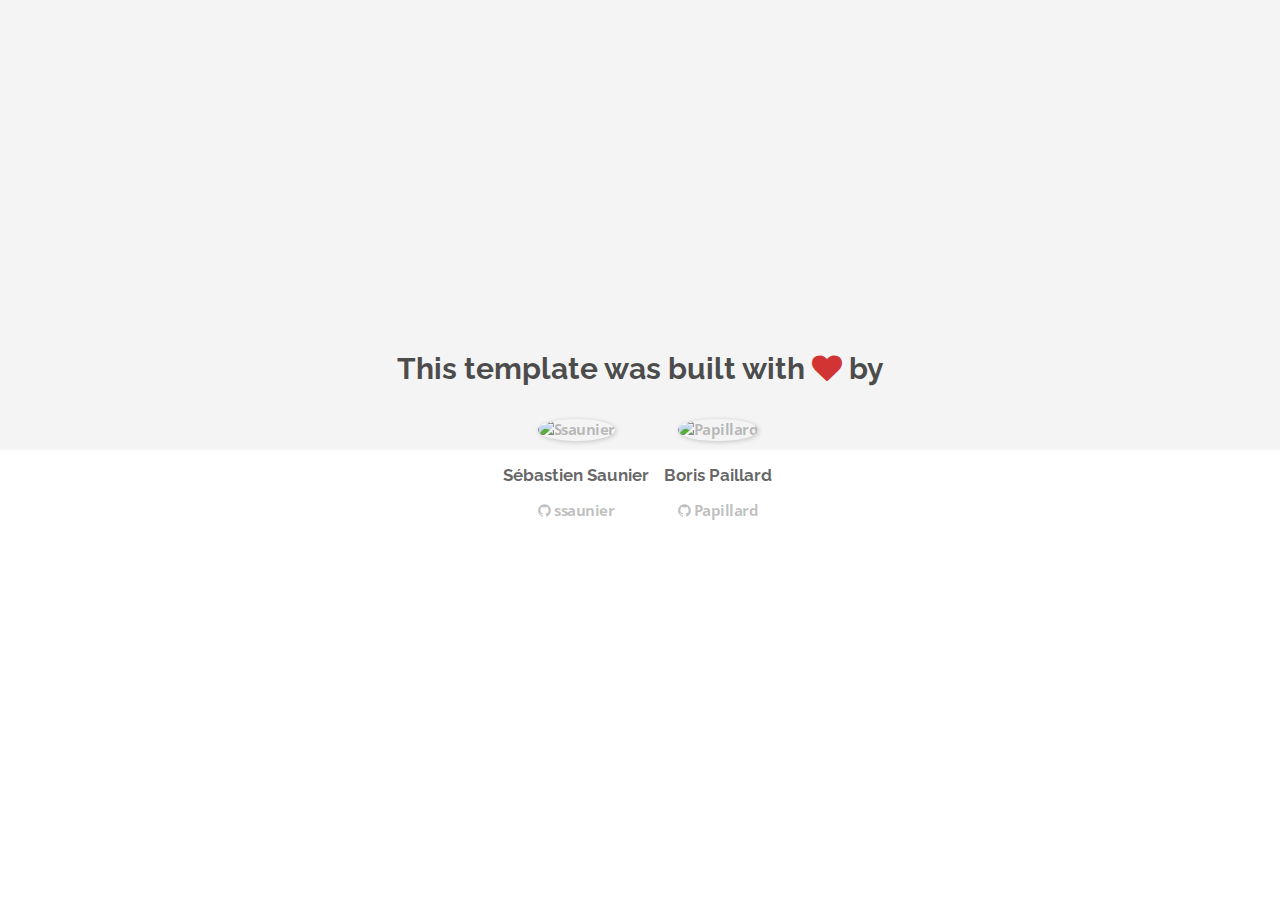
==== about.html @ 83e39323 "Automated commit at 2018-08-06 08:53:44 UTC by middleman-deploy 2.0.0-alpha" ====
<!doctype html>
<html>
  <head>
    <meta charset="utf-8">
    <meta http-equiv="x-ua-compatible" content="ie=edge">
    <meta name="viewport"
          content="width=device-width, initial-scale=1, shrink-to-fit=no">
    <!-- Use the title from a page's frontmatter if it has one -->
    <title>Le Wagon - Middleman - About</title>
    <link href="stylesheets/application-3c48b980.css" rel="stylesheet" />
    <script src="javascripts/application-93de88c9.js"></script>
    <link href="images/favicon-f15af148.png" rel="icon" type="image/png" />
  </head>
  <body>
    <div id="about">
  <div class="about-content">
    <h1>This template was built with <i class="fa fa-heart"></i> by</h1>
    <ul class="list-inline">
        <li>
<a href="https://kitt.lewagon.com/alumni/ssaunier" target="_blank">            <img src="https://kitt.lewagon.com/placeholder/users/ssaunier" class="img-circle" alt="Ssaunier" />
</a>          <h2>Sébastien Saunier</h2>
          <p>
<a href="https://github.com/ssaunier" target="_blank">              <i class="fa fa-github"></i> ssaunier
</a>          </p>
        </li>
        <li>
<a href="https://kitt.lewagon.com/alumni/Papillard" target="_blank">            <img src="https://kitt.lewagon.com/placeholder/users/Papillard" class="img-circle" alt="Papillard" />
</a>          <h2>Boris Paillard</h2>
          <p>
<a href="https://github.com/Papillard" target="_blank">              <i class="fa fa-github"></i> Papillard
</a>          </p>
        </li>
    </ul>
  </div>
</div>

  </body>
</html>
---- stylesheets/application-3c48b980.css ----
@import url("https://fonts.googleapis.com/css?family=Open+Sans:400,300,700|Raleway:400,100,300,700,500");/*!
 * Bootstrap v3.3.7 (http://getbootstrap.com)
 * Copyright 2011-2016 Twitter, Inc.
 * Licensed under MIT (https://github.com/twbs/bootstrap/blob/master/LICENSE)
 *//*! normalize.css v3.0.3 | MIT License | github.com/necolas/normalize.css */html{font-family:sans-serif;-ms-text-size-adjust:100%;-webkit-text-size-adjust:100%}body{margin:0}article,aside,details,figcaption,figure,footer,header,hgroup,main,menu,nav,section,summary{display:block}audio,canvas,progress,video{display:inline-block;vertical-align:baseline}audio:not([controls]){display:none;height:0}[hidden],template{display:none}a{background-color:transparent}a:active,a:hover{outline:0}abbr[title]{border-bottom:1px dotted}b,strong{font-weight:bold}dfn{font-style:italic}h1{font-size:2em;margin:0.67em 0}mark{background:#ff0;color:#000}small{font-size:80%}sub,sup{font-size:75%;line-height:0;position:relative;vertical-align:baseline}sup{top:-0.5em}sub{bottom:-0.25em}img{border:0}svg:not(:root){overflow:hidden}figure{margin:1em 40px}hr{-webkit-box-sizing:content-box;box-sizing:content-box;height:0}pre{overflow:auto}code,kbd,pre,samp{font-family:monospace, monospace;font-size:1em}button,input,optgroup,select,textarea{color:inherit;font:inherit;margin:0}button{overflow:visible}button,select{text-transform:none}button,html input[type="button"],input[type="reset"],input[type="submit"]{-webkit-appearance:button;cursor:pointer}button[disabled],html input[disabled]{cursor:default}button::-moz-focus-inner,input::-moz-focus-inner{border:0;padding:0}input{line-height:normal}input[type="checkbox"],input[type="radio"]{-webkit-box-sizing:border-box;box-sizing:border-box;padding:0}input[type="number"]::-webkit-inner-spin-button,input[type="number"]::-webkit-outer-spin-button{height:auto}input[type="search"]{-webkit-appearance:textfield;-webkit-box-sizing:content-box;box-sizing:content-box}input[type="search"]::-webkit-search-cancel-button,input[type="search"]::-webkit-search-decoration{-webkit-appearance:none}fieldset{border:1px solid #c0c0c0;margin:0 2px;padding:0.35em 0.625em 0.75em}legend{border:0;padding:0}textarea{overflow:auto}optgroup{font-weight:bold}table{border-collapse:collapse;border-spacing:0}td,th{padding:0}/*! Source: https://github.com/h5bp/html5-boilerplate/blob/master/src/css/main.css */@media print{*,*:before,*:after{background:transparent !important;color:#000 !important;-webkit-box-shadow:none !important;box-shadow:none !important;text-shadow:none !important}a,a:visited{text-decoration:underline}a[href]:after{content:" (" attr(href) ")"}abbr[title]:after{content:" (" attr(title) ")"}a[href^="#"]:after,a[href^="javascript:"]:after{content:""}pre,blockquote{border:1px solid #999;page-break-inside:avoid}thead{display:table-header-group}tr,img{page-break-inside:avoid}img{max-width:100% !important}p,h2,h3{orphans:3;widows:3}h2,h3{page-break-after:avoid}.navbar{display:none}.btn>.caret,.dropup>.btn>.caret{border-top-color:#000 !important}.label{border:1px solid #000}.table{border-collapse:collapse !important}.table td,.table th{background-color:#fff !important}.table-bordered th,.table-bordered td{border:1px solid #ddd !important}}@font-face{font-family:'Glyphicons Halflings';src:url("../assets/bootstrap/glyphicons-halflings-regular-86b6f62b.eot");src:url("../assets/bootstrap/glyphicons-halflings-regular-86b6f62b.eot?#iefix") format("embedded-opentype"),url("../assets/bootstrap/glyphicons-halflings-regular-ca35b697.woff2") format("woff2"),url("../assets/bootstrap/glyphicons-halflings-regular-278e49a8.woff") format("woff"),url("../assets/bootstrap/glyphicons-halflings-regular-44bc1850.ttf") format("truetype"),url("../assets/bootstrap/glyphicons-halflings-regular-de51a849.svg#glyphicons_halflingsregular") format("svg")}.glyphicon{position:relative;top:1px;display:inline-block;font-family:'Glyphicons Halflings';font-style:normal;font-weight:normal;line-height:1;-webkit-font-smoothing:antialiased;-moz-osx-font-smoothing:grayscale}.glyphicon-asterisk:before{content:"\002a"}.glyphicon-plus:before{content:"\002b"}.glyphicon-euro:before,.glyphicon-eur:before{content:"\20ac"}.glyphicon-minus:before{content:"\2212"}.glyphicon-cloud:before{content:"\2601"}.glyphicon-envelope:before{content:"\2709"}.glyphicon-pencil:before{content:"\270f"}.glyphicon-glass:before{content:"\e001"}.glyphicon-music:before{content:"\e002"}.glyphicon-search:before{content:"\e003"}.glyphicon-heart:before{content:"\e005"}.glyphicon-star:before{content:"\e006"}.glyphicon-star-empty:before{content:"\e007"}.glyphicon-user:before{content:"\e008"}.glyphicon-film:before{content:"\e009"}.glyphicon-th-large:before{content:"\e010"}.glyphicon-th:before{content:"\e011"}.glyphicon-th-list:before{content:"\e012"}.glyphicon-ok:before{content:"\e013"}.glyphicon-remove:before{content:"\e014"}.glyphicon-zoom-in:before{content:"\e015"}.glyphicon-zoom-out:before{content:"\e016"}.glyphicon-off:before{content:"\e017"}.glyphicon-signal:before{content:"\e018"}.glyphicon-cog:before{content:"\e019"}.glyphicon-trash:before{content:"\e020"}.glyphicon-home:before{content:"\e021"}.glyphicon-file:before{content:"\e022"}.glyphicon-time:before{content:"\e023"}.glyphicon-road:before{content:"\e024"}.glyphicon-download-alt:before{content:"\e025"}.glyphicon-download:before{content:"\e026"}.glyphicon-upload:before{content:"\e027"}.glyphicon-inbox:before{content:"\e028"}.glyphicon-play-circle:before{content:"\e029"}.glyphicon-repeat:before{content:"\e030"}.glyphicon-refresh:before{content:"\e031"}.glyphicon-list-alt:before{content:"\e032"}.glyphicon-lock:before{content:"\e033"}.glyphicon-flag:before{content:"\e034"}.glyphicon-headphones:before{content:"\e035"}.glyphicon-volume-off:before{content:"\e036"}.glyphicon-volume-down:before{content:"\e037"}.glyphicon-volume-up:before{content:"\e038"}.glyphicon-qrcode:before{content:"\e039"}.glyphicon-barcode:before{content:"\e040"}.glyphicon-tag:before{content:"\e041"}.glyphicon-tags:before{content:"\e042"}.glyphicon-book:before{content:"\e043"}.glyphicon-bookmark:before{content:"\e044"}.glyphicon-print:before{content:"\e045"}.glyphicon-camera:before{content:"\e046"}.glyphicon-font:before{content:"\e047"}.glyphicon-bold:before{content:"\e048"}.glyphicon-italic:before{content:"\e049"}.glyphicon-text-height:before{content:"\e050"}.glyphicon-text-width:before{content:"\e051"}.glyphicon-align-left:before{content:"\e052"}.glyphicon-align-center:before{content:"\e053"}.glyphicon-align-right:before{content:"\e054"}.glyphicon-align-justify:before{content:"\e055"}.glyphicon-list:before{content:"\e056"}.glyphicon-indent-left:before{content:"\e057"}.glyphicon-indent-right:before{content:"\e058"}.glyphicon-facetime-video:before{content:"\e059"}.glyphicon-picture:before{content:"\e060"}.glyphicon-map-marker:before{content:"\e062"}.glyphicon-adjust:before{content:"\e063"}.glyphicon-tint:before{content:"\e064"}.glyphicon-edit:before{content:"\e065"}.glyphicon-share:before{content:"\e066"}.glyphicon-check:before{content:"\e067"}.glyphicon-move:before{content:"\e068"}.glyphicon-step-backward:before{content:"\e069"}.glyphicon-fast-backward:before{content:"\e070"}.glyphicon-backward:before{content:"\e071"}.glyphicon-play:before{content:"\e072"}.glyphicon-pause:before{content:"\e073"}.glyphicon-stop:before{content:"\e074"}.glyphicon-forward:before{content:"\e075"}.glyphicon-fast-forward:before{content:"\e076"}.glyphicon-step-forward:before{content:"\e077"}.glyphicon-eject:before{content:"\e078"}.glyphicon-chevron-left:before{content:"\e079"}.glyphicon-chevron-right:before{content:"\e080"}.glyphicon-plus-sign:before{content:"\e081"}.glyphicon-minus-sign:before{content:"\e082"}.glyphicon-remove-sign:before{content:"\e083"}.glyphicon-ok-sign:before{content:"\e084"}.glyphicon-question-sign:before{content:"\e085"}.glyphicon-info-sign:before{content:"\e086"}.glyphicon-screenshot:before{content:"\e087"}.glyphicon-remove-circle:before{content:"\e088"}.glyphicon-ok-circle:before{content:"\e089"}.glyphicon-ban-circle:before{content:"\e090"}.glyphicon-arrow-left:before{content:"\e091"}.glyphicon-arrow-right:before{content:"\e092"}.glyphicon-arrow-up:before{content:"\e093"}.glyphicon-arrow-down:before{content:"\e094"}.glyphicon-share-alt:before{content:"\e095"}.glyphicon-resize-full:before{content:"\e096"}.glyphicon-resize-small:before{content:"\e097"}.glyphicon-exclamation-sign:before{content:"\e101"}.glyphicon-gift:before{content:"\e102"}.glyphicon-leaf:before{content:"\e103"}.glyphicon-fire:before{content:"\e104"}.glyphicon-eye-open:before{content:"\e105"}.glyphicon-eye-close:before{content:"\e106"}.glyphicon-warning-sign:before{content:"\e107"}.glyphicon-plane:before{content:"\e108"}.glyphicon-calendar:before{content:"\e109"}.glyphicon-random:before{content:"\e110"}.glyphicon-comment:before{content:"\e111"}.glyphicon-magnet:before{content:"\e112"}.glyphicon-chevron-up:before{content:"\e113"}.glyphicon-chevron-down:before{content:"\e114"}.glyphicon-retweet:before{content:"\e115"}.glyphicon-shopping-cart:before{content:"\e116"}.glyphicon-folder-close:before{content:"\e117"}.glyphicon-folder-open:before{content:"\e118"}.glyphicon-resize-vertical:before{content:"\e119"}.glyphicon-resize-horizontal:before{content:"\e120"}.glyphicon-hdd:before{content:"\e121"}.glyphicon-bullhorn:before{content:"\e122"}.glyphicon-bell:before{content:"\e123"}.glyphicon-certificate:before{content:"\e124"}.glyphicon-thumbs-up:before{content:"\e125"}.glyphicon-thumbs-down:before{content:"\e126"}.glyphicon-hand-right:before{content:"\e127"}.glyphicon-hand-left:before{content:"\e128"}.glyphicon-hand-up:before{content:"\e129"}.glyphicon-hand-down:before{content:"\e130"}.glyphicon-circle-arrow-right:before{content:"\e131"}.glyphicon-circle-arrow-left:before{content:"\e132"}.glyphicon-circle-arrow-up:before{content:"\e133"}.glyphicon-circle-arrow-down:before{content:"\e134"}.glyphicon-globe:before{content:"\e135"}.glyphicon-wrench:before{content:"\e136"}.glyphicon-tasks:before{content:"\e137"}.glyphicon-filter:before{content:"\e138"}.glyphicon-briefcase:before{content:"\e139"}.glyphicon-fullscreen:before{content:"\e140"}.glyphicon-dashboard:before{content:"\e141"}.glyphicon-paperclip:before{content:"\e142"}.glyphicon-heart-empty:before{content:"\e143"}.glyphicon-link:before{content:"\e144"}.glyphicon-phone:before{content:"\e145"}.glyphicon-pushpin:before{content:"\e146"}.glyphicon-usd:before{content:"\e148"}.glyphicon-gbp:before{content:"\e149"}.glyphicon-sort:before{content:"\e150"}.glyphicon-sort-by-alphabet:before{content:"\e151"}.glyphicon-sort-by-alphabet-alt:before{content:"\e152"}.glyphicon-sort-by-order:before{content:"\e153"}.glyphicon-sort-by-order-alt:before{content:"\e154"}.glyphicon-sort-by-attributes:before{content:"\e155"}.glyphicon-sort-by-attributes-alt:before{content:"\e156"}.glyphicon-unchecked:before{content:"\e157"}.glyphicon-expand:before{content:"\e158"}.glyphicon-collapse-down:before{content:"\e159"}.glyphicon-collapse-up:before{content:"\e160"}.glyphicon-log-in:before{content:"\e161"}.glyphicon-flash:before{content:"\e162"}.glyphicon-log-out:before{content:"\e163"}.glyphicon-new-window:before{content:"\e164"}.glyphicon-record:before{content:"\e165"}.glyphicon-save:before{content:"\e166"}.glyphicon-open:before{content:"\e167"}.glyphicon-saved:before{content:"\e168"}.glyphicon-import:before{content:"\e169"}.glyphicon-export:before{content:"\e170"}.glyphicon-send:before{content:"\e171"}.glyphicon-floppy-disk:before{content:"\e172"}.glyphicon-floppy-saved:before{content:"\e173"}.glyphicon-floppy-remove:before{content:"\e174"}.glyphicon-floppy-save:before{content:"\e175"}.glyphicon-floppy-open:before{content:"\e176"}.glyphicon-credit-card:before{content:"\e177"}.glyphicon-transfer:before{content:"\e178"}.glyphicon-cutlery:before{content:"\e179"}.glyphicon-header:before{content:"\e180"}.glyphicon-compressed:before{content:"\e181"}.glyphicon-earphone:before{content:"\e182"}.glyphicon-phone-alt:before{content:"\e183"}.glyphicon-tower:before{content:"\e184"}.glyphicon-stats:before{content:"\e185"}.glyphicon-sd-video:before{content:"\e186"}.glyphicon-hd-video:before{content:"\e187"}.glyphicon-subtitles:before{content:"\e188"}.glyphicon-sound-stereo:before{content:"\e189"}.glyphicon-sound-dolby:before{content:"\e190"}.glyphicon-sound-5-1:before{content:"\e191"}.glyphicon-sound-6-1:before{content:"\e192"}.glyphicon-sound-7-1:before{content:"\e193"}.glyphicon-copyright-mark:before{content:"\e194"}.glyphicon-registration-mark:before{content:"\e195"}.glyphicon-cloud-download:before{content:"\e197"}.glyphicon-cloud-upload:before{content:"\e198"}.glyphicon-tree-conifer:before{content:"\e199"}.glyphicon-tree-deciduous:before{content:"\e200"}.glyphicon-cd:before{content:"\e201"}.glyphicon-save-file:before{content:"\e202"}.glyphicon-open-file:before{content:"\e203"}.glyphicon-level-up:before{content:"\e204"}.glyphicon-copy:before{content:"\e205"}.glyphicon-paste:before{content:"\e206"}.glyphicon-alert:before{content:"\e209"}.glyphicon-equalizer:before{content:"\e210"}.glyphicon-king:before{content:"\e211"}.glyphicon-queen:before{content:"\e212"}.glyphicon-pawn:before{content:"\e213"}.glyphicon-bishop:before{content:"\e214"}.glyphicon-knight:before{content:"\e215"}.glyphicon-baby-formula:before{content:"\e216"}.glyphicon-tent:before{content:"\26fa"}.glyphicon-blackboard:before{content:"\e218"}.glyphicon-bed:before{content:"\e219"}.glyphicon-apple:before{content:"\f8ff"}.glyphicon-erase:before{content:"\e221"}.glyphicon-hourglass:before{content:"\231b"}.glyphicon-lamp:before{content:"\e223"}.glyphicon-duplicate:before{content:"\e224"}.glyphicon-piggy-bank:before{content:"\e225"}.glyphicon-scissors:before{content:"\e226"}.glyphicon-bitcoin:before{content:"\e227"}.glyphicon-btc:before{content:"\e227"}.glyphicon-xbt:before{content:"\e227"}.glyphicon-yen:before{content:"\00a5"}.glyphicon-jpy:before{content:"\00a5"}.glyphicon-ruble:before{content:"\20bd"}.glyphicon-rub:before{content:"\20bd"}.glyphicon-scale:before{content:"\e230"}.glyphicon-ice-lolly:before{content:"\e231"}.glyphicon-ice-lolly-tasted:before{content:"\e232"}.glyphicon-education:before{content:"\e233"}.glyphicon-option-horizontal:before{content:"\e234"}.glyphicon-option-vertical:before{content:"\e235"}.glyphicon-menu-hamburger:before{content:"\e236"}.glyphicon-modal-window:before{content:"\e237"}.glyphicon-oil:before{content:"\e238"}.glyphicon-grain:before{content:"\e239"}.glyphicon-sunglasses:before{content:"\e240"}.glyphicon-text-size:before{content:"\e241"}.glyphicon-text-color:before{content:"\e242"}.glyphicon-text-background:before{content:"\e243"}.glyphicon-object-align-top:before{content:"\e244"}.glyphicon-object-align-bottom:before{content:"\e245"}.glyphicon-object-align-horizontal:before{content:"\e246"}.glyphicon-object-align-left:before{content:"\e247"}.glyphicon-object-align-vertical:before{content:"\e248"}.glyphicon-object-align-right:before{content:"\e249"}.glyphicon-triangle-right:before{content:"\e250"}.glyphicon-triangle-left:before{content:"\e251"}.glyphicon-triangle-bottom:before{content:"\e252"}.glyphicon-triangle-top:before{content:"\e253"}.glyphicon-console:before{content:"\e254"}.glyphicon-superscript:before{content:"\e255"}.glyphicon-subscript:before{content:"\e256"}.glyphicon-menu-left:before{content:"\e257"}.glyphicon-menu-right:before{content:"\e258"}.glyphicon-menu-down:before{content:"\e259"}.glyphicon-menu-up:before{content:"\e260"}*{-webkit-box-sizing:border-box;box-sizing:border-box}*:before,*:after{-webkit-box-sizing:border-box;box-sizing:border-box}html{font-size:10px;-webkit-tap-highlight-color:transparent}body{font-family:"Open Sans", "Helvetica", "sans-serif";font-size:18px;line-height:1.42857143;color:#333333;background-color:#F4F4F4}input,button,select,textarea{font-family:inherit;font-size:inherit;line-height:inherit}a{color:#469AE0;text-decoration:none}a:hover,a:focus{color:#1f74ba;text-decoration:underline}a:focus{outline:5px auto -webkit-focus-ring-color;outline-offset:-2px}figure{margin:0}img{vertical-align:middle}.img-responsive{display:block;max-width:100%;height:auto}.img-rounded{border-radius:2px}.img-thumbnail{padding:4px;line-height:1.42857143;background-color:#F4F4F4;border:1px solid #ddd;border-radius:2px;-webkit-transition:all 0.2s ease-in-out;transition:all 0.2s ease-in-out;display:inline-block;max-width:100%;height:auto}.img-circle{border-radius:50%}hr{margin-top:25px;margin-bottom:25px;border:0;border-top:1px solid #eeeeee}.sr-only{position:absolute;width:1px;height:1px;margin:-1px;padding:0;overflow:hidden;clip:rect(0, 0, 0, 0);border:0}.sr-only-focusable:active,.sr-only-focusable:focus{position:static;width:auto;height:auto;margin:0;overflow:visible;clip:auto}[role="button"]{cursor:pointer}h1,h2,h3,h4,h5,h6,.h1,.h2,.h3,.h4,.h5,.h6{font-family:"Raleway", "Helvetica", "sans-serif";font-weight:500;line-height:1.1;color:inherit}h1 small,h1 .small,h2 small,h2 .small,h3 small,h3 .small,h4 small,h4 .small,h5 small,h5 .small,h6 small,h6 .small,.h1 small,.h1 .small,.h2 small,.h2 .small,.h3 small,.h3 .small,.h4 small,.h4 .small,.h5 small,.h5 .small,.h6 small,.h6 .small{font-weight:normal;line-height:1;color:#777777}h1,.h1,h2,.h2,h3,.h3{margin-top:25px;margin-bottom:12.5px}h1 small,h1 .small,.h1 small,.h1 .small,h2 small,h2 .small,.h2 small,.h2 .small,h3 small,h3 .small,.h3 small,.h3 .small{font-size:65%}h4,.h4,h5,.h5,h6,.h6{margin-top:12.5px;margin-bottom:12.5px}h4 small,h4 .small,.h4 small,.h4 .small,h5 small,h5 .small,.h5 small,.h5 .small,h6 small,h6 .small,.h6 small,.h6 .small{font-size:75%}h1,.h1{font-size:46px}h2,.h2{font-size:38px}h3,.h3{font-size:31px}h4,.h4{font-size:23px}h5,.h5{font-size:18px}h6,.h6{font-size:16px}p{margin:0 0 12.5px}.lead{margin-bottom:25px;font-size:20px;font-weight:300;line-height:1.4}@media (min-width: 768px){.lead{font-size:27px}}small,.small{font-size:88%}mark,.mark{background-color:#fcf8e3;padding:.2em}.text-left{text-align:left}.text-right{text-align:right}.text-center{text-align:center}.text-justify{text-align:justify}.text-nowrap{white-space:nowrap}.text-lowercase{text-transform:lowercase}.text-uppercase,.initialism{text-transform:uppercase}.text-capitalize{text-transform:capitalize}.text-muted{color:#777777}.text-primary{color:#469AE0}a.text-primary:hover,a.text-primary:focus{color:#2381d0}.text-success{color:#3c763d}a.text-success:hover,a.text-success:focus{color:#2b542c}.text-info{color:#31708f}a.text-info:hover,a.text-info:focus{color:#245269}.text-warning{color:#8a6d3b}a.text-warning:hover,a.text-warning:focus{color:#66512c}.text-danger{color:#a94442}a.text-danger:hover,a.text-danger:focus{color:#843534}.bg-primary{color:#fff}.bg-primary{background-color:#469AE0}a.bg-primary:hover,a.bg-primary:focus{background-color:#2381d0}.bg-success{background-color:#dff0d8}a.bg-success:hover,a.bg-success:focus{background-color:#c1e2b3}.bg-info{background-color:#d9edf7}a.bg-info:hover,a.bg-info:focus{background-color:#afd9ee}.bg-warning{background-color:#fcf8e3}a.bg-warning:hover,a.bg-warning:focus{background-color:#f7ecb5}.bg-danger{background-color:#f2dede}a.bg-danger:hover,a.bg-danger:focus{background-color:#e4b9b9}.page-header{padding-bottom:11.5px;margin:50px 0 25px;border-bottom:1px solid #eeeeee}ul,ol{margin-top:0;margin-bottom:12.5px}ul ul,ul ol,ol ul,ol ol{margin-bottom:0}.list-unstyled{padding-left:0;list-style:none}.list-inline{padding-left:0;list-style:none;margin-left:-5px}.list-inline>li{display:inline-block;padding-left:5px;padding-right:5px}dl{margin-top:0;margin-bottom:25px}dt,dd{line-height:1.42857143}dt{font-weight:bold}dd{margin-left:0}.dl-horizontal dd:before,.dl-horizontal dd:after{content:" ";display:table}.dl-horizontal dd:after{clear:both}@media (min-width: 768px){.dl-horizontal dt{float:left;width:160px;clear:left;text-align:right;overflow:hidden;text-overflow:ellipsis;white-space:nowrap}.dl-horizontal dd{margin-left:180px}}abbr[title],abbr[data-original-title]{cursor:help;border-bottom:1px dotted #777777}.initialism{font-size:90%}blockquote{padding:12.5px 25px;margin:0 0 25px;font-size:22.5px;border-left:5px solid #eeeeee}blockquote p:last-child,blockquote ul:last-child,blockquote ol:last-child{margin-bottom:0}blockquote footer,blockquote small,blockquote .small{display:block;font-size:80%;line-height:1.42857143;color:#777777}blockquote footer:before,blockquote small:before,blockquote .small:before{content:'\2014 \00A0'}.blockquote-reverse,blockquote.pull-right{padding-right:15px;padding-left:0;border-right:5px solid #eeeeee;border-left:0;text-align:right}.blockquote-reverse footer:before,.blockquote-reverse small:before,.blockquote-reverse .small:before,blockquote.pull-right footer:before,blockquote.pull-right small:before,blockquote.pull-right .small:before{content:''}.blockquote-reverse footer:after,.blockquote-reverse small:after,.blockquote-reverse .small:after,blockquote.pull-right footer:after,blockquote.pull-right small:after,blockquote.pull-right .small:after{content:'\00A0 \2014'}address{margin-bottom:25px;font-style:normal;line-height:1.42857143}code,kbd,pre,samp{font-family:Menlo, Monaco, Consolas, "Courier New", monospace}code{padding:2px 4px;font-size:90%;color:#c7254e;background-color:#f9f2f4;border-radius:2px}kbd{padding:2px 4px;font-size:90%;color:#fff;background-color:#333;border-radius:2px;-webkit-box-shadow:inset 0 -1px 0 rgba(0,0,0,0.25);box-shadow:inset 0 -1px 0 rgba(0,0,0,0.25)}kbd kbd{padding:0;font-size:100%;font-weight:bold;-webkit-box-shadow:none;box-shadow:none}pre{display:block;padding:12px;margin:0 0 12.5px;font-size:17px;line-height:1.42857143;word-break:break-all;word-wrap:break-word;color:#333333;background-color:#f5f5f5;border:1px solid #ccc;border-radius:2px}pre code{padding:0;font-size:inherit;color:inherit;white-space:pre-wrap;background-color:transparent;border-radius:0}.pre-scrollable{max-height:340px;overflow-y:scroll}.container{margin-right:auto;margin-left:auto;padding-left:15px;padding-right:15px}.container:before,.container:after{content:" ";display:table}.container:after{clear:both}@media (min-width: 768px){.container{width:750px}}@media (min-width: 992px){.container{width:970px}}@media (min-width: 1200px){.container{width:1170px}}.container-fluid{margin-right:auto;margin-left:auto;padding-left:15px;padding-right:15px}.container-fluid:before,.container-fluid:after{content:" ";display:table}.container-fluid:after{clear:both}.row{margin-left:-15px;margin-right:-15px}.row:before,.row:after{content:" ";display:table}.row:after{clear:both}.col-xs-1,.col-sm-1,.col-md-1,.col-lg-1,.col-xs-2,.col-sm-2,.col-md-2,.col-lg-2,.col-xs-3,.col-sm-3,.col-md-3,.col-lg-3,.col-xs-4,.col-sm-4,.col-md-4,.col-lg-4,.col-xs-5,.col-sm-5,.col-md-5,.col-lg-5,.col-xs-6,.col-sm-6,.col-md-6,.col-lg-6,.col-xs-7,.col-sm-7,.col-md-7,.col-lg-7,.col-xs-8,.col-sm-8,.col-md-8,.col-lg-8,.col-xs-9,.col-sm-9,.col-md-9,.col-lg-9,.col-xs-10,.col-sm-10,.col-md-10,.col-lg-10,.col-xs-11,.col-sm-11,.col-md-11,.col-lg-11,.col-xs-12,.col-sm-12,.col-md-12,.col-lg-12{position:relative;min-height:1px;padding-left:15px;padding-right:15px}.col-xs-1,.col-xs-2,.col-xs-3,.col-xs-4,.col-xs-5,.col-xs-6,.col-xs-7,.col-xs-8,.col-xs-9,.col-xs-10,.col-xs-11,.col-xs-12{float:left}.col-xs-1{width:8.33333333%}.col-xs-2{width:16.66666667%}.col-xs-3{width:25%}.col-xs-4{width:33.33333333%}.col-xs-5{width:41.66666667%}.col-xs-6{width:50%}.col-xs-7{width:58.33333333%}.col-xs-8{width:66.66666667%}.col-xs-9{width:75%}.col-xs-10{width:83.33333333%}.col-xs-11{width:91.66666667%}.col-xs-12{width:100%}.col-xs-pull-0{right:auto}.col-xs-pull-1{right:8.33333333%}.col-xs-pull-2{right:16.66666667%}.col-xs-pull-3{right:25%}.col-xs-pull-4{right:33.33333333%}.col-xs-pull-5{right:41.66666667%}.col-xs-pull-6{right:50%}.col-xs-pull-7{right:58.33333333%}.col-xs-pull-8{right:66.66666667%}.col-xs-pull-9{right:75%}.col-xs-pull-10{right:83.33333333%}.col-xs-pull-11{right:91.66666667%}.col-xs-pull-12{right:100%}.col-xs-push-0{left:auto}.col-xs-push-1{left:8.33333333%}.col-xs-push-2{left:16.66666667%}.col-xs-push-3{left:25%}.col-xs-push-4{left:33.33333333%}.col-xs-push-5{left:41.66666667%}.col-xs-push-6{left:50%}.col-xs-push-7{left:58.33333333%}.col-xs-push-8{left:66.66666667%}.col-xs-push-9{left:75%}.col-xs-push-10{left:83.33333333%}.col-xs-push-11{left:91.66666667%}.col-xs-push-12{left:100%}.col-xs-offset-0{margin-left:0%}.col-xs-offset-1{margin-left:8.33333333%}.col-xs-offset-2{margin-left:16.66666667%}.col-xs-offset-3{margin-left:25%}.col-xs-offset-4{margin-left:33.33333333%}.col-xs-offset-5{margin-left:41.66666667%}.col-xs-offset-6{margin-left:50%}.col-xs-offset-7{margin-left:58.33333333%}.col-xs-offset-8{margin-left:66.66666667%}.col-xs-offset-9{margin-left:75%}.col-xs-offset-10{margin-left:83.33333333%}.col-xs-offset-11{margin-left:91.66666667%}.col-xs-offset-12{margin-left:100%}@media (min-width: 768px){.col-sm-1,.col-sm-2,.col-sm-3,.col-sm-4,.col-sm-5,.col-sm-6,.col-sm-7,.col-sm-8,.col-sm-9,.col-sm-10,.col-sm-11,.col-sm-12{float:left}.col-sm-1{width:8.33333333%}.col-sm-2{width:16.66666667%}.col-sm-3{width:25%}.col-sm-4{width:33.33333333%}.col-sm-5{width:41.66666667%}.col-sm-6{width:50%}.col-sm-7{width:58.33333333%}.col-sm-8{width:66.66666667%}.col-sm-9{width:75%}.col-sm-10{width:83.33333333%}.col-sm-11{width:91.66666667%}.col-sm-12{width:100%}.col-sm-pull-0{right:auto}.col-sm-pull-1{right:8.33333333%}.col-sm-pull-2{right:16.66666667%}.col-sm-pull-3{right:25%}.col-sm-pull-4{right:33.33333333%}.col-sm-pull-5{right:41.66666667%}.col-sm-pull-6{right:50%}.col-sm-pull-7{right:58.33333333%}.col-sm-pull-8{right:66.66666667%}.col-sm-pull-9{right:75%}.col-sm-pull-10{right:83.33333333%}.col-sm-pull-11{right:91.66666667%}.col-sm-pull-12{right:100%}.col-sm-push-0{left:auto}.col-sm-push-1{left:8.33333333%}.col-sm-push-2{left:16.66666667%}.col-sm-push-3{left:25%}.col-sm-push-4{left:33.33333333%}.col-sm-push-5{left:41.66666667%}.col-sm-push-6{left:50%}.col-sm-push-7{left:58.33333333%}.col-sm-push-8{left:66.66666667%}.col-sm-push-9{left:75%}.col-sm-push-10{left:83.33333333%}.col-sm-push-11{left:91.66666667%}.col-sm-push-12{left:100%}.col-sm-offset-0{margin-left:0%}.col-sm-offset-1{margin-left:8.33333333%}.col-sm-offset-2{margin-left:16.66666667%}.col-sm-offset-3{margin-left:25%}.col-sm-offset-4{margin-left:33.33333333%}.col-sm-offset-5{margin-left:41.66666667%}.col-sm-offset-6{margin-left:50%}.col-sm-offset-7{margin-left:58.33333333%}.col-sm-offset-8{margin-left:66.66666667%}.col-sm-offset-9{margin-left:75%}.col-sm-offset-10{margin-left:83.33333333%}.col-sm-offset-11{margin-left:91.66666667%}.col-sm-offset-12{margin-left:100%}}@media (min-width: 992px){.col-md-1,.col-md-2,.col-md-3,.col-md-4,.col-md-5,.col-md-6,.col-md-7,.col-md-8,.col-md-9,.col-md-10,.col-md-11,.col-md-12{float:left}.col-md-1{width:8.33333333%}.col-md-2{width:16.66666667%}.col-md-3{width:25%}.col-md-4{width:33.33333333%}.col-md-5{width:41.66666667%}.col-md-6{width:50%}.col-md-7{width:58.33333333%}.col-md-8{width:66.66666667%}.col-md-9{width:75%}.col-md-10{width:83.33333333%}.col-md-11{width:91.66666667%}.col-md-12{width:100%}.col-md-pull-0{right:auto}.col-md-pull-1{right:8.33333333%}.col-md-pull-2{right:16.66666667%}.col-md-pull-3{right:25%}.col-md-pull-4{right:33.33333333%}.col-md-pull-5{right:41.66666667%}.col-md-pull-6{right:50%}.col-md-pull-7{right:58.33333333%}.col-md-pull-8{right:66.66666667%}.col-md-pull-9{right:75%}.col-md-pull-10{right:83.33333333%}.col-md-pull-11{right:91.66666667%}.col-md-pull-12{right:100%}.col-md-push-0{left:auto}.col-md-push-1{left:8.33333333%}.col-md-push-2{left:16.66666667%}.col-md-push-3{left:25%}.col-md-push-4{left:33.33333333%}.col-md-push-5{left:41.66666667%}.col-md-push-6{left:50%}.col-md-push-7{left:58.33333333%}.col-md-push-8{left:66.66666667%}.col-md-push-9{left:75%}.col-md-push-10{left:83.33333333%}.col-md-push-11{left:91.66666667%}.col-md-push-12{left:100%}.col-md-offset-0{margin-left:0%}.col-md-offset-1{margin-left:8.33333333%}.col-md-offset-2{margin-left:16.66666667%}.col-md-offset-3{margin-left:25%}.col-md-offset-4{margin-left:33.33333333%}.col-md-offset-5{margin-left:41.66666667%}.col-md-offset-6{margin-left:50%}.col-md-offset-7{margin-left:58.33333333%}.col-md-offset-8{margin-left:66.66666667%}.col-md-offset-9{margin-left:75%}.col-md-offset-10{margin-left:83.33333333%}.col-md-offset-11{margin-left:91.66666667%}.col-md-offset-12{margin-left:100%}}@media (min-width: 1200px){.col-lg-1,.col-lg-2,.col-lg-3,.col-lg-4,.col-lg-5,.col-lg-6,.col-lg-7,.col-lg-8,.col-lg-9,.col-lg-10,.col-lg-11,.col-lg-12{float:left}.col-lg-1{width:8.33333333%}.col-lg-2{width:16.66666667%}.col-lg-3{width:25%}.col-lg-4{width:33.33333333%}.col-lg-5{width:41.66666667%}.col-lg-6{width:50%}.col-lg-7{width:58.33333333%}.col-lg-8{width:66.66666667%}.col-lg-9{width:75%}.col-lg-10{width:83.33333333%}.col-lg-11{width:91.66666667%}.col-lg-12{width:100%}.col-lg-pull-0{right:auto}.col-lg-pull-1{right:8.33333333%}.col-lg-pull-2{right:16.66666667%}.col-lg-pull-3{right:25%}.col-lg-pull-4{right:33.33333333%}.col-lg-pull-5{right:41.66666667%}.col-lg-pull-6{right:50%}.col-lg-pull-7{right:58.33333333%}.col-lg-pull-8{right:66.66666667%}.col-lg-pull-9{right:75%}.col-lg-pull-10{right:83.33333333%}.col-lg-pull-11{right:91.66666667%}.col-lg-pull-12{right:100%}.col-lg-push-0{left:auto}.col-lg-push-1{left:8.33333333%}.col-lg-push-2{left:16.66666667%}.col-lg-push-3{left:25%}.col-lg-push-4{left:33.33333333%}.col-lg-push-5{left:41.66666667%}.col-lg-push-6{left:50%}.col-lg-push-7{left:58.33333333%}.col-lg-push-8{left:66.66666667%}.col-lg-push-9{left:75%}.col-lg-push-10{left:83.33333333%}.col-lg-push-11{left:91.66666667%}.col-lg-push-12{left:100%}.col-lg-offset-0{margin-left:0%}.col-lg-offset-1{margin-left:8.33333333%}.col-lg-offset-2{margin-left:16.66666667%}.col-lg-offset-3{margin-left:25%}.col-lg-offset-4{margin-left:33.33333333%}.col-lg-offset-5{margin-left:41.66666667%}.col-lg-offset-6{margin-left:50%}.col-lg-offset-7{margin-left:58.33333333%}.col-lg-offset-8{margin-left:66.66666667%}.col-lg-offset-9{margin-left:75%}.col-lg-offset-10{margin-left:83.33333333%}.col-lg-offset-11{margin-left:91.66666667%}.col-lg-offset-12{margin-left:100%}}table{background-color:transparent}caption{padding-top:8px;padding-bottom:8px;color:#777777;text-align:left}th{text-align:left}.table{width:100%;max-width:100%;margin-bottom:25px}.table>thead>tr>th,.table>thead>tr>td,.table>tbody>tr>th,.table>tbody>tr>td,.table>tfoot>tr>th,.table>tfoot>tr>td{padding:8px;line-height:1.42857143;vertical-align:top;border-top:1px solid #ddd}.table>thead>tr>th{vertical-align:bottom;border-bottom:2px solid #ddd}.table>caption+thead>tr:first-child>th,.table>caption+thead>tr:first-child>td,.table>colgroup+thead>tr:first-child>th,.table>colgroup+thead>tr:first-child>td,.table>thead:first-child>tr:first-child>th,.table>thead:first-child>tr:first-child>td{border-top:0}.table>tbody+tbody{border-top:2px solid #ddd}.table .table{background-color:#F4F4F4}.table-condensed>thead>tr>th,.table-condensed>thead>tr>td,.table-condensed>tbody>tr>th,.table-condensed>tbody>tr>td,.table-condensed>tfoot>tr>th,.table-condensed>tfoot>tr>td{padding:5px}.table-bordered{border:1px solid #ddd}.table-bordered>thead>tr>th,.table-bordered>thead>tr>td,.table-bordered>tbody>tr>th,.table-bordered>tbody>tr>td,.table-bordered>tfoot>tr>th,.table-bordered>tfoot>tr>td{border:1px solid #ddd}.table-bordered>thead>tr>th,.table-bordered>thead>tr>td{border-bottom-width:2px}.table-striped>tbody>tr:nth-of-type(odd){background-color:#f9f9f9}.table-hover>tbody>tr:hover{background-color:#f5f5f5}table col[class*="col-"]{position:static;float:none;display:table-column}table td[class*="col-"],table th[class*="col-"]{position:static;float:none;display:table-cell}.table>thead>tr>td.active,.table>thead>tr>th.active,.table>thead>tr.active>td,.table>thead>tr.active>th,.table>tbody>tr>td.active,.table>tbody>tr>th.active,.table>tbody>tr.active>td,.table>tbody>tr.active>th,.table>tfoot>tr>td.active,.table>tfoot>tr>th.active,.table>tfoot>tr.active>td,.table>tfoot>tr.active>th{background-color:#f5f5f5}.table-hover>tbody>tr>td.active:hover,.table-hover>tbody>tr>th.active:hover,.table-hover>tbody>tr.active:hover>td,.table-hover>tbody>tr:hover>.active,.table-hover>tbody>tr.active:hover>th{background-color:#e8e8e8}.table>thead>tr>td.success,.table>thead>tr>th.success,.table>thead>tr.success>td,.table>thead>tr.success>th,.table>tbody>tr>td.success,.table>tbody>tr>th.success,.table>tbody>tr.success>td,.table>tbody>tr.success>th,.table>tfoot>tr>td.success,.table>tfoot>tr>th.success,.table>tfoot>tr.success>td,.table>tfoot>tr.success>th{background-color:#dff0d8}.table-hover>tbody>tr>td.success:hover,.table-hover>tbody>tr>th.success:hover,.table-hover>tbody>tr.success:hover>td,.table-hover>tbody>tr:hover>.success,.table-hover>tbody>tr.success:hover>th{background-color:#d0e9c6}.table>thead>tr>td.info,.table>thead>tr>th.info,.table>thead>tr.info>td,.table>thead>tr.info>th,.table>tbody>tr>td.info,.table>tbody>tr>th.info,.table>tbody>tr.info>td,.table>tbody>tr.info>th,.table>tfoot>tr>td.info,.table>tfoot>tr>th.info,.table>tfoot>tr.info>td,.table>tfoot>tr.info>th{background-color:#d9edf7}.table-hover>tbody>tr>td.info:hover,.table-hover>tbody>tr>th.info:hover,.table-hover>tbody>tr.info:hover>td,.table-hover>tbody>tr:hover>.info,.table-hover>tbody>tr.info:hover>th{background-color:#c4e3f3}.table>thead>tr>td.warning,.table>thead>tr>th.warning,.table>thead>tr.warning>td,.table>thead>tr.warning>th,.table>tbody>tr>td.warning,.table>tbody>tr>th.warning,.table>tbody>tr.warning>td,.table>tbody>tr.warning>th,.table>tfoot>tr>td.warning,.table>tfoot>tr>th.warning,.table>tfoot>tr.warning>td,.table>tfoot>tr.warning>th{background-color:#fcf8e3}.table-hover>tbody>tr>td.warning:hover,.table-hover>tbody>tr>th.warning:hover,.table-hover>tbody>tr.warning:hover>td,.table-hover>tbody>tr:hover>.warning,.table-hover>tbody>tr.warning:hover>th{background-color:#faf2cc}.table>thead>tr>td.danger,.table>thead>tr>th.danger,.table>thead>tr.danger>td,.table>thead>tr.danger>th,.table>tbody>tr>td.danger,.table>tbody>tr>th.danger,.table>tbody>tr.danger>td,.table>tbody>tr.danger>th,.table>tfoot>tr>td.danger,.table>tfoot>tr>th.danger,.table>tfoot>tr.danger>td,.table>tfoot>tr.danger>th{background-color:#f2dede}.table-hover>tbody>tr>td.danger:hover,.table-hover>tbody>tr>th.danger:hover,.table-hover>tbody>tr.danger:hover>td,.table-hover>tbody>tr:hover>.danger,.table-hover>tbody>tr.danger:hover>th{background-color:#ebcccc}.table-responsive{overflow-x:auto;min-height:0.01%}@media screen and (max-width: 767px){.table-responsive{width:100%;margin-bottom:18.75px;overflow-y:hidden;-ms-overflow-style:-ms-autohiding-scrollbar;border:1px solid #ddd}.table-responsive>.table{margin-bottom:0}.table-responsive>.table>thead>tr>th,.table-responsive>.table>thead>tr>td,.table-responsive>.table>tbody>tr>th,.table-responsive>.table>tbody>tr>td,.table-responsive>.table>tfoot>tr>th,.table-responsive>.table>tfoot>tr>td{white-space:nowrap}.table-responsive>.table-bordered{border:0}.table-responsive>.table-bordered>thead>tr>th:first-child,.table-responsive>.table-bordered>thead>tr>td:first-child,.table-responsive>.table-bordered>tbody>tr>th:first-child,.table-responsive>.table-bordered>tbody>tr>td:first-child,.table-responsive>.table-bordered>tfoot>tr>th:first-child,.table-responsive>.table-bordered>tfoot>tr>td:first-child{border-left:0}.table-responsive>.table-bordered>thead>tr>th:last-child,.table-responsive>.table-bordered>thead>tr>td:last-child,.table-responsive>.table-bordered>tbody>tr>th:last-child,.table-responsive>.table-bordered>tbody>tr>td:last-child,.table-responsive>.table-bordered>tfoot>tr>th:last-child,.table-responsive>.table-bordered>tfoot>tr>td:last-child{border-right:0}.table-responsive>.table-bordered>tbody>tr:last-child>th,.table-responsive>.table-bordered>tbody>tr:last-child>td,.table-responsive>.table-bordered>tfoot>tr:last-child>th,.table-responsive>.table-bordered>tfoot>tr:last-child>td{border-bottom:0}}fieldset{padding:0;margin:0;border:0;min-width:0}legend{display:block;width:100%;padding:0;margin-bottom:25px;font-size:27px;line-height:inherit;color:#333333;border:0;border-bottom:1px solid #e5e5e5}label{display:inline-block;max-width:100%;margin-bottom:5px;font-weight:bold}input[type="search"]{-webkit-box-sizing:border-box;box-sizing:border-box}input[type="radio"],input[type="checkbox"]{margin:4px 0 0;margin-top:1px \9;line-height:normal}input[type="file"]{display:block}input[type="range"]{display:block;width:100%}select[multiple],select[size]{height:auto}input[type="file"]:focus,input[type="radio"]:focus,input[type="checkbox"]:focus{outline:5px auto -webkit-focus-ring-color;outline-offset:-2px}output{display:block;padding-top:7px;font-size:18px;line-height:1.42857143;color:#000000}.form-control{display:block;width:100%;height:39px;padding:6px 12px;font-size:18px;line-height:1.42857143;color:#000000;background-color:#fff;background-image:none;border:1px solid #ccc;border-radius:2px;-webkit-box-shadow:inset 0 1px 1px rgba(0,0,0,0.075);box-shadow:inset 0 1px 1px rgba(0,0,0,0.075);-webkit-transition:border-color ease-in-out 0.15s, box-shadow ease-in-out 0.15s;-webkit-transition:border-color ease-in-out 0.15s, -webkit-box-shadow ease-in-out 0.15s;transition:border-color ease-in-out 0.15s, -webkit-box-shadow ease-in-out 0.15s;transition:border-color ease-in-out 0.15s, box-shadow ease-in-out 0.15s;transition:border-color ease-in-out 0.15s, box-shadow ease-in-out 0.15s, -webkit-box-shadow ease-in-out 0.15s}.form-control:focus{border-color:#66afe9;outline:0;-webkit-box-shadow:inset 0 1px 1px rgba(0,0,0,0.075),0 0 8px rgba(102,175,233,0.6);box-shadow:inset 0 1px 1px rgba(0,0,0,0.075),0 0 8px rgba(102,175,233,0.6)}.form-control::-moz-placeholder{color:#999;opacity:1}.form-control:-ms-input-placeholder{color:#999}.form-control::-webkit-input-placeholder{color:#999}.form-control::-ms-expand{border:0;background-color:transparent}.form-control[disabled],.form-control[readonly],fieldset[disabled] .form-control{background-color:#eeeeee;opacity:1}.form-control[disabled],fieldset[disabled] .form-control{cursor:not-allowed}textarea.form-control{height:auto}input[type="search"]{-webkit-appearance:none}@media screen and (-webkit-min-device-pixel-ratio: 0){input[type="date"].form-control,input[type="time"].form-control,input[type="datetime-local"].form-control,input[type="month"].form-control{line-height:39px}input[type="date"].input-sm,.input-group-sm>input[type="date"].form-control,.input-group-sm>input[type="date"].input-group-addon,.input-group-sm>.input-group-btn>input[type="date"].btn,.input-group-sm input[type="date"],input[type="time"].input-sm,.input-group-sm>input[type="time"].form-control,.input-group-sm>input[type="time"].input-group-addon,.input-group-sm>.input-group-btn>input[type="time"].btn,.input-group-sm input[type="time"],input[type="datetime-local"].input-sm,.input-group-sm>input[type="datetime-local"].form-control,.input-group-sm>input[type="datetime-local"].input-group-addon,.input-group-sm>.input-group-btn>input[type="datetime-local"].btn,.input-group-sm input[type="datetime-local"],input[type="month"].input-sm,.input-group-sm>input[type="month"].form-control,.input-group-sm>input[type="month"].input-group-addon,.input-group-sm>.input-group-btn>input[type="month"].btn,.input-group-sm input[type="month"]{line-height:36px}input[type="date"].input-lg,.input-group-lg>input[type="date"].form-control,.input-group-lg>input[type="date"].input-group-addon,.input-group-lg>.input-group-btn>input[type="date"].btn,.input-group-lg input[type="date"],input[type="time"].input-lg,.input-group-lg>input[type="time"].form-control,.input-group-lg>input[type="time"].input-group-addon,.input-group-lg>.input-group-btn>input[type="time"].btn,.input-group-lg input[type="time"],input[type="datetime-local"].input-lg,.input-group-lg>input[type="datetime-local"].form-control,.input-group-lg>input[type="datetime-local"].input-group-addon,.input-group-lg>.input-group-btn>input[type="datetime-local"].btn,.input-group-lg input[type="datetime-local"],input[type="month"].input-lg,.input-group-lg>input[type="month"].form-control,.input-group-lg>input[type="month"].input-group-addon,.input-group-lg>.input-group-btn>input[type="month"].btn,.input-group-lg input[type="month"]{line-height:53px}}.form-group{margin-bottom:15px}.radio,.checkbox{position:relative;display:block;margin-top:10px;margin-bottom:10px}.radio label,.checkbox label{min-height:25px;padding-left:20px;margin-bottom:0;font-weight:normal;cursor:pointer}.radio input[type="radio"],.radio-inline input[type="radio"],.checkbox input[type="checkbox"],.checkbox-inline input[type="checkbox"]{position:absolute;margin-left:-20px;margin-top:4px \9}.radio+.radio,.checkbox+.checkbox{margin-top:-5px}.radio-inline,.checkbox-inline{position:relative;display:inline-block;padding-left:20px;margin-bottom:0;vertical-align:middle;font-weight:normal;cursor:pointer}.radio-inline+.radio-inline,.checkbox-inline+.checkbox-inline{margin-top:0;margin-left:10px}input[type="radio"][disabled],input[type="radio"].disabled,fieldset[disabled] input[type="radio"],input[type="checkbox"][disabled],input[type="checkbox"].disabled,fieldset[disabled] input[type="checkbox"]{cursor:not-allowed}.radio-inline.disabled,fieldset[disabled] .radio-inline,.checkbox-inline.disabled,fieldset[disabled] .checkbox-inline{cursor:not-allowed}.radio.disabled label,fieldset[disabled] .radio label,.checkbox.disabled label,fieldset[disabled] .checkbox label{cursor:not-allowed}.form-control-static{padding-top:7px;padding-bottom:7px;margin-bottom:0;min-height:43px}.form-control-static.input-lg,.input-group-lg>.form-control-static.form-control,.input-group-lg>.form-control-static.input-group-addon,.input-group-lg>.input-group-btn>.form-control-static.btn,.form-control-static.input-sm,.input-group-sm>.form-control-static.form-control,.input-group-sm>.form-control-static.input-group-addon,.input-group-sm>.input-group-btn>.form-control-static.btn{padding-left:0;padding-right:0}.input-sm,.input-group-sm>.form-control,.input-group-sm>.input-group-addon,.input-group-sm>.input-group-btn>.btn{height:36px;padding:5px 10px;font-size:16px;line-height:1.5;border-radius:2px}select.input-sm,.input-group-sm>select.form-control,.input-group-sm>select.input-group-addon,.input-group-sm>.input-group-btn>select.btn{height:36px;line-height:36px}textarea.input-sm,.input-group-sm>textarea.form-control,.input-group-sm>textarea.input-group-addon,.input-group-sm>.input-group-btn>textarea.btn,select[multiple].input-sm,.input-group-sm>select[multiple].form-control,.input-group-sm>select[multiple].input-group-addon,.input-group-sm>.input-group-btn>select[multiple].btn{height:auto}.form-group-sm .form-control{height:36px;padding:5px 10px;font-size:16px;line-height:1.5;border-radius:2px}.form-group-sm select.form-control{height:36px;line-height:36px}.form-group-sm textarea.form-control,.form-group-sm select[multiple].form-control{height:auto}.form-group-sm .form-control-static{height:36px;min-height:41px;padding:6px 10px;font-size:16px;line-height:1.5}.input-lg,.input-group-lg>.form-control,.input-group-lg>.input-group-addon,.input-group-lg>.input-group-btn>.btn{height:53px;padding:10px 16px;font-size:23px;line-height:1.3333333;border-radius:2px}select.input-lg,.input-group-lg>select.form-control,.input-group-lg>select.input-group-addon,.input-group-lg>.input-group-btn>select.btn{height:53px;line-height:53px}textarea.input-lg,.input-group-lg>textarea.form-control,.input-group-lg>textarea.input-group-addon,.input-group-lg>.input-group-btn>textarea.btn,select[multiple].input-lg,.input-group-lg>select[multiple].form-control,.input-group-lg>select[multiple].input-group-addon,.input-group-lg>.input-group-btn>select[multiple].btn{height:auto}.form-group-lg .form-control{height:53px;padding:10px 16px;font-size:23px;line-height:1.3333333;border-radius:2px}.form-group-lg select.form-control{height:53px;line-height:53px}.form-group-lg textarea.form-control,.form-group-lg select[multiple].form-control{height:auto}.form-group-lg .form-control-static{height:53px;min-height:48px;padding:11px 16px;font-size:23px;line-height:1.3333333}.has-feedback{position:relative}.has-feedback .form-control{padding-right:48.75px}.form-control-feedback{position:absolute;top:0;right:0;z-index:2;display:block;width:39px;height:39px;line-height:39px;text-align:center;pointer-events:none}.input-lg+.form-control-feedback,.input-group-lg>.form-control+.form-control-feedback,.input-group-lg>.input-group-addon+.form-control-feedback,.input-group-lg>.input-group-btn>.btn+.form-control-feedback,.input-group-lg+.form-control-feedback,.form-group-lg .form-control+.form-control-feedback{width:53px;height:53px;line-height:53px}.input-sm+.form-control-feedback,.input-group-sm>.form-control+.form-control-feedback,.input-group-sm>.input-group-addon+.form-control-feedback,.input-group-sm>.input-group-btn>.btn+.form-control-feedback,.input-group-sm+.form-control-feedback,.form-group-sm .form-control+.form-control-feedback{width:36px;height:36px;line-height:36px}.has-success .help-block,.has-success .control-label,.has-success .radio,.has-success .checkbox,.has-success .radio-inline,.has-success .checkbox-inline,.has-success.radio label,.has-success.checkbox label,.has-success.radio-inline label,.has-success.checkbox-inline label{color:#3c763d}.has-success .form-control{border-color:#3c763d;-webkit-box-shadow:inset 0 1px 1px rgba(0,0,0,0.075);box-shadow:inset 0 1px 1px rgba(0,0,0,0.075)}.has-success .form-control:focus{border-color:#2b542c;-webkit-box-shadow:inset 0 1px 1px rgba(0,0,0,0.075),0 0 6px #67b168;box-shadow:inset 0 1px 1px rgba(0,0,0,0.075),0 0 6px #67b168}.has-success .input-group-addon{color:#3c763d;border-color:#3c763d;background-color:#dff0d8}.has-success .form-control-feedback{color:#3c763d}.has-warning .help-block,.has-warning .control-label,.has-warning .radio,.has-warning .checkbox,.has-warning .radio-inline,.has-warning .checkbox-inline,.has-warning.radio label,.has-warning.checkbox label,.has-warning.radio-inline label,.has-warning.checkbox-inline label{color:#8a6d3b}.has-warning .form-control{border-color:#8a6d3b;-webkit-box-shadow:inset 0 1px 1px rgba(0,0,0,0.075);box-shadow:inset 0 1px 1px rgba(0,0,0,0.075)}.has-warning .form-control:focus{border-color:#66512c;-webkit-box-shadow:inset 0 1px 1px rgba(0,0,0,0.075),0 0 6px #c0a16b;box-shadow:inset 0 1px 1px rgba(0,0,0,0.075),0 0 6px #c0a16b}.has-warning .input-group-addon{color:#8a6d3b;border-color:#8a6d3b;background-color:#fcf8e3}.has-warning .form-control-feedback{color:#8a6d3b}.has-error .help-block,.has-error .control-label,.has-error .radio,.has-error .checkbox,.has-error .radio-inline,.has-error .checkbox-inline,.has-error.radio label,.has-error.checkbox label,.has-error.radio-inline label,.has-error.checkbox-inline label{color:#a94442}.has-error .form-control{border-color:#a94442;-webkit-box-shadow:inset 0 1px 1px rgba(0,0,0,0.075);box-shadow:inset 0 1px 1px rgba(0,0,0,0.075)}.has-error .form-control:focus{border-color:#843534;-webkit-box-shadow:inset 0 1px 1px rgba(0,0,0,0.075),0 0 6px #ce8483;box-shadow:inset 0 1px 1px rgba(0,0,0,0.075),0 0 6px #ce8483}.has-error .input-group-addon{color:#a94442;border-color:#a94442;background-color:#f2dede}.has-error .form-control-feedback{color:#a94442}.has-feedback label ~ .form-control-feedback{top:30px}.has-feedback label.sr-only ~ .form-control-feedback{top:0}.help-block{display:block;margin-top:5px;margin-bottom:10px;color:#737373}@media (min-width: 768px){.form-inline .form-group{display:inline-block;margin-bottom:0;vertical-align:middle}.form-inline .form-control{display:inline-block;width:auto;vertical-align:middle}.form-inline .form-control-static{display:inline-block}.form-inline .input-group{display:inline-table;vertical-align:middle}.form-inline .input-group .input-group-addon,.form-inline .input-group .input-group-btn,.form-inline .input-group .form-control{width:auto}.form-inline .input-group>.form-control{width:100%}.form-inline .control-label{margin-bottom:0;vertical-align:middle}.form-inline .radio,.form-inline .checkbox{display:inline-block;margin-top:0;margin-bottom:0;vertical-align:middle}.form-inline .radio label,.form-inline .checkbox label{padding-left:0}.form-inline .radio input[type="radio"],.form-inline .checkbox input[type="checkbox"]{position:relative;margin-left:0}.form-inline .has-feedback .form-control-feedback{top:0}}.form-horizontal .radio,.form-horizontal .checkbox,.form-horizontal .radio-inline,.form-horizontal .checkbox-inline{margin-top:0;margin-bottom:0;padding-top:7px}.form-horizontal .radio,.form-horizontal .checkbox{min-height:32px}.form-horizontal .form-group{margin-left:-15px;margin-right:-15px}.form-horizontal .form-group:before,.form-horizontal .form-group:after{content:" ";display:table}.form-horizontal .form-group:after{clear:both}@media (min-width: 768px){.form-horizontal .control-label{text-align:right;margin-bottom:0;padding-top:7px}}.form-horizontal .has-feedback .form-control-feedback{right:15px}@media (min-width: 768px){.form-horizontal .form-group-lg .control-label{padding-top:11px;font-size:23px}}@media (min-width: 768px){.form-horizontal .form-group-sm .control-label{padding-top:6px;font-size:16px}}.btn{display:inline-block;margin-bottom:0;font-weight:normal;text-align:center;vertical-align:middle;-ms-touch-action:manipulation;touch-action:manipulation;cursor:pointer;background-image:none;border:1px solid transparent;white-space:nowrap;padding:6px 12px;font-size:18px;line-height:1.42857143;border-radius:2px;-webkit-user-select:none;-moz-user-select:none;-ms-user-select:none;user-select:none}.btn:focus,.btn.focus,.btn:active:focus,.btn:active.focus,.btn.active:focus,.btn.active.focus{outline:5px auto -webkit-focus-ring-color;outline-offset:-2px}.btn:hover,.btn:focus,.btn.focus{color:#333;text-decoration:none}.btn:active,.btn.active{outline:0;background-image:none;-webkit-box-shadow:inset 0 3px 5px rgba(0,0,0,0.125);box-shadow:inset 0 3px 5px rgba(0,0,0,0.125)}.btn.disabled,.btn[disabled],fieldset[disabled] .btn{cursor:not-allowed;opacity:0.65;filter:alpha(opacity=65);-webkit-box-shadow:none;box-shadow:none}a.btn.disabled,fieldset[disabled] a.btn{pointer-events:none}.btn-default{color:#333;background-color:#fff;border-color:#ccc}.btn-default:focus,.btn-default.focus{color:#333;background-color:#e6e6e6;border-color:#8c8c8c}.btn-default:hover{color:#333;background-color:#e6e6e6;border-color:#adadad}.btn-default:active,.btn-default.active,.open>.btn-default.dropdown-toggle{color:#333;background-color:#e6e6e6;border-color:#adadad}.btn-default:active:hover,.btn-default:active:focus,.btn-default:active.focus,.btn-default.active:hover,.btn-default.active:focus,.btn-default.active.focus,.open>.btn-default.dropdown-toggle:hover,.open>.btn-default.dropdown-toggle:focus,.open>.btn-default.dropdown-toggle.focus{color:#333;background-color:#d4d4d4;border-color:#8c8c8c}.btn-default:active,.btn-default.active,.open>.btn-default.dropdown-toggle{background-image:none}.btn-default.disabled:hover,.btn-default.disabled:focus,.btn-default.disabled.focus,.btn-default[disabled]:hover,.btn-default[disabled]:focus,.btn-default[disabled].focus,fieldset[disabled] .btn-default:hover,fieldset[disabled] .btn-default:focus,fieldset[disabled] .btn-default.focus{background-color:#fff;border-color:#ccc}.btn-default .badge{color:#fff;background-color:#333}.btn-primary{color:#fff;background-color:#469AE0;border-color:#308edc}.btn-primary:focus,.btn-primary.focus{color:#fff;background-color:#2381d0;border-color:#144b79}.btn-primary:hover{color:#fff;background-color:#2381d0;border-color:#1e6eb2}.btn-primary:active,.btn-primary.active,.open>.btn-primary.dropdown-toggle{color:#fff;background-color:#2381d0;border-color:#1e6eb2}.btn-primary:active:hover,.btn-primary:active:focus,.btn-primary:active.focus,.btn-primary.active:hover,.btn-primary.active:focus,.btn-primary.active.focus,.open>.btn-primary.dropdown-toggle:hover,.open>.btn-primary.dropdown-toggle:focus,.open>.btn-primary.dropdown-toggle.focus{color:#fff;background-color:#1e6eb2;border-color:#144b79}.btn-primary:active,.btn-primary.active,.open>.btn-primary.dropdown-toggle{background-image:none}.btn-primary.disabled:hover,.btn-primary.disabled:focus,.btn-primary.disabled.focus,.btn-primary[disabled]:hover,.btn-primary[disabled]:focus,.btn-primary[disabled].focus,fieldset[disabled] .btn-primary:hover,fieldset[disabled] .btn-primary:focus,fieldset[disabled] .btn-primary.focus{background-color:#469AE0;border-color:#308edc}.btn-primary .badge{color:#469AE0;background-color:#fff}.btn-success{color:#fff;background-color:#32B796;border-color:#2da386}.btn-success:focus,.btn-success.focus{color:#fff;background-color:#278f75;border-color:#113f34}.btn-success:hover{color:#fff;background-color:#278f75;border-color:#1f735e}.btn-success:active,.btn-success.active,.open>.btn-success.dropdown-toggle{color:#fff;background-color:#278f75;border-color:#1f735e}.btn-success:active:hover,.btn-success:active:focus,.btn-success:active.focus,.btn-success.active:hover,.btn-success.active:focus,.btn-success.active.focus,.open>.btn-success.dropdown-toggle:hover,.open>.btn-success.dropdown-toggle:focus,.open>.btn-success.dropdown-toggle.focus{color:#fff;background-color:#1f735e;border-color:#113f34}.btn-success:active,.btn-success.active,.open>.btn-success.dropdown-toggle{background-image:none}.btn-success.disabled:hover,.btn-success.disabled:focus,.btn-success.disabled.focus,.btn-success[disabled]:hover,.btn-success[disabled]:focus,.btn-success[disabled].focus,fieldset[disabled] .btn-success:hover,fieldset[disabled] .btn-success:focus,fieldset[disabled] .btn-success.focus{background-color:#32B796;border-color:#2da386}.btn-success .badge{color:#32B796;background-color:#fff}.btn-info{color:#fff;background-color:#FDB631;border-color:#fdad18}.btn-info:focus,.btn-info.focus{color:#fff;background-color:#f9a302;border-color:#946101}.btn-info:hover{color:#fff;background-color:#f9a302;border-color:#d58c02}.btn-info:active,.btn-info.active,.open>.btn-info.dropdown-toggle{color:#fff;background-color:#f9a302;border-color:#d58c02}.btn-info:active:hover,.btn-info:active:focus,.btn-info:active.focus,.btn-info.active:hover,.btn-info.active:focus,.btn-info.active.focus,.open>.btn-info.dropdown-toggle:hover,.open>.btn-info.dropdown-toggle:focus,.open>.btn-info.dropdown-toggle.focus{color:#fff;background-color:#d58c02;border-color:#946101}.btn-info:active,.btn-info.active,.open>.btn-info.dropdown-toggle{background-image:none}.btn-info.disabled:hover,.btn-info.disabled:focus,.btn-info.disabled.focus,.btn-info[disabled]:hover,.btn-info[disabled]:focus,.btn-info[disabled].focus,fieldset[disabled] .btn-info:hover,fieldset[disabled] .btn-info:focus,fieldset[disabled] .btn-info.focus{background-color:#FDB631;border-color:#fdad18}.btn-info .badge{color:#FDB631;background-color:#fff}.btn-warning{color:#fff;background-color:#E67E22;border-color:#d67118}.btn-warning:focus,.btn-warning.focus{color:#fff;background-color:#bf6516;border-color:#64350b}.btn-warning:hover{color:#fff;background-color:#bf6516;border-color:#9f5412}.btn-warning:active,.btn-warning.active,.open>.btn-warning.dropdown-toggle{color:#fff;background-color:#bf6516;border-color:#9f5412}.btn-warning:active:hover,.btn-warning:active:focus,.btn-warning:active.focus,.btn-warning.active:hover,.btn-warning.active:focus,.btn-warning.active.focus,.open>.btn-warning.dropdown-toggle:hover,.open>.btn-warning.dropdown-toggle:focus,.open>.btn-warning.dropdown-toggle.focus{color:#fff;background-color:#9f5412;border-color:#64350b}.btn-warning:active,.btn-warning.active,.open>.btn-warning.dropdown-toggle{background-image:none}.btn-warning.disabled:hover,.btn-warning.disabled:focus,.btn-warning.disabled.focus,.btn-warning[disabled]:hover,.btn-warning[disabled]:focus,.btn-warning[disabled].focus,fieldset[disabled] .btn-warning:hover,fieldset[disabled] .btn-warning:focus,fieldset[disabled] .btn-warning.focus{background-color:#E67E22;border-color:#d67118}.btn-warning .badge{color:#E67E22;background-color:#fff}.btn-danger{color:#fff;background-color:#EE5F5B;border-color:#ec4844}.btn-danger:focus,.btn-danger.focus{color:#fff;background-color:#e9322d;border-color:#9f1411}.btn-danger:hover{color:#fff;background-color:#e9322d;border-color:#dc1c17}.btn-danger:active,.btn-danger.active,.open>.btn-danger.dropdown-toggle{color:#fff;background-color:#e9322d;border-color:#dc1c17}.btn-danger:active:hover,.btn-danger:active:focus,.btn-danger:active.focus,.btn-danger.active:hover,.btn-danger.active:focus,.btn-danger.active.focus,.open>.btn-danger.dropdown-toggle:hover,.open>.btn-danger.dropdown-toggle:focus,.open>.btn-danger.dropdown-toggle.focus{color:#fff;background-color:#dc1c17;border-color:#9f1411}.btn-danger:active,.btn-danger.active,.open>.btn-danger.dropdown-toggle{background-image:none}.btn-danger.disabled:hover,.btn-danger.disabled:focus,.btn-danger.disabled.focus,.btn-danger[disabled]:hover,.btn-danger[disabled]:focus,.btn-danger[disabled].focus,fieldset[disabled] .btn-danger:hover,fieldset[disabled] .btn-danger:focus,fieldset[disabled] .btn-danger.focus{background-color:#EE5F5B;border-color:#ec4844}.btn-danger .badge{color:#EE5F5B;background-color:#fff}.btn-link{color:#469AE0;font-weight:normal;border-radius:0}.btn-link,.btn-link:active,.btn-link.active,.btn-link[disabled],fieldset[disabled] .btn-link{background-color:transparent;-webkit-box-shadow:none;box-shadow:none}.btn-link,.btn-link:hover,.btn-link:focus,.btn-link:active{border-color:transparent}.btn-link:hover,.btn-link:focus{color:#1f74ba;text-decoration:underline;background-color:transparent}.btn-link[disabled]:hover,.btn-link[disabled]:focus,fieldset[disabled] .btn-link:hover,fieldset[disabled] .btn-link:focus{color:#777777;text-decoration:none}.btn-lg,.btn-group-lg>.btn{padding:10px 16px;font-size:23px;line-height:1.3333333;border-radius:2px}.btn-sm,.btn-group-sm>.btn{padding:5px 10px;font-size:16px;line-height:1.5;border-radius:2px}.btn-xs,.btn-group-xs>.btn{padding:1px 5px;font-size:16px;line-height:1.5;border-radius:2px}.btn-block{display:block;width:100%}.btn-block+.btn-block{margin-top:5px}input[type="submit"].btn-block,input[type="reset"].btn-block,input[type="button"].btn-block{width:100%}.fade{opacity:0;-webkit-transition:opacity 0.15s linear;transition:opacity 0.15s linear}.fade.in{opacity:1}.collapse{display:none}.collapse.in{display:block}tr.collapse.in{display:table-row}tbody.collapse.in{display:table-row-group}.collapsing{position:relative;height:0;overflow:hidden;-webkit-transition-property:height, visibility;transition-property:height, visibility;-webkit-transition-duration:0.35s;transition-duration:0.35s;-webkit-transition-timing-function:ease;transition-timing-function:ease}.caret{display:inline-block;width:0;height:0;margin-left:2px;vertical-align:middle;border-top:4px dashed;border-top:4px solid \9;border-right:4px solid transparent;border-left:4px solid transparent}.dropup,.dropdown{position:relative}.dropdown-toggle:focus{outline:0}.dropdown-menu{position:absolute;top:100%;left:0;z-index:1000;display:none;float:left;min-width:160px;padding:5px 0;margin:2px 0 0;list-style:none;font-size:18px;text-align:left;background-color:#fff;border:1px solid #ccc;border:1px solid rgba(0,0,0,0.15);border-radius:2px;-webkit-box-shadow:0 6px 12px rgba(0,0,0,0.175);box-shadow:0 6px 12px rgba(0,0,0,0.175);background-clip:padding-box}.dropdown-menu.pull-right{right:0;left:auto}.dropdown-menu .divider{height:1px;margin:11.5px 0;overflow:hidden;background-color:#e5e5e5}.dropdown-menu>li>a{display:block;padding:3px 20px;clear:both;font-weight:normal;line-height:1.42857143;color:#333333;white-space:nowrap}.dropdown-menu>li>a:hover,.dropdown-menu>li>a:focus{text-decoration:none;color:#262626;background-color:#f5f5f5}.dropdown-menu>.active>a,.dropdown-menu>.active>a:hover,.dropdown-menu>.active>a:focus{color:#fff;text-decoration:none;outline:0;background-color:#469AE0}.dropdown-menu>.disabled>a,.dropdown-menu>.disabled>a:hover,.dropdown-menu>.disabled>a:focus{color:#777777}.dropdown-menu>.disabled>a:hover,.dropdown-menu>.disabled>a:focus{text-decoration:none;background-color:transparent;background-image:none;filter:progid:DXImageTransform.Microsoft.gradient(enabled = false);cursor:not-allowed}.open>.dropdown-menu{display:block}.open>a{outline:0}.dropdown-menu-right{left:auto;right:0}.dropdown-menu-left{left:0;right:auto}.dropdown-header{display:block;padding:3px 20px;font-size:16px;line-height:1.42857143;color:#777777;white-space:nowrap}.dropdown-backdrop{position:fixed;left:0;right:0;bottom:0;top:0;z-index:990}.pull-right>.dropdown-menu{right:0;left:auto}.dropup .caret,.navbar-fixed-bottom .dropdown .caret{border-top:0;border-bottom:4px dashed;border-bottom:4px solid \9;content:""}.dropup .dropdown-menu,.navbar-fixed-bottom .dropdown .dropdown-menu{top:auto;bottom:100%;margin-bottom:2px}@media (min-width: 768px){.navbar-right .dropdown-menu{right:0;left:auto}.navbar-right .dropdown-menu-left{left:0;right:auto}}.btn-group,.btn-group-vertical{position:relative;display:inline-block;vertical-align:middle}.btn-group>.btn,.btn-group-vertical>.btn{position:relative;float:left}.btn-group>.btn:hover,.btn-group>.btn:focus,.btn-group>.btn:active,.btn-group>.btn.active,.btn-group-vertical>.btn:hover,.btn-group-vertical>.btn:focus,.btn-group-vertical>.btn:active,.btn-group-vertical>.btn.active{z-index:2}.btn-group .btn+.btn,.btn-group .btn+.btn-group,.btn-group .btn-group+.btn,.btn-group .btn-group+.btn-group{margin-left:-1px}.btn-toolbar{margin-left:-5px}.btn-toolbar:before,.btn-toolbar:after{content:" ";display:table}.btn-toolbar:after{clear:both}.btn-toolbar .btn,.btn-toolbar .btn-group,.btn-toolbar .input-group{float:left}.btn-toolbar>.btn,.btn-toolbar>.btn-group,.btn-toolbar>.input-group{margin-left:5px}.btn-group>.btn:not(:first-child):not(:last-child):not(.dropdown-toggle){border-radius:0}.btn-group>.btn:first-child{margin-left:0}.btn-group>.btn:first-child:not(:last-child):not(.dropdown-toggle){border-bottom-right-radius:0;border-top-right-radius:0}.btn-group>.btn:last-child:not(:first-child),.btn-group>.dropdown-toggle:not(:first-child){border-bottom-left-radius:0;border-top-left-radius:0}.btn-group>.btn-group{float:left}.btn-group>.btn-group:not(:first-child):not(:last-child)>.btn{border-radius:0}.btn-group>.btn-group:first-child:not(:last-child)>.btn:last-child,.btn-group>.btn-group:first-child:not(:last-child)>.dropdown-toggle{border-bottom-right-radius:0;border-top-right-radius:0}.btn-group>.btn-group:last-child:not(:first-child)>.btn:first-child{border-bottom-left-radius:0;border-top-left-radius:0}.btn-group .dropdown-toggle:active,.btn-group.open .dropdown-toggle{outline:0}.btn-group>.btn+.dropdown-toggle{padding-left:8px;padding-right:8px}.btn-group>.btn-lg+.dropdown-toggle,.btn-group-lg.btn-group>.btn+.dropdown-toggle{padding-left:12px;padding-right:12px}.btn-group.open .dropdown-toggle{-webkit-box-shadow:inset 0 3px 5px rgba(0,0,0,0.125);box-shadow:inset 0 3px 5px rgba(0,0,0,0.125)}.btn-group.open .dropdown-toggle.btn-link{-webkit-box-shadow:none;box-shadow:none}.btn .caret{margin-left:0}.btn-lg .caret,.btn-group-lg>.btn .caret{border-width:5px 5px 0;border-bottom-width:0}.dropup .btn-lg .caret,.dropup .btn-group-lg>.btn .caret{border-width:0 5px 5px}.btn-group-vertical>.btn,.btn-group-vertical>.btn-group,.btn-group-vertical>.btn-group>.btn{display:block;float:none;width:100%;max-width:100%}.btn-group-vertical>.btn-group:before,.btn-group-vertical>.btn-group:after{content:" ";display:table}.btn-group-vertical>.btn-group:after{clear:both}.btn-group-vertical>.btn-group>.btn{float:none}.btn-group-vertical>.btn+.btn,.btn-group-vertical>.btn+.btn-group,.btn-group-vertical>.btn-group+.btn,.btn-group-vertical>.btn-group+.btn-group{margin-top:-1px;margin-left:0}.btn-group-vertical>.btn:not(:first-child):not(:last-child){border-radius:0}.btn-group-vertical>.btn:first-child:not(:last-child){border-top-right-radius:2px;border-top-left-radius:2px;border-bottom-right-radius:0;border-bottom-left-radius:0}.btn-group-vertical>.btn:last-child:not(:first-child){border-top-right-radius:0;border-top-left-radius:0;border-bottom-right-radius:2px;border-bottom-left-radius:2px}.btn-group-vertical>.btn-group:not(:first-child):not(:last-child)>.btn{border-radius:0}.btn-group-vertical>.btn-group:first-child:not(:last-child)>.btn:last-child,.btn-group-vertical>.btn-group:first-child:not(:last-child)>.dropdown-toggle{border-bottom-right-radius:0;border-bottom-left-radius:0}.btn-group-vertical>.btn-group:last-child:not(:first-child)>.btn:first-child{border-top-right-radius:0;border-top-left-radius:0}.btn-group-justified{display:table;width:100%;table-layout:fixed;border-collapse:separate}.btn-group-justified>.btn,.btn-group-justified>.btn-group{float:none;display:table-cell;width:1%}.btn-group-justified>.btn-group .btn{width:100%}.btn-group-justified>.btn-group .dropdown-menu{left:auto}[data-toggle="buttons"]>.btn input[type="radio"],[data-toggle="buttons"]>.btn input[type="checkbox"],[data-toggle="buttons"]>.btn-group>.btn input[type="radio"],[data-toggle="buttons"]>.btn-group>.btn input[type="checkbox"]{position:absolute;clip:rect(0, 0, 0, 0);pointer-events:none}.input-group{position:relative;display:table;border-collapse:separate}.input-group[class*="col-"]{float:none;padding-left:0;padding-right:0}.input-group .form-control{position:relative;z-index:2;float:left;width:100%;margin-bottom:0}.input-group .form-control:focus{z-index:3}.input-group-addon,.input-group-btn,.input-group .form-control{display:table-cell}.input-group-addon:not(:first-child):not(:last-child),.input-group-btn:not(:first-child):not(:last-child),.input-group .form-control:not(:first-child):not(:last-child){border-radius:0}.input-group-addon,.input-group-btn{width:1%;white-space:nowrap;vertical-align:middle}.input-group-addon{padding:6px 12px;font-size:18px;font-weight:normal;line-height:1;color:#000000;text-align:center;background-color:#eeeeee;border:1px solid #ccc;border-radius:2px}.input-group-addon.input-sm,.input-group-sm>.input-group-addon,.input-group-sm>.input-group-btn>.input-group-addon.btn{padding:5px 10px;font-size:16px;border-radius:2px}.input-group-addon.input-lg,.input-group-lg>.input-group-addon,.input-group-lg>.input-group-btn>.input-group-addon.btn{padding:10px 16px;font-size:23px;border-radius:2px}.input-group-addon input[type="radio"],.input-group-addon input[type="checkbox"]{margin-top:0}.input-group .form-control:first-child,.input-group-addon:first-child,.input-group-btn:first-child>.btn,.input-group-btn:first-child>.btn-group>.btn,.input-group-btn:first-child>.dropdown-toggle,.input-group-btn:last-child>.btn:not(:last-child):not(.dropdown-toggle),.input-group-btn:last-child>.btn-group:not(:last-child)>.btn{border-bottom-right-radius:0;border-top-right-radius:0}.input-group-addon:first-child{border-right:0}.input-group .form-control:last-child,.input-group-addon:last-child,.input-group-btn:last-child>.btn,.input-group-btn:last-child>.btn-group>.btn,.input-group-btn:last-child>.dropdown-toggle,.input-group-btn:first-child>.btn:not(:first-child),.input-group-btn:first-child>.btn-group:not(:first-child)>.btn{border-bottom-left-radius:0;border-top-left-radius:0}.input-group-addon:last-child{border-left:0}.input-group-btn{position:relative;font-size:0;white-space:nowrap}.input-group-btn>.btn{position:relative}.input-group-btn>.btn+.btn{margin-left:-1px}.input-group-btn>.btn:hover,.input-group-btn>.btn:focus,.input-group-btn>.btn:active{z-index:2}.input-group-btn:first-child>.btn,.input-group-btn:first-child>.btn-group{margin-right:-1px}.input-group-btn:last-child>.btn,.input-group-btn:last-child>.btn-group{z-index:2;margin-left:-1px}.nav{margin-bottom:0;padding-left:0;list-style:none}.nav:before,.nav:after{content:" ";display:table}.nav:after{clear:both}.nav>li{position:relative;display:block}.nav>li>a{position:relative;display:block;padding:10px 15px}.nav>li>a:hover,.nav>li>a:focus{text-decoration:none;background-color:#eeeeee}.nav>li.disabled>a{color:#777777}.nav>li.disabled>a:hover,.nav>li.disabled>a:focus{color:#777777;text-decoration:none;background-color:transparent;cursor:not-allowed}.nav .open>a,.nav .open>a:hover,.nav .open>a:focus{background-color:#eeeeee;border-color:#469AE0}.nav .nav-divider{height:1px;margin:11.5px 0;overflow:hidden;background-color:#e5e5e5}.nav>li>a>img{max-width:none}.nav-tabs{border-bottom:1px solid #ddd}.nav-tabs>li{float:left;margin-bottom:-1px}.nav-tabs>li>a{margin-right:2px;line-height:1.42857143;border:1px solid transparent;border-radius:2px 2px 0 0}.nav-tabs>li>a:hover{border-color:#eeeeee #eeeeee #ddd}.nav-tabs>li.active>a,.nav-tabs>li.active>a:hover,.nav-tabs>li.active>a:focus{color:#000000;background-color:#F4F4F4;border:1px solid #ddd;border-bottom-color:transparent;cursor:default}.nav-pills>li{float:left}.nav-pills>li>a{border-radius:2px}.nav-pills>li+li{margin-left:2px}.nav-pills>li.active>a,.nav-pills>li.active>a:hover,.nav-pills>li.active>a:focus{color:#fff;background-color:#469AE0}.nav-stacked>li{float:none}.nav-stacked>li+li{margin-top:2px;margin-left:0}.nav-justified,.nav-tabs.nav-justified{width:100%}.nav-justified>li,.nav-tabs.nav-justified>li{float:none}.nav-justified>li>a,.nav-tabs.nav-justified>li>a{text-align:center;margin-bottom:5px}.nav-justified>.dropdown .dropdown-menu{top:auto;left:auto}@media (min-width: 768px){.nav-justified>li,.nav-tabs.nav-justified>li{display:table-cell;width:1%}.nav-justified>li>a,.nav-tabs.nav-justified>li>a{margin-bottom:0}}.nav-tabs-justified,.nav-tabs.nav-justified{border-bottom:0}.nav-tabs-justified>li>a,.nav-tabs.nav-justified>li>a{margin-right:0;border-radius:2px}.nav-tabs-justified>.active>a,.nav-tabs.nav-justified>.active>a,.nav-tabs-justified>.active>a:hover,.nav-tabs.nav-justified>.active>a:hover,.nav-tabs-justified>.active>a:focus,.nav-tabs.nav-justified>.active>a:focus{border:1px solid #ddd}@media (min-width: 768px){.nav-tabs-justified>li>a,.nav-tabs.nav-justified>li>a{border-bottom:1px solid #ddd;border-radius:2px 2px 0 0}.nav-tabs-justified>.active>a,.nav-tabs.nav-justified>.active>a,.nav-tabs-justified>.active>a:hover,.nav-tabs.nav-justified>.active>a:hover,.nav-tabs-justified>.active>a:focus,.nav-tabs.nav-justified>.active>a:focus{border-bottom-color:#F4F4F4}}.tab-content>.tab-pane{display:none}.tab-content>.active{display:block}.nav-tabs .dropdown-menu{margin-top:-1px;border-top-right-radius:0;border-top-left-radius:0}.navbar{position:relative;min-height:50px;margin-bottom:25px;border:1px solid transparent}.navbar:before,.navbar:after{content:" ";display:table}.navbar:after{clear:both}@media (min-width: 768px){.navbar{border-radius:2px}}.navbar-header:before,.navbar-header:after{content:" ";display:table}.navbar-header:after{clear:both}@media (min-width: 768px){.navbar-header{float:left}}.navbar-collapse{overflow-x:visible;padding-right:15px;padding-left:15px;border-top:1px solid transparent;-webkit-box-shadow:inset 0 1px 0 rgba(255,255,255,0.1);box-shadow:inset 0 1px 0 rgba(255,255,255,0.1);-webkit-overflow-scrolling:touch}.navbar-collapse:before,.navbar-collapse:after{content:" ";display:table}.navbar-collapse:after{clear:both}.navbar-collapse.in{overflow-y:auto}@media (min-width: 768px){.navbar-collapse{width:auto;border-top:0;-webkit-box-shadow:none;box-shadow:none}.navbar-collapse.collapse{display:block !important;height:auto !important;padding-bottom:0;overflow:visible !important}.navbar-collapse.in{overflow-y:visible}.navbar-fixed-top .navbar-collapse,.navbar-static-top .navbar-collapse,.navbar-fixed-bottom .navbar-collapse{padding-left:0;padding-right:0}}.navbar-fixed-top .navbar-collapse,.navbar-fixed-bottom .navbar-collapse{max-height:340px}@media (max-device-width: 480px) and (orientation: landscape){.navbar-fixed-top .navbar-collapse,.navbar-fixed-bottom .navbar-collapse{max-height:200px}}.container>.navbar-header,.container>.navbar-collapse,.container-fluid>.navbar-header,.container-fluid>.navbar-collapse{margin-right:-15px;margin-left:-15px}@media (min-width: 768px){.container>.navbar-header,.container>.navbar-collapse,.container-fluid>.navbar-header,.container-fluid>.navbar-collapse{margin-right:0;margin-left:0}}.navbar-static-top{z-index:1000;border-width:0 0 1px}@media (min-width: 768px){.navbar-static-top{border-radius:0}}.navbar-fixed-top,.navbar-fixed-bottom{position:fixed;right:0;left:0;z-index:1030}@media (min-width: 768px){.navbar-fixed-top,.navbar-fixed-bottom{border-radius:0}}.navbar-fixed-top{top:0;border-width:0 0 1px}.navbar-fixed-bottom{bottom:0;margin-bottom:0;border-width:1px 0 0}.navbar-brand{float:left;padding:12.5px 15px;font-size:23px;line-height:25px;height:50px}.navbar-brand:hover,.navbar-brand:focus{text-decoration:none}.navbar-brand>img{display:block}@media (min-width: 768px){.navbar>.container .navbar-brand,.navbar>.container-fluid .navbar-brand{margin-left:-15px}}.navbar-toggle{position:relative;float:right;margin-right:15px;padding:9px 10px;margin-top:8px;margin-bottom:8px;background-color:transparent;background-image:none;border:1px solid transparent;border-radius:2px}.navbar-toggle:focus{outline:0}.navbar-toggle .icon-bar{display:block;width:22px;height:2px;border-radius:1px}.navbar-toggle .icon-bar+.icon-bar{margin-top:4px}@media (min-width: 768px){.navbar-toggle{display:none}}.navbar-nav{margin:6.25px -15px}.navbar-nav>li>a{padding-top:10px;padding-bottom:10px;line-height:25px}@media (max-width: 767px){.navbar-nav .open .dropdown-menu{position:static;float:none;width:auto;margin-top:0;background-color:transparent;border:0;-webkit-box-shadow:none;box-shadow:none}.navbar-nav .open .dropdown-menu>li>a,.navbar-nav .open .dropdown-menu .dropdown-header{padding:5px 15px 5px 25px}.navbar-nav .open .dropdown-menu>li>a{line-height:25px}.navbar-nav .open .dropdown-menu>li>a:hover,.navbar-nav .open .dropdown-menu>li>a:focus{background-image:none}}@media (min-width: 768px){.navbar-nav{float:left;margin:0}.navbar-nav>li{float:left}.navbar-nav>li>a{padding-top:12.5px;padding-bottom:12.5px}}.navbar-form{margin-left:-15px;margin-right:-15px;padding:10px 15px;border-top:1px solid transparent;border-bottom:1px solid transparent;-webkit-box-shadow:inset 0 1px 0 rgba(255,255,255,0.1),0 1px 0 rgba(255,255,255,0.1);box-shadow:inset 0 1px 0 rgba(255,255,255,0.1),0 1px 0 rgba(255,255,255,0.1);margin-top:5.5px;margin-bottom:5.5px}@media (min-width: 768px){.navbar-form .form-group{display:inline-block;margin-bottom:0;vertical-align:middle}.navbar-form .form-control{display:inline-block;width:auto;vertical-align:middle}.navbar-form .form-control-static{display:inline-block}.navbar-form .input-group{display:inline-table;vertical-align:middle}.navbar-form .input-group .input-group-addon,.navbar-form .input-group .input-group-btn,.navbar-form .input-group .form-control{width:auto}.navbar-form .input-group>.form-control{width:100%}.navbar-form .control-label{margin-bottom:0;vertical-align:middle}.navbar-form .radio,.navbar-form .checkbox{display:inline-block;margin-top:0;margin-bottom:0;vertical-align:middle}.navbar-form .radio label,.navbar-form .checkbox label{padding-left:0}.navbar-form .radio input[type="radio"],.navbar-form .checkbox input[type="checkbox"]{position:relative;margin-left:0}.navbar-form .has-feedback .form-control-feedback{top:0}}@media (max-width: 767px){.navbar-form .form-group{margin-bottom:5px}.navbar-form .form-group:last-child{margin-bottom:0}}@media (min-width: 768px){.navbar-form{width:auto;border:0;margin-left:0;margin-right:0;padding-top:0;padding-bottom:0;-webkit-box-shadow:none;box-shadow:none}}.navbar-nav>li>.dropdown-menu{margin-top:0;border-top-right-radius:0;border-top-left-radius:0}.navbar-fixed-bottom .navbar-nav>li>.dropdown-menu{margin-bottom:0;border-top-right-radius:2px;border-top-left-radius:2px;border-bottom-right-radius:0;border-bottom-left-radius:0}.navbar-btn{margin-top:5.5px;margin-bottom:5.5px}.navbar-btn.btn-sm,.btn-group-sm>.navbar-btn.btn{margin-top:7px;margin-bottom:7px}.navbar-btn.btn-xs,.btn-group-xs>.navbar-btn.btn{margin-top:14px;margin-bottom:14px}.navbar-text{margin-top:12.5px;margin-bottom:12.5px}@media (min-width: 768px){.navbar-text{float:left;margin-left:15px;margin-right:15px}}@media (min-width: 768px){.navbar-left{float:left !important}.navbar-right{float:right !important;margin-right:-15px}.navbar-right ~ .navbar-right{margin-right:0}}.navbar-default{background-color:#f8f8f8;border-color:#e7e7e7}.navbar-default .navbar-brand{color:#777}.navbar-default .navbar-brand:hover,.navbar-default .navbar-brand:focus{color:#5e5e5e;background-color:transparent}.navbar-default .navbar-text{color:#777}.navbar-default .navbar-nav>li>a{color:#777}.navbar-default .navbar-nav>li>a:hover,.navbar-default .navbar-nav>li>a:focus{color:#333;background-color:transparent}.navbar-default .navbar-nav>.active>a,.navbar-default .navbar-nav>.active>a:hover,.navbar-default .navbar-nav>.active>a:focus{color:#555;background-color:#e7e7e7}.navbar-default .navbar-nav>.disabled>a,.navbar-default .navbar-nav>.disabled>a:hover,.navbar-default .navbar-nav>.disabled>a:focus{color:#ccc;background-color:transparent}.navbar-default .navbar-toggle{border-color:#ddd}.navbar-default .navbar-toggle:hover,.navbar-default .navbar-toggle:focus{background-color:#ddd}.navbar-default .navbar-toggle .icon-bar{background-color:#888}.navbar-default .navbar-collapse,.navbar-default .navbar-form{border-color:#e7e7e7}.navbar-default .navbar-nav>.open>a,.navbar-default .navbar-nav>.open>a:hover,.navbar-default .navbar-nav>.open>a:focus{background-color:#e7e7e7;color:#555}@media (max-width: 767px){.navbar-default .navbar-nav .open .dropdown-menu>li>a{color:#777}.navbar-default .navbar-nav .open .dropdown-menu>li>a:hover,.navbar-default .navbar-nav .open .dropdown-menu>li>a:focus{color:#333;background-color:transparent}.navbar-default .navbar-nav .open .dropdown-menu>.active>a,.navbar-default .navbar-nav .open .dropdown-menu>.active>a:hover,.navbar-default .navbar-nav .open .dropdown-menu>.active>a:focus{color:#555;background-color:#e7e7e7}.navbar-default .navbar-nav .open .dropdown-menu>.disabled>a,.navbar-default .navbar-nav .open .dropdown-menu>.disabled>a:hover,.navbar-default .navbar-nav .open .dropdown-menu>.disabled>a:focus{color:#ccc;background-color:transparent}}.navbar-default .navbar-link{color:#777}.navbar-default .navbar-link:hover{color:#333}.navbar-default .btn-link{color:#777}.navbar-default .btn-link:hover,.navbar-default .btn-link:focus{color:#333}.navbar-default .btn-link[disabled]:hover,.navbar-default .btn-link[disabled]:focus,fieldset[disabled] .navbar-default .btn-link:hover,fieldset[disabled] .navbar-default .btn-link:focus{color:#ccc}.navbar-inverse{background-color:#222;border-color:#090909}.navbar-inverse .navbar-brand{color:#9d9d9d}.navbar-inverse .navbar-brand:hover,.navbar-inverse .navbar-brand:focus{color:#fff;background-color:transparent}.navbar-inverse .navbar-text{color:#9d9d9d}.navbar-inverse .navbar-nav>li>a{color:#9d9d9d}.navbar-inverse .navbar-nav>li>a:hover,.navbar-inverse .navbar-nav>li>a:focus{color:#fff;background-color:transparent}.navbar-inverse .navbar-nav>.active>a,.navbar-inverse .navbar-nav>.active>a:hover,.navbar-inverse .navbar-nav>.active>a:focus{color:#fff;background-color:#090909}.navbar-inverse .navbar-nav>.disabled>a,.navbar-inverse .navbar-nav>.disabled>a:hover,.navbar-inverse .navbar-nav>.disabled>a:focus{color:#444;background-color:transparent}.navbar-inverse .navbar-toggle{border-color:#333}.navbar-inverse .navbar-toggle:hover,.navbar-inverse .navbar-toggle:focus{background-color:#333}.navbar-inverse .navbar-toggle .icon-bar{background-color:#fff}.navbar-inverse .navbar-collapse,.navbar-inverse .navbar-form{border-color:#101010}.navbar-inverse .navbar-nav>.open>a,.navbar-inverse .navbar-nav>.open>a:hover,.navbar-inverse .navbar-nav>.open>a:focus{background-color:#090909;color:#fff}@media (max-width: 767px){.navbar-inverse .navbar-nav .open .dropdown-menu>.dropdown-header{border-color:#090909}.navbar-inverse .navbar-nav .open .dropdown-menu .divider{background-color:#090909}.navbar-inverse .navbar-nav .open .dropdown-menu>li>a{color:#9d9d9d}.navbar-inverse .navbar-nav .open .dropdown-menu>li>a:hover,.navbar-inverse .navbar-nav .open .dropdown-menu>li>a:focus{color:#fff;background-color:transparent}.navbar-inverse .navbar-nav .open .dropdown-menu>.active>a,.navbar-inverse .navbar-nav .open .dropdown-menu>.active>a:hover,.navbar-inverse .navbar-nav .open .dropdown-menu>.active>a:focus{color:#fff;background-color:#090909}.navbar-inverse .navbar-nav .open .dropdown-menu>.disabled>a,.navbar-inverse .navbar-nav .open .dropdown-menu>.disabled>a:hover,.navbar-inverse .navbar-nav .open .dropdown-menu>.disabled>a:focus{color:#444;background-color:transparent}}.navbar-inverse .navbar-link{color:#9d9d9d}.navbar-inverse .navbar-link:hover{color:#fff}.navbar-inverse .btn-link{color:#9d9d9d}.navbar-inverse .btn-link:hover,.navbar-inverse .btn-link:focus{color:#fff}.navbar-inverse .btn-link[disabled]:hover,.navbar-inverse .btn-link[disabled]:focus,fieldset[disabled] .navbar-inverse .btn-link:hover,fieldset[disabled] .navbar-inverse .btn-link:focus{color:#444}.breadcrumb{padding:8px 15px;margin-bottom:25px;list-style:none;background-color:#f5f5f5;border-radius:2px}.breadcrumb>li{display:inline-block}.breadcrumb>li+li:before{content:"/ ";padding:0 5px;color:#ccc}.breadcrumb>.active{color:#777777}.pagination{display:inline-block;padding-left:0;margin:25px 0;border-radius:2px}.pagination>li{display:inline}.pagination>li>a,.pagination>li>span{position:relative;float:left;padding:6px 12px;line-height:1.42857143;text-decoration:none;color:#469AE0;background-color:#fff;border:1px solid #ddd;margin-left:-1px}.pagination>li:first-child>a,.pagination>li:first-child>span{margin-left:0;border-bottom-left-radius:2px;border-top-left-radius:2px}.pagination>li:last-child>a,.pagination>li:last-child>span{border-bottom-right-radius:2px;border-top-right-radius:2px}.pagination>li>a:hover,.pagination>li>a:focus,.pagination>li>span:hover,.pagination>li>span:focus{z-index:2;color:#1f74ba;background-color:#eeeeee;border-color:#ddd}.pagination>.active>a,.pagination>.active>a:hover,.pagination>.active>a:focus,.pagination>.active>span,.pagination>.active>span:hover,.pagination>.active>span:focus{z-index:3;color:#fff;background-color:#469AE0;border-color:#469AE0;cursor:default}.pagination>.disabled>span,.pagination>.disabled>span:hover,.pagination>.disabled>span:focus,.pagination>.disabled>a,.pagination>.disabled>a:hover,.pagination>.disabled>a:focus{color:#777777;background-color:#fff;border-color:#ddd;cursor:not-allowed}.pagination-lg>li>a,.pagination-lg>li>span{padding:10px 16px;font-size:23px;line-height:1.3333333}.pagination-lg>li:first-child>a,.pagination-lg>li:first-child>span{border-bottom-left-radius:2px;border-top-left-radius:2px}.pagination-lg>li:last-child>a,.pagination-lg>li:last-child>span{border-bottom-right-radius:2px;border-top-right-radius:2px}.pagination-sm>li>a,.pagination-sm>li>span{padding:5px 10px;font-size:16px;line-height:1.5}.pagination-sm>li:first-child>a,.pagination-sm>li:first-child>span{border-bottom-left-radius:2px;border-top-left-radius:2px}.pagination-sm>li:last-child>a,.pagination-sm>li:last-child>span{border-bottom-right-radius:2px;border-top-right-radius:2px}.pager{padding-left:0;margin:25px 0;list-style:none;text-align:center}.pager:before,.pager:after{content:" ";display:table}.pager:after{clear:both}.pager li{display:inline}.pager li>a,.pager li>span{display:inline-block;padding:5px 14px;background-color:#fff;border:1px solid #ddd;border-radius:15px}.pager li>a:hover,.pager li>a:focus{text-decoration:none;background-color:#eeeeee}.pager .next>a,.pager .next>span{float:right}.pager .previous>a,.pager .previous>span{float:left}.pager .disabled>a,.pager .disabled>a:hover,.pager .disabled>a:focus,.pager .disabled>span{color:#777777;background-color:#fff;cursor:not-allowed}.label{display:inline;padding:.2em .6em .3em;font-size:75%;font-weight:bold;line-height:1;color:#fff;text-align:center;white-space:nowrap;vertical-align:baseline;border-radius:.25em}.label:empty{display:none}.btn .label{position:relative;top:-1px}a.label:hover,a.label:focus{color:#fff;text-decoration:none;cursor:pointer}.label-default{background-color:#777777}.label-default[href]:hover,.label-default[href]:focus{background-color:#5e5e5e}.label-primary{background-color:#469AE0}.label-primary[href]:hover,.label-primary[href]:focus{background-color:#2381d0}.label-success{background-color:#32B796}.label-success[href]:hover,.label-success[href]:focus{background-color:#278f75}.label-info{background-color:#FDB631}.label-info[href]:hover,.label-info[href]:focus{background-color:#f9a302}.label-warning{background-color:#E67E22}.label-warning[href]:hover,.label-warning[href]:focus{background-color:#bf6516}.label-danger{background-color:#EE5F5B}.label-danger[href]:hover,.label-danger[href]:focus{background-color:#e9322d}.badge{display:inline-block;min-width:10px;padding:3px 7px;font-size:16px;font-weight:bold;color:#fff;line-height:1;vertical-align:middle;white-space:nowrap;text-align:center;background-color:#777777;border-radius:10px}.badge:empty{display:none}.btn .badge{position:relative;top:-1px}.btn-xs .badge,.btn-group-xs>.btn .badge,.btn-group-xs>.btn .badge{top:0;padding:1px 5px}.list-group-item.active>.badge,.nav-pills>.active>a>.badge{color:#469AE0;background-color:#fff}.list-group-item>.badge{float:right}.list-group-item>.badge+.badge{margin-right:5px}.nav-pills>li>a>.badge{margin-left:3px}a.badge:hover,a.badge:focus{color:#fff;text-decoration:none;cursor:pointer}.jumbotron{padding-top:30px;padding-bottom:30px;margin-bottom:30px;color:inherit;background-color:#eeeeee}.jumbotron h1,.jumbotron .h1{color:inherit}.jumbotron p{margin-bottom:15px;font-size:27px;font-weight:200}.jumbotron>hr{border-top-color:#d5d5d5}.container .jumbotron,.container-fluid .jumbotron{border-radius:2px;padding-left:15px;padding-right:15px}.jumbotron .container{max-width:100%}@media screen and (min-width: 768px){.jumbotron{padding-top:48px;padding-bottom:48px}.container .jumbotron,.container-fluid .jumbotron{padding-left:60px;padding-right:60px}.jumbotron h1,.jumbotron .h1{font-size:81px}}.thumbnail{display:block;padding:4px;margin-bottom:25px;line-height:1.42857143;background-color:#F4F4F4;border:1px solid #ddd;border-radius:2px;-webkit-transition:border 0.2s ease-in-out;transition:border 0.2s ease-in-out}.thumbnail>img,.thumbnail a>img{display:block;max-width:100%;height:auto;margin-left:auto;margin-right:auto}.thumbnail .caption{padding:9px;color:#333333}a.thumbnail:hover,a.thumbnail:focus,a.thumbnail.active{border-color:#469AE0}.alert{padding:15px;margin-bottom:25px;border:1px solid transparent;border-radius:2px}.alert h4{margin-top:0;color:inherit}.alert .alert-link{font-weight:bold}.alert>p,.alert>ul{margin-bottom:0}.alert>p+p{margin-top:5px}.alert-dismissable,.alert-dismissible{padding-right:35px}.alert-dismissable .close,.alert-dismissible .close{position:relative;top:-2px;right:-21px;color:inherit}.alert-success{background-color:#dff0d8;border-color:#d6e9c6;color:#3c763d}.alert-success hr{border-top-color:#c9e2b3}.alert-success .alert-link{color:#2b542c}.alert-info{background-color:#d9edf7;border-color:#bce8f1;color:#31708f}.alert-info hr{border-top-color:#a6e1ec}.alert-info .alert-link{color:#245269}.alert-warning{background-color:#fcf8e3;border-color:#faebcc;color:#8a6d3b}.alert-warning hr{border-top-color:#f7e1b5}.alert-warning .alert-link{color:#66512c}.alert-danger{background-color:#f2dede;border-color:#ebccd1;color:#a94442}.alert-danger hr{border-top-color:#e4b9c0}.alert-danger .alert-link{color:#843534}@-webkit-keyframes progress-bar-stripes{from{background-position:40px 0}to{background-position:0 0}}@keyframes progress-bar-stripes{from{background-position:40px 0}to{background-position:0 0}}.progress{overflow:hidden;height:25px;margin-bottom:25px;background-color:#f5f5f5;border-radius:2px;-webkit-box-shadow:inset 0 1px 2px rgba(0,0,0,0.1);box-shadow:inset 0 1px 2px rgba(0,0,0,0.1)}.progress-bar{float:left;width:0%;height:100%;font-size:16px;line-height:25px;color:#fff;text-align:center;background-color:#469AE0;-webkit-box-shadow:inset 0 -1px 0 rgba(0,0,0,0.15);box-shadow:inset 0 -1px 0 rgba(0,0,0,0.15);-webkit-transition:width 0.6s ease;transition:width 0.6s ease}.progress-striped .progress-bar,.progress-bar-striped{background-image:linear-gradient(45deg, rgba(255,255,255,0.15) 25%, transparent 25%, transparent 50%, rgba(255,255,255,0.15) 50%, rgba(255,255,255,0.15) 75%, transparent 75%, transparent);background-size:40px 40px}.progress.active .progress-bar,.progress-bar.active{-webkit-animation:progress-bar-stripes 2s linear infinite;animation:progress-bar-stripes 2s linear infinite}.progress-bar-success{background-color:#32B796}.progress-striped .progress-bar-success{background-image:linear-gradient(45deg, rgba(255,255,255,0.15) 25%, transparent 25%, transparent 50%, rgba(255,255,255,0.15) 50%, rgba(255,255,255,0.15) 75%, transparent 75%, transparent)}.progress-bar-info{background-color:#FDB631}.progress-striped .progress-bar-info{background-image:linear-gradient(45deg, rgba(255,255,255,0.15) 25%, transparent 25%, transparent 50%, rgba(255,255,255,0.15) 50%, rgba(255,255,255,0.15) 75%, transparent 75%, transparent)}.progress-bar-warning{background-color:#E67E22}.progress-striped .progress-bar-warning{background-image:linear-gradient(45deg, rgba(255,255,255,0.15) 25%, transparent 25%, transparent 50%, rgba(255,255,255,0.15) 50%, rgba(255,255,255,0.15) 75%, transparent 75%, transparent)}.progress-bar-danger{background-color:#EE5F5B}.progress-striped .progress-bar-danger{background-image:linear-gradient(45deg, rgba(255,255,255,0.15) 25%, transparent 25%, transparent 50%, rgba(255,255,255,0.15) 50%, rgba(255,255,255,0.15) 75%, transparent 75%, transparent)}.media{margin-top:15px}.media:first-child{margin-top:0}.media,.media-body{zoom:1;overflow:hidden}.media-body{width:10000px}.media-object{display:block}.media-object.img-thumbnail{max-width:none}.media-right,.media>.pull-right{padding-left:10px}.media-left,.media>.pull-left{padding-right:10px}.media-left,.media-right,.media-body{display:table-cell;vertical-align:top}.media-middle{vertical-align:middle}.media-bottom{vertical-align:bottom}.media-heading{margin-top:0;margin-bottom:5px}.media-list{padding-left:0;list-style:none}.list-group{margin-bottom:20px;padding-left:0}.list-group-item{position:relative;display:block;padding:10px 15px;margin-bottom:-1px;background-color:#fff;border:1px solid #ddd}.list-group-item:first-child{border-top-right-radius:2px;border-top-left-radius:2px}.list-group-item:last-child{margin-bottom:0;border-bottom-right-radius:2px;border-bottom-left-radius:2px}a.list-group-item,button.list-group-item{color:#555}a.list-group-item .list-group-item-heading,button.list-group-item .list-group-item-heading{color:#333}a.list-group-item:hover,a.list-group-item:focus,button.list-group-item:hover,button.list-group-item:focus{text-decoration:none;color:#555;background-color:#f5f5f5}button.list-group-item{width:100%;text-align:left}.list-group-item.disabled,.list-group-item.disabled:hover,.list-group-item.disabled:focus{background-color:#eeeeee;color:#777777;cursor:not-allowed}.list-group-item.disabled .list-group-item-heading,.list-group-item.disabled:hover .list-group-item-heading,.list-group-item.disabled:focus .list-group-item-heading{color:inherit}.list-group-item.disabled .list-group-item-text,.list-group-item.disabled:hover .list-group-item-text,.list-group-item.disabled:focus .list-group-item-text{color:#777777}.list-group-item.active,.list-group-item.active:hover,.list-group-item.active:focus{z-index:2;color:#fff;background-color:#469AE0;border-color:#469AE0}.list-group-item.active .list-group-item-heading,.list-group-item.active .list-group-item-heading>small,.list-group-item.active .list-group-item-heading>.small,.list-group-item.active:hover .list-group-item-heading,.list-group-item.active:hover .list-group-item-heading>small,.list-group-item.active:hover .list-group-item-heading>.small,.list-group-item.active:focus .list-group-item-heading,.list-group-item.active:focus .list-group-item-heading>small,.list-group-item.active:focus .list-group-item-heading>.small{color:inherit}.list-group-item.active .list-group-item-text,.list-group-item.active:hover .list-group-item-text,.list-group-item.active:focus .list-group-item-text{color:#f5f9fd}.list-group-item-success{color:#3c763d;background-color:#dff0d8}a.list-group-item-success,button.list-group-item-success{color:#3c763d}a.list-group-item-success .list-group-item-heading,button.list-group-item-success .list-group-item-heading{color:inherit}a.list-group-item-success:hover,a.list-group-item-success:focus,button.list-group-item-success:hover,button.list-group-item-success:focus{color:#3c763d;background-color:#d0e9c6}a.list-group-item-success.active,a.list-group-item-success.active:hover,a.list-group-item-success.active:focus,button.list-group-item-success.active,button.list-group-item-success.active:hover,button.list-group-item-success.active:focus{color:#fff;background-color:#3c763d;border-color:#3c763d}.list-group-item-info{color:#31708f;background-color:#d9edf7}a.list-group-item-info,button.list-group-item-info{color:#31708f}a.list-group-item-info .list-group-item-heading,button.list-group-item-info .list-group-item-heading{color:inherit}a.list-group-item-info:hover,a.list-group-item-info:focus,button.list-group-item-info:hover,button.list-group-item-info:focus{color:#31708f;background-color:#c4e3f3}a.list-group-item-info.active,a.list-group-item-info.active:hover,a.list-group-item-info.active:focus,button.list-group-item-info.active,button.list-group-item-info.active:hover,button.list-group-item-info.active:focus{color:#fff;background-color:#31708f;border-color:#31708f}.list-group-item-warning{color:#8a6d3b;background-color:#fcf8e3}a.list-group-item-warning,button.list-group-item-warning{color:#8a6d3b}a.list-group-item-warning .list-group-item-heading,button.list-group-item-warning .list-group-item-heading{color:inherit}a.list-group-item-warning:hover,a.list-group-item-warning:focus,button.list-group-item-warning:hover,button.list-group-item-warning:focus{color:#8a6d3b;background-color:#faf2cc}a.list-group-item-warning.active,a.list-group-item-warning.active:hover,a.list-group-item-warning.active:focus,button.list-group-item-warning.active,button.list-group-item-warning.active:hover,button.list-group-item-warning.active:focus{color:#fff;background-color:#8a6d3b;border-color:#8a6d3b}.list-group-item-danger{color:#a94442;background-color:#f2dede}a.list-group-item-danger,button.list-group-item-danger{color:#a94442}a.list-group-item-danger .list-group-item-heading,button.list-group-item-danger .list-group-item-heading{color:inherit}a.list-group-item-danger:hover,a.list-group-item-danger:focus,button.list-group-item-danger:hover,button.list-group-item-danger:focus{color:#a94442;background-color:#ebcccc}a.list-group-item-danger.active,a.list-group-item-danger.active:hover,a.list-group-item-danger.active:focus,button.list-group-item-danger.active,button.list-group-item-danger.active:hover,button.list-group-item-danger.active:focus{color:#fff;background-color:#a94442;border-color:#a94442}.list-group-item-heading{margin-top:0;margin-bottom:5px}.list-group-item-text{margin-bottom:0;line-height:1.3}.panel{margin-bottom:25px;background-color:#fff;border:1px solid transparent;border-radius:2px;-webkit-box-shadow:0 1px 1px rgba(0,0,0,0.05);box-shadow:0 1px 1px rgba(0,0,0,0.05)}.panel-body{padding:15px}.panel-body:before,.panel-body:after{content:" ";display:table}.panel-body:after{clear:both}.panel-heading{padding:10px 15px;border-bottom:1px solid transparent;border-top-right-radius:1px;border-top-left-radius:1px}.panel-heading>.dropdown .dropdown-toggle{color:inherit}.panel-title{margin-top:0;margin-bottom:0;font-size:21px;color:inherit}.panel-title>a,.panel-title>small,.panel-title>.small,.panel-title>small>a,.panel-title>.small>a{color:inherit}.panel-footer{padding:10px 15px;background-color:#f5f5f5;border-top:1px solid #ddd;border-bottom-right-radius:1px;border-bottom-left-radius:1px}.panel>.list-group,.panel>.panel-collapse>.list-group{margin-bottom:0}.panel>.list-group .list-group-item,.panel>.panel-collapse>.list-group .list-group-item{border-width:1px 0;border-radius:0}.panel>.list-group:first-child .list-group-item:first-child,.panel>.panel-collapse>.list-group:first-child .list-group-item:first-child{border-top:0;border-top-right-radius:1px;border-top-left-radius:1px}.panel>.list-group:last-child .list-group-item:last-child,.panel>.panel-collapse>.list-group:last-child .list-group-item:last-child{border-bottom:0;border-bottom-right-radius:1px;border-bottom-left-radius:1px}.panel>.panel-heading+.panel-collapse>.list-group .list-group-item:first-child{border-top-right-radius:0;border-top-left-radius:0}.panel-heading+.list-group .list-group-item:first-child{border-top-width:0}.list-group+.panel-footer{border-top-width:0}.panel>.table,.panel>.table-responsive>.table,.panel>.panel-collapse>.table{margin-bottom:0}.panel>.table caption,.panel>.table-responsive>.table caption,.panel>.panel-collapse>.table caption{padding-left:15px;padding-right:15px}.panel>.table:first-child,.panel>.table-responsive:first-child>.table:first-child{border-top-right-radius:1px;border-top-left-radius:1px}.panel>.table:first-child>thead:first-child>tr:first-child,.panel>.table:first-child>tbody:first-child>tr:first-child,.panel>.table-responsive:first-child>.table:first-child>thead:first-child>tr:first-child,.panel>.table-responsive:first-child>.table:first-child>tbody:first-child>tr:first-child{border-top-left-radius:1px;border-top-right-radius:1px}.panel>.table:first-child>thead:first-child>tr:first-child td:first-child,.panel>.table:first-child>thead:first-child>tr:first-child th:first-child,.panel>.table:first-child>tbody:first-child>tr:first-child td:first-child,.panel>.table:first-child>tbody:first-child>tr:first-child th:first-child,.panel>.table-responsive:first-child>.table:first-child>thead:first-child>tr:first-child td:first-child,.panel>.table-responsive:first-child>.table:first-child>thead:first-child>tr:first-child th:first-child,.panel>.table-responsive:first-child>.table:first-child>tbody:first-child>tr:first-child td:first-child,.panel>.table-responsive:first-child>.table:first-child>tbody:first-child>tr:first-child th:first-child{border-top-left-radius:1px}.panel>.table:first-child>thead:first-child>tr:first-child td:last-child,.panel>.table:first-child>thead:first-child>tr:first-child th:last-child,.panel>.table:first-child>tbody:first-child>tr:first-child td:last-child,.panel>.table:first-child>tbody:first-child>tr:first-child th:last-child,.panel>.table-responsive:first-child>.table:first-child>thead:first-child>tr:first-child td:last-child,.panel>.table-responsive:first-child>.table:first-child>thead:first-child>tr:first-child th:last-child,.panel>.table-responsive:first-child>.table:first-child>tbody:first-child>tr:first-child td:last-child,.panel>.table-responsive:first-child>.table:first-child>tbody:first-child>tr:first-child th:last-child{border-top-right-radius:1px}.panel>.table:last-child,.panel>.table-responsive:last-child>.table:last-child{border-bottom-right-radius:1px;border-bottom-left-radius:1px}.panel>.table:last-child>tbody:last-child>tr:last-child,.panel>.table:last-child>tfoot:last-child>tr:last-child,.panel>.table-responsive:last-child>.table:last-child>tbody:last-child>tr:last-child,.panel>.table-responsive:last-child>.table:last-child>tfoot:last-child>tr:last-child{border-bottom-left-radius:1px;border-bottom-right-radius:1px}.panel>.table:last-child>tbody:last-child>tr:last-child td:first-child,.panel>.table:last-child>tbody:last-child>tr:last-child th:first-child,.panel>.table:last-child>tfoot:last-child>tr:last-child td:first-child,.panel>.table:last-child>tfoot:last-child>tr:last-child th:first-child,.panel>.table-responsive:last-child>.table:last-child>tbody:last-child>tr:last-child td:first-child,.panel>.table-responsive:last-child>.table:last-child>tbody:last-child>tr:last-child th:first-child,.panel>.table-responsive:last-child>.table:last-child>tfoot:last-child>tr:last-child td:first-child,.panel>.table-responsive:last-child>.table:last-child>tfoot:last-child>tr:last-child th:first-child{border-bottom-left-radius:1px}.panel>.table:last-child>tbody:last-child>tr:last-child td:last-child,.panel>.table:last-child>tbody:last-child>tr:last-child th:last-child,.panel>.table:last-child>tfoot:last-child>tr:last-child td:last-child,.panel>.table:last-child>tfoot:last-child>tr:last-child th:last-child,.panel>.table-responsive:last-child>.table:last-child>tbody:last-child>tr:last-child td:last-child,.panel>.table-responsive:last-child>.table:last-child>tbody:last-child>tr:last-child th:last-child,.panel>.table-responsive:last-child>.table:last-child>tfoot:last-child>tr:last-child td:last-child,.panel>.table-responsive:last-child>.table:last-child>tfoot:last-child>tr:last-child th:last-child{border-bottom-right-radius:1px}.panel>.panel-body+.table,.panel>.panel-body+.table-responsive,.panel>.table+.panel-body,.panel>.table-responsive+.panel-body{border-top:1px solid #ddd}.panel>.table>tbody:first-child>tr:first-child th,.panel>.table>tbody:first-child>tr:first-child td{border-top:0}.panel>.table-bordered,.panel>.table-responsive>.table-bordered{border:0}.panel>.table-bordered>thead>tr>th:first-child,.panel>.table-bordered>thead>tr>td:first-child,.panel>.table-bordered>tbody>tr>th:first-child,.panel>.table-bordered>tbody>tr>td:first-child,.panel>.table-bordered>tfoot>tr>th:first-child,.panel>.table-bordered>tfoot>tr>td:first-child,.panel>.table-responsive>.table-bordered>thead>tr>th:first-child,.panel>.table-responsive>.table-bordered>thead>tr>td:first-child,.panel>.table-responsive>.table-bordered>tbody>tr>th:first-child,.panel>.table-responsive>.table-bordered>tbody>tr>td:first-child,.panel>.table-responsive>.table-bordered>tfoot>tr>th:first-child,.panel>.table-responsive>.table-bordered>tfoot>tr>td:first-child{border-left:0}.panel>.table-bordered>thead>tr>th:last-child,.panel>.table-bordered>thead>tr>td:last-child,.panel>.table-bordered>tbody>tr>th:last-child,.panel>.table-bordered>tbody>tr>td:last-child,.panel>.table-bordered>tfoot>tr>th:last-child,.panel>.table-bordered>tfoot>tr>td:last-child,.panel>.table-responsive>.table-bordered>thead>tr>th:last-child,.panel>.table-responsive>.table-bordered>thead>tr>td:last-child,.panel>.table-responsive>.table-bordered>tbody>tr>th:last-child,.panel>.table-responsive>.table-bordered>tbody>tr>td:last-child,.panel>.table-responsive>.table-bordered>tfoot>tr>th:last-child,.panel>.table-responsive>.table-bordered>tfoot>tr>td:last-child{border-right:0}.panel>.table-bordered>thead>tr:first-child>td,.panel>.table-bordered>thead>tr:first-child>th,.panel>.table-bordered>tbody>tr:first-child>td,.panel>.table-bordered>tbody>tr:first-child>th,.panel>.table-responsive>.table-bordered>thead>tr:first-child>td,.panel>.table-responsive>.table-bordered>thead>tr:first-child>th,.panel>.table-responsive>.table-bordered>tbody>tr:first-child>td,.panel>.table-responsive>.table-bordered>tbody>tr:first-child>th{border-bottom:0}.panel>.table-bordered>tbody>tr:last-child>td,.panel>.table-bordered>tbody>tr:last-child>th,.panel>.table-bordered>tfoot>tr:last-child>td,.panel>.table-bordered>tfoot>tr:last-child>th,.panel>.table-responsive>.table-bordered>tbody>tr:last-child>td,.panel>.table-responsive>.table-bordered>tbody>tr:last-child>th,.panel>.table-responsive>.table-bordered>tfoot>tr:last-child>td,.panel>.table-responsive>.table-bordered>tfoot>tr:last-child>th{border-bottom:0}.panel>.table-responsive{border:0;margin-bottom:0}.panel-group{margin-bottom:25px}.panel-group .panel{margin-bottom:0;border-radius:2px}.panel-group .panel+.panel{margin-top:5px}.panel-group .panel-heading{border-bottom:0}.panel-group .panel-heading+.panel-collapse>.panel-body,.panel-group .panel-heading+.panel-collapse>.list-group{border-top:1px solid #ddd}.panel-group .panel-footer{border-top:0}.panel-group .panel-footer+.panel-collapse .panel-body{border-bottom:1px solid #ddd}.panel-default{border-color:#ddd}.panel-default>.panel-heading{color:#333333;background-color:#f5f5f5;border-color:#ddd}.panel-default>.panel-heading+.panel-collapse>.panel-body{border-top-color:#ddd}.panel-default>.panel-heading .badge{color:#f5f5f5;background-color:#333333}.panel-default>.panel-footer+.panel-collapse>.panel-body{border-bottom-color:#ddd}.panel-primary{border-color:#469AE0}.panel-primary>.panel-heading{color:#fff;background-color:#469AE0;border-color:#469AE0}.panel-primary>.panel-heading+.panel-collapse>.panel-body{border-top-color:#469AE0}.panel-primary>.panel-heading .badge{color:#469AE0;background-color:#fff}.panel-primary>.panel-footer+.panel-collapse>.panel-body{border-bottom-color:#469AE0}.panel-success{border-color:#d6e9c6}.panel-success>.panel-heading{color:#3c763d;background-color:#dff0d8;border-color:#d6e9c6}.panel-success>.panel-heading+.panel-collapse>.panel-body{border-top-color:#d6e9c6}.panel-success>.panel-heading .badge{color:#dff0d8;background-color:#3c763d}.panel-success>.panel-footer+.panel-collapse>.panel-body{border-bottom-color:#d6e9c6}.panel-info{border-color:#bce8f1}.panel-info>.panel-heading{color:#31708f;background-color:#d9edf7;border-color:#bce8f1}.panel-info>.panel-heading+.panel-collapse>.panel-body{border-top-color:#bce8f1}.panel-info>.panel-heading .badge{color:#d9edf7;background-color:#31708f}.panel-info>.panel-footer+.panel-collapse>.panel-body{border-bottom-color:#bce8f1}.panel-warning{border-color:#faebcc}.panel-warning>.panel-heading{color:#8a6d3b;background-color:#fcf8e3;border-color:#faebcc}.panel-warning>.panel-heading+.panel-collapse>.panel-body{border-top-color:#faebcc}.panel-warning>.panel-heading .badge{color:#fcf8e3;background-color:#8a6d3b}.panel-warning>.panel-footer+.panel-collapse>.panel-body{border-bottom-color:#faebcc}.panel-danger{border-color:#ebccd1}.panel-danger>.panel-heading{color:#a94442;background-color:#f2dede;border-color:#ebccd1}.panel-danger>.panel-heading+.panel-collapse>.panel-body{border-top-color:#ebccd1}.panel-danger>.panel-heading .badge{color:#f2dede;background-color:#a94442}.panel-danger>.panel-footer+.panel-collapse>.panel-body{border-bottom-color:#ebccd1}.embed-responsive{position:relative;display:block;height:0;padding:0;overflow:hidden}.embed-responsive .embed-responsive-item,.embed-responsive iframe,.embed-responsive embed,.embed-responsive object,.embed-responsive video{position:absolute;top:0;left:0;bottom:0;height:100%;width:100%;border:0}.embed-responsive-16by9{padding-bottom:56.25%}.embed-responsive-4by3{padding-bottom:75%}.well{min-height:20px;padding:19px;margin-bottom:20px;background-color:#f5f5f5;border:1px solid #e3e3e3;border-radius:2px;-webkit-box-shadow:inset 0 1px 1px rgba(0,0,0,0.05);box-shadow:inset 0 1px 1px rgba(0,0,0,0.05)}.well blockquote{border-color:#ddd;border-color:rgba(0,0,0,0.15)}.well-lg{padding:24px;border-radius:2px}.well-sm{padding:9px;border-radius:2px}.close{float:right;font-size:27px;font-weight:bold;line-height:1;color:#000;text-shadow:0 1px 0 #fff;opacity:0.2;filter:alpha(opacity=20)}.close:hover,.close:focus{color:#000;text-decoration:none;cursor:pointer;opacity:0.5;filter:alpha(opacity=50)}button.close{padding:0;cursor:pointer;background:transparent;border:0;-webkit-appearance:none}.modal-open{overflow:hidden}.modal{display:none;overflow:hidden;position:fixed;top:0;right:0;bottom:0;left:0;z-index:1050;-webkit-overflow-scrolling:touch;outline:0}.modal.fade .modal-dialog{-webkit-transform:translate(0, -25%);transform:translate(0, -25%);-webkit-transition:-webkit-transform 0.3s ease-out;transition:-webkit-transform 0.3s ease-out;transition:transform 0.3s ease-out;transition:transform 0.3s ease-out, -webkit-transform 0.3s ease-out}.modal.in .modal-dialog{-webkit-transform:translate(0, 0);transform:translate(0, 0)}.modal-open .modal{overflow-x:hidden;overflow-y:auto}.modal-dialog{position:relative;width:auto;margin:10px}.modal-content{position:relative;background-color:#fff;border:1px solid #999;border:1px solid rgba(0,0,0,0.2);border-radius:2px;-webkit-box-shadow:0 3px 9px rgba(0,0,0,0.5);box-shadow:0 3px 9px rgba(0,0,0,0.5);background-clip:padding-box;outline:0}.modal-backdrop{position:fixed;top:0;right:0;bottom:0;left:0;z-index:1040;background-color:#000}.modal-backdrop.fade{opacity:0;filter:alpha(opacity=0)}.modal-backdrop.in{opacity:0.5;filter:alpha(opacity=50)}.modal-header{padding:15px;border-bottom:1px solid #e5e5e5}.modal-header:before,.modal-header:after{content:" ";display:table}.modal-header:after{clear:both}.modal-header .close{margin-top:-2px}.modal-title{margin:0;line-height:1.42857143}.modal-body{position:relative;padding:15px}.modal-footer{padding:15px;text-align:right;border-top:1px solid #e5e5e5}.modal-footer:before,.modal-footer:after{content:" ";display:table}.modal-footer:after{clear:both}.modal-footer .btn+.btn{margin-left:5px;margin-bottom:0}.modal-footer .btn-group .btn+.btn{margin-left:-1px}.modal-footer .btn-block+.btn-block{margin-left:0}.modal-scrollbar-measure{position:absolute;top:-9999px;width:50px;height:50px;overflow:scroll}@media (min-width: 768px){.modal-dialog{width:600px;margin:30px auto}.modal-content{-webkit-box-shadow:0 5px 15px rgba(0,0,0,0.5);box-shadow:0 5px 15px rgba(0,0,0,0.5)}.modal-sm{width:300px}}@media (min-width: 992px){.modal-lg{width:900px}}.tooltip{position:absolute;z-index:1070;display:block;font-family:"Open Sans", "Helvetica", "sans-serif";font-style:normal;font-weight:normal;letter-spacing:normal;line-break:auto;line-height:1.42857143;text-align:left;text-align:start;text-decoration:none;text-shadow:none;text-transform:none;white-space:normal;word-break:normal;word-spacing:normal;word-wrap:normal;font-size:16px;opacity:0;filter:alpha(opacity=0)}.tooltip.in{opacity:0.9;filter:alpha(opacity=90)}.tooltip.top{margin-top:-3px;padding:5px 0}.tooltip.right{margin-left:3px;padding:0 5px}.tooltip.bottom{margin-top:3px;padding:5px 0}.tooltip.left{margin-left:-3px;padding:0 5px}.tooltip-inner{max-width:200px;padding:3px 8px;color:#fff;text-align:center;background-color:#000;border-radius:2px}.tooltip-arrow{position:absolute;width:0;height:0;border-color:transparent;border-style:solid}.tooltip.top .tooltip-arrow{bottom:0;left:50%;margin-left:-5px;border-width:5px 5px 0;border-top-color:#000}.tooltip.top-left .tooltip-arrow{bottom:0;right:5px;margin-bottom:-5px;border-width:5px 5px 0;border-top-color:#000}.tooltip.top-right .tooltip-arrow{bottom:0;left:5px;margin-bottom:-5px;border-width:5px 5px 0;border-top-color:#000}.tooltip.right .tooltip-arrow{top:50%;left:0;margin-top:-5px;border-width:5px 5px 5px 0;border-right-color:#000}.tooltip.left .tooltip-arrow{top:50%;right:0;margin-top:-5px;border-width:5px 0 5px 5px;border-left-color:#000}.tooltip.bottom .tooltip-arrow{top:0;left:50%;margin-left:-5px;border-width:0 5px 5px;border-bottom-color:#000}.tooltip.bottom-left .tooltip-arrow{top:0;right:5px;margin-top:-5px;border-width:0 5px 5px;border-bottom-color:#000}.tooltip.bottom-right .tooltip-arrow{top:0;left:5px;margin-top:-5px;border-width:0 5px 5px;border-bottom-color:#000}.popover{position:absolute;top:0;left:0;z-index:1060;display:none;max-width:276px;padding:1px;font-family:"Open Sans", "Helvetica", "sans-serif";font-style:normal;font-weight:normal;letter-spacing:normal;line-break:auto;line-height:1.42857143;text-align:left;text-align:start;text-decoration:none;text-shadow:none;text-transform:none;white-space:normal;word-break:normal;word-spacing:normal;word-wrap:normal;font-size:18px;background-color:#fff;background-clip:padding-box;border:1px solid #ccc;border:1px solid rgba(0,0,0,0.2);border-radius:2px;-webkit-box-shadow:0 5px 10px rgba(0,0,0,0.2);box-shadow:0 5px 10px rgba(0,0,0,0.2)}.popover.top{margin-top:-10px}.popover.right{margin-left:10px}.popover.bottom{margin-top:10px}.popover.left{margin-left:-10px}.popover-title{margin:0;padding:8px 14px;font-size:18px;background-color:#f7f7f7;border-bottom:1px solid #ebebeb;border-radius:1px 1px 0 0}.popover-content{padding:9px 14px}.popover>.arrow,.popover>.arrow:after{position:absolute;display:block;width:0;height:0;border-color:transparent;border-style:solid}.popover>.arrow{border-width:11px}.popover>.arrow:after{border-width:10px;content:""}.popover.top>.arrow{left:50%;margin-left:-11px;border-bottom-width:0;border-top-color:#999999;border-top-color:rgba(0,0,0,0.25);bottom:-11px}.popover.top>.arrow:after{content:" ";bottom:1px;margin-left:-10px;border-bottom-width:0;border-top-color:#fff}.popover.right>.arrow{top:50%;left:-11px;margin-top:-11px;border-left-width:0;border-right-color:#999999;border-right-color:rgba(0,0,0,0.25)}.popover.right>.arrow:after{content:" ";left:1px;bottom:-10px;border-left-width:0;border-right-color:#fff}.popover.bottom>.arrow{left:50%;margin-left:-11px;border-top-width:0;border-bottom-color:#999999;border-bottom-color:rgba(0,0,0,0.25);top:-11px}.popover.bottom>.arrow:after{content:" ";top:1px;margin-left:-10px;border-top-width:0;border-bottom-color:#fff}.popover.left>.arrow{top:50%;right:-11px;margin-top:-11px;border-right-width:0;border-left-color:#999999;border-left-color:rgba(0,0,0,0.25)}.popover.left>.arrow:after{content:" ";right:1px;border-right-width:0;border-left-color:#fff;bottom:-10px}.carousel{position:relative}.carousel-inner{position:relative;overflow:hidden;width:100%}.carousel-inner>.item{display:none;position:relative;-webkit-transition:0.6s ease-in-out left;transition:0.6s ease-in-out left}.carousel-inner>.item>img,.carousel-inner>.item>a>img{display:block;max-width:100%;height:auto;line-height:1}@media all and (transform-3d), (-webkit-transform-3d){.carousel-inner>.item{-webkit-transition:-webkit-transform 0.6s ease-in-out;transition:-webkit-transform 0.6s ease-in-out;transition:transform 0.6s ease-in-out;transition:transform 0.6s ease-in-out, -webkit-transform 0.6s ease-in-out;-webkit-backface-visibility:hidden;backface-visibility:hidden;-webkit-perspective:1000px;perspective:1000px}.carousel-inner>.item.next,.carousel-inner>.item.active.right{-webkit-transform:translate3d(100%, 0, 0);transform:translate3d(100%, 0, 0);left:0}.carousel-inner>.item.prev,.carousel-inner>.item.active.left{-webkit-transform:translate3d(-100%, 0, 0);transform:translate3d(-100%, 0, 0);left:0}.carousel-inner>.item.next.left,.carousel-inner>.item.prev.right,.carousel-inner>.item.active{-webkit-transform:translate3d(0, 0, 0);transform:translate3d(0, 0, 0);left:0}}.carousel-inner>.active,.carousel-inner>.next,.carousel-inner>.prev{display:block}.carousel-inner>.active{left:0}.carousel-inner>.next,.carousel-inner>.prev{position:absolute;top:0;width:100%}.carousel-inner>.next{left:100%}.carousel-inner>.prev{left:-100%}.carousel-inner>.next.left,.carousel-inner>.prev.right{left:0}.carousel-inner>.active.left{left:-100%}.carousel-inner>.active.right{left:100%}.carousel-control{position:absolute;top:0;left:0;bottom:0;width:15%;opacity:0.5;filter:alpha(opacity=50);font-size:20px;color:#fff;text-align:center;text-shadow:0 1px 2px rgba(0,0,0,0.6);background-color:transparent}.carousel-control.left{background-image:-webkit-gradient(linear, left top, right top, from(rgba(0,0,0,0.5)), to(rgba(0,0,0,0.0001)));background-image:linear-gradient(to right, rgba(0,0,0,0.5) 0%, rgba(0,0,0,0.0001) 100%);background-repeat:repeat-x;filter:progid:DXImageTransform.Microsoft.gradient(startColorstr='#80000000', endColorstr='#00000000', GradientType=1)}.carousel-control.right{left:auto;right:0;background-image:-webkit-gradient(linear, left top, right top, from(rgba(0,0,0,0.0001)), to(rgba(0,0,0,0.5)));background-image:linear-gradient(to right, rgba(0,0,0,0.0001) 0%, rgba(0,0,0,0.5) 100%);background-repeat:repeat-x;filter:progid:DXImageTransform.Microsoft.gradient(startColorstr='#00000000', endColorstr='#80000000', GradientType=1)}.carousel-control:hover,.carousel-control:focus{outline:0;color:#fff;text-decoration:none;opacity:0.9;filter:alpha(opacity=90)}.carousel-control .icon-prev,.carousel-control .icon-next,.carousel-control .glyphicon-chevron-left,.carousel-control .glyphicon-chevron-right{position:absolute;top:50%;margin-top:-10px;z-index:5;display:inline-block}.carousel-control .icon-prev,.carousel-control .glyphicon-chevron-left{left:50%;margin-left:-10px}.carousel-control .icon-next,.carousel-control .glyphicon-chevron-right{right:50%;margin-right:-10px}.carousel-control .icon-prev,.carousel-control .icon-next{width:20px;height:20px;line-height:1;font-family:serif}.carousel-control .icon-prev:before{content:'\2039'}.carousel-control .icon-next:before{content:'\203a'}.carousel-indicators{position:absolute;bottom:10px;left:50%;z-index:15;width:60%;margin-left:-30%;padding-left:0;list-style:none;text-align:center}.carousel-indicators li{display:inline-block;width:10px;height:10px;margin:1px;text-indent:-999px;border:1px solid #fff;border-radius:10px;cursor:pointer;background-color:#000 \9;background-color:transparent}.carousel-indicators .active{margin:0;width:12px;height:12px;background-color:#fff}.carousel-caption{position:absolute;left:15%;right:15%;bottom:20px;z-index:10;padding-top:20px;padding-bottom:20px;color:#fff;text-align:center;text-shadow:0 1px 2px rgba(0,0,0,0.6)}.carousel-caption .btn{text-shadow:none}@media screen and (min-width: 768px){.carousel-control .glyphicon-chevron-left,.carousel-control .glyphicon-chevron-right,.carousel-control .icon-prev,.carousel-control .icon-next{width:30px;height:30px;margin-top:-10px;font-size:30px}.carousel-control .glyphicon-chevron-left,.carousel-control .icon-prev{margin-left:-10px}.carousel-control .glyphicon-chevron-right,.carousel-control .icon-next{margin-right:-10px}.carousel-caption{left:20%;right:20%;padding-bottom:30px}.carousel-indicators{bottom:20px}}.clearfix:before,.clearfix:after{content:" ";display:table}.clearfix:after{clear:both}.center-block{display:block;margin-left:auto;margin-right:auto}.pull-right{float:right !important}.pull-left{float:left !important}.hide{display:none !important}.show{display:block !important}.invisible{visibility:hidden}.text-hide{font:0/0 a;color:transparent;text-shadow:none;background-color:transparent;border:0}.hidden{display:none !important}.affix{position:fixed}@-ms-viewport{width:device-width}.visible-xs{display:none !important}.visible-sm{display:none !important}.visible-md{display:none !important}.visible-lg{display:none !important}.visible-xs-block,.visible-xs-inline,.visible-xs-inline-block,.visible-sm-block,.visible-sm-inline,.visible-sm-inline-block,.visible-md-block,.visible-md-inline,.visible-md-inline-block,.visible-lg-block,.visible-lg-inline,.visible-lg-inline-block{display:none !important}@media (max-width: 767px){.visible-xs{display:block !important}table.visible-xs{display:table !important}tr.visible-xs{display:table-row !important}th.visible-xs,td.visible-xs{display:table-cell !important}}@media (max-width: 767px){.visible-xs-block{display:block !important}}@media (max-width: 767px){.visible-xs-inline{display:inline !important}}@media (max-width: 767px){.visible-xs-inline-block{display:inline-block !important}}@media (min-width: 768px) and (max-width: 991px){.visible-sm{display:block !important}table.visible-sm{display:table !important}tr.visible-sm{display:table-row !important}th.visible-sm,td.visible-sm{display:table-cell !important}}@media (min-width: 768px) and (max-width: 991px){.visible-sm-block{display:block !important}}@media (min-width: 768px) and (max-width: 991px){.visible-sm-inline{display:inline !important}}@media (min-width: 768px) and (max-width: 991px){.visible-sm-inline-block{display:inline-block !important}}@media (min-width: 992px) and (max-width: 1199px){.visible-md{display:block !important}table.visible-md{display:table !important}tr.visible-md{display:table-row !important}th.visible-md,td.visible-md{display:table-cell !important}}@media (min-width: 992px) and (max-width: 1199px){.visible-md-block{display:block !important}}@media (min-width: 992px) and (max-width: 1199px){.visible-md-inline{display:inline !important}}@media (min-width: 992px) and (max-width: 1199px){.visible-md-inline-block{display:inline-block !important}}@media (min-width: 1200px){.visible-lg{display:block !important}table.visible-lg{display:table !important}tr.visible-lg{display:table-row !important}th.visible-lg,td.visible-lg{display:table-cell !important}}@media (min-width: 1200px){.visible-lg-block{display:block !important}}@media (min-width: 1200px){.visible-lg-inline{display:inline !important}}@media (min-width: 1200px){.visible-lg-inline-block{display:inline-block !important}}@media (max-width: 767px){.hidden-xs{display:none !important}}@media (min-width: 768px) and (max-width: 991px){.hidden-sm{display:none !important}}@media (min-width: 992px) and (max-width: 1199px){.hidden-md{display:none !important}}@media (min-width: 1200px){.hidden-lg{display:none !important}}.visible-print{display:none !important}@media print{.visible-print{display:block !important}table.visible-print{display:table !important}tr.visible-print{display:table-row !important}th.visible-print,td.visible-print{display:table-cell !important}}.visible-print-block{display:none !important}@media print{.visible-print-block{display:block !important}}.visible-print-inline{display:none !important}@media print{.visible-print-inline{display:inline !important}}.visible-print-inline-block{display:none !important}@media print{.visible-print-inline-block{display:inline-block !important}}@media print{.hidden-print{display:none !important}}/*!
 *  Font Awesome 4.2.0 by @davegandy - http://fontawesome.io - @fontawesome
 *  License - http://fontawesome.io/license (Font: SIL OFL 1.1, CSS: MIT License)
 */@font-face{font-family:'FontAwesome';src:url(../assets/fontawesome-webfont-01839790.eot?v=4.2.0);src:url(../assets/fontawesome-webfont-01839790.eot?#iefix&v=4.2.0) format("embedded-opentype"),url(../assets/fontawesome-webfont-7d65e022.woff?v=4.2.0) format("woff"),url(../assets/fontawesome-webfont-6225ccc4.ttf?v=4.2.0) format("truetype"),url(../assets/fontawesome-webfont-cd980eab.svg?v=4.2.0#fontawesomeregular) format("svg");font-weight:normal;font-style:normal}.fa{display:inline-block;font:normal normal normal 14px/1 FontAwesome;font-size:inherit;text-rendering:auto;-webkit-font-smoothing:antialiased;-moz-osx-font-smoothing:grayscale}.fa-lg{font-size:1.33333333em;line-height:0.75em;vertical-align:-15%}.fa-2x{font-size:2em}.fa-3x{font-size:3em}.fa-4x{font-size:4em}.fa-5x{font-size:5em}.fa-fw{width:1.28571429em;text-align:center}.fa-ul{padding-left:0;margin-left:2.14285714em;list-style-type:none}.fa-ul>li{position:relative}.fa-li{position:absolute;left:-2.14285714em;width:2.14285714em;top:0.14285714em;text-align:center}.fa-li.fa-lg{left:-1.85714286em}.fa-border{padding:.2em .25em .15em;border:solid 0.08em #eee;border-radius:.1em}.pull-right{float:right}.pull-left{float:left}.fa.pull-left{margin-right:.3em}.fa.pull-right{margin-left:.3em}.fa-spin{-webkit-animation:fa-spin 2s infinite linear;animation:fa-spin 2s infinite linear}@-webkit-keyframes fa-spin{0%{-webkit-transform:rotate(0deg);transform:rotate(0deg)}100%{-webkit-transform:rotate(359deg);transform:rotate(359deg)}}@keyframes fa-spin{0%{-webkit-transform:rotate(0deg);transform:rotate(0deg)}100%{-webkit-transform:rotate(359deg);transform:rotate(359deg)}}.fa-rotate-90{filter:progid:DXImageTransform.Microsoft.BasicImage(rotation=1);-webkit-transform:rotate(90deg);transform:rotate(90deg)}.fa-rotate-180{filter:progid:DXImageTransform.Microsoft.BasicImage(rotation=2);-webkit-transform:rotate(180deg);transform:rotate(180deg)}.fa-rotate-270{filter:progid:DXImageTransform.Microsoft.BasicImage(rotation=3);-webkit-transform:rotate(270deg);transform:rotate(270deg)}.fa-flip-horizontal{filter:progid:DXImageTransform.Microsoft.BasicImage(rotation=0);-webkit-transform:scale(-1, 1);transform:scale(-1, 1)}.fa-flip-vertical{filter:progid:DXImageTransform.Microsoft.BasicImage(rotation=2);-webkit-transform:scale(1, -1);transform:scale(1, -1)}:root .fa-rotate-90,:root .fa-rotate-180,:root .fa-rotate-270,:root .fa-flip-horizontal,:root .fa-flip-vertical{-webkit-filter:none;filter:none}.fa-stack{position:relative;display:inline-block;width:2em;height:2em;line-height:2em;vertical-align:middle}.fa-stack-1x,.fa-stack-2x{position:absolute;left:0;width:100%;text-align:center}.fa-stack-1x{line-height:inherit}.fa-stack-2x{font-size:2em}.fa-inverse{color:#fff}.fa-glass:before{content:""}.fa-music:before{content:""}.fa-search:before{content:""}.fa-envelope-o:before{content:""}.fa-heart:before{content:""}.fa-star:before{content:""}.fa-star-o:before{content:""}.fa-user:before{content:""}.fa-film:before{content:""}.fa-th-large:before{content:""}.fa-th:before{content:""}.fa-th-list:before{content:""}.fa-check:before{content:""}.fa-remove:before,.fa-close:before,.fa-times:before{content:""}.fa-search-plus:before{content:""}.fa-search-minus:before{content:""}.fa-power-off:before{content:""}.fa-signal:before{content:""}.fa-gear:before,.fa-cog:before{content:""}.fa-trash-o:before{content:""}.fa-home:before{content:""}.fa-file-o:before{content:""}.fa-clock-o:before{content:""}.fa-road:before{content:""}.fa-download:before{content:""}.fa-arrow-circle-o-down:before{content:""}.fa-arrow-circle-o-up:before{content:""}.fa-inbox:before{content:""}.fa-play-circle-o:before{content:""}.fa-rotate-right:before,.fa-repeat:before{content:""}.fa-refresh:before{content:""}.fa-list-alt:before{content:""}.fa-lock:before{content:""}.fa-flag:before{content:""}.fa-headphones:before{content:""}.fa-volume-off:before{content:""}.fa-volume-down:before{content:""}.fa-volume-up:before{content:""}.fa-qrcode:before{content:""}.fa-barcode:before{content:""}.fa-tag:before{content:""}.fa-tags:before{content:""}.fa-book:before{content:""}.fa-bookmark:before{content:""}.fa-print:before{content:""}.fa-camera:before{content:""}.fa-font:before{content:""}.fa-bold:before{content:""}.fa-italic:before{content:""}.fa-text-height:before{content:""}.fa-text-width:before{content:""}.fa-align-left:before{content:""}.fa-align-center:before{content:""}.fa-align-right:before{content:""}.fa-align-justify:before{content:""}.fa-list:before{content:""}.fa-dedent:before,.fa-outdent:before{content:""}.fa-indent:before{content:""}.fa-video-camera:before{content:""}.fa-photo:before,.fa-image:before,.fa-picture-o:before{content:""}.fa-pencil:before{content:""}.fa-map-marker:before{content:""}.fa-adjust:before{content:""}.fa-tint:before{content:""}.fa-edit:before,.fa-pencil-square-o:before{content:""}.fa-share-square-o:before{content:""}.fa-check-square-o:before{content:""}.fa-arrows:before{content:""}.fa-step-backward:before{content:""}.fa-fast-backward:before{content:""}.fa-backward:before{content:""}.fa-play:before{content:""}.fa-pause:before{content:""}.fa-stop:before{content:""}.fa-forward:before{content:""}.fa-fast-forward:before{content:""}.fa-step-forward:before{content:""}.fa-eject:before{content:""}.fa-chevron-left:before{content:""}.fa-chevron-right:before{content:""}.fa-plus-circle:before{content:""}.fa-minus-circle:before{content:""}.fa-times-circle:before{content:""}.fa-check-circle:before{content:""}.fa-question-circle:before{content:""}.fa-info-circle:before{content:""}.fa-crosshairs:before{content:""}.fa-times-circle-o:before{content:""}.fa-check-circle-o:before{content:""}.fa-ban:before{content:""}.fa-arrow-left:before{content:""}.fa-arrow-right:before{content:""}.fa-arrow-up:before{content:""}.fa-arrow-down:before{content:""}.fa-mail-forward:before,.fa-share:before{content:""}.fa-expand:before{content:""}.fa-compress:before{content:""}.fa-plus:before{content:""}.fa-minus:before{content:""}.fa-asterisk:before{content:""}.fa-exclamation-circle:before{content:""}.fa-gift:before{content:""}.fa-leaf:before{content:""}.fa-fire:before{content:""}.fa-eye:before{content:""}.fa-eye-slash:before{content:""}.fa-warning:before,.fa-exclamation-triangle:before{content:""}.fa-plane:before{content:""}.fa-calendar:before{content:""}.fa-random:before{content:""}.fa-comment:before{content:""}.fa-magnet:before{content:""}.fa-chevron-up:before{content:""}.fa-chevron-down:before{content:""}.fa-retweet:before{content:""}.fa-shopping-cart:before{content:""}.fa-folder:before{content:""}.fa-folder-open:before{content:""}.fa-arrows-v:before{content:""}.fa-arrows-h:before{content:""}.fa-bar-chart-o:before,.fa-bar-chart:before{content:""}.fa-twitter-square:before{content:""}.fa-facebook-square:before{content:""}.fa-camera-retro:before{content:""}.fa-key:before{content:""}.fa-gears:before,.fa-cogs:before{content:""}.fa-comments:before{content:""}.fa-thumbs-o-up:before{content:""}.fa-thumbs-o-down:before{content:""}.fa-star-half:before{content:""}.fa-heart-o:before{content:""}.fa-sign-out:before{content:""}.fa-linkedin-square:before{content:""}.fa-thumb-tack:before{content:""}.fa-external-link:before{content:""}.fa-sign-in:before{content:""}.fa-trophy:before{content:""}.fa-github-square:before{content:""}.fa-upload:before{content:""}.fa-lemon-o:before{content:""}.fa-phone:before{content:""}.fa-square-o:before{content:""}.fa-bookmark-o:before{content:""}.fa-phone-square:before{content:""}.fa-twitter:before{content:""}.fa-facebook:before{content:""}.fa-github:before{content:""}.fa-unlock:before{content:""}.fa-credit-card:before{content:""}.fa-rss:before{content:""}.fa-hdd-o:before{content:""}.fa-bullhorn:before{content:""}.fa-bell:before{content:""}.fa-certificate:before{content:""}.fa-hand-o-right:before{content:""}.fa-hand-o-left:before{content:""}.fa-hand-o-up:before{content:""}.fa-hand-o-down:before{content:""}.fa-arrow-circle-left:before{content:""}.fa-arrow-circle-right:before{content:""}.fa-arrow-circle-up:before{content:""}.fa-arrow-circle-down:before{content:""}.fa-globe:before{content:""}.fa-wrench:before{content:""}.fa-tasks:before{content:""}.fa-filter:before{content:""}.fa-briefcase:before{content:""}.fa-arrows-alt:before{content:""}.fa-group:before,.fa-users:before{content:""}.fa-chain:before,.fa-link:before{content:""}.fa-cloud:before{content:""}.fa-flask:before{content:""}.fa-cut:before,.fa-scissors:before{content:""}.fa-copy:before,.fa-files-o:before{content:""}.fa-paperclip:before{content:""}.fa-save:before,.fa-floppy-o:before{content:""}.fa-square:before{content:""}.fa-navicon:before,.fa-reorder:before,.fa-bars:before{content:""}.fa-list-ul:before{content:""}.fa-list-ol:before{content:""}.fa-strikethrough:before{content:""}.fa-underline:before{content:""}.fa-table:before{content:""}.fa-magic:before{content:""}.fa-truck:before{content:""}.fa-pinterest:before{content:""}.fa-pinterest-square:before{content:""}.fa-google-plus-square:before{content:""}.fa-google-plus:before{content:""}.fa-money:before{content:""}.fa-caret-down:before{content:""}.fa-caret-up:before{content:""}.fa-caret-left:before{content:""}.fa-caret-right:before{content:""}.fa-columns:before{content:""}.fa-unsorted:before,.fa-sort:before{content:""}.fa-sort-down:before,.fa-sort-desc:before{content:""}.fa-sort-up:before,.fa-sort-asc:before{content:""}.fa-envelope:before{content:""}.fa-linkedin:before{content:""}.fa-rotate-left:before,.fa-undo:before{content:""}.fa-legal:before,.fa-gavel:before{content:""}.fa-dashboard:before,.fa-tachometer:before{content:""}.fa-comment-o:before{content:""}.fa-comments-o:before{content:""}.fa-flash:before,.fa-bolt:before{content:""}.fa-sitemap:before{content:""}.fa-umbrella:before{content:""}.fa-paste:before,.fa-clipboard:before{content:""}.fa-lightbulb-o:before{content:""}.fa-exchange:before{content:""}.fa-cloud-download:before{content:""}.fa-cloud-upload:before{content:""}.fa-user-md:before{content:""}.fa-stethoscope:before{content:""}.fa-suitcase:before{content:""}.fa-bell-o:before{content:""}.fa-coffee:before{content:""}.fa-cutlery:before{content:""}.fa-file-text-o:before{content:""}.fa-building-o:before{content:""}.fa-hospital-o:before{content:""}.fa-ambulance:before{content:""}.fa-medkit:before{content:""}.fa-fighter-jet:before{content:""}.fa-beer:before{content:""}.fa-h-square:before{content:""}.fa-plus-square:before{content:""}.fa-angle-double-left:before{content:""}.fa-angle-double-right:before{content:""}.fa-angle-double-up:before{content:""}.fa-angle-double-down:before{content:""}.fa-angle-left:before{content:""}.fa-angle-right:before{content:""}.fa-angle-up:before{content:""}.fa-angle-down:before{content:""}.fa-desktop:before{content:""}.fa-laptop:before{content:""}.fa-tablet:before{content:""}.fa-mobile-phone:before,.fa-mobile:before{content:""}.fa-circle-o:before{content:""}.fa-quote-left:before{content:""}.fa-quote-right:before{content:""}.fa-spinner:before{content:""}.fa-circle:before{content:""}.fa-mail-reply:before,.fa-reply:before{content:""}.fa-github-alt:before{content:""}.fa-folder-o:before{content:""}.fa-folder-open-o:before{content:""}.fa-smile-o:before{content:""}.fa-frown-o:before{content:""}.fa-meh-o:before{content:""}.fa-gamepad:before{content:""}.fa-keyboard-o:before{content:""}.fa-flag-o:before{content:""}.fa-flag-checkered:before{content:""}.fa-terminal:before{content:""}.fa-code:before{content:""}.fa-mail-reply-all:before,.fa-reply-all:before{content:""}.fa-star-half-empty:before,.fa-star-half-full:before,.fa-star-half-o:before{content:""}.fa-location-arrow:before{content:""}.fa-crop:before{content:""}.fa-code-fork:before{content:""}.fa-unlink:before,.fa-chain-broken:before{content:""}.fa-question:before{content:""}.fa-info:before{content:""}.fa-exclamation:before{content:""}.fa-superscript:before{content:""}.fa-subscript:before{content:""}.fa-eraser:before{content:""}.fa-puzzle-piece:before{content:""}.fa-microphone:before{content:""}.fa-microphone-slash:before{content:""}.fa-shield:before{content:""}.fa-calendar-o:before{content:""}.fa-fire-extinguisher:before{content:""}.fa-rocket:before{content:""}.fa-maxcdn:before{content:""}.fa-chevron-circle-left:before{content:""}.fa-chevron-circle-right:before{content:""}.fa-chevron-circle-up:before{content:""}.fa-chevron-circle-down:before{content:""}.fa-html5:before{content:""}.fa-css3:before{content:""}.fa-anchor:before{content:""}.fa-unlock-alt:before{content:""}.fa-bullseye:before{content:""}.fa-ellipsis-h:before{content:""}.fa-ellipsis-v:before{content:""}.fa-rss-square:before{content:""}.fa-play-circle:before{content:""}.fa-ticket:before{content:""}.fa-minus-square:before{content:""}.fa-minus-square-o:before{content:""}.fa-level-up:before{content:""}.fa-level-down:before{content:""}.fa-check-square:before{content:""}.fa-pencil-square:before{content:""}.fa-external-link-square:before{content:""}.fa-share-square:before{content:""}.fa-compass:before{content:""}.fa-toggle-down:before,.fa-caret-square-o-down:before{content:""}.fa-toggle-up:before,.fa-caret-square-o-up:before{content:""}.fa-toggle-right:before,.fa-caret-square-o-right:before{content:""}.fa-euro:before,.fa-eur:before{content:""}.fa-gbp:before{content:""}.fa-dollar:before,.fa-usd:before{content:""}.fa-rupee:before,.fa-inr:before{content:""}.fa-cny:before,.fa-rmb:before,.fa-yen:before,.fa-jpy:before{content:""}.fa-ruble:before,.fa-rouble:before,.fa-rub:before{content:""}.fa-won:before,.fa-krw:before{content:""}.fa-bitcoin:before,.fa-btc:before{content:""}.fa-file:before{content:""}.fa-file-text:before{content:""}.fa-sort-alpha-asc:before{content:""}.fa-sort-alpha-desc:before{content:""}.fa-sort-amount-asc:before{content:""}.fa-sort-amount-desc:before{content:""}.fa-sort-numeric-asc:before{content:""}.fa-sort-numeric-desc:before{content:""}.fa-thumbs-up:before{content:""}.fa-thumbs-down:before{content:""}.fa-youtube-square:before{content:""}.fa-youtube:before{content:""}.fa-xing:before{content:""}.fa-xing-square:before{content:""}.fa-youtube-play:before{content:""}.fa-dropbox:before{content:""}.fa-stack-overflow:before{content:""}.fa-instagram:before{content:""}.fa-flickr:before{content:""}.fa-adn:before{content:""}.fa-bitbucket:before{content:""}.fa-bitbucket-square:before{content:""}.fa-tumblr:before{content:""}.fa-tumblr-square:before{content:""}.fa-long-arrow-down:before{content:""}.fa-long-arrow-up:before{content:""}.fa-long-arrow-left:before{content:""}.fa-long-arrow-right:before{content:""}.fa-apple:before{content:""}.fa-windows:before{content:""}.fa-android:before{content:""}.fa-linux:before{content:""}.fa-dribbble:before{content:""}.fa-skype:before{content:""}.fa-foursquare:before{content:""}.fa-trello:before{content:""}.fa-female:before{content:""}.fa-male:before{content:""}.fa-gittip:before{content:""}.fa-sun-o:before{content:""}.fa-moon-o:before{content:""}.fa-archive:before{content:""}.fa-bug:before{content:""}.fa-vk:before{content:""}.fa-weibo:before{content:""}.fa-renren:before{content:""}.fa-pagelines:before{content:""}.fa-stack-exchange:before{content:""}.fa-arrow-circle-o-right:before{content:""}.fa-arrow-circle-o-left:before{content:""}.fa-toggle-left:before,.fa-caret-square-o-left:before{content:""}.fa-dot-circle-o:before{content:""}.fa-wheelchair:before{content:""}.fa-vimeo-square:before{content:""}.fa-turkish-lira:before,.fa-try:before{content:""}.fa-plus-square-o:before{content:""}.fa-space-shuttle:before{content:""}.fa-slack:before{content:""}.fa-envelope-square:before{content:""}.fa-wordpress:before{content:""}.fa-openid:before{content:""}.fa-institution:before,.fa-bank:before,.fa-university:before{content:""}.fa-mortar-board:before,.fa-graduation-cap:before{content:""}.fa-yahoo:before{content:""}.fa-google:before{content:""}.fa-reddit:before{content:""}.fa-reddit-square:before{content:""}.fa-stumbleupon-circle:before{content:""}.fa-stumbleupon:before{content:""}.fa-delicious:before{content:""}.fa-digg:before{content:""}.fa-pied-piper:before{content:""}.fa-pied-piper-alt:before{content:""}.fa-drupal:before{content:""}.fa-joomla:before{content:""}.fa-language:before{content:""}.fa-fax:before{content:""}.fa-building:before{content:""}.fa-child:before{content:""}.fa-paw:before{content:""}.fa-spoon:before{content:""}.fa-cube:before{content:""}.fa-cubes:before{content:""}.fa-behance:before{content:""}.fa-behance-square:before{content:""}.fa-steam:before{content:""}.fa-steam-square:before{content:""}.fa-recycle:before{content:""}.fa-automobile:before,.fa-car:before{content:""}.fa-cab:before,.fa-taxi:before{content:""}.fa-tree:before{content:""}.fa-spotify:before{content:""}.fa-deviantart:before{content:""}.fa-soundcloud:before{content:""}.fa-database:before{content:""}.fa-file-pdf-o:before{content:""}.fa-file-word-o:before{content:""}.fa-file-excel-o:before{content:""}.fa-file-powerpoint-o:before{content:""}.fa-file-photo-o:before,.fa-file-picture-o:before,.fa-file-image-o:before{content:""}.fa-file-zip-o:before,.fa-file-archive-o:before{content:""}.fa-file-sound-o:before,.fa-file-audio-o:before{content:""}.fa-file-movie-o:before,.fa-file-video-o:before{content:""}.fa-file-code-o:before{content:""}.fa-vine:before{content:""}.fa-codepen:before{content:""}.fa-jsfiddle:before{content:""}.fa-life-bouy:before,.fa-life-buoy:before,.fa-life-saver:before,.fa-support:before,.fa-life-ring:before{content:""}.fa-circle-o-notch:before{content:""}.fa-ra:before,.fa-rebel:before{content:""}.fa-ge:before,.fa-empire:before{content:""}.fa-git-square:before{content:""}.fa-git:before{content:""}.fa-hacker-news:before{content:""}.fa-tencent-weibo:before{content:""}.fa-qq:before{content:""}.fa-wechat:before,.fa-weixin:before{content:""}.fa-send:before,.fa-paper-plane:before{content:""}.fa-send-o:before,.fa-paper-plane-o:before{content:""}.fa-history:before{content:""}.fa-circle-thin:before{content:""}.fa-header:before{content:""}.fa-paragraph:before{content:""}.fa-sliders:before{content:""}.fa-share-alt:before{content:""}.fa-share-alt-square:before{content:""}.fa-bomb:before{content:""}.fa-soccer-ball-o:before,.fa-futbol-o:before{content:""}.fa-tty:before{content:""}.fa-binoculars:before{content:""}.fa-plug:before{content:""}.fa-slideshare:before{content:""}.fa-twitch:before{content:""}.fa-yelp:before{content:""}.fa-newspaper-o:before{content:""}.fa-wifi:before{content:""}.fa-calculator:before{content:""}.fa-paypal:before{content:""}.fa-google-wallet:before{content:""}.fa-cc-visa:before{content:""}.fa-cc-mastercard:before{content:""}.fa-cc-discover:before{content:""}.fa-cc-amex:before{content:""}.fa-cc-paypal:before{content:""}.fa-cc-stripe:before{content:""}.fa-bell-slash:before{content:""}.fa-bell-slash-o:before{content:""}.fa-trash:before{content:""}.fa-copyright:before{content:""}.fa-at:before{content:""}.fa-eyedropper:before{content:""}.fa-paint-brush:before{content:""}.fa-birthday-cake:before{content:""}.fa-area-chart:before{content:""}.fa-pie-chart:before{content:""}.fa-line-chart:before{content:""}.fa-lastfm:before{content:""}.fa-lastfm-square:before{content:""}.fa-toggle-off:before{content:""}.fa-toggle-on:before{content:""}.fa-bicycle:before{content:""}.fa-bus:before{content:""}.fa-ioxhost:before{content:""}.fa-angellist:before{content:""}.fa-cc:before{content:""}.fa-shekel:before,.fa-sheqel:before,.fa-ils:before{content:""}.fa-meanpath:before{content:""}.alert{margin:0;text-align:center;color:white}.alert-info{background:#32B796}.alert-warning{background:#EE5F5B}.navbar-wagon{-webkit-box-shadow:0 1px 5px 0 rgba(0,0,0,0.07),0 1px 0 0 rgba(0,0,0,0.03);box-shadow:0 1px 5px 0 rgba(0,0,0,0.07),0 1px 0 0 rgba(0,0,0,0.03);background:white;-webkit-transition:all 0.3s ease;transition:all 0.3s ease;height:70px;padding:0px 30px;display:-webkit-box;display:-ms-flexbox;display:flex;-webkit-box-align:center;-ms-flex-align:center;align-items:center;-webkit-box-pack:justify;-ms-flex-pack:justify;justify-content:space-between}.navbar-wagon-brand img{height:50px}.navbar-wagon .avatar{height:35px;width:35px;border-radius:50%}.navbar-wagon-right{display:-webkit-box;display:-ms-flexbox;display:flex;-webkit-box-align:center;-ms-flex-align:center;align-items:center;-webkit-box-pack:justify;-ms-flex-pack:justify;justify-content:space-between}.navbar-wagon-item{cursor:pointer;padding:0 20px}.navbar-wagon-link{color:#616668;font-size:14px}.navbar-wagon-link:hover{color:#da552f;text-decoration:none}.navbar-wagon-dropdown-menu{margin-top:15px;-webkit-box-shadow:1px 1px 4px #E6E6E6;box-shadow:1px 1px 4px #E6E6E6;border-color:#E6E6E6}.navbar-wagon-dropdown-menu li>a{-webkit-transition:color 0.3s ease;transition:color 0.3s ease;font-weight:lighter !important;color:#999999 !important;font-size:15px !important;line-height:22px !important;padding:10px 20px}.navbar-wagon-dropdown-menu li>a:hover{background:transparent !important;color:black !important}.navbar-wagon-dropdown-menu:before{content:' ';height:10px;width:10px;position:absolute;right:10px;top:-6px;background-color:white;-webkit-transform:rotate(45deg);transform:rotate(45deg);border-left:1px solid #E6E6E6;border-top:1px solid #E6E6E6}#home{background-color:#D23333;color:white;height:100vh;display:-webkit-box;display:-ms-flexbox;display:flex;-webkit-box-align:center;-ms-flex-align:center;align-items:center;-ms-flex-pack:distribute;justify-content:space-around;text-align:center}#home p{margin-top:1.5em}#home a{color:rgba(0,0,0,0.4);font-weight:bold;font-size:16px}#about{height:100vh;display:-webkit-box;display:-ms-flexbox;display:flex;-webkit-box-align:center;-ms-flex-align:center;align-items:center;-ms-flex-pack:distribute;justify-content:space-around;text-align:center;background-image:-webkit-gradient(linear, left bottom, left top, color-stop(50%, #fff), color-stop(50%, #F4F4F4));background-image:linear-gradient(0deg, #fff 50%, #F4F4F4 50%)}#about img{width:150px;-webkit-box-shadow:1px 1px 5px rgba(0,0,0,0.2);box-shadow:1px 1px 5px rgba(0,0,0,0.2)}#about h1{font-size:30px;font-weight:bolder;margin-bottom:30px;margin-top:0px;color:rgba(0,0,0,0.7)}#about h2{font-size:17px;font-weight:bold;color:rgba(0,0,0,0.6)}#about a{color:rgba(0,0,0,0.25);font-weight:bold;letter-spacing:-0.5px;font-size:15px}#about .fa-heart{color:#D23333}
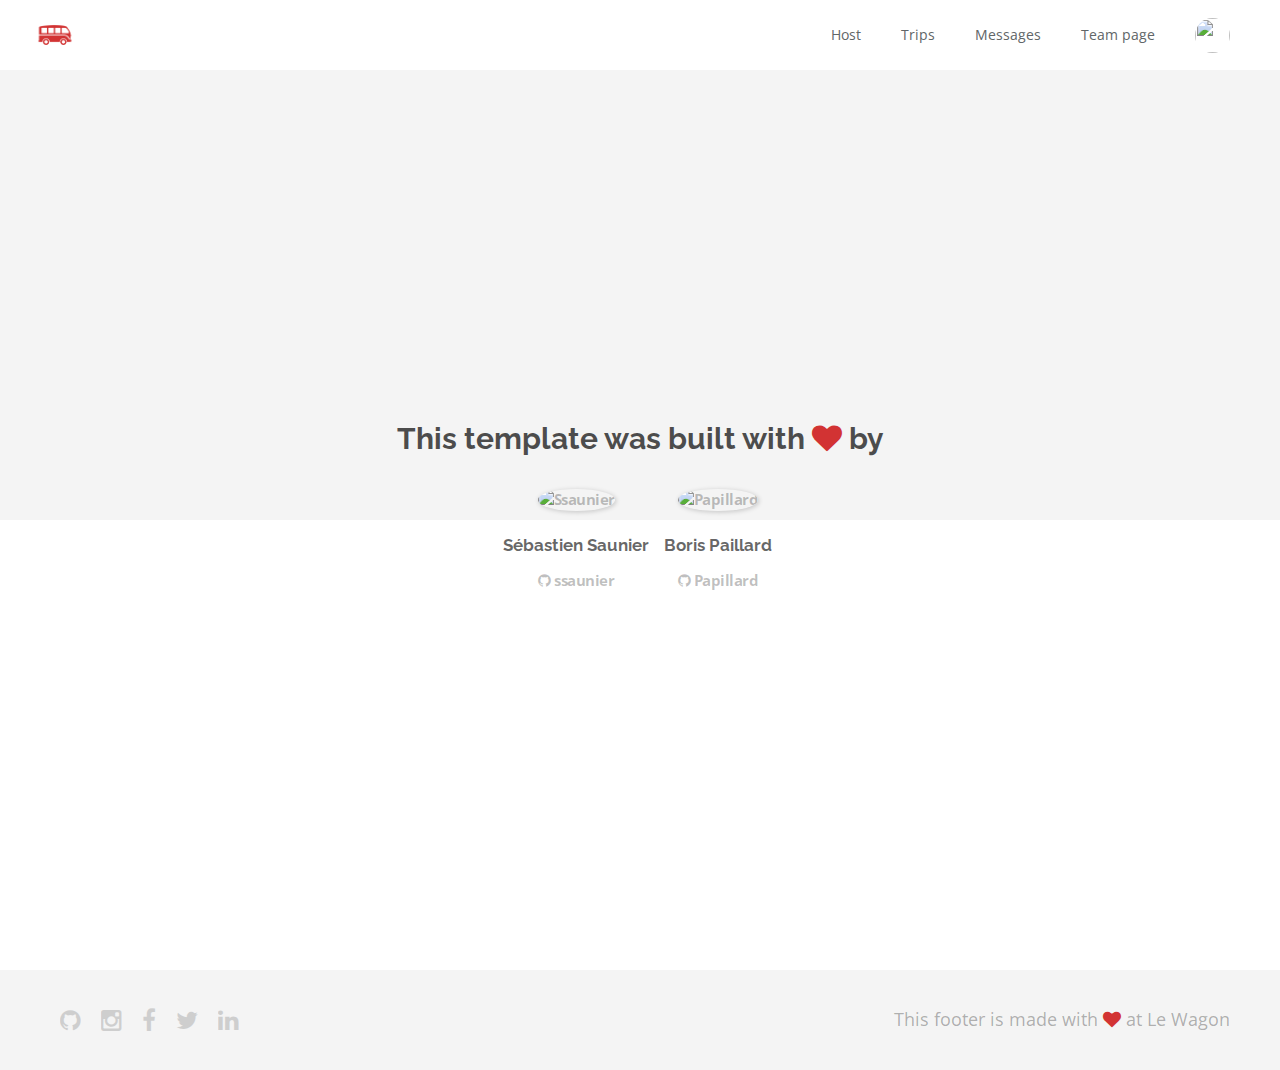
==== commit f38aeb4a: "Automated commit at 2018-08-06 10:34:11 UTC by middleman-deploy 2.0.0-alpha" ====
--- a/about.html
+++ b/about.html
@@ -7,11 +7,52 @@
           content="width=device-width, initial-scale=1, shrink-to-fit=no">
     <!-- Use the title from a page's frontmatter if it has one -->
     <title>Le Wagon - Middleman - About</title>
-    <link href="stylesheets/application-3c48b980.css" rel="stylesheet" />
+    <link href="stylesheets/application-a01a15cf.css" rel="stylesheet" />
     <script src="javascripts/application-93de88c9.js"></script>
     <link href="images/favicon-f15af148.png" rel="icon" type="image/png" />
   </head>
   <body>
+    <div class="navbar-wagon">
+  <!-- Logo -->
+  <a href="/" class="navbar-wagon-brand">
+    <img src="images/logo-acc9c0ec.png" id="logo" alt="Logo" />
+  </a>
+
+  <!-- Right Navigation -->
+  <div class="navbar-wagon-right hidden-xs hidden-sm">
+
+    <a href="" class="navbar-wagon-item navbar-wagon-link">Host</a>
+    <a href="" class="navbar-wagon-item navbar-wagon-link">Trips</a>
+    <a href="" class="navbar-wagon-item navbar-wagon-link">Messages</a>
+    <a href="team.html" class="navbar-wagon-item navbar-wagon-link">Team page</a>
+
+
+    <!-- Profile picture with dropdown list -->
+    <div class="navbar-wagon-item">
+      <div class="dropdown">
+        <img src="https://kitt.lewagon.com/placeholder/users/ssaunier" class="avatar dropdown-toggle" id="navbar-wagon-menu" data-toggle="dropdown">
+        <ul class="dropdown-menu dropdown-menu-right navbar-wagon-dropdown-menu">
+          <li><a href="#">Profile</a></li>
+          <li><a href="#">Dashboard</a></li>
+          <li><a href="#">Log Out</a></li>
+        </ul>
+      </div>
+    </div>
+  </div>
+
+  <!-- Dropdown appearing on mobile only -->
+  <div class="navbar-wagon-item hidden-md hidden-lg">
+    <div class="dropdown">
+      <i class="fa fa-bars dropdown-toggle" data-toggle="dropdown"></i>
+      <ul class="dropdown-menu dropdown-menu-right navbar-wagon-dropdown-menu">
+        <li><a href="#">Host</a></li>
+        <li><a href="#">Trips</a></li>
+        <li><a href="#">Messagese</a></li>
+      </ul>
+    </div>
+  </div>
+</div>
+
     <div id="about">
   <div class="about-content">
     <h1>This template was built with <i class="fa fa-heart"></i> by</h1>
@@ -34,5 +75,18 @@
   </div>
 </div>
 
+    <div class="footer">
+  <div class="footer-links">
+    <a href="#"><i class="fa fa-github"></i></a>
+    <a href="#"><i class="fa fa-instagram"></i></a>
+    <a href="#"><i class="fa fa-facebook"></i></a>
+    <a href="#"><i class="fa fa-twitter"></i></a>
+    <a href="#"><i class="fa fa-linkedin"></i></a>
+  </div>
+  <div class="footer-copyright">
+    This footer is made with <i class="fa fa-heart"></i> at Le Wagon
+  </div>
+</div>
+
   </body>
 </html>
--- a/stylesheets/application-a01a15cf.css
+++ b/stylesheets/application-a01a15cf.css
@@ -0,0 +1,8 @@
+@import url("https://fonts.googleapis.com/css?family=Open+Sans:400,300,700|Raleway:400,100,300,700,500");/*!
+ * Bootstrap v3.3.7 (http://getbootstrap.com)
+ * Copyright 2011-2016 Twitter, Inc.
+ * Licensed under MIT (https://github.com/twbs/bootstrap/blob/master/LICENSE)
+ *//*! normalize.css v3.0.3 | MIT License | github.com/necolas/normalize.css */html{font-family:sans-serif;-ms-text-size-adjust:100%;-webkit-text-size-adjust:100%}body{margin:0}article,aside,details,figcaption,figure,footer,header,hgroup,main,menu,nav,section,summary{display:block}audio,canvas,progress,video{display:inline-block;vertical-align:baseline}audio:not([controls]){display:none;height:0}[hidden],template{display:none}a{background-color:transparent}a:active,a:hover{outline:0}abbr[title]{border-bottom:1px dotted}b,strong{font-weight:bold}dfn{font-style:italic}h1{font-size:2em;margin:0.67em 0}mark{background:#ff0;color:#000}small{font-size:80%}sub,sup{font-size:75%;line-height:0;position:relative;vertical-align:baseline}sup{top:-0.5em}sub{bottom:-0.25em}img{border:0}svg:not(:root){overflow:hidden}figure{margin:1em 40px}hr{-webkit-box-sizing:content-box;box-sizing:content-box;height:0}pre{overflow:auto}code,kbd,pre,samp{font-family:monospace, monospace;font-size:1em}button,input,optgroup,select,textarea{color:inherit;font:inherit;margin:0}button{overflow:visible}button,select{text-transform:none}button,html input[type="button"],input[type="reset"],input[type="submit"]{-webkit-appearance:button;cursor:pointer}button[disabled],html input[disabled]{cursor:default}button::-moz-focus-inner,input::-moz-focus-inner{border:0;padding:0}input{line-height:normal}input[type="checkbox"],input[type="radio"]{-webkit-box-sizing:border-box;box-sizing:border-box;padding:0}input[type="number"]::-webkit-inner-spin-button,input[type="number"]::-webkit-outer-spin-button{height:auto}input[type="search"]{-webkit-appearance:textfield;-webkit-box-sizing:content-box;box-sizing:content-box}input[type="search"]::-webkit-search-cancel-button,input[type="search"]::-webkit-search-decoration{-webkit-appearance:none}fieldset{border:1px solid #c0c0c0;margin:0 2px;padding:0.35em 0.625em 0.75em}legend{border:0;padding:0}textarea{overflow:auto}optgroup{font-weight:bold}table{border-collapse:collapse;border-spacing:0}td,th{padding:0}/*! Source: https://github.com/h5bp/html5-boilerplate/blob/master/src/css/main.css */@media print{*,*:before,*:after{background:transparent !important;color:#000 !important;-webkit-box-shadow:none !important;box-shadow:none !important;text-shadow:none !important}a,a:visited{text-decoration:underline}a[href]:after{content:" (" attr(href) ")"}abbr[title]:after{content:" (" attr(title) ")"}a[href^="#"]:after,a[href^="javascript:"]:after{content:""}pre,blockquote{border:1px solid #999;page-break-inside:avoid}thead{display:table-header-group}tr,img{page-break-inside:avoid}img{max-width:100% !important}p,h2,h3{orphans:3;widows:3}h2,h3{page-break-after:avoid}.navbar{display:none}.btn>.caret,.dropup>.btn>.caret{border-top-color:#000 !important}.label{border:1px solid #000}.table{border-collapse:collapse !important}.table td,.table th{background-color:#fff !important}.table-bordered th,.table-bordered td{border:1px solid #ddd !important}}@font-face{font-family:'Glyphicons Halflings';src:url("../assets/bootstrap/glyphicons-halflings-regular-86b6f62b.eot");src:url("../assets/bootstrap/glyphicons-halflings-regular-86b6f62b.eot?#iefix") format("embedded-opentype"),url("../assets/bootstrap/glyphicons-halflings-regular-ca35b697.woff2") format("woff2"),url("../assets/bootstrap/glyphicons-halflings-regular-278e49a8.woff") format("woff"),url("../assets/bootstrap/glyphicons-halflings-regular-44bc1850.ttf") format("truetype"),url("../assets/bootstrap/glyphicons-halflings-regular-de51a849.svg#glyphicons_halflingsregular") format("svg")}.glyphicon{position:relative;top:1px;display:inline-block;font-family:'Glyphicons Halflings';font-style:normal;font-weight:normal;line-height:1;-webkit-font-smoothing:antialiased;-moz-osx-font-smoothing:grayscale}.glyphicon-asterisk:before{content:"\002a"}.glyphicon-plus:before{content:"\002b"}.glyphicon-euro:before,.glyphicon-eur:before{content:"\20ac"}.glyphicon-minus:before{content:"\2212"}.glyphicon-cloud:before{content:"\2601"}.glyphicon-envelope:before{content:"\2709"}.glyphicon-pencil:before{content:"\270f"}.glyphicon-glass:before{content:"\e001"}.glyphicon-music:before{content:"\e002"}.glyphicon-search:before{content:"\e003"}.glyphicon-heart:before{content:"\e005"}.glyphicon-star:before{content:"\e006"}.glyphicon-star-empty:before{content:"\e007"}.glyphicon-user:before{content:"\e008"}.glyphicon-film:before{content:"\e009"}.glyphicon-th-large:before{content:"\e010"}.glyphicon-th:before{content:"\e011"}.glyphicon-th-list:before{content:"\e012"}.glyphicon-ok:before{content:"\e013"}.glyphicon-remove:before{content:"\e014"}.glyphicon-zoom-in:before{content:"\e015"}.glyphicon-zoom-out:before{content:"\e016"}.glyphicon-off:before{content:"\e017"}.glyphicon-signal:before{content:"\e018"}.glyphicon-cog:before{content:"\e019"}.glyphicon-trash:before{content:"\e020"}.glyphicon-home:before{content:"\e021"}.glyphicon-file:before{content:"\e022"}.glyphicon-time:before{content:"\e023"}.glyphicon-road:before{content:"\e024"}.glyphicon-download-alt:before{content:"\e025"}.glyphicon-download:before{content:"\e026"}.glyphicon-upload:before{content:"\e027"}.glyphicon-inbox:before{content:"\e028"}.glyphicon-play-circle:before{content:"\e029"}.glyphicon-repeat:before{content:"\e030"}.glyphicon-refresh:before{content:"\e031"}.glyphicon-list-alt:before{content:"\e032"}.glyphicon-lock:before{content:"\e033"}.glyphicon-flag:before{content:"\e034"}.glyphicon-headphones:before{content:"\e035"}.glyphicon-volume-off:before{content:"\e036"}.glyphicon-volume-down:before{content:"\e037"}.glyphicon-volume-up:before{content:"\e038"}.glyphicon-qrcode:before{content:"\e039"}.glyphicon-barcode:before{content:"\e040"}.glyphicon-tag:before{content:"\e041"}.glyphicon-tags:before{content:"\e042"}.glyphicon-book:before{content:"\e043"}.glyphicon-bookmark:before{content:"\e044"}.glyphicon-print:before{content:"\e045"}.glyphicon-camera:before{content:"\e046"}.glyphicon-font:before{content:"\e047"}.glyphicon-bold:before{content:"\e048"}.glyphicon-italic:before{content:"\e049"}.glyphicon-text-height:before{content:"\e050"}.glyphicon-text-width:before{content:"\e051"}.glyphicon-align-left:before{content:"\e052"}.glyphicon-align-center:before{content:"\e053"}.glyphicon-align-right:before{content:"\e054"}.glyphicon-align-justify:before{content:"\e055"}.glyphicon-list:before{content:"\e056"}.glyphicon-indent-left:before{content:"\e057"}.glyphicon-indent-right:before{content:"\e058"}.glyphicon-facetime-video:before{content:"\e059"}.glyphicon-picture:before{content:"\e060"}.glyphicon-map-marker:before{content:"\e062"}.glyphicon-adjust:before{content:"\e063"}.glyphicon-tint:before{content:"\e064"}.glyphicon-edit:before{content:"\e065"}.glyphicon-share:before{content:"\e066"}.glyphicon-check:before{content:"\e067"}.glyphicon-move:before{content:"\e068"}.glyphicon-step-backward:before{content:"\e069"}.glyphicon-fast-backward:before{content:"\e070"}.glyphicon-backward:before{content:"\e071"}.glyphicon-play:before{content:"\e072"}.glyphicon-pause:before{content:"\e073"}.glyphicon-stop:before{content:"\e074"}.glyphicon-forward:before{content:"\e075"}.glyphicon-fast-forward:before{content:"\e076"}.glyphicon-step-forward:before{content:"\e077"}.glyphicon-eject:before{content:"\e078"}.glyphicon-chevron-left:before{content:"\e079"}.glyphicon-chevron-right:before{content:"\e080"}.glyphicon-plus-sign:before{content:"\e081"}.glyphicon-minus-sign:before{content:"\e082"}.glyphicon-remove-sign:before{content:"\e083"}.glyphicon-ok-sign:before{content:"\e084"}.glyphicon-question-sign:before{content:"\e085"}.glyphicon-info-sign:before{content:"\e086"}.glyphicon-screenshot:before{content:"\e087"}.glyphicon-remove-circle:before{content:"\e088"}.glyphicon-ok-circle:before{content:"\e089"}.glyphicon-ban-circle:before{content:"\e090"}.glyphicon-arrow-left:before{content:"\e091"}.glyphicon-arrow-right:before{content:"\e092"}.glyphicon-arrow-up:before{content:"\e093"}.glyphicon-arrow-down:before{content:"\e094"}.glyphicon-share-alt:before{content:"\e095"}.glyphicon-resize-full:before{content:"\e096"}.glyphicon-resize-small:before{content:"\e097"}.glyphicon-exclamation-sign:before{content:"\e101"}.glyphicon-gift:before{content:"\e102"}.glyphicon-leaf:before{content:"\e103"}.glyphicon-fire:before{content:"\e104"}.glyphicon-eye-open:before{content:"\e105"}.glyphicon-eye-close:before{content:"\e106"}.glyphicon-warning-sign:before{content:"\e107"}.glyphicon-plane:before{content:"\e108"}.glyphicon-calendar:before{content:"\e109"}.glyphicon-random:before{content:"\e110"}.glyphicon-comment:before{content:"\e111"}.glyphicon-magnet:before{content:"\e112"}.glyphicon-chevron-up:before{content:"\e113"}.glyphicon-chevron-down:before{content:"\e114"}.glyphicon-retweet:before{content:"\e115"}.glyphicon-shopping-cart:before{content:"\e116"}.glyphicon-folder-close:before{content:"\e117"}.glyphicon-folder-open:before{content:"\e118"}.glyphicon-resize-vertical:before{content:"\e119"}.glyphicon-resize-horizontal:before{content:"\e120"}.glyphicon-hdd:before{content:"\e121"}.glyphicon-bullhorn:before{content:"\e122"}.glyphicon-bell:before{content:"\e123"}.glyphicon-certificate:before{content:"\e124"}.glyphicon-thumbs-up:before{content:"\e125"}.glyphicon-thumbs-down:before{content:"\e126"}.glyphicon-hand-right:before{content:"\e127"}.glyphicon-hand-left:before{content:"\e128"}.glyphicon-hand-up:before{content:"\e129"}.glyphicon-hand-down:before{content:"\e130"}.glyphicon-circle-arrow-right:before{content:"\e131"}.glyphicon-circle-arrow-left:before{content:"\e132"}.glyphicon-circle-arrow-up:before{content:"\e133"}.glyphicon-circle-arrow-down:before{content:"\e134"}.glyphicon-globe:before{content:"\e135"}.glyphicon-wrench:before{content:"\e136"}.glyphicon-tasks:before{content:"\e137"}.glyphicon-filter:before{content:"\e138"}.glyphicon-briefcase:before{content:"\e139"}.glyphicon-fullscreen:before{content:"\e140"}.glyphicon-dashboard:before{content:"\e141"}.glyphicon-paperclip:before{content:"\e142"}.glyphicon-heart-empty:before{content:"\e143"}.glyphicon-link:before{content:"\e144"}.glyphicon-phone:before{content:"\e145"}.glyphicon-pushpin:before{content:"\e146"}.glyphicon-usd:before{content:"\e148"}.glyphicon-gbp:before{content:"\e149"}.glyphicon-sort:before{content:"\e150"}.glyphicon-sort-by-alphabet:before{content:"\e151"}.glyphicon-sort-by-alphabet-alt:before{content:"\e152"}.glyphicon-sort-by-order:before{content:"\e153"}.glyphicon-sort-by-order-alt:before{content:"\e154"}.glyphicon-sort-by-attributes:before{content:"\e155"}.glyphicon-sort-by-attributes-alt:before{content:"\e156"}.glyphicon-unchecked:before{content:"\e157"}.glyphicon-expand:before{content:"\e158"}.glyphicon-collapse-down:before{content:"\e159"}.glyphicon-collapse-up:before{content:"\e160"}.glyphicon-log-in:before{content:"\e161"}.glyphicon-flash:before{content:"\e162"}.glyphicon-log-out:before{content:"\e163"}.glyphicon-new-window:before{content:"\e164"}.glyphicon-record:before{content:"\e165"}.glyphicon-save:before{content:"\e166"}.glyphicon-open:before{content:"\e167"}.glyphicon-saved:before{content:"\e168"}.glyphicon-import:before{content:"\e169"}.glyphicon-export:before{content:"\e170"}.glyphicon-send:before{content:"\e171"}.glyphicon-floppy-disk:before{content:"\e172"}.glyphicon-floppy-saved:before{content:"\e173"}.glyphicon-floppy-remove:before{content:"\e174"}.glyphicon-floppy-save:before{content:"\e175"}.glyphicon-floppy-open:before{content:"\e176"}.glyphicon-credit-card:before{content:"\e177"}.glyphicon-transfer:before{content:"\e178"}.glyphicon-cutlery:before{content:"\e179"}.glyphicon-header:before{content:"\e180"}.glyphicon-compressed:before{content:"\e181"}.glyphicon-earphone:before{content:"\e182"}.glyphicon-phone-alt:before{content:"\e183"}.glyphicon-tower:before{content:"\e184"}.glyphicon-stats:before{content:"\e185"}.glyphicon-sd-video:before{content:"\e186"}.glyphicon-hd-video:before{content:"\e187"}.glyphicon-subtitles:before{content:"\e188"}.glyphicon-sound-stereo:before{content:"\e189"}.glyphicon-sound-dolby:before{content:"\e190"}.glyphicon-sound-5-1:before{content:"\e191"}.glyphicon-sound-6-1:before{content:"\e192"}.glyphicon-sound-7-1:before{content:"\e193"}.glyphicon-copyright-mark:before{content:"\e194"}.glyphicon-registration-mark:before{content:"\e195"}.glyphicon-cloud-download:before{content:"\e197"}.glyphicon-cloud-upload:before{content:"\e198"}.glyphicon-tree-conifer:before{content:"\e199"}.glyphicon-tree-deciduous:before{content:"\e200"}.glyphicon-cd:before{content:"\e201"}.glyphicon-save-file:before{content:"\e202"}.glyphicon-open-file:before{content:"\e203"}.glyphicon-level-up:before{content:"\e204"}.glyphicon-copy:before{content:"\e205"}.glyphicon-paste:before{content:"\e206"}.glyphicon-alert:before{content:"\e209"}.glyphicon-equalizer:before{content:"\e210"}.glyphicon-king:before{content:"\e211"}.glyphicon-queen:before{content:"\e212"}.glyphicon-pawn:before{content:"\e213"}.glyphicon-bishop:before{content:"\e214"}.glyphicon-knight:before{content:"\e215"}.glyphicon-baby-formula:before{content:"\e216"}.glyphicon-tent:before{content:"\26fa"}.glyphicon-blackboard:before{content:"\e218"}.glyphicon-bed:before{content:"\e219"}.glyphicon-apple:before{content:"\f8ff"}.glyphicon-erase:before{content:"\e221"}.glyphicon-hourglass:before{content:"\231b"}.glyphicon-lamp:before{content:"\e223"}.glyphicon-duplicate:before{content:"\e224"}.glyphicon-piggy-bank:before{content:"\e225"}.glyphicon-scissors:before{content:"\e226"}.glyphicon-bitcoin:before{content:"\e227"}.glyphicon-btc:before{content:"\e227"}.glyphicon-xbt:before{content:"\e227"}.glyphicon-yen:before{content:"\00a5"}.glyphicon-jpy:before{content:"\00a5"}.glyphicon-ruble:before{content:"\20bd"}.glyphicon-rub:before{content:"\20bd"}.glyphicon-scale:before{content:"\e230"}.glyphicon-ice-lolly:before{content:"\e231"}.glyphicon-ice-lolly-tasted:before{content:"\e232"}.glyphicon-education:before{content:"\e233"}.glyphicon-option-horizontal:before{content:"\e234"}.glyphicon-option-vertical:before{content:"\e235"}.glyphicon-menu-hamburger:before{content:"\e236"}.glyphicon-modal-window:before{content:"\e237"}.glyphicon-oil:before{content:"\e238"}.glyphicon-grain:before{content:"\e239"}.glyphicon-sunglasses:before{content:"\e240"}.glyphicon-text-size:before{content:"\e241"}.glyphicon-text-color:before{content:"\e242"}.glyphicon-text-background:before{content:"\e243"}.glyphicon-object-align-top:before{content:"\e244"}.glyphicon-object-align-bottom:before{content:"\e245"}.glyphicon-object-align-horizontal:before{content:"\e246"}.glyphicon-object-align-left:before{content:"\e247"}.glyphicon-object-align-vertical:before{content:"\e248"}.glyphicon-object-align-right:before{content:"\e249"}.glyphicon-triangle-right:before{content:"\e250"}.glyphicon-triangle-left:before{content:"\e251"}.glyphicon-triangle-bottom:before{content:"\e252"}.glyphicon-triangle-top:before{content:"\e253"}.glyphicon-console:before{content:"\e254"}.glyphicon-superscript:before{content:"\e255"}.glyphicon-subscript:before{content:"\e256"}.glyphicon-menu-left:before{content:"\e257"}.glyphicon-menu-right:before{content:"\e258"}.glyphicon-menu-down:before{content:"\e259"}.glyphicon-menu-up:before{content:"\e260"}*{-webkit-box-sizing:border-box;box-sizing:border-box}*:before,*:after{-webkit-box-sizing:border-box;box-sizing:border-box}html{font-size:10px;-webkit-tap-highlight-color:transparent}body{font-family:"Open Sans", "Helvetica", "sans-serif";font-size:18px;line-height:1.42857143;color:#333333;background-color:#F4F4F4}input,button,select,textarea{font-family:inherit;font-size:inherit;line-height:inherit}a{color:#469AE0;text-decoration:none}a:hover,a:focus{color:#1f74ba;text-decoration:underline}a:focus{outline:5px auto -webkit-focus-ring-color;outline-offset:-2px}figure{margin:0}img{vertical-align:middle}.img-responsive{display:block;max-width:100%;height:auto}.img-rounded{border-radius:2px}.img-thumbnail{padding:4px;line-height:1.42857143;background-color:#F4F4F4;border:1px solid #ddd;border-radius:2px;-webkit-transition:all 0.2s ease-in-out;transition:all 0.2s ease-in-out;display:inline-block;max-width:100%;height:auto}.img-circle{border-radius:50%}hr{margin-top:25px;margin-bottom:25px;border:0;border-top:1px solid #eeeeee}.sr-only{position:absolute;width:1px;height:1px;margin:-1px;padding:0;overflow:hidden;clip:rect(0, 0, 0, 0);border:0}.sr-only-focusable:active,.sr-only-focusable:focus{position:static;width:auto;height:auto;margin:0;overflow:visible;clip:auto}[role="button"]{cursor:pointer}h1,h2,h3,h4,h5,h6,.h1,.h2,.h3,.h4,.h5,.h6{font-family:"Raleway", "Helvetica", "sans-serif";font-weight:500;line-height:1.1;color:inherit}h1 small,h1 .small,h2 small,h2 .small,h3 small,h3 .small,h4 small,h4 .small,h5 small,h5 .small,h6 small,h6 .small,.h1 small,.h1 .small,.h2 small,.h2 .small,.h3 small,.h3 .small,.h4 small,.h4 .small,.h5 small,.h5 .small,.h6 small,.h6 .small{font-weight:normal;line-height:1;color:#777777}h1,.h1,h2,.h2,h3,.h3{margin-top:25px;margin-bottom:12.5px}h1 small,h1 .small,.h1 small,.h1 .small,h2 small,h2 .small,.h2 small,.h2 .small,h3 small,h3 .small,.h3 small,.h3 .small{font-size:65%}h4,.h4,h5,.h5,h6,.h6{margin-top:12.5px;margin-bottom:12.5px}h4 small,h4 .small,.h4 small,.h4 .small,h5 small,h5 .small,.h5 small,.h5 .small,h6 small,h6 .small,.h6 small,.h6 .small{font-size:75%}h1,.h1{font-size:46px}h2,.h2{font-size:38px}h3,.h3{font-size:31px}h4,.h4{font-size:23px}h5,.h5{font-size:18px}h6,.h6{font-size:16px}p{margin:0 0 12.5px}.lead{margin-bottom:25px;font-size:20px;font-weight:300;line-height:1.4}@media (min-width: 768px){.lead{font-size:27px}}small,.small{font-size:88%}mark,.mark{background-color:#fcf8e3;padding:.2em}.text-left{text-align:left}.text-right{text-align:right}.text-center{text-align:center}.text-justify{text-align:justify}.text-nowrap{white-space:nowrap}.text-lowercase{text-transform:lowercase}.text-uppercase,.initialism{text-transform:uppercase}.text-capitalize{text-transform:capitalize}.text-muted{color:#777777}.text-primary{color:#469AE0}a.text-primary:hover,a.text-primary:focus{color:#2381d0}.text-success{color:#3c763d}a.text-success:hover,a.text-success:focus{color:#2b542c}.text-info{color:#31708f}a.text-info:hover,a.text-info:focus{color:#245269}.text-warning{color:#8a6d3b}a.text-warning:hover,a.text-warning:focus{color:#66512c}.text-danger{color:#a94442}a.text-danger:hover,a.text-danger:focus{color:#843534}.bg-primary{color:#fff}.bg-primary{background-color:#469AE0}a.bg-primary:hover,a.bg-primary:focus{background-color:#2381d0}.bg-success{background-color:#dff0d8}a.bg-success:hover,a.bg-success:focus{background-color:#c1e2b3}.bg-info{background-color:#d9edf7}a.bg-info:hover,a.bg-info:focus{background-color:#afd9ee}.bg-warning{background-color:#fcf8e3}a.bg-warning:hover,a.bg-warning:focus{background-color:#f7ecb5}.bg-danger{background-color:#f2dede}a.bg-danger:hover,a.bg-danger:focus{background-color:#e4b9b9}.page-header{padding-bottom:11.5px;margin:50px 0 25px;border-bottom:1px solid #eeeeee}ul,ol{margin-top:0;margin-bottom:12.5px}ul ul,ul ol,ol ul,ol ol{margin-bottom:0}.list-unstyled{padding-left:0;list-style:none}.list-inline{padding-left:0;list-style:none;margin-left:-5px}.list-inline>li{display:inline-block;padding-left:5px;padding-right:5px}dl{margin-top:0;margin-bottom:25px}dt,dd{line-height:1.42857143}dt{font-weight:bold}dd{margin-left:0}.dl-horizontal dd:before,.dl-horizontal dd:after{content:" ";display:table}.dl-horizontal dd:after{clear:both}@media (min-width: 768px){.dl-horizontal dt{float:left;width:160px;clear:left;text-align:right;overflow:hidden;text-overflow:ellipsis;white-space:nowrap}.dl-horizontal dd{margin-left:180px}}abbr[title],abbr[data-original-title]{cursor:help;border-bottom:1px dotted #777777}.initialism{font-size:90%}blockquote{padding:12.5px 25px;margin:0 0 25px;font-size:22.5px;border-left:5px solid #eeeeee}blockquote p:last-child,blockquote ul:last-child,blockquote ol:last-child{margin-bottom:0}blockquote footer,blockquote small,blockquote .small{display:block;font-size:80%;line-height:1.42857143;color:#777777}blockquote footer:before,blockquote small:before,blockquote .small:before{content:'\2014 \00A0'}.blockquote-reverse,blockquote.pull-right{padding-right:15px;padding-left:0;border-right:5px solid #eeeeee;border-left:0;text-align:right}.blockquote-reverse footer:before,.blockquote-reverse small:before,.blockquote-reverse .small:before,blockquote.pull-right footer:before,blockquote.pull-right small:before,blockquote.pull-right .small:before{content:''}.blockquote-reverse footer:after,.blockquote-reverse small:after,.blockquote-reverse .small:after,blockquote.pull-right footer:after,blockquote.pull-right small:after,blockquote.pull-right .small:after{content:'\00A0 \2014'}address{margin-bottom:25px;font-style:normal;line-height:1.42857143}code,kbd,pre,samp{font-family:Menlo, Monaco, Consolas, "Courier New", monospace}code{padding:2px 4px;font-size:90%;color:#c7254e;background-color:#f9f2f4;border-radius:2px}kbd{padding:2px 4px;font-size:90%;color:#fff;background-color:#333;border-radius:2px;-webkit-box-shadow:inset 0 -1px 0 rgba(0,0,0,0.25);box-shadow:inset 0 -1px 0 rgba(0,0,0,0.25)}kbd kbd{padding:0;font-size:100%;font-weight:bold;-webkit-box-shadow:none;box-shadow:none}pre{display:block;padding:12px;margin:0 0 12.5px;font-size:17px;line-height:1.42857143;word-break:break-all;word-wrap:break-word;color:#333333;background-color:#f5f5f5;border:1px solid #ccc;border-radius:2px}pre code{padding:0;font-size:inherit;color:inherit;white-space:pre-wrap;background-color:transparent;border-radius:0}.pre-scrollable{max-height:340px;overflow-y:scroll}.container{margin-right:auto;margin-left:auto;padding-left:15px;padding-right:15px}.container:before,.container:after{content:" ";display:table}.container:after{clear:both}@media (min-width: 768px){.container{width:750px}}@media (min-width: 992px){.container{width:970px}}@media (min-width: 1200px){.container{width:1170px}}.container-fluid{margin-right:auto;margin-left:auto;padding-left:15px;padding-right:15px}.container-fluid:before,.container-fluid:after{content:" ";display:table}.container-fluid:after{clear:both}.row{margin-left:-15px;margin-right:-15px}.row:before,.row:after{content:" ";display:table}.row:after{clear:both}.col-xs-1,.col-sm-1,.col-md-1,.col-lg-1,.col-xs-2,.col-sm-2,.col-md-2,.col-lg-2,.col-xs-3,.col-sm-3,.col-md-3,.col-lg-3,.col-xs-4,.col-sm-4,.col-md-4,.col-lg-4,.col-xs-5,.col-sm-5,.col-md-5,.col-lg-5,.col-xs-6,.col-sm-6,.col-md-6,.col-lg-6,.col-xs-7,.col-sm-7,.col-md-7,.col-lg-7,.col-xs-8,.col-sm-8,.col-md-8,.col-lg-8,.col-xs-9,.col-sm-9,.col-md-9,.col-lg-9,.col-xs-10,.col-sm-10,.col-md-10,.col-lg-10,.col-xs-11,.col-sm-11,.col-md-11,.col-lg-11,.col-xs-12,.col-sm-12,.col-md-12,.col-lg-12{position:relative;min-height:1px;padding-left:15px;padding-right:15px}.col-xs-1,.col-xs-2,.col-xs-3,.col-xs-4,.col-xs-5,.col-xs-6,.col-xs-7,.col-xs-8,.col-xs-9,.col-xs-10,.col-xs-11,.col-xs-12{float:left}.col-xs-1{width:8.33333333%}.col-xs-2{width:16.66666667%}.col-xs-3{width:25%}.col-xs-4{width:33.33333333%}.col-xs-5{width:41.66666667%}.col-xs-6{width:50%}.col-xs-7{width:58.33333333%}.col-xs-8{width:66.66666667%}.col-xs-9{width:75%}.col-xs-10{width:83.33333333%}.col-xs-11{width:91.66666667%}.col-xs-12{width:100%}.col-xs-pull-0{right:auto}.col-xs-pull-1{right:8.33333333%}.col-xs-pull-2{right:16.66666667%}.col-xs-pull-3{right:25%}.col-xs-pull-4{right:33.33333333%}.col-xs-pull-5{right:41.66666667%}.col-xs-pull-6{right:50%}.col-xs-pull-7{right:58.33333333%}.col-xs-pull-8{right:66.66666667%}.col-xs-pull-9{right:75%}.col-xs-pull-10{right:83.33333333%}.col-xs-pull-11{right:91.66666667%}.col-xs-pull-12{right:100%}.col-xs-push-0{left:auto}.col-xs-push-1{left:8.33333333%}.col-xs-push-2{left:16.66666667%}.col-xs-push-3{left:25%}.col-xs-push-4{left:33.33333333%}.col-xs-push-5{left:41.66666667%}.col-xs-push-6{left:50%}.col-xs-push-7{left:58.33333333%}.col-xs-push-8{left:66.66666667%}.col-xs-push-9{left:75%}.col-xs-push-10{left:83.33333333%}.col-xs-push-11{left:91.66666667%}.col-xs-push-12{left:100%}.col-xs-offset-0{margin-left:0%}.col-xs-offset-1{margin-left:8.33333333%}.col-xs-offset-2{margin-left:16.66666667%}.col-xs-offset-3{margin-left:25%}.col-xs-offset-4{margin-left:33.33333333%}.col-xs-offset-5{margin-left:41.66666667%}.col-xs-offset-6{margin-left:50%}.col-xs-offset-7{margin-left:58.33333333%}.col-xs-offset-8{margin-left:66.66666667%}.col-xs-offset-9{margin-left:75%}.col-xs-offset-10{margin-left:83.33333333%}.col-xs-offset-11{margin-left:91.66666667%}.col-xs-offset-12{margin-left:100%}@media (min-width: 768px){.col-sm-1,.col-sm-2,.col-sm-3,.col-sm-4,.col-sm-5,.col-sm-6,.col-sm-7,.col-sm-8,.col-sm-9,.col-sm-10,.col-sm-11,.col-sm-12{float:left}.col-sm-1{width:8.33333333%}.col-sm-2{width:16.66666667%}.col-sm-3{width:25%}.col-sm-4{width:33.33333333%}.col-sm-5{width:41.66666667%}.col-sm-6{width:50%}.col-sm-7{width:58.33333333%}.col-sm-8{width:66.66666667%}.col-sm-9{width:75%}.col-sm-10{width:83.33333333%}.col-sm-11{width:91.66666667%}.col-sm-12{width:100%}.col-sm-pull-0{right:auto}.col-sm-pull-1{right:8.33333333%}.col-sm-pull-2{right:16.66666667%}.col-sm-pull-3{right:25%}.col-sm-pull-4{right:33.33333333%}.col-sm-pull-5{right:41.66666667%}.col-sm-pull-6{right:50%}.col-sm-pull-7{right:58.33333333%}.col-sm-pull-8{right:66.66666667%}.col-sm-pull-9{right:75%}.col-sm-pull-10{right:83.33333333%}.col-sm-pull-11{right:91.66666667%}.col-sm-pull-12{right:100%}.col-sm-push-0{left:auto}.col-sm-push-1{left:8.33333333%}.col-sm-push-2{left:16.66666667%}.col-sm-push-3{left:25%}.col-sm-push-4{left:33.33333333%}.col-sm-push-5{left:41.66666667%}.col-sm-push-6{left:50%}.col-sm-push-7{left:58.33333333%}.col-sm-push-8{left:66.66666667%}.col-sm-push-9{left:75%}.col-sm-push-10{left:83.33333333%}.col-sm-push-11{left:91.66666667%}.col-sm-push-12{left:100%}.col-sm-offset-0{margin-left:0%}.col-sm-offset-1{margin-left:8.33333333%}.col-sm-offset-2{margin-left:16.66666667%}.col-sm-offset-3{margin-left:25%}.col-sm-offset-4{margin-left:33.33333333%}.col-sm-offset-5{margin-left:41.66666667%}.col-sm-offset-6{margin-left:50%}.col-sm-offset-7{margin-left:58.33333333%}.col-sm-offset-8{margin-left:66.66666667%}.col-sm-offset-9{margin-left:75%}.col-sm-offset-10{margin-left:83.33333333%}.col-sm-offset-11{margin-left:91.66666667%}.col-sm-offset-12{margin-left:100%}}@media (min-width: 992px){.col-md-1,.col-md-2,.col-md-3,.col-md-4,.col-md-5,.col-md-6,.col-md-7,.col-md-8,.col-md-9,.col-md-10,.col-md-11,.col-md-12{float:left}.col-md-1{width:8.33333333%}.col-md-2{width:16.66666667%}.col-md-3{width:25%}.col-md-4{width:33.33333333%}.col-md-5{width:41.66666667%}.col-md-6{width:50%}.col-md-7{width:58.33333333%}.col-md-8{width:66.66666667%}.col-md-9{width:75%}.col-md-10{width:83.33333333%}.col-md-11{width:91.66666667%}.col-md-12{width:100%}.col-md-pull-0{right:auto}.col-md-pull-1{right:8.33333333%}.col-md-pull-2{right:16.66666667%}.col-md-pull-3{right:25%}.col-md-pull-4{right:33.33333333%}.col-md-pull-5{right:41.66666667%}.col-md-pull-6{right:50%}.col-md-pull-7{right:58.33333333%}.col-md-pull-8{right:66.66666667%}.col-md-pull-9{right:75%}.col-md-pull-10{right:83.33333333%}.col-md-pull-11{right:91.66666667%}.col-md-pull-12{right:100%}.col-md-push-0{left:auto}.col-md-push-1{left:8.33333333%}.col-md-push-2{left:16.66666667%}.col-md-push-3{left:25%}.col-md-push-4{left:33.33333333%}.col-md-push-5{left:41.66666667%}.col-md-push-6{left:50%}.col-md-push-7{left:58.33333333%}.col-md-push-8{left:66.66666667%}.col-md-push-9{left:75%}.col-md-push-10{left:83.33333333%}.col-md-push-11{left:91.66666667%}.col-md-push-12{left:100%}.col-md-offset-0{margin-left:0%}.col-md-offset-1{margin-left:8.33333333%}.col-md-offset-2{margin-left:16.66666667%}.col-md-offset-3{margin-left:25%}.col-md-offset-4{margin-left:33.33333333%}.col-md-offset-5{margin-left:41.66666667%}.col-md-offset-6{margin-left:50%}.col-md-offset-7{margin-left:58.33333333%}.col-md-offset-8{margin-left:66.66666667%}.col-md-offset-9{margin-left:75%}.col-md-offset-10{margin-left:83.33333333%}.col-md-offset-11{margin-left:91.66666667%}.col-md-offset-12{margin-left:100%}}@media (min-width: 1200px){.col-lg-1,.col-lg-2,.col-lg-3,.col-lg-4,.col-lg-5,.col-lg-6,.col-lg-7,.col-lg-8,.col-lg-9,.col-lg-10,.col-lg-11,.col-lg-12{float:left}.col-lg-1{width:8.33333333%}.col-lg-2{width:16.66666667%}.col-lg-3{width:25%}.col-lg-4{width:33.33333333%}.col-lg-5{width:41.66666667%}.col-lg-6{width:50%}.col-lg-7{width:58.33333333%}.col-lg-8{width:66.66666667%}.col-lg-9{width:75%}.col-lg-10{width:83.33333333%}.col-lg-11{width:91.66666667%}.col-lg-12{width:100%}.col-lg-pull-0{right:auto}.col-lg-pull-1{right:8.33333333%}.col-lg-pull-2{right:16.66666667%}.col-lg-pull-3{right:25%}.col-lg-pull-4{right:33.33333333%}.col-lg-pull-5{right:41.66666667%}.col-lg-pull-6{right:50%}.col-lg-pull-7{right:58.33333333%}.col-lg-pull-8{right:66.66666667%}.col-lg-pull-9{right:75%}.col-lg-pull-10{right:83.33333333%}.col-lg-pull-11{right:91.66666667%}.col-lg-pull-12{right:100%}.col-lg-push-0{left:auto}.col-lg-push-1{left:8.33333333%}.col-lg-push-2{left:16.66666667%}.col-lg-push-3{left:25%}.col-lg-push-4{left:33.33333333%}.col-lg-push-5{left:41.66666667%}.col-lg-push-6{left:50%}.col-lg-push-7{left:58.33333333%}.col-lg-push-8{left:66.66666667%}.col-lg-push-9{left:75%}.col-lg-push-10{left:83.33333333%}.col-lg-push-11{left:91.66666667%}.col-lg-push-12{left:100%}.col-lg-offset-0{margin-left:0%}.col-lg-offset-1{margin-left:8.33333333%}.col-lg-offset-2{margin-left:16.66666667%}.col-lg-offset-3{margin-left:25%}.col-lg-offset-4{margin-left:33.33333333%}.col-lg-offset-5{margin-left:41.66666667%}.col-lg-offset-6{margin-left:50%}.col-lg-offset-7{margin-left:58.33333333%}.col-lg-offset-8{margin-left:66.66666667%}.col-lg-offset-9{margin-left:75%}.col-lg-offset-10{margin-left:83.33333333%}.col-lg-offset-11{margin-left:91.66666667%}.col-lg-offset-12{margin-left:100%}}table{background-color:transparent}caption{padding-top:8px;padding-bottom:8px;color:#777777;text-align:left}th{text-align:left}.table{width:100%;max-width:100%;margin-bottom:25px}.table>thead>tr>th,.table>thead>tr>td,.table>tbody>tr>th,.table>tbody>tr>td,.table>tfoot>tr>th,.table>tfoot>tr>td{padding:8px;line-height:1.42857143;vertical-align:top;border-top:1px solid #ddd}.table>thead>tr>th{vertical-align:bottom;border-bottom:2px solid #ddd}.table>caption+thead>tr:first-child>th,.table>caption+thead>tr:first-child>td,.table>colgroup+thead>tr:first-child>th,.table>colgroup+thead>tr:first-child>td,.table>thead:first-child>tr:first-child>th,.table>thead:first-child>tr:first-child>td{border-top:0}.table>tbody+tbody{border-top:2px solid #ddd}.table .table{background-color:#F4F4F4}.table-condensed>thead>tr>th,.table-condensed>thead>tr>td,.table-condensed>tbody>tr>th,.table-condensed>tbody>tr>td,.table-condensed>tfoot>tr>th,.table-condensed>tfoot>tr>td{padding:5px}.table-bordered{border:1px solid #ddd}.table-bordered>thead>tr>th,.table-bordered>thead>tr>td,.table-bordered>tbody>tr>th,.table-bordered>tbody>tr>td,.table-bordered>tfoot>tr>th,.table-bordered>tfoot>tr>td{border:1px solid #ddd}.table-bordered>thead>tr>th,.table-bordered>thead>tr>td{border-bottom-width:2px}.table-striped>tbody>tr:nth-of-type(odd){background-color:#f9f9f9}.table-hover>tbody>tr:hover{background-color:#f5f5f5}table col[class*="col-"]{position:static;float:none;display:table-column}table td[class*="col-"],table th[class*="col-"]{position:static;float:none;display:table-cell}.table>thead>tr>td.active,.table>thead>tr>th.active,.table>thead>tr.active>td,.table>thead>tr.active>th,.table>tbody>tr>td.active,.table>tbody>tr>th.active,.table>tbody>tr.active>td,.table>tbody>tr.active>th,.table>tfoot>tr>td.active,.table>tfoot>tr>th.active,.table>tfoot>tr.active>td,.table>tfoot>tr.active>th{background-color:#f5f5f5}.table-hover>tbody>tr>td.active:hover,.table-hover>tbody>tr>th.active:hover,.table-hover>tbody>tr.active:hover>td,.table-hover>tbody>tr:hover>.active,.table-hover>tbody>tr.active:hover>th{background-color:#e8e8e8}.table>thead>tr>td.success,.table>thead>tr>th.success,.table>thead>tr.success>td,.table>thead>tr.success>th,.table>tbody>tr>td.success,.table>tbody>tr>th.success,.table>tbody>tr.success>td,.table>tbody>tr.success>th,.table>tfoot>tr>td.success,.table>tfoot>tr>th.success,.table>tfoot>tr.success>td,.table>tfoot>tr.success>th{background-color:#dff0d8}.table-hover>tbody>tr>td.success:hover,.table-hover>tbody>tr>th.success:hover,.table-hover>tbody>tr.success:hover>td,.table-hover>tbody>tr:hover>.success,.table-hover>tbody>tr.success:hover>th{background-color:#d0e9c6}.table>thead>tr>td.info,.table>thead>tr>th.info,.table>thead>tr.info>td,.table>thead>tr.info>th,.table>tbody>tr>td.info,.table>tbody>tr>th.info,.table>tbody>tr.info>td,.table>tbody>tr.info>th,.table>tfoot>tr>td.info,.table>tfoot>tr>th.info,.table>tfoot>tr.info>td,.table>tfoot>tr.info>th{background-color:#d9edf7}.table-hover>tbody>tr>td.info:hover,.table-hover>tbody>tr>th.info:hover,.table-hover>tbody>tr.info:hover>td,.table-hover>tbody>tr:hover>.info,.table-hover>tbody>tr.info:hover>th{background-color:#c4e3f3}.table>thead>tr>td.warning,.table>thead>tr>th.warning,.table>thead>tr.warning>td,.table>thead>tr.warning>th,.table>tbody>tr>td.warning,.table>tbody>tr>th.warning,.table>tbody>tr.warning>td,.table>tbody>tr.warning>th,.table>tfoot>tr>td.warning,.table>tfoot>tr>th.warning,.table>tfoot>tr.warning>td,.table>tfoot>tr.warning>th{background-color:#fcf8e3}.table-hover>tbody>tr>td.warning:hover,.table-hover>tbody>tr>th.warning:hover,.table-hover>tbody>tr.warning:hover>td,.table-hover>tbody>tr:hover>.warning,.table-hover>tbody>tr.warning:hover>th{background-color:#faf2cc}.table>thead>tr>td.danger,.table>thead>tr>th.danger,.table>thead>tr.danger>td,.table>thead>tr.danger>th,.table>tbody>tr>td.danger,.table>tbody>tr>th.danger,.table>tbody>tr.danger>td,.table>tbody>tr.danger>th,.table>tfoot>tr>td.danger,.table>tfoot>tr>th.danger,.table>tfoot>tr.danger>td,.table>tfoot>tr.danger>th{background-color:#f2dede}.table-hover>tbody>tr>td.danger:hover,.table-hover>tbody>tr>th.danger:hover,.table-hover>tbody>tr.danger:hover>td,.table-hover>tbody>tr:hover>.danger,.table-hover>tbody>tr.danger:hover>th{background-color:#ebcccc}.table-responsive{overflow-x:auto;min-height:0.01%}@media screen and (max-width: 767px){.table-responsive{width:100%;margin-bottom:18.75px;overflow-y:hidden;-ms-overflow-style:-ms-autohiding-scrollbar;border:1px solid #ddd}.table-responsive>.table{margin-bottom:0}.table-responsive>.table>thead>tr>th,.table-responsive>.table>thead>tr>td,.table-responsive>.table>tbody>tr>th,.table-responsive>.table>tbody>tr>td,.table-responsive>.table>tfoot>tr>th,.table-responsive>.table>tfoot>tr>td{white-space:nowrap}.table-responsive>.table-bordered{border:0}.table-responsive>.table-bordered>thead>tr>th:first-child,.table-responsive>.table-bordered>thead>tr>td:first-child,.table-responsive>.table-bordered>tbody>tr>th:first-child,.table-responsive>.table-bordered>tbody>tr>td:first-child,.table-responsive>.table-bordered>tfoot>tr>th:first-child,.table-responsive>.table-bordered>tfoot>tr>td:first-child{border-left:0}.table-responsive>.table-bordered>thead>tr>th:last-child,.table-responsive>.table-bordered>thead>tr>td:last-child,.table-responsive>.table-bordered>tbody>tr>th:last-child,.table-responsive>.table-bordered>tbody>tr>td:last-child,.table-responsive>.table-bordered>tfoot>tr>th:last-child,.table-responsive>.table-bordered>tfoot>tr>td:last-child{border-right:0}.table-responsive>.table-bordered>tbody>tr:last-child>th,.table-responsive>.table-bordered>tbody>tr:last-child>td,.table-responsive>.table-bordered>tfoot>tr:last-child>th,.table-responsive>.table-bordered>tfoot>tr:last-child>td{border-bottom:0}}fieldset{padding:0;margin:0;border:0;min-width:0}legend{display:block;width:100%;padding:0;margin-bottom:25px;font-size:27px;line-height:inherit;color:#333333;border:0;border-bottom:1px solid #e5e5e5}label{display:inline-block;max-width:100%;margin-bottom:5px;font-weight:bold}input[type="search"]{-webkit-box-sizing:border-box;box-sizing:border-box}input[type="radio"],input[type="checkbox"]{margin:4px 0 0;margin-top:1px \9;line-height:normal}input[type="file"]{display:block}input[type="range"]{display:block;width:100%}select[multiple],select[size]{height:auto}input[type="file"]:focus,input[type="radio"]:focus,input[type="checkbox"]:focus{outline:5px auto -webkit-focus-ring-color;outline-offset:-2px}output{display:block;padding-top:7px;font-size:18px;line-height:1.42857143;color:#000000}.form-control{display:block;width:100%;height:39px;padding:6px 12px;font-size:18px;line-height:1.42857143;color:#000000;background-color:#fff;background-image:none;border:1px solid #ccc;border-radius:2px;-webkit-box-shadow:inset 0 1px 1px rgba(0,0,0,0.075);box-shadow:inset 0 1px 1px rgba(0,0,0,0.075);-webkit-transition:border-color ease-in-out 0.15s, box-shadow ease-in-out 0.15s;-webkit-transition:border-color ease-in-out 0.15s, -webkit-box-shadow ease-in-out 0.15s;transition:border-color ease-in-out 0.15s, -webkit-box-shadow ease-in-out 0.15s;transition:border-color ease-in-out 0.15s, box-shadow ease-in-out 0.15s;transition:border-color ease-in-out 0.15s, box-shadow ease-in-out 0.15s, -webkit-box-shadow ease-in-out 0.15s}.form-control:focus{border-color:#66afe9;outline:0;-webkit-box-shadow:inset 0 1px 1px rgba(0,0,0,0.075),0 0 8px rgba(102,175,233,0.6);box-shadow:inset 0 1px 1px rgba(0,0,0,0.075),0 0 8px rgba(102,175,233,0.6)}.form-control::-moz-placeholder{color:#999;opacity:1}.form-control:-ms-input-placeholder{color:#999}.form-control::-webkit-input-placeholder{color:#999}.form-control::-ms-expand{border:0;background-color:transparent}.form-control[disabled],.form-control[readonly],fieldset[disabled] .form-control{background-color:#eeeeee;opacity:1}.form-control[disabled],fieldset[disabled] .form-control{cursor:not-allowed}textarea.form-control{height:auto}input[type="search"]{-webkit-appearance:none}@media screen and (-webkit-min-device-pixel-ratio: 0){input[type="date"].form-control,input[type="time"].form-control,input[type="datetime-local"].form-control,input[type="month"].form-control{line-height:39px}input[type="date"].input-sm,.input-group-sm>input[type="date"].form-control,.input-group-sm>input[type="date"].input-group-addon,.input-group-sm>.input-group-btn>input[type="date"].btn,.input-group-sm input[type="date"],input[type="time"].input-sm,.input-group-sm>input[type="time"].form-control,.input-group-sm>input[type="time"].input-group-addon,.input-group-sm>.input-group-btn>input[type="time"].btn,.input-group-sm input[type="time"],input[type="datetime-local"].input-sm,.input-group-sm>input[type="datetime-local"].form-control,.input-group-sm>input[type="datetime-local"].input-group-addon,.input-group-sm>.input-group-btn>input[type="datetime-local"].btn,.input-group-sm input[type="datetime-local"],input[type="month"].input-sm,.input-group-sm>input[type="month"].form-control,.input-group-sm>input[type="month"].input-group-addon,.input-group-sm>.input-group-btn>input[type="month"].btn,.input-group-sm input[type="month"]{line-height:36px}input[type="date"].input-lg,.input-group-lg>input[type="date"].form-control,.input-group-lg>input[type="date"].input-group-addon,.input-group-lg>.input-group-btn>input[type="date"].btn,.input-group-lg input[type="date"],input[type="time"].input-lg,.input-group-lg>input[type="time"].form-control,.input-group-lg>input[type="time"].input-group-addon,.input-group-lg>.input-group-btn>input[type="time"].btn,.input-group-lg input[type="time"],input[type="datetime-local"].input-lg,.input-group-lg>input[type="datetime-local"].form-control,.input-group-lg>input[type="datetime-local"].input-group-addon,.input-group-lg>.input-group-btn>input[type="datetime-local"].btn,.input-group-lg input[type="datetime-local"],input[type="month"].input-lg,.input-group-lg>input[type="month"].form-control,.input-group-lg>input[type="month"].input-group-addon,.input-group-lg>.input-group-btn>input[type="month"].btn,.input-group-lg input[type="month"]{line-height:53px}}.form-group{margin-bottom:15px}.radio,.checkbox{position:relative;display:block;margin-top:10px;margin-bottom:10px}.radio label,.checkbox label{min-height:25px;padding-left:20px;margin-bottom:0;font-weight:normal;cursor:pointer}.radio input[type="radio"],.radio-inline input[type="radio"],.checkbox input[type="checkbox"],.checkbox-inline input[type="checkbox"]{position:absolute;margin-left:-20px;margin-top:4px \9}.radio+.radio,.checkbox+.checkbox{margin-top:-5px}.radio-inline,.checkbox-inline{position:relative;display:inline-block;padding-left:20px;margin-bottom:0;vertical-align:middle;font-weight:normal;cursor:pointer}.radio-inline+.radio-inline,.checkbox-inline+.checkbox-inline{margin-top:0;margin-left:10px}input[type="radio"][disabled],input[type="radio"].disabled,fieldset[disabled] input[type="radio"],input[type="checkbox"][disabled],input[type="checkbox"].disabled,fieldset[disabled] input[type="checkbox"]{cursor:not-allowed}.radio-inline.disabled,fieldset[disabled] .radio-inline,.checkbox-inline.disabled,fieldset[disabled] .checkbox-inline{cursor:not-allowed}.radio.disabled label,fieldset[disabled] .radio label,.checkbox.disabled label,fieldset[disabled] .checkbox label{cursor:not-allowed}.form-control-static{padding-top:7px;padding-bottom:7px;margin-bottom:0;min-height:43px}.form-control-static.input-lg,.input-group-lg>.form-control-static.form-control,.input-group-lg>.form-control-static.input-group-addon,.input-group-lg>.input-group-btn>.form-control-static.btn,.form-control-static.input-sm,.input-group-sm>.form-control-static.form-control,.input-group-sm>.form-control-static.input-group-addon,.input-group-sm>.input-group-btn>.form-control-static.btn{padding-left:0;padding-right:0}.input-sm,.input-group-sm>.form-control,.input-group-sm>.input-group-addon,.input-group-sm>.input-group-btn>.btn{height:36px;padding:5px 10px;font-size:16px;line-height:1.5;border-radius:2px}select.input-sm,.input-group-sm>select.form-control,.input-group-sm>select.input-group-addon,.input-group-sm>.input-group-btn>select.btn{height:36px;line-height:36px}textarea.input-sm,.input-group-sm>textarea.form-control,.input-group-sm>textarea.input-group-addon,.input-group-sm>.input-group-btn>textarea.btn,select[multiple].input-sm,.input-group-sm>select[multiple].form-control,.input-group-sm>select[multiple].input-group-addon,.input-group-sm>.input-group-btn>select[multiple].btn{height:auto}.form-group-sm .form-control{height:36px;padding:5px 10px;font-size:16px;line-height:1.5;border-radius:2px}.form-group-sm select.form-control{height:36px;line-height:36px}.form-group-sm textarea.form-control,.form-group-sm select[multiple].form-control{height:auto}.form-group-sm .form-control-static{height:36px;min-height:41px;padding:6px 10px;font-size:16px;line-height:1.5}.input-lg,.input-group-lg>.form-control,.input-group-lg>.input-group-addon,.input-group-lg>.input-group-btn>.btn{height:53px;padding:10px 16px;font-size:23px;line-height:1.3333333;border-radius:2px}select.input-lg,.input-group-lg>select.form-control,.input-group-lg>select.input-group-addon,.input-group-lg>.input-group-btn>select.btn{height:53px;line-height:53px}textarea.input-lg,.input-group-lg>textarea.form-control,.input-group-lg>textarea.input-group-addon,.input-group-lg>.input-group-btn>textarea.btn,select[multiple].input-lg,.input-group-lg>select[multiple].form-control,.input-group-lg>select[multiple].input-group-addon,.input-group-lg>.input-group-btn>select[multiple].btn{height:auto}.form-group-lg .form-control{height:53px;padding:10px 16px;font-size:23px;line-height:1.3333333;border-radius:2px}.form-group-lg select.form-control{height:53px;line-height:53px}.form-group-lg textarea.form-control,.form-group-lg select[multiple].form-control{height:auto}.form-group-lg .form-control-static{height:53px;min-height:48px;padding:11px 16px;font-size:23px;line-height:1.3333333}.has-feedback{position:relative}.has-feedback .form-control{padding-right:48.75px}.form-control-feedback{position:absolute;top:0;right:0;z-index:2;display:block;width:39px;height:39px;line-height:39px;text-align:center;pointer-events:none}.input-lg+.form-control-feedback,.input-group-lg>.form-control+.form-control-feedback,.input-group-lg>.input-group-addon+.form-control-feedback,.input-group-lg>.input-group-btn>.btn+.form-control-feedback,.input-group-lg+.form-control-feedback,.form-group-lg .form-control+.form-control-feedback{width:53px;height:53px;line-height:53px}.input-sm+.form-control-feedback,.input-group-sm>.form-control+.form-control-feedback,.input-group-sm>.input-group-addon+.form-control-feedback,.input-group-sm>.input-group-btn>.btn+.form-control-feedback,.input-group-sm+.form-control-feedback,.form-group-sm .form-control+.form-control-feedback{width:36px;height:36px;line-height:36px}.has-success .help-block,.has-success .control-label,.has-success .radio,.has-success .checkbox,.has-success .radio-inline,.has-success .checkbox-inline,.has-success.radio label,.has-success.checkbox label,.has-success.radio-inline label,.has-success.checkbox-inline label{color:#3c763d}.has-success .form-control{border-color:#3c763d;-webkit-box-shadow:inset 0 1px 1px rgba(0,0,0,0.075);box-shadow:inset 0 1px 1px rgba(0,0,0,0.075)}.has-success .form-control:focus{border-color:#2b542c;-webkit-box-shadow:inset 0 1px 1px rgba(0,0,0,0.075),0 0 6px #67b168;box-shadow:inset 0 1px 1px rgba(0,0,0,0.075),0 0 6px #67b168}.has-success .input-group-addon{color:#3c763d;border-color:#3c763d;background-color:#dff0d8}.has-success .form-control-feedback{color:#3c763d}.has-warning .help-block,.has-warning .control-label,.has-warning .radio,.has-warning .checkbox,.has-warning .radio-inline,.has-warning .checkbox-inline,.has-warning.radio label,.has-warning.checkbox label,.has-warning.radio-inline label,.has-warning.checkbox-inline label{color:#8a6d3b}.has-warning .form-control{border-color:#8a6d3b;-webkit-box-shadow:inset 0 1px 1px rgba(0,0,0,0.075);box-shadow:inset 0 1px 1px rgba(0,0,0,0.075)}.has-warning .form-control:focus{border-color:#66512c;-webkit-box-shadow:inset 0 1px 1px rgba(0,0,0,0.075),0 0 6px #c0a16b;box-shadow:inset 0 1px 1px rgba(0,0,0,0.075),0 0 6px #c0a16b}.has-warning .input-group-addon{color:#8a6d3b;border-color:#8a6d3b;background-color:#fcf8e3}.has-warning .form-control-feedback{color:#8a6d3b}.has-error .help-block,.has-error .control-label,.has-error .radio,.has-error .checkbox,.has-error .radio-inline,.has-error .checkbox-inline,.has-error.radio label,.has-error.checkbox label,.has-error.radio-inline label,.has-error.checkbox-inline label{color:#a94442}.has-error .form-control{border-color:#a94442;-webkit-box-shadow:inset 0 1px 1px rgba(0,0,0,0.075);box-shadow:inset 0 1px 1px rgba(0,0,0,0.075)}.has-error .form-control:focus{border-color:#843534;-webkit-box-shadow:inset 0 1px 1px rgba(0,0,0,0.075),0 0 6px #ce8483;box-shadow:inset 0 1px 1px rgba(0,0,0,0.075),0 0 6px #ce8483}.has-error .input-group-addon{color:#a94442;border-color:#a94442;background-color:#f2dede}.has-error .form-control-feedback{color:#a94442}.has-feedback label ~ .form-control-feedback{top:30px}.has-feedback label.sr-only ~ .form-control-feedback{top:0}.help-block{display:block;margin-top:5px;margin-bottom:10px;color:#737373}@media (min-width: 768px){.form-inline .form-group{display:inline-block;margin-bottom:0;vertical-align:middle}.form-inline .form-control{display:inline-block;width:auto;vertical-align:middle}.form-inline .form-control-static{display:inline-block}.form-inline .input-group{display:inline-table;vertical-align:middle}.form-inline .input-group .input-group-addon,.form-inline .input-group .input-group-btn,.form-inline .input-group .form-control{width:auto}.form-inline .input-group>.form-control{width:100%}.form-inline .control-label{margin-bottom:0;vertical-align:middle}.form-inline .radio,.form-inline .checkbox{display:inline-block;margin-top:0;margin-bottom:0;vertical-align:middle}.form-inline .radio label,.form-inline .checkbox label{padding-left:0}.form-inline .radio input[type="radio"],.form-inline .checkbox input[type="checkbox"]{position:relative;margin-left:0}.form-inline .has-feedback .form-control-feedback{top:0}}.form-horizontal .radio,.form-horizontal .checkbox,.form-horizontal .radio-inline,.form-horizontal .checkbox-inline{margin-top:0;margin-bottom:0;padding-top:7px}.form-horizontal .radio,.form-horizontal .checkbox{min-height:32px}.form-horizontal .form-group{margin-left:-15px;margin-right:-15px}.form-horizontal .form-group:before,.form-horizontal .form-group:after{content:" ";display:table}.form-horizontal .form-group:after{clear:both}@media (min-width: 768px){.form-horizontal .control-label{text-align:right;margin-bottom:0;padding-top:7px}}.form-horizontal .has-feedback .form-control-feedback{right:15px}@media (min-width: 768px){.form-horizontal .form-group-lg .control-label{padding-top:11px;font-size:23px}}@media (min-width: 768px){.form-horizontal .form-group-sm .control-label{padding-top:6px;font-size:16px}}.btn{display:inline-block;margin-bottom:0;font-weight:normal;text-align:center;vertical-align:middle;-ms-touch-action:manipulation;touch-action:manipulation;cursor:pointer;background-image:none;border:1px solid transparent;white-space:nowrap;padding:6px 12px;font-size:18px;line-height:1.42857143;border-radius:2px;-webkit-user-select:none;-moz-user-select:none;-ms-user-select:none;user-select:none}.btn:focus,.btn.focus,.btn:active:focus,.btn:active.focus,.btn.active:focus,.btn.active.focus{outline:5px auto -webkit-focus-ring-color;outline-offset:-2px}.btn:hover,.btn:focus,.btn.focus{color:#333;text-decoration:none}.btn:active,.btn.active{outline:0;background-image:none;-webkit-box-shadow:inset 0 3px 5px rgba(0,0,0,0.125);box-shadow:inset 0 3px 5px rgba(0,0,0,0.125)}.btn.disabled,.btn[disabled],fieldset[disabled] .btn{cursor:not-allowed;opacity:0.65;filter:alpha(opacity=65);-webkit-box-shadow:none;box-shadow:none}a.btn.disabled,fieldset[disabled] a.btn{pointer-events:none}.btn-default{color:#333;background-color:#fff;border-color:#ccc}.btn-default:focus,.btn-default.focus{color:#333;background-color:#e6e6e6;border-color:#8c8c8c}.btn-default:hover{color:#333;background-color:#e6e6e6;border-color:#adadad}.btn-default:active,.btn-default.active,.open>.btn-default.dropdown-toggle{color:#333;background-color:#e6e6e6;border-color:#adadad}.btn-default:active:hover,.btn-default:active:focus,.btn-default:active.focus,.btn-default.active:hover,.btn-default.active:focus,.btn-default.active.focus,.open>.btn-default.dropdown-toggle:hover,.open>.btn-default.dropdown-toggle:focus,.open>.btn-default.dropdown-toggle.focus{color:#333;background-color:#d4d4d4;border-color:#8c8c8c}.btn-default:active,.btn-default.active,.open>.btn-default.dropdown-toggle{background-image:none}.btn-default.disabled:hover,.btn-default.disabled:focus,.btn-default.disabled.focus,.btn-default[disabled]:hover,.btn-default[disabled]:focus,.btn-default[disabled].focus,fieldset[disabled] .btn-default:hover,fieldset[disabled] .btn-default:focus,fieldset[disabled] .btn-default.focus{background-color:#fff;border-color:#ccc}.btn-default .badge{color:#fff;background-color:#333}.btn-primary{color:#fff;background-color:#469AE0;border-color:#308edc}.btn-primary:focus,.btn-primary.focus{color:#fff;background-color:#2381d0;border-color:#144b79}.btn-primary:hover{color:#fff;background-color:#2381d0;border-color:#1e6eb2}.btn-primary:active,.btn-primary.active,.open>.btn-primary.dropdown-toggle{color:#fff;background-color:#2381d0;border-color:#1e6eb2}.btn-primary:active:hover,.btn-primary:active:focus,.btn-primary:active.focus,.btn-primary.active:hover,.btn-primary.active:focus,.btn-primary.active.focus,.open>.btn-primary.dropdown-toggle:hover,.open>.btn-primary.dropdown-toggle:focus,.open>.btn-primary.dropdown-toggle.focus{color:#fff;background-color:#1e6eb2;border-color:#144b79}.btn-primary:active,.btn-primary.active,.open>.btn-primary.dropdown-toggle{background-image:none}.btn-primary.disabled:hover,.btn-primary.disabled:focus,.btn-primary.disabled.focus,.btn-primary[disabled]:hover,.btn-primary[disabled]:focus,.btn-primary[disabled].focus,fieldset[disabled] .btn-primary:hover,fieldset[disabled] .btn-primary:focus,fieldset[disabled] .btn-primary.focus{background-color:#469AE0;border-color:#308edc}.btn-primary .badge{color:#469AE0;background-color:#fff}.btn-success{color:#fff;background-color:#32B796;border-color:#2da386}.btn-success:focus,.btn-success.focus{color:#fff;background-color:#278f75;border-color:#113f34}.btn-success:hover{color:#fff;background-color:#278f75;border-color:#1f735e}.btn-success:active,.btn-success.active,.open>.btn-success.dropdown-toggle{color:#fff;background-color:#278f75;border-color:#1f735e}.btn-success:active:hover,.btn-success:active:focus,.btn-success:active.focus,.btn-success.active:hover,.btn-success.active:focus,.btn-success.active.focus,.open>.btn-success.dropdown-toggle:hover,.open>.btn-success.dropdown-toggle:focus,.open>.btn-success.dropdown-toggle.focus{color:#fff;background-color:#1f735e;border-color:#113f34}.btn-success:active,.btn-success.active,.open>.btn-success.dropdown-toggle{background-image:none}.btn-success.disabled:hover,.btn-success.disabled:focus,.btn-success.disabled.focus,.btn-success[disabled]:hover,.btn-success[disabled]:focus,.btn-success[disabled].focus,fieldset[disabled] .btn-success:hover,fieldset[disabled] .btn-success:focus,fieldset[disabled] .btn-success.focus{background-color:#32B796;border-color:#2da386}.btn-success .badge{color:#32B796;background-color:#fff}.btn-info{color:#fff;background-color:#FDB631;border-color:#fdad18}.btn-info:focus,.btn-info.focus{color:#fff;background-color:#f9a302;border-color:#946101}.btn-info:hover{color:#fff;background-color:#f9a302;border-color:#d58c02}.btn-info:active,.btn-info.active,.open>.btn-info.dropdown-toggle{color:#fff;background-color:#f9a302;border-color:#d58c02}.btn-info:active:hover,.btn-info:active:focus,.btn-info:active.focus,.btn-info.active:hover,.btn-info.active:focus,.btn-info.active.focus,.open>.btn-info.dropdown-toggle:hover,.open>.btn-info.dropdown-toggle:focus,.open>.btn-info.dropdown-toggle.focus{color:#fff;background-color:#d58c02;border-color:#946101}.btn-info:active,.btn-info.active,.open>.btn-info.dropdown-toggle{background-image:none}.btn-info.disabled:hover,.btn-info.disabled:focus,.btn-info.disabled.focus,.btn-info[disabled]:hover,.btn-info[disabled]:focus,.btn-info[disabled].focus,fieldset[disabled] .btn-info:hover,fieldset[disabled] .btn-info:focus,fieldset[disabled] .btn-info.focus{background-color:#FDB631;border-color:#fdad18}.btn-info .badge{color:#FDB631;background-color:#fff}.btn-warning{color:#fff;background-color:#E67E22;border-color:#d67118}.btn-warning:focus,.btn-warning.focus{color:#fff;background-color:#bf6516;border-color:#64350b}.btn-warning:hover{color:#fff;background-color:#bf6516;border-color:#9f5412}.btn-warning:active,.btn-warning.active,.open>.btn-warning.dropdown-toggle{color:#fff;background-color:#bf6516;border-color:#9f5412}.btn-warning:active:hover,.btn-warning:active:focus,.btn-warning:active.focus,.btn-warning.active:hover,.btn-warning.active:focus,.btn-warning.active.focus,.open>.btn-warning.dropdown-toggle:hover,.open>.btn-warning.dropdown-toggle:focus,.open>.btn-warning.dropdown-toggle.focus{color:#fff;background-color:#9f5412;border-color:#64350b}.btn-warning:active,.btn-warning.active,.open>.btn-warning.dropdown-toggle{background-image:none}.btn-warning.disabled:hover,.btn-warning.disabled:focus,.btn-warning.disabled.focus,.btn-warning[disabled]:hover,.btn-warning[disabled]:focus,.btn-warning[disabled].focus,fieldset[disabled] .btn-warning:hover,fieldset[disabled] .btn-warning:focus,fieldset[disabled] .btn-warning.focus{background-color:#E67E22;border-color:#d67118}.btn-warning .badge{color:#E67E22;background-color:#fff}.btn-danger{color:#fff;background-color:#EE5F5B;border-color:#ec4844}.btn-danger:focus,.btn-danger.focus{color:#fff;background-color:#e9322d;border-color:#9f1411}.btn-danger:hover{color:#fff;background-color:#e9322d;border-color:#dc1c17}.btn-danger:active,.btn-danger.active,.open>.btn-danger.dropdown-toggle{color:#fff;background-color:#e9322d;border-color:#dc1c17}.btn-danger:active:hover,.btn-danger:active:focus,.btn-danger:active.focus,.btn-danger.active:hover,.btn-danger.active:focus,.btn-danger.active.focus,.open>.btn-danger.dropdown-toggle:hover,.open>.btn-danger.dropdown-toggle:focus,.open>.btn-danger.dropdown-toggle.focus{color:#fff;background-color:#dc1c17;border-color:#9f1411}.btn-danger:active,.btn-danger.active,.open>.btn-danger.dropdown-toggle{background-image:none}.btn-danger.disabled:hover,.btn-danger.disabled:focus,.btn-danger.disabled.focus,.btn-danger[disabled]:hover,.btn-danger[disabled]:focus,.btn-danger[disabled].focus,fieldset[disabled] .btn-danger:hover,fieldset[disabled] .btn-danger:focus,fieldset[disabled] .btn-danger.focus{background-color:#EE5F5B;border-color:#ec4844}.btn-danger .badge{color:#EE5F5B;background-color:#fff}.btn-link{color:#469AE0;font-weight:normal;border-radius:0}.btn-link,.btn-link:active,.btn-link.active,.btn-link[disabled],fieldset[disabled] .btn-link{background-color:transparent;-webkit-box-shadow:none;box-shadow:none}.btn-link,.btn-link:hover,.btn-link:focus,.btn-link:active{border-color:transparent}.btn-link:hover,.btn-link:focus{color:#1f74ba;text-decoration:underline;background-color:transparent}.btn-link[disabled]:hover,.btn-link[disabled]:focus,fieldset[disabled] .btn-link:hover,fieldset[disabled] .btn-link:focus{color:#777777;text-decoration:none}.btn-lg,.btn-group-lg>.btn{padding:10px 16px;font-size:23px;line-height:1.3333333;border-radius:2px}.btn-sm,.btn-group-sm>.btn{padding:5px 10px;font-size:16px;line-height:1.5;border-radius:2px}.btn-xs,.btn-group-xs>.btn{padding:1px 5px;font-size:16px;line-height:1.5;border-radius:2px}.btn-block{display:block;width:100%}.btn-block+.btn-block{margin-top:5px}input[type="submit"].btn-block,input[type="reset"].btn-block,input[type="button"].btn-block{width:100%}.fade{opacity:0;-webkit-transition:opacity 0.15s linear;transition:opacity 0.15s linear}.fade.in{opacity:1}.collapse{display:none}.collapse.in{display:block}tr.collapse.in{display:table-row}tbody.collapse.in{display:table-row-group}.collapsing{position:relative;height:0;overflow:hidden;-webkit-transition-property:height, visibility;transition-property:height, visibility;-webkit-transition-duration:0.35s;transition-duration:0.35s;-webkit-transition-timing-function:ease;transition-timing-function:ease}.caret{display:inline-block;width:0;height:0;margin-left:2px;vertical-align:middle;border-top:4px dashed;border-top:4px solid \9;border-right:4px solid transparent;border-left:4px solid transparent}.dropup,.dropdown{position:relative}.dropdown-toggle:focus{outline:0}.dropdown-menu{position:absolute;top:100%;left:0;z-index:1000;display:none;float:left;min-width:160px;padding:5px 0;margin:2px 0 0;list-style:none;font-size:18px;text-align:left;background-color:#fff;border:1px solid #ccc;border:1px solid rgba(0,0,0,0.15);border-radius:2px;-webkit-box-shadow:0 6px 12px rgba(0,0,0,0.175);box-shadow:0 6px 12px rgba(0,0,0,0.175);background-clip:padding-box}.dropdown-menu.pull-right{right:0;left:auto}.dropdown-menu .divider{height:1px;margin:11.5px 0;overflow:hidden;background-color:#e5e5e5}.dropdown-menu>li>a{display:block;padding:3px 20px;clear:both;font-weight:normal;line-height:1.42857143;color:#333333;white-space:nowrap}.dropdown-menu>li>a:hover,.dropdown-menu>li>a:focus{text-decoration:none;color:#262626;background-color:#f5f5f5}.dropdown-menu>.active>a,.dropdown-menu>.active>a:hover,.dropdown-menu>.active>a:focus{color:#fff;text-decoration:none;outline:0;background-color:#469AE0}.dropdown-menu>.disabled>a,.dropdown-menu>.disabled>a:hover,.dropdown-menu>.disabled>a:focus{color:#777777}.dropdown-menu>.disabled>a:hover,.dropdown-menu>.disabled>a:focus{text-decoration:none;background-color:transparent;background-image:none;filter:progid:DXImageTransform.Microsoft.gradient(enabled = false);cursor:not-allowed}.open>.dropdown-menu{display:block}.open>a{outline:0}.dropdown-menu-right{left:auto;right:0}.dropdown-menu-left{left:0;right:auto}.dropdown-header{display:block;padding:3px 20px;font-size:16px;line-height:1.42857143;color:#777777;white-space:nowrap}.dropdown-backdrop{position:fixed;left:0;right:0;bottom:0;top:0;z-index:990}.pull-right>.dropdown-menu{right:0;left:auto}.dropup .caret,.navbar-fixed-bottom .dropdown .caret{border-top:0;border-bottom:4px dashed;border-bottom:4px solid \9;content:""}.dropup .dropdown-menu,.navbar-fixed-bottom .dropdown .dropdown-menu{top:auto;bottom:100%;margin-bottom:2px}@media (min-width: 768px){.navbar-right .dropdown-menu{right:0;left:auto}.navbar-right .dropdown-menu-left{left:0;right:auto}}.btn-group,.btn-group-vertical{position:relative;display:inline-block;vertical-align:middle}.btn-group>.btn,.btn-group-vertical>.btn{position:relative;float:left}.btn-group>.btn:hover,.btn-group>.btn:focus,.btn-group>.btn:active,.btn-group>.btn.active,.btn-group-vertical>.btn:hover,.btn-group-vertical>.btn:focus,.btn-group-vertical>.btn:active,.btn-group-vertical>.btn.active{z-index:2}.btn-group .btn+.btn,.btn-group .btn+.btn-group,.btn-group .btn-group+.btn,.btn-group .btn-group+.btn-group{margin-left:-1px}.btn-toolbar{margin-left:-5px}.btn-toolbar:before,.btn-toolbar:after{content:" ";display:table}.btn-toolbar:after{clear:both}.btn-toolbar .btn,.btn-toolbar .btn-group,.btn-toolbar .input-group{float:left}.btn-toolbar>.btn,.btn-toolbar>.btn-group,.btn-toolbar>.input-group{margin-left:5px}.btn-group>.btn:not(:first-child):not(:last-child):not(.dropdown-toggle){border-radius:0}.btn-group>.btn:first-child{margin-left:0}.btn-group>.btn:first-child:not(:last-child):not(.dropdown-toggle){border-bottom-right-radius:0;border-top-right-radius:0}.btn-group>.btn:last-child:not(:first-child),.btn-group>.dropdown-toggle:not(:first-child){border-bottom-left-radius:0;border-top-left-radius:0}.btn-group>.btn-group{float:left}.btn-group>.btn-group:not(:first-child):not(:last-child)>.btn{border-radius:0}.btn-group>.btn-group:first-child:not(:last-child)>.btn:last-child,.btn-group>.btn-group:first-child:not(:last-child)>.dropdown-toggle{border-bottom-right-radius:0;border-top-right-radius:0}.btn-group>.btn-group:last-child:not(:first-child)>.btn:first-child{border-bottom-left-radius:0;border-top-left-radius:0}.btn-group .dropdown-toggle:active,.btn-group.open .dropdown-toggle{outline:0}.btn-group>.btn+.dropdown-toggle{padding-left:8px;padding-right:8px}.btn-group>.btn-lg+.dropdown-toggle,.btn-group-lg.btn-group>.btn+.dropdown-toggle{padding-left:12px;padding-right:12px}.btn-group.open .dropdown-toggle{-webkit-box-shadow:inset 0 3px 5px rgba(0,0,0,0.125);box-shadow:inset 0 3px 5px rgba(0,0,0,0.125)}.btn-group.open .dropdown-toggle.btn-link{-webkit-box-shadow:none;box-shadow:none}.btn .caret{margin-left:0}.btn-lg .caret,.btn-group-lg>.btn .caret{border-width:5px 5px 0;border-bottom-width:0}.dropup .btn-lg .caret,.dropup .btn-group-lg>.btn .caret{border-width:0 5px 5px}.btn-group-vertical>.btn,.btn-group-vertical>.btn-group,.btn-group-vertical>.btn-group>.btn{display:block;float:none;width:100%;max-width:100%}.btn-group-vertical>.btn-group:before,.btn-group-vertical>.btn-group:after{content:" ";display:table}.btn-group-vertical>.btn-group:after{clear:both}.btn-group-vertical>.btn-group>.btn{float:none}.btn-group-vertical>.btn+.btn,.btn-group-vertical>.btn+.btn-group,.btn-group-vertical>.btn-group+.btn,.btn-group-vertical>.btn-group+.btn-group{margin-top:-1px;margin-left:0}.btn-group-vertical>.btn:not(:first-child):not(:last-child){border-radius:0}.btn-group-vertical>.btn:first-child:not(:last-child){border-top-right-radius:2px;border-top-left-radius:2px;border-bottom-right-radius:0;border-bottom-left-radius:0}.btn-group-vertical>.btn:last-child:not(:first-child){border-top-right-radius:0;border-top-left-radius:0;border-bottom-right-radius:2px;border-bottom-left-radius:2px}.btn-group-vertical>.btn-group:not(:first-child):not(:last-child)>.btn{border-radius:0}.btn-group-vertical>.btn-group:first-child:not(:last-child)>.btn:last-child,.btn-group-vertical>.btn-group:first-child:not(:last-child)>.dropdown-toggle{border-bottom-right-radius:0;border-bottom-left-radius:0}.btn-group-vertical>.btn-group:last-child:not(:first-child)>.btn:first-child{border-top-right-radius:0;border-top-left-radius:0}.btn-group-justified{display:table;width:100%;table-layout:fixed;border-collapse:separate}.btn-group-justified>.btn,.btn-group-justified>.btn-group{float:none;display:table-cell;width:1%}.btn-group-justified>.btn-group .btn{width:100%}.btn-group-justified>.btn-group .dropdown-menu{left:auto}[data-toggle="buttons"]>.btn input[type="radio"],[data-toggle="buttons"]>.btn input[type="checkbox"],[data-toggle="buttons"]>.btn-group>.btn input[type="radio"],[data-toggle="buttons"]>.btn-group>.btn input[type="checkbox"]{position:absolute;clip:rect(0, 0, 0, 0);pointer-events:none}.input-group{position:relative;display:table;border-collapse:separate}.input-group[class*="col-"]{float:none;padding-left:0;padding-right:0}.input-group .form-control{position:relative;z-index:2;float:left;width:100%;margin-bottom:0}.input-group .form-control:focus{z-index:3}.input-group-addon,.input-group-btn,.input-group .form-control{display:table-cell}.input-group-addon:not(:first-child):not(:last-child),.input-group-btn:not(:first-child):not(:last-child),.input-group .form-control:not(:first-child):not(:last-child){border-radius:0}.input-group-addon,.input-group-btn{width:1%;white-space:nowrap;vertical-align:middle}.input-group-addon{padding:6px 12px;font-size:18px;font-weight:normal;line-height:1;color:#000000;text-align:center;background-color:#eeeeee;border:1px solid #ccc;border-radius:2px}.input-group-addon.input-sm,.input-group-sm>.input-group-addon,.input-group-sm>.input-group-btn>.input-group-addon.btn{padding:5px 10px;font-size:16px;border-radius:2px}.input-group-addon.input-lg,.input-group-lg>.input-group-addon,.input-group-lg>.input-group-btn>.input-group-addon.btn{padding:10px 16px;font-size:23px;border-radius:2px}.input-group-addon input[type="radio"],.input-group-addon input[type="checkbox"]{margin-top:0}.input-group .form-control:first-child,.input-group-addon:first-child,.input-group-btn:first-child>.btn,.input-group-btn:first-child>.btn-group>.btn,.input-group-btn:first-child>.dropdown-toggle,.input-group-btn:last-child>.btn:not(:last-child):not(.dropdown-toggle),.input-group-btn:last-child>.btn-group:not(:last-child)>.btn{border-bottom-right-radius:0;border-top-right-radius:0}.input-group-addon:first-child{border-right:0}.input-group .form-control:last-child,.input-group-addon:last-child,.input-group-btn:last-child>.btn,.input-group-btn:last-child>.btn-group>.btn,.input-group-btn:last-child>.dropdown-toggle,.input-group-btn:first-child>.btn:not(:first-child),.input-group-btn:first-child>.btn-group:not(:first-child)>.btn{border-bottom-left-radius:0;border-top-left-radius:0}.input-group-addon:last-child{border-left:0}.input-group-btn{position:relative;font-size:0;white-space:nowrap}.input-group-btn>.btn{position:relative}.input-group-btn>.btn+.btn{margin-left:-1px}.input-group-btn>.btn:hover,.input-group-btn>.btn:focus,.input-group-btn>.btn:active{z-index:2}.input-group-btn:first-child>.btn,.input-group-btn:first-child>.btn-group{margin-right:-1px}.input-group-btn:last-child>.btn,.input-group-btn:last-child>.btn-group{z-index:2;margin-left:-1px}.nav{margin-bottom:0;padding-left:0;list-style:none}.nav:before,.nav:after{content:" ";display:table}.nav:after{clear:both}.nav>li{position:relative;display:block}.nav>li>a{position:relative;display:block;padding:10px 15px}.nav>li>a:hover,.nav>li>a:focus{text-decoration:none;background-color:#eeeeee}.nav>li.disabled>a{color:#777777}.nav>li.disabled>a:hover,.nav>li.disabled>a:focus{color:#777777;text-decoration:none;background-color:transparent;cursor:not-allowed}.nav .open>a,.nav .open>a:hover,.nav .open>a:focus{background-color:#eeeeee;border-color:#469AE0}.nav .nav-divider{height:1px;margin:11.5px 0;overflow:hidden;background-color:#e5e5e5}.nav>li>a>img{max-width:none}.nav-tabs{border-bottom:1px solid #ddd}.nav-tabs>li{float:left;margin-bottom:-1px}.nav-tabs>li>a{margin-right:2px;line-height:1.42857143;border:1px solid transparent;border-radius:2px 2px 0 0}.nav-tabs>li>a:hover{border-color:#eeeeee #eeeeee #ddd}.nav-tabs>li.active>a,.nav-tabs>li.active>a:hover,.nav-tabs>li.active>a:focus{color:#000000;background-color:#F4F4F4;border:1px solid #ddd;border-bottom-color:transparent;cursor:default}.nav-pills>li{float:left}.nav-pills>li>a{border-radius:2px}.nav-pills>li+li{margin-left:2px}.nav-pills>li.active>a,.nav-pills>li.active>a:hover,.nav-pills>li.active>a:focus{color:#fff;background-color:#469AE0}.nav-stacked>li{float:none}.nav-stacked>li+li{margin-top:2px;margin-left:0}.nav-justified,.nav-tabs.nav-justified{width:100%}.nav-justified>li,.nav-tabs.nav-justified>li{float:none}.nav-justified>li>a,.nav-tabs.nav-justified>li>a{text-align:center;margin-bottom:5px}.nav-justified>.dropdown .dropdown-menu{top:auto;left:auto}@media (min-width: 768px){.nav-justified>li,.nav-tabs.nav-justified>li{display:table-cell;width:1%}.nav-justified>li>a,.nav-tabs.nav-justified>li>a{margin-bottom:0}}.nav-tabs-justified,.nav-tabs.nav-justified{border-bottom:0}.nav-tabs-justified>li>a,.nav-tabs.nav-justified>li>a{margin-right:0;border-radius:2px}.nav-tabs-justified>.active>a,.nav-tabs.nav-justified>.active>a,.nav-tabs-justified>.active>a:hover,.nav-tabs.nav-justified>.active>a:hover,.nav-tabs-justified>.active>a:focus,.nav-tabs.nav-justified>.active>a:focus{border:1px solid #ddd}@media (min-width: 768px){.nav-tabs-justified>li>a,.nav-tabs.nav-justified>li>a{border-bottom:1px solid #ddd;border-radius:2px 2px 0 0}.nav-tabs-justified>.active>a,.nav-tabs.nav-justified>.active>a,.nav-tabs-justified>.active>a:hover,.nav-tabs.nav-justified>.active>a:hover,.nav-tabs-justified>.active>a:focus,.nav-tabs.nav-justified>.active>a:focus{border-bottom-color:#F4F4F4}}.tab-content>.tab-pane{display:none}.tab-content>.active{display:block}.nav-tabs .dropdown-menu{margin-top:-1px;border-top-right-radius:0;border-top-left-radius:0}.navbar{position:relative;min-height:50px;margin-bottom:25px;border:1px solid transparent}.navbar:before,.navbar:after{content:" ";display:table}.navbar:after{clear:both}@media (min-width: 768px){.navbar{border-radius:2px}}.navbar-header:before,.navbar-header:after{content:" ";display:table}.navbar-header:after{clear:both}@media (min-width: 768px){.navbar-header{float:left}}.navbar-collapse{overflow-x:visible;padding-right:15px;padding-left:15px;border-top:1px solid transparent;-webkit-box-shadow:inset 0 1px 0 rgba(255,255,255,0.1);box-shadow:inset 0 1px 0 rgba(255,255,255,0.1);-webkit-overflow-scrolling:touch}.navbar-collapse:before,.navbar-collapse:after{content:" ";display:table}.navbar-collapse:after{clear:both}.navbar-collapse.in{overflow-y:auto}@media (min-width: 768px){.navbar-collapse{width:auto;border-top:0;-webkit-box-shadow:none;box-shadow:none}.navbar-collapse.collapse{display:block !important;height:auto !important;padding-bottom:0;overflow:visible !important}.navbar-collapse.in{overflow-y:visible}.navbar-fixed-top .navbar-collapse,.navbar-static-top .navbar-collapse,.navbar-fixed-bottom .navbar-collapse{padding-left:0;padding-right:0}}.navbar-fixed-top .navbar-collapse,.navbar-fixed-bottom .navbar-collapse{max-height:340px}@media (max-device-width: 480px) and (orientation: landscape){.navbar-fixed-top .navbar-collapse,.navbar-fixed-bottom .navbar-collapse{max-height:200px}}.container>.navbar-header,.container>.navbar-collapse,.container-fluid>.navbar-header,.container-fluid>.navbar-collapse{margin-right:-15px;margin-left:-15px}@media (min-width: 768px){.container>.navbar-header,.container>.navbar-collapse,.container-fluid>.navbar-header,.container-fluid>.navbar-collapse{margin-right:0;margin-left:0}}.navbar-static-top{z-index:1000;border-width:0 0 1px}@media (min-width: 768px){.navbar-static-top{border-radius:0}}.navbar-fixed-top,.navbar-fixed-bottom{position:fixed;right:0;left:0;z-index:1030}@media (min-width: 768px){.navbar-fixed-top,.navbar-fixed-bottom{border-radius:0}}.navbar-fixed-top{top:0;border-width:0 0 1px}.navbar-fixed-bottom{bottom:0;margin-bottom:0;border-width:1px 0 0}.navbar-brand{float:left;padding:12.5px 15px;font-size:23px;line-height:25px;height:50px}.navbar-brand:hover,.navbar-brand:focus{text-decoration:none}.navbar-brand>img{display:block}@media (min-width: 768px){.navbar>.container .navbar-brand,.navbar>.container-fluid .navbar-brand{margin-left:-15px}}.navbar-toggle{position:relative;float:right;margin-right:15px;padding:9px 10px;margin-top:8px;margin-bottom:8px;background-color:transparent;background-image:none;border:1px solid transparent;border-radius:2px}.navbar-toggle:focus{outline:0}.navbar-toggle .icon-bar{display:block;width:22px;height:2px;border-radius:1px}.navbar-toggle .icon-bar+.icon-bar{margin-top:4px}@media (min-width: 768px){.navbar-toggle{display:none}}.navbar-nav{margin:6.25px -15px}.navbar-nav>li>a{padding-top:10px;padding-bottom:10px;line-height:25px}@media (max-width: 767px){.navbar-nav .open .dropdown-menu{position:static;float:none;width:auto;margin-top:0;background-color:transparent;border:0;-webkit-box-shadow:none;box-shadow:none}.navbar-nav .open .dropdown-menu>li>a,.navbar-nav .open .dropdown-menu .dropdown-header{padding:5px 15px 5px 25px}.navbar-nav .open .dropdown-menu>li>a{line-height:25px}.navbar-nav .open .dropdown-menu>li>a:hover,.navbar-nav .open .dropdown-menu>li>a:focus{background-image:none}}@media (min-width: 768px){.navbar-nav{float:left;margin:0}.navbar-nav>li{float:left}.navbar-nav>li>a{padding-top:12.5px;padding-bottom:12.5px}}.navbar-form{margin-left:-15px;margin-right:-15px;padding:10px 15px;border-top:1px solid transparent;border-bottom:1px solid transparent;-webkit-box-shadow:inset 0 1px 0 rgba(255,255,255,0.1),0 1px 0 rgba(255,255,255,0.1);box-shadow:inset 0 1px 0 rgba(255,255,255,0.1),0 1px 0 rgba(255,255,255,0.1);margin-top:5.5px;margin-bottom:5.5px}@media (min-width: 768px){.navbar-form .form-group{display:inline-block;margin-bottom:0;vertical-align:middle}.navbar-form .form-control{display:inline-block;width:auto;vertical-align:middle}.navbar-form .form-control-static{display:inline-block}.navbar-form .input-group{display:inline-table;vertical-align:middle}.navbar-form .input-group .input-group-addon,.navbar-form .input-group .input-group-btn,.navbar-form .input-group .form-control{width:auto}.navbar-form .input-group>.form-control{width:100%}.navbar-form .control-label{margin-bottom:0;vertical-align:middle}.navbar-form .radio,.navbar-form .checkbox{display:inline-block;margin-top:0;margin-bottom:0;vertical-align:middle}.navbar-form .radio label,.navbar-form .checkbox label{padding-left:0}.navbar-form .radio input[type="radio"],.navbar-form .checkbox input[type="checkbox"]{position:relative;margin-left:0}.navbar-form .has-feedback .form-control-feedback{top:0}}@media (max-width: 767px){.navbar-form .form-group{margin-bottom:5px}.navbar-form .form-group:last-child{margin-bottom:0}}@media (min-width: 768px){.navbar-form{width:auto;border:0;margin-left:0;margin-right:0;padding-top:0;padding-bottom:0;-webkit-box-shadow:none;box-shadow:none}}.navbar-nav>li>.dropdown-menu{margin-top:0;border-top-right-radius:0;border-top-left-radius:0}.navbar-fixed-bottom .navbar-nav>li>.dropdown-menu{margin-bottom:0;border-top-right-radius:2px;border-top-left-radius:2px;border-bottom-right-radius:0;border-bottom-left-radius:0}.navbar-btn{margin-top:5.5px;margin-bottom:5.5px}.navbar-btn.btn-sm,.btn-group-sm>.navbar-btn.btn{margin-top:7px;margin-bottom:7px}.navbar-btn.btn-xs,.btn-group-xs>.navbar-btn.btn{margin-top:14px;margin-bottom:14px}.navbar-text{margin-top:12.5px;margin-bottom:12.5px}@media (min-width: 768px){.navbar-text{float:left;margin-left:15px;margin-right:15px}}@media (min-width: 768px){.navbar-left{float:left !important}.navbar-right{float:right !important;margin-right:-15px}.navbar-right ~ .navbar-right{margin-right:0}}.navbar-default{background-color:#f8f8f8;border-color:#e7e7e7}.navbar-default .navbar-brand{color:#777}.navbar-default .navbar-brand:hover,.navbar-default .navbar-brand:focus{color:#5e5e5e;background-color:transparent}.navbar-default .navbar-text{color:#777}.navbar-default .navbar-nav>li>a{color:#777}.navbar-default .navbar-nav>li>a:hover,.navbar-default .navbar-nav>li>a:focus{color:#333;background-color:transparent}.navbar-default .navbar-nav>.active>a,.navbar-default .navbar-nav>.active>a:hover,.navbar-default .navbar-nav>.active>a:focus{color:#555;background-color:#e7e7e7}.navbar-default .navbar-nav>.disabled>a,.navbar-default .navbar-nav>.disabled>a:hover,.navbar-default .navbar-nav>.disabled>a:focus{color:#ccc;background-color:transparent}.navbar-default .navbar-toggle{border-color:#ddd}.navbar-default .navbar-toggle:hover,.navbar-default .navbar-toggle:focus{background-color:#ddd}.navbar-default .navbar-toggle .icon-bar{background-color:#888}.navbar-default .navbar-collapse,.navbar-default .navbar-form{border-color:#e7e7e7}.navbar-default .navbar-nav>.open>a,.navbar-default .navbar-nav>.open>a:hover,.navbar-default .navbar-nav>.open>a:focus{background-color:#e7e7e7;color:#555}@media (max-width: 767px){.navbar-default .navbar-nav .open .dropdown-menu>li>a{color:#777}.navbar-default .navbar-nav .open .dropdown-menu>li>a:hover,.navbar-default .navbar-nav .open .dropdown-menu>li>a:focus{color:#333;background-color:transparent}.navbar-default .navbar-nav .open .dropdown-menu>.active>a,.navbar-default .navbar-nav .open .dropdown-menu>.active>a:hover,.navbar-default .navbar-nav .open .dropdown-menu>.active>a:focus{color:#555;background-color:#e7e7e7}.navbar-default .navbar-nav .open .dropdown-menu>.disabled>a,.navbar-default .navbar-nav .open .dropdown-menu>.disabled>a:hover,.navbar-default .navbar-nav .open .dropdown-menu>.disabled>a:focus{color:#ccc;background-color:transparent}}.navbar-default .navbar-link{color:#777}.navbar-default .navbar-link:hover{color:#333}.navbar-default .btn-link{color:#777}.navbar-default .btn-link:hover,.navbar-default .btn-link:focus{color:#333}.navbar-default .btn-link[disabled]:hover,.navbar-default .btn-link[disabled]:focus,fieldset[disabled] .navbar-default .btn-link:hover,fieldset[disabled] .navbar-default .btn-link:focus{color:#ccc}.navbar-inverse{background-color:#222;border-color:#090909}.navbar-inverse .navbar-brand{color:#9d9d9d}.navbar-inverse .navbar-brand:hover,.navbar-inverse .navbar-brand:focus{color:#fff;background-color:transparent}.navbar-inverse .navbar-text{color:#9d9d9d}.navbar-inverse .navbar-nav>li>a{color:#9d9d9d}.navbar-inverse .navbar-nav>li>a:hover,.navbar-inverse .navbar-nav>li>a:focus{color:#fff;background-color:transparent}.navbar-inverse .navbar-nav>.active>a,.navbar-inverse .navbar-nav>.active>a:hover,.navbar-inverse .navbar-nav>.active>a:focus{color:#fff;background-color:#090909}.navbar-inverse .navbar-nav>.disabled>a,.navbar-inverse .navbar-nav>.disabled>a:hover,.navbar-inverse .navbar-nav>.disabled>a:focus{color:#444;background-color:transparent}.navbar-inverse .navbar-toggle{border-color:#333}.navbar-inverse .navbar-toggle:hover,.navbar-inverse .navbar-toggle:focus{background-color:#333}.navbar-inverse .navbar-toggle .icon-bar{background-color:#fff}.navbar-inverse .navbar-collapse,.navbar-inverse .navbar-form{border-color:#101010}.navbar-inverse .navbar-nav>.open>a,.navbar-inverse .navbar-nav>.open>a:hover,.navbar-inverse .navbar-nav>.open>a:focus{background-color:#090909;color:#fff}@media (max-width: 767px){.navbar-inverse .navbar-nav .open .dropdown-menu>.dropdown-header{border-color:#090909}.navbar-inverse .navbar-nav .open .dropdown-menu .divider{background-color:#090909}.navbar-inverse .navbar-nav .open .dropdown-menu>li>a{color:#9d9d9d}.navbar-inverse .navbar-nav .open .dropdown-menu>li>a:hover,.navbar-inverse .navbar-nav .open .dropdown-menu>li>a:focus{color:#fff;background-color:transparent}.navbar-inverse .navbar-nav .open .dropdown-menu>.active>a,.navbar-inverse .navbar-nav .open .dropdown-menu>.active>a:hover,.navbar-inverse .navbar-nav .open .dropdown-menu>.active>a:focus{color:#fff;background-color:#090909}.navbar-inverse .navbar-nav .open .dropdown-menu>.disabled>a,.navbar-inverse .navbar-nav .open .dropdown-menu>.disabled>a:hover,.navbar-inverse .navbar-nav .open .dropdown-menu>.disabled>a:focus{color:#444;background-color:transparent}}.navbar-inverse .navbar-link{color:#9d9d9d}.navbar-inverse .navbar-link:hover{color:#fff}.navbar-inverse .btn-link{color:#9d9d9d}.navbar-inverse .btn-link:hover,.navbar-inverse .btn-link:focus{color:#fff}.navbar-inverse .btn-link[disabled]:hover,.navbar-inverse .btn-link[disabled]:focus,fieldset[disabled] .navbar-inverse .btn-link:hover,fieldset[disabled] .navbar-inverse .btn-link:focus{color:#444}.breadcrumb{padding:8px 15px;margin-bottom:25px;list-style:none;background-color:#f5f5f5;border-radius:2px}.breadcrumb>li{display:inline-block}.breadcrumb>li+li:before{content:"/ ";padding:0 5px;color:#ccc}.breadcrumb>.active{color:#777777}.pagination{display:inline-block;padding-left:0;margin:25px 0;border-radius:2px}.pagination>li{display:inline}.pagination>li>a,.pagination>li>span{position:relative;float:left;padding:6px 12px;line-height:1.42857143;text-decoration:none;color:#469AE0;background-color:#fff;border:1px solid #ddd;margin-left:-1px}.pagination>li:first-child>a,.pagination>li:first-child>span{margin-left:0;border-bottom-left-radius:2px;border-top-left-radius:2px}.pagination>li:last-child>a,.pagination>li:last-child>span{border-bottom-right-radius:2px;border-top-right-radius:2px}.pagination>li>a:hover,.pagination>li>a:focus,.pagination>li>span:hover,.pagination>li>span:focus{z-index:2;color:#1f74ba;background-color:#eeeeee;border-color:#ddd}.pagination>.active>a,.pagination>.active>a:hover,.pagination>.active>a:focus,.pagination>.active>span,.pagination>.active>span:hover,.pagination>.active>span:focus{z-index:3;color:#fff;background-color:#469AE0;border-color:#469AE0;cursor:default}.pagination>.disabled>span,.pagination>.disabled>span:hover,.pagination>.disabled>span:focus,.pagination>.disabled>a,.pagination>.disabled>a:hover,.pagination>.disabled>a:focus{color:#777777;background-color:#fff;border-color:#ddd;cursor:not-allowed}.pagination-lg>li>a,.pagination-lg>li>span{padding:10px 16px;font-size:23px;line-height:1.3333333}.pagination-lg>li:first-child>a,.pagination-lg>li:first-child>span{border-bottom-left-radius:2px;border-top-left-radius:2px}.pagination-lg>li:last-child>a,.pagination-lg>li:last-child>span{border-bottom-right-radius:2px;border-top-right-radius:2px}.pagination-sm>li>a,.pagination-sm>li>span{padding:5px 10px;font-size:16px;line-height:1.5}.pagination-sm>li:first-child>a,.pagination-sm>li:first-child>span{border-bottom-left-radius:2px;border-top-left-radius:2px}.pagination-sm>li:last-child>a,.pagination-sm>li:last-child>span{border-bottom-right-radius:2px;border-top-right-radius:2px}.pager{padding-left:0;margin:25px 0;list-style:none;text-align:center}.pager:before,.pager:after{content:" ";display:table}.pager:after{clear:both}.pager li{display:inline}.pager li>a,.pager li>span{display:inline-block;padding:5px 14px;background-color:#fff;border:1px solid #ddd;border-radius:15px}.pager li>a:hover,.pager li>a:focus{text-decoration:none;background-color:#eeeeee}.pager .next>a,.pager .next>span{float:right}.pager .previous>a,.pager .previous>span{float:left}.pager .disabled>a,.pager .disabled>a:hover,.pager .disabled>a:focus,.pager .disabled>span{color:#777777;background-color:#fff;cursor:not-allowed}.label{display:inline;padding:.2em .6em .3em;font-size:75%;font-weight:bold;line-height:1;color:#fff;text-align:center;white-space:nowrap;vertical-align:baseline;border-radius:.25em}.label:empty{display:none}.btn .label{position:relative;top:-1px}a.label:hover,a.label:focus{color:#fff;text-decoration:none;cursor:pointer}.label-default{background-color:#777777}.label-default[href]:hover,.label-default[href]:focus{background-color:#5e5e5e}.label-primary{background-color:#469AE0}.label-primary[href]:hover,.label-primary[href]:focus{background-color:#2381d0}.label-success{background-color:#32B796}.label-success[href]:hover,.label-success[href]:focus{background-color:#278f75}.label-info{background-color:#FDB631}.label-info[href]:hover,.label-info[href]:focus{background-color:#f9a302}.label-warning{background-color:#E67E22}.label-warning[href]:hover,.label-warning[href]:focus{background-color:#bf6516}.label-danger{background-color:#EE5F5B}.label-danger[href]:hover,.label-danger[href]:focus{background-color:#e9322d}.badge{display:inline-block;min-width:10px;padding:3px 7px;font-size:16px;font-weight:bold;color:#fff;line-height:1;vertical-align:middle;white-space:nowrap;text-align:center;background-color:#777777;border-radius:10px}.badge:empty{display:none}.btn .badge{position:relative;top:-1px}.btn-xs .badge,.btn-group-xs>.btn .badge,.btn-group-xs>.btn .badge{top:0;padding:1px 5px}.list-group-item.active>.badge,.nav-pills>.active>a>.badge{color:#469AE0;background-color:#fff}.list-group-item>.badge{float:right}.list-group-item>.badge+.badge{margin-right:5px}.nav-pills>li>a>.badge{margin-left:3px}a.badge:hover,a.badge:focus{color:#fff;text-decoration:none;cursor:pointer}.jumbotron{padding-top:30px;padding-bottom:30px;margin-bottom:30px;color:inherit;background-color:#eeeeee}.jumbotron h1,.jumbotron .h1{color:inherit}.jumbotron p{margin-bottom:15px;font-size:27px;font-weight:200}.jumbotron>hr{border-top-color:#d5d5d5}.container .jumbotron,.container-fluid .jumbotron{border-radius:2px;padding-left:15px;padding-right:15px}.jumbotron .container{max-width:100%}@media screen and (min-width: 768px){.jumbotron{padding-top:48px;padding-bottom:48px}.container .jumbotron,.container-fluid .jumbotron{padding-left:60px;padding-right:60px}.jumbotron h1,.jumbotron .h1{font-size:81px}}.thumbnail{display:block;padding:4px;margin-bottom:25px;line-height:1.42857143;background-color:#F4F4F4;border:1px solid #ddd;border-radius:2px;-webkit-transition:border 0.2s ease-in-out;transition:border 0.2s ease-in-out}.thumbnail>img,.thumbnail a>img{display:block;max-width:100%;height:auto;margin-left:auto;margin-right:auto}.thumbnail .caption{padding:9px;color:#333333}a.thumbnail:hover,a.thumbnail:focus,a.thumbnail.active{border-color:#469AE0}.alert{padding:15px;margin-bottom:25px;border:1px solid transparent;border-radius:2px}.alert h4{margin-top:0;color:inherit}.alert .alert-link{font-weight:bold}.alert>p,.alert>ul{margin-bottom:0}.alert>p+p{margin-top:5px}.alert-dismissable,.alert-dismissible{padding-right:35px}.alert-dismissable .close,.alert-dismissible .close{position:relative;top:-2px;right:-21px;color:inherit}.alert-success{background-color:#dff0d8;border-color:#d6e9c6;color:#3c763d}.alert-success hr{border-top-color:#c9e2b3}.alert-success .alert-link{color:#2b542c}.alert-info{background-color:#d9edf7;border-color:#bce8f1;color:#31708f}.alert-info hr{border-top-color:#a6e1ec}.alert-info .alert-link{color:#245269}.alert-warning{background-color:#fcf8e3;border-color:#faebcc;color:#8a6d3b}.alert-warning hr{border-top-color:#f7e1b5}.alert-warning .alert-link{color:#66512c}.alert-danger{background-color:#f2dede;border-color:#ebccd1;color:#a94442}.alert-danger hr{border-top-color:#e4b9c0}.alert-danger .alert-link{color:#843534}@-webkit-keyframes progress-bar-stripes{from{background-position:40px 0}to{background-position:0 0}}@keyframes progress-bar-stripes{from{background-position:40px 0}to{background-position:0 0}}.progress{overflow:hidden;height:25px;margin-bottom:25px;background-color:#f5f5f5;border-radius:2px;-webkit-box-shadow:inset 0 1px 2px rgba(0,0,0,0.1);box-shadow:inset 0 1px 2px rgba(0,0,0,0.1)}.progress-bar{float:left;width:0%;height:100%;font-size:16px;line-height:25px;color:#fff;text-align:center;background-color:#469AE0;-webkit-box-shadow:inset 0 -1px 0 rgba(0,0,0,0.15);box-shadow:inset 0 -1px 0 rgba(0,0,0,0.15);-webkit-transition:width 0.6s ease;transition:width 0.6s ease}.progress-striped .progress-bar,.progress-bar-striped{background-image:linear-gradient(45deg, rgba(255,255,255,0.15) 25%, transparent 25%, transparent 50%, rgba(255,255,255,0.15) 50%, rgba(255,255,255,0.15) 75%, transparent 75%, transparent);background-size:40px 40px}.progress.active .progress-bar,.progress-bar.active{-webkit-animation:progress-bar-stripes 2s linear infinite;animation:progress-bar-stripes 2s linear infinite}.progress-bar-success{background-color:#32B796}.progress-striped .progress-bar-success{background-image:linear-gradient(45deg, rgba(255,255,255,0.15) 25%, transparent 25%, transparent 50%, rgba(255,255,255,0.15) 50%, rgba(255,255,255,0.15) 75%, transparent 75%, transparent)}.progress-bar-info{background-color:#FDB631}.progress-striped .progress-bar-info{background-image:linear-gradient(45deg, rgba(255,255,255,0.15) 25%, transparent 25%, transparent 50%, rgba(255,255,255,0.15) 50%, rgba(255,255,255,0.15) 75%, transparent 75%, transparent)}.progress-bar-warning{background-color:#E67E22}.progress-striped .progress-bar-warning{background-image:linear-gradient(45deg, rgba(255,255,255,0.15) 25%, transparent 25%, transparent 50%, rgba(255,255,255,0.15) 50%, rgba(255,255,255,0.15) 75%, transparent 75%, transparent)}.progress-bar-danger{background-color:#EE5F5B}.progress-striped .progress-bar-danger{background-image:linear-gradient(45deg, rgba(255,255,255,0.15) 25%, transparent 25%, transparent 50%, rgba(255,255,255,0.15) 50%, rgba(255,255,255,0.15) 75%, transparent 75%, transparent)}.media{margin-top:15px}.media:first-child{margin-top:0}.media,.media-body{zoom:1;overflow:hidden}.media-body{width:10000px}.media-object{display:block}.media-object.img-thumbnail{max-width:none}.media-right,.media>.pull-right{padding-left:10px}.media-left,.media>.pull-left{padding-right:10px}.media-left,.media-right,.media-body{display:table-cell;vertical-align:top}.media-middle{vertical-align:middle}.media-bottom{vertical-align:bottom}.media-heading{margin-top:0;margin-bottom:5px}.media-list{padding-left:0;list-style:none}.list-group{margin-bottom:20px;padding-left:0}.list-group-item{position:relative;display:block;padding:10px 15px;margin-bottom:-1px;background-color:#fff;border:1px solid #ddd}.list-group-item:first-child{border-top-right-radius:2px;border-top-left-radius:2px}.list-group-item:last-child{margin-bottom:0;border-bottom-right-radius:2px;border-bottom-left-radius:2px}a.list-group-item,button.list-group-item{color:#555}a.list-group-item .list-group-item-heading,button.list-group-item .list-group-item-heading{color:#333}a.list-group-item:hover,a.list-group-item:focus,button.list-group-item:hover,button.list-group-item:focus{text-decoration:none;color:#555;background-color:#f5f5f5}button.list-group-item{width:100%;text-align:left}.list-group-item.disabled,.list-group-item.disabled:hover,.list-group-item.disabled:focus{background-color:#eeeeee;color:#777777;cursor:not-allowed}.list-group-item.disabled .list-group-item-heading,.list-group-item.disabled:hover .list-group-item-heading,.list-group-item.disabled:focus .list-group-item-heading{color:inherit}.list-group-item.disabled .list-group-item-text,.list-group-item.disabled:hover .list-group-item-text,.list-group-item.disabled:focus .list-group-item-text{color:#777777}.list-group-item.active,.list-group-item.active:hover,.list-group-item.active:focus{z-index:2;color:#fff;background-color:#469AE0;border-color:#469AE0}.list-group-item.active .list-group-item-heading,.list-group-item.active .list-group-item-heading>small,.list-group-item.active .list-group-item-heading>.small,.list-group-item.active:hover .list-group-item-heading,.list-group-item.active:hover .list-group-item-heading>small,.list-group-item.active:hover .list-group-item-heading>.small,.list-group-item.active:focus .list-group-item-heading,.list-group-item.active:focus .list-group-item-heading>small,.list-group-item.active:focus .list-group-item-heading>.small{color:inherit}.list-group-item.active .list-group-item-text,.list-group-item.active:hover .list-group-item-text,.list-group-item.active:focus .list-group-item-text{color:#f5f9fd}.list-group-item-success{color:#3c763d;background-color:#dff0d8}a.list-group-item-success,button.list-group-item-success{color:#3c763d}a.list-group-item-success .list-group-item-heading,button.list-group-item-success .list-group-item-heading{color:inherit}a.list-group-item-success:hover,a.list-group-item-success:focus,button.list-group-item-success:hover,button.list-group-item-success:focus{color:#3c763d;background-color:#d0e9c6}a.list-group-item-success.active,a.list-group-item-success.active:hover,a.list-group-item-success.active:focus,button.list-group-item-success.active,button.list-group-item-success.active:hover,button.list-group-item-success.active:focus{color:#fff;background-color:#3c763d;border-color:#3c763d}.list-group-item-info{color:#31708f;background-color:#d9edf7}a.list-group-item-info,button.list-group-item-info{color:#31708f}a.list-group-item-info .list-group-item-heading,button.list-group-item-info .list-group-item-heading{color:inherit}a.list-group-item-info:hover,a.list-group-item-info:focus,button.list-group-item-info:hover,button.list-group-item-info:focus{color:#31708f;background-color:#c4e3f3}a.list-group-item-info.active,a.list-group-item-info.active:hover,a.list-group-item-info.active:focus,button.list-group-item-info.active,button.list-group-item-info.active:hover,button.list-group-item-info.active:focus{color:#fff;background-color:#31708f;border-color:#31708f}.list-group-item-warning{color:#8a6d3b;background-color:#fcf8e3}a.list-group-item-warning,button.list-group-item-warning{color:#8a6d3b}a.list-group-item-warning .list-group-item-heading,button.list-group-item-warning .list-group-item-heading{color:inherit}a.list-group-item-warning:hover,a.list-group-item-warning:focus,button.list-group-item-warning:hover,button.list-group-item-warning:focus{color:#8a6d3b;background-color:#faf2cc}a.list-group-item-warning.active,a.list-group-item-warning.active:hover,a.list-group-item-warning.active:focus,button.list-group-item-warning.active,button.list-group-item-warning.active:hover,button.list-group-item-warning.active:focus{color:#fff;background-color:#8a6d3b;border-color:#8a6d3b}.list-group-item-danger{color:#a94442;background-color:#f2dede}a.list-group-item-danger,button.list-group-item-danger{color:#a94442}a.list-group-item-danger .list-group-item-heading,button.list-group-item-danger .list-group-item-heading{color:inherit}a.list-group-item-danger:hover,a.list-group-item-danger:focus,button.list-group-item-danger:hover,button.list-group-item-danger:focus{color:#a94442;background-color:#ebcccc}a.list-group-item-danger.active,a.list-group-item-danger.active:hover,a.list-group-item-danger.active:focus,button.list-group-item-danger.active,button.list-group-item-danger.active:hover,button.list-group-item-danger.active:focus{color:#fff;background-color:#a94442;border-color:#a94442}.list-group-item-heading{margin-top:0;margin-bottom:5px}.list-group-item-text{margin-bottom:0;line-height:1.3}.panel{margin-bottom:25px;background-color:#fff;border:1px solid transparent;border-radius:2px;-webkit-box-shadow:0 1px 1px rgba(0,0,0,0.05);box-shadow:0 1px 1px rgba(0,0,0,0.05)}.panel-body{padding:15px}.panel-body:before,.panel-body:after{content:" ";display:table}.panel-body:after{clear:both}.panel-heading{padding:10px 15px;border-bottom:1px solid transparent;border-top-right-radius:1px;border-top-left-radius:1px}.panel-heading>.dropdown .dropdown-toggle{color:inherit}.panel-title{margin-top:0;margin-bottom:0;font-size:21px;color:inherit}.panel-title>a,.panel-title>small,.panel-title>.small,.panel-title>small>a,.panel-title>.small>a{color:inherit}.panel-footer{padding:10px 15px;background-color:#f5f5f5;border-top:1px solid #ddd;border-bottom-right-radius:1px;border-bottom-left-radius:1px}.panel>.list-group,.panel>.panel-collapse>.list-group{margin-bottom:0}.panel>.list-group .list-group-item,.panel>.panel-collapse>.list-group .list-group-item{border-width:1px 0;border-radius:0}.panel>.list-group:first-child .list-group-item:first-child,.panel>.panel-collapse>.list-group:first-child .list-group-item:first-child{border-top:0;border-top-right-radius:1px;border-top-left-radius:1px}.panel>.list-group:last-child .list-group-item:last-child,.panel>.panel-collapse>.list-group:last-child .list-group-item:last-child{border-bottom:0;border-bottom-right-radius:1px;border-bottom-left-radius:1px}.panel>.panel-heading+.panel-collapse>.list-group .list-group-item:first-child{border-top-right-radius:0;border-top-left-radius:0}.panel-heading+.list-group .list-group-item:first-child{border-top-width:0}.list-group+.panel-footer{border-top-width:0}.panel>.table,.panel>.table-responsive>.table,.panel>.panel-collapse>.table{margin-bottom:0}.panel>.table caption,.panel>.table-responsive>.table caption,.panel>.panel-collapse>.table caption{padding-left:15px;padding-right:15px}.panel>.table:first-child,.panel>.table-responsive:first-child>.table:first-child{border-top-right-radius:1px;border-top-left-radius:1px}.panel>.table:first-child>thead:first-child>tr:first-child,.panel>.table:first-child>tbody:first-child>tr:first-child,.panel>.table-responsive:first-child>.table:first-child>thead:first-child>tr:first-child,.panel>.table-responsive:first-child>.table:first-child>tbody:first-child>tr:first-child{border-top-left-radius:1px;border-top-right-radius:1px}.panel>.table:first-child>thead:first-child>tr:first-child td:first-child,.panel>.table:first-child>thead:first-child>tr:first-child th:first-child,.panel>.table:first-child>tbody:first-child>tr:first-child td:first-child,.panel>.table:first-child>tbody:first-child>tr:first-child th:first-child,.panel>.table-responsive:first-child>.table:first-child>thead:first-child>tr:first-child td:first-child,.panel>.table-responsive:first-child>.table:first-child>thead:first-child>tr:first-child th:first-child,.panel>.table-responsive:first-child>.table:first-child>tbody:first-child>tr:first-child td:first-child,.panel>.table-responsive:first-child>.table:first-child>tbody:first-child>tr:first-child th:first-child{border-top-left-radius:1px}.panel>.table:first-child>thead:first-child>tr:first-child td:last-child,.panel>.table:first-child>thead:first-child>tr:first-child th:last-child,.panel>.table:first-child>tbody:first-child>tr:first-child td:last-child,.panel>.table:first-child>tbody:first-child>tr:first-child th:last-child,.panel>.table-responsive:first-child>.table:first-child>thead:first-child>tr:first-child td:last-child,.panel>.table-responsive:first-child>.table:first-child>thead:first-child>tr:first-child th:last-child,.panel>.table-responsive:first-child>.table:first-child>tbody:first-child>tr:first-child td:last-child,.panel>.table-responsive:first-child>.table:first-child>tbody:first-child>tr:first-child th:last-child{border-top-right-radius:1px}.panel>.table:last-child,.panel>.table-responsive:last-child>.table:last-child{border-bottom-right-radius:1px;border-bottom-left-radius:1px}.panel>.table:last-child>tbody:last-child>tr:last-child,.panel>.table:last-child>tfoot:last-child>tr:last-child,.panel>.table-responsive:last-child>.table:last-child>tbody:last-child>tr:last-child,.panel>.table-responsive:last-child>.table:last-child>tfoot:last-child>tr:last-child{border-bottom-left-radius:1px;border-bottom-right-radius:1px}.panel>.table:last-child>tbody:last-child>tr:last-child td:first-child,.panel>.table:last-child>tbody:last-child>tr:last-child th:first-child,.panel>.table:last-child>tfoot:last-child>tr:last-child td:first-child,.panel>.table:last-child>tfoot:last-child>tr:last-child th:first-child,.panel>.table-responsive:last-child>.table:last-child>tbody:last-child>tr:last-child td:first-child,.panel>.table-responsive:last-child>.table:last-child>tbody:last-child>tr:last-child th:first-child,.panel>.table-responsive:last-child>.table:last-child>tfoot:last-child>tr:last-child td:first-child,.panel>.table-responsive:last-child>.table:last-child>tfoot:last-child>tr:last-child th:first-child{border-bottom-left-radius:1px}.panel>.table:last-child>tbody:last-child>tr:last-child td:last-child,.panel>.table:last-child>tbody:last-child>tr:last-child th:last-child,.panel>.table:last-child>tfoot:last-child>tr:last-child td:last-child,.panel>.table:last-child>tfoot:last-child>tr:last-child th:last-child,.panel>.table-responsive:last-child>.table:last-child>tbody:last-child>tr:last-child td:last-child,.panel>.table-responsive:last-child>.table:last-child>tbody:last-child>tr:last-child th:last-child,.panel>.table-responsive:last-child>.table:last-child>tfoot:last-child>tr:last-child td:last-child,.panel>.table-responsive:last-child>.table:last-child>tfoot:last-child>tr:last-child th:last-child{border-bottom-right-radius:1px}.panel>.panel-body+.table,.panel>.panel-body+.table-responsive,.panel>.table+.panel-body,.panel>.table-responsive+.panel-body{border-top:1px solid #ddd}.panel>.table>tbody:first-child>tr:first-child th,.panel>.table>tbody:first-child>tr:first-child td{border-top:0}.panel>.table-bordered,.panel>.table-responsive>.table-bordered{border:0}.panel>.table-bordered>thead>tr>th:first-child,.panel>.table-bordered>thead>tr>td:first-child,.panel>.table-bordered>tbody>tr>th:first-child,.panel>.table-bordered>tbody>tr>td:first-child,.panel>.table-bordered>tfoot>tr>th:first-child,.panel>.table-bordered>tfoot>tr>td:first-child,.panel>.table-responsive>.table-bordered>thead>tr>th:first-child,.panel>.table-responsive>.table-bordered>thead>tr>td:first-child,.panel>.table-responsive>.table-bordered>tbody>tr>th:first-child,.panel>.table-responsive>.table-bordered>tbody>tr>td:first-child,.panel>.table-responsive>.table-bordered>tfoot>tr>th:first-child,.panel>.table-responsive>.table-bordered>tfoot>tr>td:first-child{border-left:0}.panel>.table-bordered>thead>tr>th:last-child,.panel>.table-bordered>thead>tr>td:last-child,.panel>.table-bordered>tbody>tr>th:last-child,.panel>.table-bordered>tbody>tr>td:last-child,.panel>.table-bordered>tfoot>tr>th:last-child,.panel>.table-bordered>tfoot>tr>td:last-child,.panel>.table-responsive>.table-bordered>thead>tr>th:last-child,.panel>.table-responsive>.table-bordered>thead>tr>td:last-child,.panel>.table-responsive>.table-bordered>tbody>tr>th:last-child,.panel>.table-responsive>.table-bordered>tbody>tr>td:last-child,.panel>.table-responsive>.table-bordered>tfoot>tr>th:last-child,.panel>.table-responsive>.table-bordered>tfoot>tr>td:last-child{border-right:0}.panel>.table-bordered>thead>tr:first-child>td,.panel>.table-bordered>thead>tr:first-child>th,.panel>.table-bordered>tbody>tr:first-child>td,.panel>.table-bordered>tbody>tr:first-child>th,.panel>.table-responsive>.table-bordered>thead>tr:first-child>td,.panel>.table-responsive>.table-bordered>thead>tr:first-child>th,.panel>.table-responsive>.table-bordered>tbody>tr:first-child>td,.panel>.table-responsive>.table-bordered>tbody>tr:first-child>th{border-bottom:0}.panel>.table-bordered>tbody>tr:last-child>td,.panel>.table-bordered>tbody>tr:last-child>th,.panel>.table-bordered>tfoot>tr:last-child>td,.panel>.table-bordered>tfoot>tr:last-child>th,.panel>.table-responsive>.table-bordered>tbody>tr:last-child>td,.panel>.table-responsive>.table-bordered>tbody>tr:last-child>th,.panel>.table-responsive>.table-bordered>tfoot>tr:last-child>td,.panel>.table-responsive>.table-bordered>tfoot>tr:last-child>th{border-bottom:0}.panel>.table-responsive{border:0;margin-bottom:0}.panel-group{margin-bottom:25px}.panel-group .panel{margin-bottom:0;border-radius:2px}.panel-group .panel+.panel{margin-top:5px}.panel-group .panel-heading{border-bottom:0}.panel-group .panel-heading+.panel-collapse>.panel-body,.panel-group .panel-heading+.panel-collapse>.list-group{border-top:1px solid #ddd}.panel-group .panel-footer{border-top:0}.panel-group .panel-footer+.panel-collapse .panel-body{border-bottom:1px solid #ddd}.panel-default{border-color:#ddd}.panel-default>.panel-heading{color:#333333;background-color:#f5f5f5;border-color:#ddd}.panel-default>.panel-heading+.panel-collapse>.panel-body{border-top-color:#ddd}.panel-default>.panel-heading .badge{color:#f5f5f5;background-color:#333333}.panel-default>.panel-footer+.panel-collapse>.panel-body{border-bottom-color:#ddd}.panel-primary{border-color:#469AE0}.panel-primary>.panel-heading{color:#fff;background-color:#469AE0;border-color:#469AE0}.panel-primary>.panel-heading+.panel-collapse>.panel-body{border-top-color:#469AE0}.panel-primary>.panel-heading .badge{color:#469AE0;background-color:#fff}.panel-primary>.panel-footer+.panel-collapse>.panel-body{border-bottom-color:#469AE0}.panel-success{border-color:#d6e9c6}.panel-success>.panel-heading{color:#3c763d;background-color:#dff0d8;border-color:#d6e9c6}.panel-success>.panel-heading+.panel-collapse>.panel-body{border-top-color:#d6e9c6}.panel-success>.panel-heading .badge{color:#dff0d8;background-color:#3c763d}.panel-success>.panel-footer+.panel-collapse>.panel-body{border-bottom-color:#d6e9c6}.panel-info{border-color:#bce8f1}.panel-info>.panel-heading{color:#31708f;background-color:#d9edf7;border-color:#bce8f1}.panel-info>.panel-heading+.panel-collapse>.panel-body{border-top-color:#bce8f1}.panel-info>.panel-heading .badge{color:#d9edf7;background-color:#31708f}.panel-info>.panel-footer+.panel-collapse>.panel-body{border-bottom-color:#bce8f1}.panel-warning{border-color:#faebcc}.panel-warning>.panel-heading{color:#8a6d3b;background-color:#fcf8e3;border-color:#faebcc}.panel-warning>.panel-heading+.panel-collapse>.panel-body{border-top-color:#faebcc}.panel-warning>.panel-heading .badge{color:#fcf8e3;background-color:#8a6d3b}.panel-warning>.panel-footer+.panel-collapse>.panel-body{border-bottom-color:#faebcc}.panel-danger{border-color:#ebccd1}.panel-danger>.panel-heading{color:#a94442;background-color:#f2dede;border-color:#ebccd1}.panel-danger>.panel-heading+.panel-collapse>.panel-body{border-top-color:#ebccd1}.panel-danger>.panel-heading .badge{color:#f2dede;background-color:#a94442}.panel-danger>.panel-footer+.panel-collapse>.panel-body{border-bottom-color:#ebccd1}.embed-responsive{position:relative;display:block;height:0;padding:0;overflow:hidden}.embed-responsive .embed-responsive-item,.embed-responsive iframe,.embed-responsive embed,.embed-responsive object,.embed-responsive video{position:absolute;top:0;left:0;bottom:0;height:100%;width:100%;border:0}.embed-responsive-16by9{padding-bottom:56.25%}.embed-responsive-4by3{padding-bottom:75%}.well{min-height:20px;padding:19px;margin-bottom:20px;background-color:#f5f5f5;border:1px solid #e3e3e3;border-radius:2px;-webkit-box-shadow:inset 0 1px 1px rgba(0,0,0,0.05);box-shadow:inset 0 1px 1px rgba(0,0,0,0.05)}.well blockquote{border-color:#ddd;border-color:rgba(0,0,0,0.15)}.well-lg{padding:24px;border-radius:2px}.well-sm{padding:9px;border-radius:2px}.close{float:right;font-size:27px;font-weight:bold;line-height:1;color:#000;text-shadow:0 1px 0 #fff;opacity:0.2;filter:alpha(opacity=20)}.close:hover,.close:focus{color:#000;text-decoration:none;cursor:pointer;opacity:0.5;filter:alpha(opacity=50)}button.close{padding:0;cursor:pointer;background:transparent;border:0;-webkit-appearance:none}.modal-open{overflow:hidden}.modal{display:none;overflow:hidden;position:fixed;top:0;right:0;bottom:0;left:0;z-index:1050;-webkit-overflow-scrolling:touch;outline:0}.modal.fade .modal-dialog{-webkit-transform:translate(0, -25%);transform:translate(0, -25%);-webkit-transition:-webkit-transform 0.3s ease-out;transition:-webkit-transform 0.3s ease-out;transition:transform 0.3s ease-out;transition:transform 0.3s ease-out, -webkit-transform 0.3s ease-out}.modal.in .modal-dialog{-webkit-transform:translate(0, 0);transform:translate(0, 0)}.modal-open .modal{overflow-x:hidden;overflow-y:auto}.modal-dialog{position:relative;width:auto;margin:10px}.modal-content{position:relative;background-color:#fff;border:1px solid #999;border:1px solid rgba(0,0,0,0.2);border-radius:2px;-webkit-box-shadow:0 3px 9px rgba(0,0,0,0.5);box-shadow:0 3px 9px rgba(0,0,0,0.5);background-clip:padding-box;outline:0}.modal-backdrop{position:fixed;top:0;right:0;bottom:0;left:0;z-index:1040;background-color:#000}.modal-backdrop.fade{opacity:0;filter:alpha(opacity=0)}.modal-backdrop.in{opacity:0.5;filter:alpha(opacity=50)}.modal-header{padding:15px;border-bottom:1px solid #e5e5e5}.modal-header:before,.modal-header:after{content:" ";display:table}.modal-header:after{clear:both}.modal-header .close{margin-top:-2px}.modal-title{margin:0;line-height:1.42857143}.modal-body{position:relative;padding:15px}.modal-footer{padding:15px;text-align:right;border-top:1px solid #e5e5e5}.modal-footer:before,.modal-footer:after{content:" ";display:table}.modal-footer:after{clear:both}.modal-footer .btn+.btn{margin-left:5px;margin-bottom:0}.modal-footer .btn-group .btn+.btn{margin-left:-1px}.modal-footer .btn-block+.btn-block{margin-left:0}.modal-scrollbar-measure{position:absolute;top:-9999px;width:50px;height:50px;overflow:scroll}@media (min-width: 768px){.modal-dialog{width:600px;margin:30px auto}.modal-content{-webkit-box-shadow:0 5px 15px rgba(0,0,0,0.5);box-shadow:0 5px 15px rgba(0,0,0,0.5)}.modal-sm{width:300px}}@media (min-width: 992px){.modal-lg{width:900px}}.tooltip{position:absolute;z-index:1070;display:block;font-family:"Open Sans", "Helvetica", "sans-serif";font-style:normal;font-weight:normal;letter-spacing:normal;line-break:auto;line-height:1.42857143;text-align:left;text-align:start;text-decoration:none;text-shadow:none;text-transform:none;white-space:normal;word-break:normal;word-spacing:normal;word-wrap:normal;font-size:16px;opacity:0;filter:alpha(opacity=0)}.tooltip.in{opacity:0.9;filter:alpha(opacity=90)}.tooltip.top{margin-top:-3px;padding:5px 0}.tooltip.right{margin-left:3px;padding:0 5px}.tooltip.bottom{margin-top:3px;padding:5px 0}.tooltip.left{margin-left:-3px;padding:0 5px}.tooltip-inner{max-width:200px;padding:3px 8px;color:#fff;text-align:center;background-color:#000;border-radius:2px}.tooltip-arrow{position:absolute;width:0;height:0;border-color:transparent;border-style:solid}.tooltip.top .tooltip-arrow{bottom:0;left:50%;margin-left:-5px;border-width:5px 5px 0;border-top-color:#000}.tooltip.top-left .tooltip-arrow{bottom:0;right:5px;margin-bottom:-5px;border-width:5px 5px 0;border-top-color:#000}.tooltip.top-right .tooltip-arrow{bottom:0;left:5px;margin-bottom:-5px;border-width:5px 5px 0;border-top-color:#000}.tooltip.right .tooltip-arrow{top:50%;left:0;margin-top:-5px;border-width:5px 5px 5px 0;border-right-color:#000}.tooltip.left .tooltip-arrow{top:50%;right:0;margin-top:-5px;border-width:5px 0 5px 5px;border-left-color:#000}.tooltip.bottom .tooltip-arrow{top:0;left:50%;margin-left:-5px;border-width:0 5px 5px;border-bottom-color:#000}.tooltip.bottom-left .tooltip-arrow{top:0;right:5px;margin-top:-5px;border-width:0 5px 5px;border-bottom-color:#000}.tooltip.bottom-right .tooltip-arrow{top:0;left:5px;margin-top:-5px;border-width:0 5px 5px;border-bottom-color:#000}.popover{position:absolute;top:0;left:0;z-index:1060;display:none;max-width:276px;padding:1px;font-family:"Open Sans", "Helvetica", "sans-serif";font-style:normal;font-weight:normal;letter-spacing:normal;line-break:auto;line-height:1.42857143;text-align:left;text-align:start;text-decoration:none;text-shadow:none;text-transform:none;white-space:normal;word-break:normal;word-spacing:normal;word-wrap:normal;font-size:18px;background-color:#fff;background-clip:padding-box;border:1px solid #ccc;border:1px solid rgba(0,0,0,0.2);border-radius:2px;-webkit-box-shadow:0 5px 10px rgba(0,0,0,0.2);box-shadow:0 5px 10px rgba(0,0,0,0.2)}.popover.top{margin-top:-10px}.popover.right{margin-left:10px}.popover.bottom{margin-top:10px}.popover.left{margin-left:-10px}.popover-title{margin:0;padding:8px 14px;font-size:18px;background-color:#f7f7f7;border-bottom:1px solid #ebebeb;border-radius:1px 1px 0 0}.popover-content{padding:9px 14px}.popover>.arrow,.popover>.arrow:after{position:absolute;display:block;width:0;height:0;border-color:transparent;border-style:solid}.popover>.arrow{border-width:11px}.popover>.arrow:after{border-width:10px;content:""}.popover.top>.arrow{left:50%;margin-left:-11px;border-bottom-width:0;border-top-color:#999999;border-top-color:rgba(0,0,0,0.25);bottom:-11px}.popover.top>.arrow:after{content:" ";bottom:1px;margin-left:-10px;border-bottom-width:0;border-top-color:#fff}.popover.right>.arrow{top:50%;left:-11px;margin-top:-11px;border-left-width:0;border-right-color:#999999;border-right-color:rgba(0,0,0,0.25)}.popover.right>.arrow:after{content:" ";left:1px;bottom:-10px;border-left-width:0;border-right-color:#fff}.popover.bottom>.arrow{left:50%;margin-left:-11px;border-top-width:0;border-bottom-color:#999999;border-bottom-color:rgba(0,0,0,0.25);top:-11px}.popover.bottom>.arrow:after{content:" ";top:1px;margin-left:-10px;border-top-width:0;border-bottom-color:#fff}.popover.left>.arrow{top:50%;right:-11px;margin-top:-11px;border-right-width:0;border-left-color:#999999;border-left-color:rgba(0,0,0,0.25)}.popover.left>.arrow:after{content:" ";right:1px;border-right-width:0;border-left-color:#fff;bottom:-10px}.carousel{position:relative}.carousel-inner{position:relative;overflow:hidden;width:100%}.carousel-inner>.item{display:none;position:relative;-webkit-transition:0.6s ease-in-out left;transition:0.6s ease-in-out left}.carousel-inner>.item>img,.carousel-inner>.item>a>img{display:block;max-width:100%;height:auto;line-height:1}@media all and (transform-3d), (-webkit-transform-3d){.carousel-inner>.item{-webkit-transition:-webkit-transform 0.6s ease-in-out;transition:-webkit-transform 0.6s ease-in-out;transition:transform 0.6s ease-in-out;transition:transform 0.6s ease-in-out, -webkit-transform 0.6s ease-in-out;-webkit-backface-visibility:hidden;backface-visibility:hidden;-webkit-perspective:1000px;perspective:1000px}.carousel-inner>.item.next,.carousel-inner>.item.active.right{-webkit-transform:translate3d(100%, 0, 0);transform:translate3d(100%, 0, 0);left:0}.carousel-inner>.item.prev,.carousel-inner>.item.active.left{-webkit-transform:translate3d(-100%, 0, 0);transform:translate3d(-100%, 0, 0);left:0}.carousel-inner>.item.next.left,.carousel-inner>.item.prev.right,.carousel-inner>.item.active{-webkit-transform:translate3d(0, 0, 0);transform:translate3d(0, 0, 0);left:0}}.carousel-inner>.active,.carousel-inner>.next,.carousel-inner>.prev{display:block}.carousel-inner>.active{left:0}.carousel-inner>.next,.carousel-inner>.prev{position:absolute;top:0;width:100%}.carousel-inner>.next{left:100%}.carousel-inner>.prev{left:-100%}.carousel-inner>.next.left,.carousel-inner>.prev.right{left:0}.carousel-inner>.active.left{left:-100%}.carousel-inner>.active.right{left:100%}.carousel-control{position:absolute;top:0;left:0;bottom:0;width:15%;opacity:0.5;filter:alpha(opacity=50);font-size:20px;color:#fff;text-align:center;text-shadow:0 1px 2px rgba(0,0,0,0.6);background-color:transparent}.carousel-control.left{background-image:-webkit-gradient(linear, left top, right top, from(rgba(0,0,0,0.5)), to(rgba(0,0,0,0.0001)));background-image:linear-gradient(to right, rgba(0,0,0,0.5) 0%, rgba(0,0,0,0.0001) 100%);background-repeat:repeat-x;filter:progid:DXImageTransform.Microsoft.gradient(startColorstr='#80000000', endColorstr='#00000000', GradientType=1)}.carousel-control.right{left:auto;right:0;background-image:-webkit-gradient(linear, left top, right top, from(rgba(0,0,0,0.0001)), to(rgba(0,0,0,0.5)));background-image:linear-gradient(to right, rgba(0,0,0,0.0001) 0%, rgba(0,0,0,0.5) 100%);background-repeat:repeat-x;filter:progid:DXImageTransform.Microsoft.gradient(startColorstr='#00000000', endColorstr='#80000000', GradientType=1)}.carousel-control:hover,.carousel-control:focus{outline:0;color:#fff;text-decoration:none;opacity:0.9;filter:alpha(opacity=90)}.carousel-control .icon-prev,.carousel-control .icon-next,.carousel-control .glyphicon-chevron-left,.carousel-control .glyphicon-chevron-right{position:absolute;top:50%;margin-top:-10px;z-index:5;display:inline-block}.carousel-control .icon-prev,.carousel-control .glyphicon-chevron-left{left:50%;margin-left:-10px}.carousel-control .icon-next,.carousel-control .glyphicon-chevron-right{right:50%;margin-right:-10px}.carousel-control .icon-prev,.carousel-control .icon-next{width:20px;height:20px;line-height:1;font-family:serif}.carousel-control .icon-prev:before{content:'\2039'}.carousel-control .icon-next:before{content:'\203a'}.carousel-indicators{position:absolute;bottom:10px;left:50%;z-index:15;width:60%;margin-left:-30%;padding-left:0;list-style:none;text-align:center}.carousel-indicators li{display:inline-block;width:10px;height:10px;margin:1px;text-indent:-999px;border:1px solid #fff;border-radius:10px;cursor:pointer;background-color:#000 \9;background-color:transparent}.carousel-indicators .active{margin:0;width:12px;height:12px;background-color:#fff}.carousel-caption{position:absolute;left:15%;right:15%;bottom:20px;z-index:10;padding-top:20px;padding-bottom:20px;color:#fff;text-align:center;text-shadow:0 1px 2px rgba(0,0,0,0.6)}.carousel-caption .btn{text-shadow:none}@media screen and (min-width: 768px){.carousel-control .glyphicon-chevron-left,.carousel-control .glyphicon-chevron-right,.carousel-control .icon-prev,.carousel-control .icon-next{width:30px;height:30px;margin-top:-10px;font-size:30px}.carousel-control .glyphicon-chevron-left,.carousel-control .icon-prev{margin-left:-10px}.carousel-control .glyphicon-chevron-right,.carousel-control .icon-next{margin-right:-10px}.carousel-caption{left:20%;right:20%;padding-bottom:30px}.carousel-indicators{bottom:20px}}.clearfix:before,.clearfix:after{content:" ";display:table}.clearfix:after{clear:both}.center-block{display:block;margin-left:auto;margin-right:auto}.pull-right{float:right !important}.pull-left{float:left !important}.hide{display:none !important}.show{display:block !important}.invisible{visibility:hidden}.text-hide{font:0/0 a;color:transparent;text-shadow:none;background-color:transparent;border:0}.hidden{display:none !important}.affix{position:fixed}@-ms-viewport{width:device-width}.visible-xs{display:none !important}.visible-sm{display:none !important}.visible-md{display:none !important}.visible-lg{display:none !important}.visible-xs-block,.visible-xs-inline,.visible-xs-inline-block,.visible-sm-block,.visible-sm-inline,.visible-sm-inline-block,.visible-md-block,.visible-md-inline,.visible-md-inline-block,.visible-lg-block,.visible-lg-inline,.visible-lg-inline-block{display:none !important}@media (max-width: 767px){.visible-xs{display:block !important}table.visible-xs{display:table !important}tr.visible-xs{display:table-row !important}th.visible-xs,td.visible-xs{display:table-cell !important}}@media (max-width: 767px){.visible-xs-block{display:block !important}}@media (max-width: 767px){.visible-xs-inline{display:inline !important}}@media (max-width: 767px){.visible-xs-inline-block{display:inline-block !important}}@media (min-width: 768px) and (max-width: 991px){.visible-sm{display:block !important}table.visible-sm{display:table !important}tr.visible-sm{display:table-row !important}th.visible-sm,td.visible-sm{display:table-cell !important}}@media (min-width: 768px) and (max-width: 991px){.visible-sm-block{display:block !important}}@media (min-width: 768px) and (max-width: 991px){.visible-sm-inline{display:inline !important}}@media (min-width: 768px) and (max-width: 991px){.visible-sm-inline-block{display:inline-block !important}}@media (min-width: 992px) and (max-width: 1199px){.visible-md{display:block !important}table.visible-md{display:table !important}tr.visible-md{display:table-row !important}th.visible-md,td.visible-md{display:table-cell !important}}@media (min-width: 992px) and (max-width: 1199px){.visible-md-block{display:block !important}}@media (min-width: 992px) and (max-width: 1199px){.visible-md-inline{display:inline !important}}@media (min-width: 992px) and (max-width: 1199px){.visible-md-inline-block{display:inline-block !important}}@media (min-width: 1200px){.visible-lg{display:block !important}table.visible-lg{display:table !important}tr.visible-lg{display:table-row !important}th.visible-lg,td.visible-lg{display:table-cell !important}}@media (min-width: 1200px){.visible-lg-block{display:block !important}}@media (min-width: 1200px){.visible-lg-inline{display:inline !important}}@media (min-width: 1200px){.visible-lg-inline-block{display:inline-block !important}}@media (max-width: 767px){.hidden-xs{display:none !important}}@media (min-width: 768px) and (max-width: 991px){.hidden-sm{display:none !important}}@media (min-width: 992px) and (max-width: 1199px){.hidden-md{display:none !important}}@media (min-width: 1200px){.hidden-lg{display:none !important}}.visible-print{display:none !important}@media print{.visible-print{display:block !important}table.visible-print{display:table !important}tr.visible-print{display:table-row !important}th.visible-print,td.visible-print{display:table-cell !important}}.visible-print-block{display:none !important}@media print{.visible-print-block{display:block !important}}.visible-print-inline{display:none !important}@media print{.visible-print-inline{display:inline !important}}.visible-print-inline-block{display:none !important}@media print{.visible-print-inline-block{display:inline-block !important}}@media print{.hidden-print{display:none !important}}/*!
+ *  Font Awesome 4.2.0 by @davegandy - http://fontawesome.io - @fontawesome
+ *  License - http://fontawesome.io/license (Font: SIL OFL 1.1, CSS: MIT License)
+ */@font-face{font-family:'FontAwesome';src:url(../assets/fontawesome-webfont-01839790.eot?v=4.2.0);src:url(../assets/fontawesome-webfont-01839790.eot?#iefix&v=4.2.0) format("embedded-opentype"),url(../assets/fontawesome-webfont-7d65e022.woff?v=4.2.0) format("woff"),url(../assets/fontawesome-webfont-6225ccc4.ttf?v=4.2.0) format("truetype"),url(../assets/fontawesome-webfont-cd980eab.svg?v=4.2.0#fontawesomeregular) format("svg");font-weight:normal;font-style:normal}.fa{display:inline-block;font:normal normal normal 14px/1 FontAwesome;font-size:inherit;text-rendering:auto;-webkit-font-smoothing:antialiased;-moz-osx-font-smoothing:grayscale}.fa-lg{font-size:1.33333333em;line-height:0.75em;vertical-align:-15%}.fa-2x{font-size:2em}.fa-3x{font-size:3em}.fa-4x{font-size:4em}.fa-5x{font-size:5em}.fa-fw{width:1.28571429em;text-align:center}.fa-ul{padding-left:0;margin-left:2.14285714em;list-style-type:none}.fa-ul>li{position:relative}.fa-li{position:absolute;left:-2.14285714em;width:2.14285714em;top:0.14285714em;text-align:center}.fa-li.fa-lg{left:-1.85714286em}.fa-border{padding:.2em .25em .15em;border:solid 0.08em #eee;border-radius:.1em}.pull-right{float:right}.pull-left{float:left}.fa.pull-left{margin-right:.3em}.fa.pull-right{margin-left:.3em}.fa-spin{-webkit-animation:fa-spin 2s infinite linear;animation:fa-spin 2s infinite linear}@-webkit-keyframes fa-spin{0%{-webkit-transform:rotate(0deg);transform:rotate(0deg)}100%{-webkit-transform:rotate(359deg);transform:rotate(359deg)}}@keyframes fa-spin{0%{-webkit-transform:rotate(0deg);transform:rotate(0deg)}100%{-webkit-transform:rotate(359deg);transform:rotate(359deg)}}.fa-rotate-90{filter:progid:DXImageTransform.Microsoft.BasicImage(rotation=1);-webkit-transform:rotate(90deg);transform:rotate(90deg)}.fa-rotate-180{filter:progid:DXImageTransform.Microsoft.BasicImage(rotation=2);-webkit-transform:rotate(180deg);transform:rotate(180deg)}.fa-rotate-270{filter:progid:DXImageTransform.Microsoft.BasicImage(rotation=3);-webkit-transform:rotate(270deg);transform:rotate(270deg)}.fa-flip-horizontal{filter:progid:DXImageTransform.Microsoft.BasicImage(rotation=0);-webkit-transform:scale(-1, 1);transform:scale(-1, 1)}.fa-flip-vertical{filter:progid:DXImageTransform.Microsoft.BasicImage(rotation=2);-webkit-transform:scale(1, -1);transform:scale(1, -1)}:root .fa-rotate-90,:root .fa-rotate-180,:root .fa-rotate-270,:root .fa-flip-horizontal,:root .fa-flip-vertical{-webkit-filter:none;filter:none}.fa-stack{position:relative;display:inline-block;width:2em;height:2em;line-height:2em;vertical-align:middle}.fa-stack-1x,.fa-stack-2x{position:absolute;left:0;width:100%;text-align:center}.fa-stack-1x{line-height:inherit}.fa-stack-2x{font-size:2em}.fa-inverse{color:#fff}.fa-glass:before{content:""}.fa-music:before{content:""}.fa-search:before{content:""}.fa-envelope-o:before{content:""}.fa-heart:before{content:""}.fa-star:before{content:""}.fa-star-o:before{content:""}.fa-user:before{content:""}.fa-film:before{content:""}.fa-th-large:before{content:""}.fa-th:before{content:""}.fa-th-list:before{content:""}.fa-check:before{content:""}.fa-remove:before,.fa-close:before,.fa-times:before{content:""}.fa-search-plus:before{content:""}.fa-search-minus:before{content:""}.fa-power-off:before{content:""}.fa-signal:before{content:""}.fa-gear:before,.fa-cog:before{content:""}.fa-trash-o:before{content:""}.fa-home:before{content:""}.fa-file-o:before{content:""}.fa-clock-o:before{content:""}.fa-road:before{content:""}.fa-download:before{content:""}.fa-arrow-circle-o-down:before{content:""}.fa-arrow-circle-o-up:before{content:""}.fa-inbox:before{content:""}.fa-play-circle-o:before{content:""}.fa-rotate-right:before,.fa-repeat:before{content:""}.fa-refresh:before{content:""}.fa-list-alt:before{content:""}.fa-lock:before{content:""}.fa-flag:before{content:""}.fa-headphones:before{content:""}.fa-volume-off:before{content:""}.fa-volume-down:before{content:""}.fa-volume-up:before{content:""}.fa-qrcode:before{content:""}.fa-barcode:before{content:""}.fa-tag:before{content:""}.fa-tags:before{content:""}.fa-book:before{content:""}.fa-bookmark:before{content:""}.fa-print:before{content:""}.fa-camera:before{content:""}.fa-font:before{content:""}.fa-bold:before{content:""}.fa-italic:before{content:""}.fa-text-height:before{content:""}.fa-text-width:before{content:""}.fa-align-left:before{content:""}.fa-align-center:before{content:""}.fa-align-right:before{content:""}.fa-align-justify:before{content:""}.fa-list:before{content:""}.fa-dedent:before,.fa-outdent:before{content:""}.fa-indent:before{content:""}.fa-video-camera:before{content:""}.fa-photo:before,.fa-image:before,.fa-picture-o:before{content:""}.fa-pencil:before{content:""}.fa-map-marker:before{content:""}.fa-adjust:before{content:""}.fa-tint:before{content:""}.fa-edit:before,.fa-pencil-square-o:before{content:""}.fa-share-square-o:before{content:""}.fa-check-square-o:before{content:""}.fa-arrows:before{content:""}.fa-step-backward:before{content:""}.fa-fast-backward:before{content:""}.fa-backward:before{content:""}.fa-play:before{content:""}.fa-pause:before{content:""}.fa-stop:before{content:""}.fa-forward:before{content:""}.fa-fast-forward:before{content:""}.fa-step-forward:before{content:""}.fa-eject:before{content:""}.fa-chevron-left:before{content:""}.fa-chevron-right:before{content:""}.fa-plus-circle:before{content:""}.fa-minus-circle:before{content:""}.fa-times-circle:before{content:""}.fa-check-circle:before{content:""}.fa-question-circle:before{content:""}.fa-info-circle:before{content:""}.fa-crosshairs:before{content:""}.fa-times-circle-o:before{content:""}.fa-check-circle-o:before{content:""}.fa-ban:before{content:""}.fa-arrow-left:before{content:""}.fa-arrow-right:before{content:""}.fa-arrow-up:before{content:""}.fa-arrow-down:before{content:""}.fa-mail-forward:before,.fa-share:before{content:""}.fa-expand:before{content:""}.fa-compress:before{content:""}.fa-plus:before{content:""}.fa-minus:before{content:""}.fa-asterisk:before{content:""}.fa-exclamation-circle:before{content:""}.fa-gift:before{content:""}.fa-leaf:before{content:""}.fa-fire:before{content:""}.fa-eye:before{content:""}.fa-eye-slash:before{content:""}.fa-warning:before,.fa-exclamation-triangle:before{content:""}.fa-plane:before{content:""}.fa-calendar:before{content:""}.fa-random:before{content:""}.fa-comment:before{content:""}.fa-magnet:before{content:""}.fa-chevron-up:before{content:""}.fa-chevron-down:before{content:""}.fa-retweet:before{content:""}.fa-shopping-cart:before{content:""}.fa-folder:before{content:""}.fa-folder-open:before{content:""}.fa-arrows-v:before{content:""}.fa-arrows-h:before{content:""}.fa-bar-chart-o:before,.fa-bar-chart:before{content:""}.fa-twitter-square:before{content:""}.fa-facebook-square:before{content:""}.fa-camera-retro:before{content:""}.fa-key:before{content:""}.fa-gears:before,.fa-cogs:before{content:""}.fa-comments:before{content:""}.fa-thumbs-o-up:before{content:""}.fa-thumbs-o-down:before{content:""}.fa-star-half:before{content:""}.fa-heart-o:before{content:""}.fa-sign-out:before{content:""}.fa-linkedin-square:before{content:""}.fa-thumb-tack:before{content:""}.fa-external-link:before{content:""}.fa-sign-in:before{content:""}.fa-trophy:before{content:""}.fa-github-square:before{content:""}.fa-upload:before{content:""}.fa-lemon-o:before{content:""}.fa-phone:before{content:""}.fa-square-o:before{content:""}.fa-bookmark-o:before{content:""}.fa-phone-square:before{content:""}.fa-twitter:before{content:""}.fa-facebook:before{content:""}.fa-github:before{content:""}.fa-unlock:before{content:""}.fa-credit-card:before{content:""}.fa-rss:before{content:""}.fa-hdd-o:before{content:""}.fa-bullhorn:before{content:""}.fa-bell:before{content:""}.fa-certificate:before{content:""}.fa-hand-o-right:before{content:""}.fa-hand-o-left:before{content:""}.fa-hand-o-up:before{content:""}.fa-hand-o-down:before{content:""}.fa-arrow-circle-left:before{content:""}.fa-arrow-circle-right:before{content:""}.fa-arrow-circle-up:before{content:""}.fa-arrow-circle-down:before{content:""}.fa-globe:before{content:""}.fa-wrench:before{content:""}.fa-tasks:before{content:""}.fa-filter:before{content:""}.fa-briefcase:before{content:""}.fa-arrows-alt:before{content:""}.fa-group:before,.fa-users:before{content:""}.fa-chain:before,.fa-link:before{content:""}.fa-cloud:before{content:""}.fa-flask:before{content:""}.fa-cut:before,.fa-scissors:before{content:""}.fa-copy:before,.fa-files-o:before{content:""}.fa-paperclip:before{content:""}.fa-save:before,.fa-floppy-o:before{content:""}.fa-square:before{content:""}.fa-navicon:before,.fa-reorder:before,.fa-bars:before{content:""}.fa-list-ul:before{content:""}.fa-list-ol:before{content:""}.fa-strikethrough:before{content:""}.fa-underline:before{content:""}.fa-table:before{content:""}.fa-magic:before{content:""}.fa-truck:before{content:""}.fa-pinterest:before{content:""}.fa-pinterest-square:before{content:""}.fa-google-plus-square:before{content:""}.fa-google-plus:before{content:""}.fa-money:before{content:""}.fa-caret-down:before{content:""}.fa-caret-up:before{content:""}.fa-caret-left:before{content:""}.fa-caret-right:before{content:""}.fa-columns:before{content:""}.fa-unsorted:before,.fa-sort:before{content:""}.fa-sort-down:before,.fa-sort-desc:before{content:""}.fa-sort-up:before,.fa-sort-asc:before{content:""}.fa-envelope:before{content:""}.fa-linkedin:before{content:""}.fa-rotate-left:before,.fa-undo:before{content:""}.fa-legal:before,.fa-gavel:before{content:""}.fa-dashboard:before,.fa-tachometer:before{content:""}.fa-comment-o:before{content:""}.fa-comments-o:before{content:""}.fa-flash:before,.fa-bolt:before{content:""}.fa-sitemap:before{content:""}.fa-umbrella:before{content:""}.fa-paste:before,.fa-clipboard:before{content:""}.fa-lightbulb-o:before{content:""}.fa-exchange:before{content:""}.fa-cloud-download:before{content:""}.fa-cloud-upload:before{content:""}.fa-user-md:before{content:""}.fa-stethoscope:before{content:""}.fa-suitcase:before{content:""}.fa-bell-o:before{content:""}.fa-coffee:before{content:""}.fa-cutlery:before{content:""}.fa-file-text-o:before{content:""}.fa-building-o:before{content:""}.fa-hospital-o:before{content:""}.fa-ambulance:before{content:""}.fa-medkit:before{content:""}.fa-fighter-jet:before{content:""}.fa-beer:before{content:""}.fa-h-square:before{content:""}.fa-plus-square:before{content:""}.fa-angle-double-left:before{content:""}.fa-angle-double-right:before{content:""}.fa-angle-double-up:before{content:""}.fa-angle-double-down:before{content:""}.fa-angle-left:before{content:""}.fa-angle-right:before{content:""}.fa-angle-up:before{content:""}.fa-angle-down:before{content:""}.fa-desktop:before{content:""}.fa-laptop:before{content:""}.fa-tablet:before{content:""}.fa-mobile-phone:before,.fa-mobile:before{content:""}.fa-circle-o:before{content:""}.fa-quote-left:before{content:""}.fa-quote-right:before{content:""}.fa-spinner:before{content:""}.fa-circle:before{content:""}.fa-mail-reply:before,.fa-reply:before{content:""}.fa-github-alt:before{content:""}.fa-folder-o:before{content:""}.fa-folder-open-o:before{content:""}.fa-smile-o:before{content:""}.fa-frown-o:before{content:""}.fa-meh-o:before{content:""}.fa-gamepad:before{content:""}.fa-keyboard-o:before{content:""}.fa-flag-o:before{content:""}.fa-flag-checkered:before{content:""}.fa-terminal:before{content:""}.fa-code:before{content:""}.fa-mail-reply-all:before,.fa-reply-all:before{content:""}.fa-star-half-empty:before,.fa-star-half-full:before,.fa-star-half-o:before{content:""}.fa-location-arrow:before{content:""}.fa-crop:before{content:""}.fa-code-fork:before{content:""}.fa-unlink:before,.fa-chain-broken:before{content:""}.fa-question:before{content:""}.fa-info:before{content:""}.fa-exclamation:before{content:""}.fa-superscript:before{content:""}.fa-subscript:before{content:""}.fa-eraser:before{content:""}.fa-puzzle-piece:before{content:""}.fa-microphone:before{content:""}.fa-microphone-slash:before{content:""}.fa-shield:before{content:""}.fa-calendar-o:before{content:""}.fa-fire-extinguisher:before{content:""}.fa-rocket:before{content:""}.fa-maxcdn:before{content:""}.fa-chevron-circle-left:before{content:""}.fa-chevron-circle-right:before{content:""}.fa-chevron-circle-up:before{content:""}.fa-chevron-circle-down:before{content:""}.fa-html5:before{content:""}.fa-css3:before{content:""}.fa-anchor:before{content:""}.fa-unlock-alt:before{content:""}.fa-bullseye:before{content:""}.fa-ellipsis-h:before{content:""}.fa-ellipsis-v:before{content:""}.fa-rss-square:before{content:""}.fa-play-circle:before{content:""}.fa-ticket:before{content:""}.fa-minus-square:before{content:""}.fa-minus-square-o:before{content:""}.fa-level-up:before{content:""}.fa-level-down:before{content:""}.fa-check-square:before{content:""}.fa-pencil-square:before{content:""}.fa-external-link-square:before{content:""}.fa-share-square:before{content:""}.fa-compass:before{content:""}.fa-toggle-down:before,.fa-caret-square-o-down:before{content:""}.fa-toggle-up:before,.fa-caret-square-o-up:before{content:""}.fa-toggle-right:before,.fa-caret-square-o-right:before{content:""}.fa-euro:before,.fa-eur:before{content:""}.fa-gbp:before{content:""}.fa-dollar:before,.fa-usd:before{content:""}.fa-rupee:before,.fa-inr:before{content:""}.fa-cny:before,.fa-rmb:before,.fa-yen:before,.fa-jpy:before{content:""}.fa-ruble:before,.fa-rouble:before,.fa-rub:before{content:""}.fa-won:before,.fa-krw:before{content:""}.fa-bitcoin:before,.fa-btc:before{content:""}.fa-file:before{content:""}.fa-file-text:before{content:""}.fa-sort-alpha-asc:before{content:""}.fa-sort-alpha-desc:before{content:""}.fa-sort-amount-asc:before{content:""}.fa-sort-amount-desc:before{content:""}.fa-sort-numeric-asc:before{content:""}.fa-sort-numeric-desc:before{content:""}.fa-thumbs-up:before{content:""}.fa-thumbs-down:before{content:""}.fa-youtube-square:before{content:""}.fa-youtube:before{content:""}.fa-xing:before{content:""}.fa-xing-square:before{content:""}.fa-youtube-play:before{content:""}.fa-dropbox:before{content:""}.fa-stack-overflow:before{content:""}.fa-instagram:before{content:""}.fa-flickr:before{content:""}.fa-adn:before{content:""}.fa-bitbucket:before{content:""}.fa-bitbucket-square:before{content:""}.fa-tumblr:before{content:""}.fa-tumblr-square:before{content:""}.fa-long-arrow-down:before{content:""}.fa-long-arrow-up:before{content:""}.fa-long-arrow-left:before{content:""}.fa-long-arrow-right:before{content:""}.fa-apple:before{content:""}.fa-windows:before{content:""}.fa-android:before{content:""}.fa-linux:before{content:""}.fa-dribbble:before{content:""}.fa-skype:before{content:""}.fa-foursquare:before{content:""}.fa-trello:before{content:""}.fa-female:before{content:""}.fa-male:before{content:""}.fa-gittip:before{content:""}.fa-sun-o:before{content:""}.fa-moon-o:before{content:""}.fa-archive:before{content:""}.fa-bug:before{content:""}.fa-vk:before{content:""}.fa-weibo:before{content:""}.fa-renren:before{content:""}.fa-pagelines:before{content:""}.fa-stack-exchange:before{content:""}.fa-arrow-circle-o-right:before{content:""}.fa-arrow-circle-o-left:before{content:""}.fa-toggle-left:before,.fa-caret-square-o-left:before{content:""}.fa-dot-circle-o:before{content:""}.fa-wheelchair:before{content:""}.fa-vimeo-square:before{content:""}.fa-turkish-lira:before,.fa-try:before{content:""}.fa-plus-square-o:before{content:""}.fa-space-shuttle:before{content:""}.fa-slack:before{content:""}.fa-envelope-square:before{content:""}.fa-wordpress:before{content:""}.fa-openid:before{content:""}.fa-institution:before,.fa-bank:before,.fa-university:before{content:""}.fa-mortar-board:before,.fa-graduation-cap:before{content:""}.fa-yahoo:before{content:""}.fa-google:before{content:""}.fa-reddit:before{content:""}.fa-reddit-square:before{content:""}.fa-stumbleupon-circle:before{content:""}.fa-stumbleupon:before{content:""}.fa-delicious:before{content:""}.fa-digg:before{content:""}.fa-pied-piper:before{content:""}.fa-pied-piper-alt:before{content:""}.fa-drupal:before{content:""}.fa-joomla:before{content:""}.fa-language:before{content:""}.fa-fax:before{content:""}.fa-building:before{content:""}.fa-child:before{content:""}.fa-paw:before{content:""}.fa-spoon:before{content:""}.fa-cube:before{content:""}.fa-cubes:before{content:""}.fa-behance:before{content:""}.fa-behance-square:before{content:""}.fa-steam:before{content:""}.fa-steam-square:before{content:""}.fa-recycle:before{content:""}.fa-automobile:before,.fa-car:before{content:""}.fa-cab:before,.fa-taxi:before{content:""}.fa-tree:before{content:""}.fa-spotify:before{content:""}.fa-deviantart:before{content:""}.fa-soundcloud:before{content:""}.fa-database:before{content:""}.fa-file-pdf-o:before{content:""}.fa-file-word-o:before{content:""}.fa-file-excel-o:before{content:""}.fa-file-powerpoint-o:before{content:""}.fa-file-photo-o:before,.fa-file-picture-o:before,.fa-file-image-o:before{content:""}.fa-file-zip-o:before,.fa-file-archive-o:before{content:""}.fa-file-sound-o:before,.fa-file-audio-o:before{content:""}.fa-file-movie-o:before,.fa-file-video-o:before{content:""}.fa-file-code-o:before{content:""}.fa-vine:before{content:""}.fa-codepen:before{content:""}.fa-jsfiddle:before{content:""}.fa-life-bouy:before,.fa-life-buoy:before,.fa-life-saver:before,.fa-support:before,.fa-life-ring:before{content:""}.fa-circle-o-notch:before{content:""}.fa-ra:before,.fa-rebel:before{content:""}.fa-ge:before,.fa-empire:before{content:""}.fa-git-square:before{content:""}.fa-git:before{content:""}.fa-hacker-news:before{content:""}.fa-tencent-weibo:before{content:""}.fa-qq:before{content:""}.fa-wechat:before,.fa-weixin:before{content:""}.fa-send:before,.fa-paper-plane:before{content:""}.fa-send-o:before,.fa-paper-plane-o:before{content:""}.fa-history:before{content:""}.fa-circle-thin:before{content:""}.fa-header:before{content:""}.fa-paragraph:before{content:""}.fa-sliders:before{content:""}.fa-share-alt:before{content:""}.fa-share-alt-square:before{content:""}.fa-bomb:before{content:""}.fa-soccer-ball-o:before,.fa-futbol-o:before{content:""}.fa-tty:before{content:""}.fa-binoculars:before{content:""}.fa-plug:before{content:""}.fa-slideshare:before{content:""}.fa-twitch:before{content:""}.fa-yelp:before{content:""}.fa-newspaper-o:before{content:""}.fa-wifi:before{content:""}.fa-calculator:before{content:""}.fa-paypal:before{content:""}.fa-google-wallet:before{content:""}.fa-cc-visa:before{content:""}.fa-cc-mastercard:before{content:""}.fa-cc-discover:before{content:""}.fa-cc-amex:before{content:""}.fa-cc-paypal:before{content:""}.fa-cc-stripe:before{content:""}.fa-bell-slash:before{content:""}.fa-bell-slash-o:before{content:""}.fa-trash:before{content:""}.fa-copyright:before{content:""}.fa-at:before{content:""}.fa-eyedropper:before{content:""}.fa-paint-brush:before{content:""}.fa-birthday-cake:before{content:""}.fa-area-chart:before{content:""}.fa-pie-chart:before{content:""}.fa-line-chart:before{content:""}.fa-lastfm:before{content:""}.fa-lastfm-square:before{content:""}.fa-toggle-off:before{content:""}.fa-toggle-on:before{content:""}.fa-bicycle:before{content:""}.fa-bus:before{content:""}.fa-ioxhost:before{content:""}.fa-angellist:before{content:""}.fa-cc:before{content:""}.fa-shekel:before,.fa-sheqel:before,.fa-ils:before{content:""}.fa-meanpath:before{content:""}.alert{margin:0;text-align:center;color:white}.alert-info{background:#32B796}.alert-warning{background:#EE5F5B}.navbar-wagon{-webkit-box-shadow:0 1px 5px 0 rgba(0,0,0,0.07),0 1px 0 0 rgba(0,0,0,0.03);box-shadow:0 1px 5px 0 rgba(0,0,0,0.07),0 1px 0 0 rgba(0,0,0,0.03);background:white;-webkit-transition:all 0.3s ease;transition:all 0.3s ease;height:70px;padding:0px 30px;display:-webkit-box;display:-ms-flexbox;display:flex;-webkit-box-align:center;-ms-flex-align:center;align-items:center;-webkit-box-pack:justify;-ms-flex-pack:justify;justify-content:space-between}.navbar-wagon-brand img{height:50px}.navbar-wagon .avatar{height:35px;width:35px;border-radius:50%}.navbar-wagon-right{display:-webkit-box;display:-ms-flexbox;display:flex;-webkit-box-align:center;-ms-flex-align:center;align-items:center;-webkit-box-pack:justify;-ms-flex-pack:justify;justify-content:space-between}.navbar-wagon-item{cursor:pointer;padding:0 20px}.navbar-wagon-link{color:#616668;font-size:14px}.navbar-wagon-link:hover{color:#da552f;text-decoration:none}.navbar-wagon-dropdown-menu{margin-top:15px;-webkit-box-shadow:1px 1px 4px #E6E6E6;box-shadow:1px 1px 4px #E6E6E6;border-color:#E6E6E6}.navbar-wagon-dropdown-menu li>a{-webkit-transition:color 0.3s ease;transition:color 0.3s ease;font-weight:lighter !important;color:#999999 !important;font-size:15px !important;line-height:22px !important;padding:10px 20px}.navbar-wagon-dropdown-menu li>a:hover{background:transparent !important;color:black !important}.navbar-wagon-dropdown-menu:before{content:' ';height:10px;width:10px;position:absolute;right:10px;top:-6px;background-color:white;-webkit-transform:rotate(45deg);transform:rotate(45deg);border-left:1px solid #E6E6E6;border-top:1px solid #E6E6E6}.footer{background:#F4F4F4;display:-webkit-box;display:-ms-flexbox;display:flex;-webkit-box-align:center;-ms-flex-align:center;align-items:center;-webkit-box-pack:justify;-ms-flex-pack:justify;justify-content:space-between;height:100px;padding:0px 50px;color:rgba(0,0,0,0.3)}.footer-links{display:-webkit-box;display:-ms-flexbox;display:flex;-webkit-box-align:center;-ms-flex-align:center;align-items:center}.footer-links a{color:black;opacity:0.15;text-decoration:none;font-size:24px;padding:0px 10px}.footer-links a:hover{opacity:1}.footer .fa-heart{color:#D23333}.banner{color:white;text-align:center;height:100vh;background-size:cover !important;display:-webkit-box;display:-ms-flexbox;display:flex;-webkit-box-align:center;-ms-flex-align:center;align-items:center;-webkit-box-pack:center;-ms-flex-pack:center;justify-content:center}.banner h1{font-size:50px;font-weight:bold;text-shadow:0px 1px rgba(0,0,0,0.2)}.banner p{font-size:25px;font-weight:lighter;color:white;opacity:0.6;margin-bottom:30px}.card{height:175px;text-shadow:0 1px 3px rgba(0,0,0,0.6);background-size:cover !important;background-position:center;color:white;position:relative}.card-user{position:absolute;right:10px;top:10px;width:40px;border-radius:50%}.card-category{position:absolute;top:10px;left:10px;font-size:15px;text-transform:uppercase}.card-description{position:absolute;bottom:10px;left:10px}.card-description h2{font-size:24px}.card-description p{font-size:14px;opacity:0.7;font-weight:lighter}.card-link{position:absolute;top:0;bottom:0;right:0;width:100%;z-index:2;background:black;opacity:0}.card-link:hover{opacity:0.1}#home{background-color:#D23333;color:white;height:100vh;display:-webkit-box;display:-ms-flexbox;display:flex;-webkit-box-align:center;-ms-flex-align:center;align-items:center;-ms-flex-pack:distribute;justify-content:space-around;text-align:center}#home p{margin-top:1.5em}#home a{color:rgba(0,0,0,0.4);font-weight:bold;font-size:16px}#about{height:100vh;display:-webkit-box;display:-ms-flexbox;display:flex;-webkit-box-align:center;-ms-flex-align:center;align-items:center;-ms-flex-pack:distribute;justify-content:space-around;text-align:center;background-image:-webkit-gradient(linear, left bottom, left top, color-stop(50%, #fff), color-stop(50%, #F4F4F4));background-image:linear-gradient(0deg, #fff 50%, #F4F4F4 50%)}#about img{width:150px;-webkit-box-shadow:1px 1px 5px rgba(0,0,0,0.2);box-shadow:1px 1px 5px rgba(0,0,0,0.2)}#about h1{font-size:30px;font-weight:bolder;margin-bottom:30px;margin-top:0px;color:rgba(0,0,0,0.7)}#about h2{font-size:17px;font-weight:bold;color:rgba(0,0,0,0.6)}#about a{color:rgba(0,0,0,0.25);font-weight:bold;letter-spacing:-0.5px;font-size:15px}#about .fa-heart{color:#D23333}#team{height:100vh;display:-webkit-box;display:-ms-flexbox;display:flex;-webkit-box-align:center;-ms-flex-align:center;align-items:center;-ms-flex-pack:distribute;justify-content:space-around;text-align:center;background-image:-webkit-gradient(linear, left bottom, left top, color-stop(50%, #fff), color-stop(50%, #F4F4F4));background-image:linear-gradient(0deg, #fff 50%, #F4F4F4 50%)}#team img{width:150px;-webkit-box-shadow:1px 1px 5px rgba(0,0,0,0.2);box-shadow:1px 1px 5px rgba(0,0,0,0.2)}#team h1{font-size:30px;font-weight:bolder;margin-bottom:30px;margin-top:0px;color:rgba(0,0,0,0.7)}#team h2{font-size:17px;font-weight:bold;color:rgba(0,0,0,0.6)}#team a{color:rgba(0,0,0,0.25);font-weight:bold;letter-spacing:-0.5px;font-size:15px}#team .fa-heart{color:#D23333}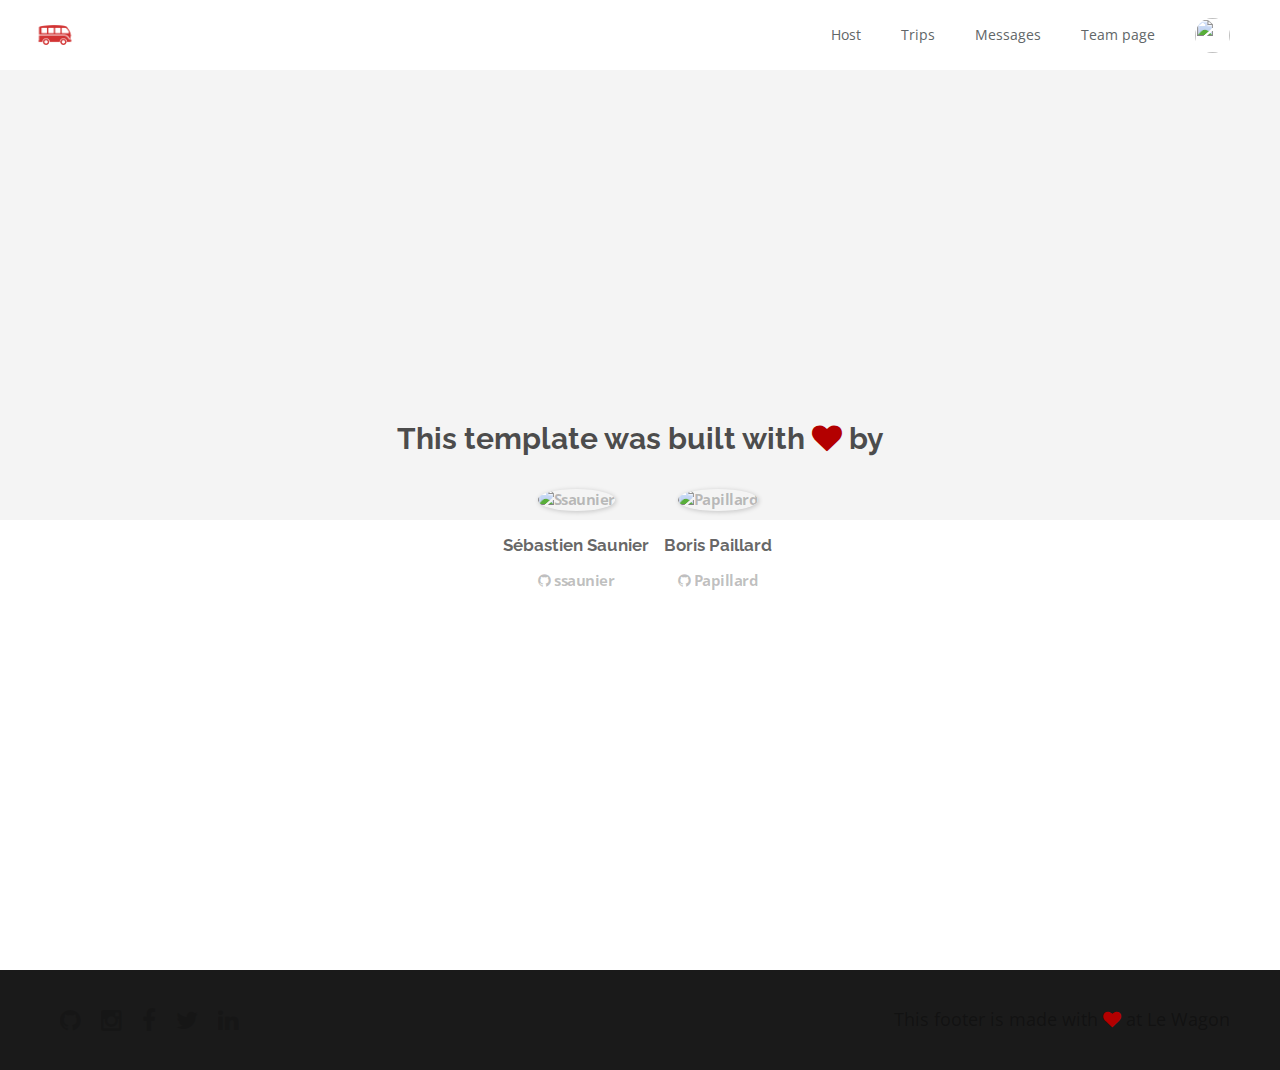
==== commit 3c8dbcb9: "Automated commit at 2018-08-06 11:04:48 UTC by middleman-deploy 2.0.0-alpha" ====
--- a/about.html
+++ b/about.html
@@ -7,7 +7,7 @@
           content="width=device-width, initial-scale=1, shrink-to-fit=no">
     <!-- Use the title from a page's frontmatter if it has one -->
     <title>Le Wagon - Middleman - About</title>
-    <link href="stylesheets/application-a01a15cf.css" rel="stylesheet" />
+    <link href="stylesheets/application-2ddcba70.css" rel="stylesheet" />
     <script src="javascripts/application-93de88c9.js"></script>
     <link href="images/favicon-f15af148.png" rel="icon" type="image/png" />
   </head>
--- a/stylesheets/application-2ddcba70.css
+++ b/stylesheets/application-2ddcba70.css
@@ -0,0 +1,8 @@
+@import url("https://fonts.googleapis.com/css?family=Open+Sans:400,300,700|Raleway:400,100,300,700,500");/*!
+ * Bootstrap v3.3.7 (http://getbootstrap.com)
+ * Copyright 2011-2016 Twitter, Inc.
+ * Licensed under MIT (https://github.com/twbs/bootstrap/blob/master/LICENSE)
+ *//*! normalize.css v3.0.3 | MIT License | github.com/necolas/normalize.css */html{font-family:sans-serif;-ms-text-size-adjust:100%;-webkit-text-size-adjust:100%}body{margin:0}article,aside,details,figcaption,figure,footer,header,hgroup,main,menu,nav,section,summary{display:block}audio,canvas,progress,video{display:inline-block;vertical-align:baseline}audio:not([controls]){display:none;height:0}[hidden],template{display:none}a{background-color:transparent}a:active,a:hover{outline:0}abbr[title]{border-bottom:1px dotted}b,strong{font-weight:bold}dfn{font-style:italic}h1{font-size:2em;margin:0.67em 0}mark{background:#ff0;color:#000}small{font-size:80%}sub,sup{font-size:75%;line-height:0;position:relative;vertical-align:baseline}sup{top:-0.5em}sub{bottom:-0.25em}img{border:0}svg:not(:root){overflow:hidden}figure{margin:1em 40px}hr{-webkit-box-sizing:content-box;box-sizing:content-box;height:0}pre{overflow:auto}code,kbd,pre,samp{font-family:monospace, monospace;font-size:1em}button,input,optgroup,select,textarea{color:inherit;font:inherit;margin:0}button{overflow:visible}button,select{text-transform:none}button,html input[type="button"],input[type="reset"],input[type="submit"]{-webkit-appearance:button;cursor:pointer}button[disabled],html input[disabled]{cursor:default}button::-moz-focus-inner,input::-moz-focus-inner{border:0;padding:0}input{line-height:normal}input[type="checkbox"],input[type="radio"]{-webkit-box-sizing:border-box;box-sizing:border-box;padding:0}input[type="number"]::-webkit-inner-spin-button,input[type="number"]::-webkit-outer-spin-button{height:auto}input[type="search"]{-webkit-appearance:textfield;-webkit-box-sizing:content-box;box-sizing:content-box}input[type="search"]::-webkit-search-cancel-button,input[type="search"]::-webkit-search-decoration{-webkit-appearance:none}fieldset{border:1px solid #c0c0c0;margin:0 2px;padding:0.35em 0.625em 0.75em}legend{border:0;padding:0}textarea{overflow:auto}optgroup{font-weight:bold}table{border-collapse:collapse;border-spacing:0}td,th{padding:0}/*! Source: https://github.com/h5bp/html5-boilerplate/blob/master/src/css/main.css */@media print{*,*:before,*:after{background:transparent !important;color:#000 !important;-webkit-box-shadow:none !important;box-shadow:none !important;text-shadow:none !important}a,a:visited{text-decoration:underline}a[href]:after{content:" (" attr(href) ")"}abbr[title]:after{content:" (" attr(title) ")"}a[href^="#"]:after,a[href^="javascript:"]:after{content:""}pre,blockquote{border:1px solid #999;page-break-inside:avoid}thead{display:table-header-group}tr,img{page-break-inside:avoid}img{max-width:100% !important}p,h2,h3{orphans:3;widows:3}h2,h3{page-break-after:avoid}.navbar{display:none}.btn>.caret,.dropup>.btn>.caret{border-top-color:#000 !important}.label{border:1px solid #000}.table{border-collapse:collapse !important}.table td,.table th{background-color:#fff !important}.table-bordered th,.table-bordered td{border:1px solid #ddd !important}}@font-face{font-family:'Glyphicons Halflings';src:url("../assets/bootstrap/glyphicons-halflings-regular-86b6f62b.eot");src:url("../assets/bootstrap/glyphicons-halflings-regular-86b6f62b.eot?#iefix") format("embedded-opentype"),url("../assets/bootstrap/glyphicons-halflings-regular-ca35b697.woff2") format("woff2"),url("../assets/bootstrap/glyphicons-halflings-regular-278e49a8.woff") format("woff"),url("../assets/bootstrap/glyphicons-halflings-regular-44bc1850.ttf") format("truetype"),url("../assets/bootstrap/glyphicons-halflings-regular-de51a849.svg#glyphicons_halflingsregular") format("svg")}.glyphicon{position:relative;top:1px;display:inline-block;font-family:'Glyphicons Halflings';font-style:normal;font-weight:normal;line-height:1;-webkit-font-smoothing:antialiased;-moz-osx-font-smoothing:grayscale}.glyphicon-asterisk:before{content:"\002a"}.glyphicon-plus:before{content:"\002b"}.glyphicon-euro:before,.glyphicon-eur:before{content:"\20ac"}.glyphicon-minus:before{content:"\2212"}.glyphicon-cloud:before{content:"\2601"}.glyphicon-envelope:before{content:"\2709"}.glyphicon-pencil:before{content:"\270f"}.glyphicon-glass:before{content:"\e001"}.glyphicon-music:before{content:"\e002"}.glyphicon-search:before{content:"\e003"}.glyphicon-heart:before{content:"\e005"}.glyphicon-star:before{content:"\e006"}.glyphicon-star-empty:before{content:"\e007"}.glyphicon-user:before{content:"\e008"}.glyphicon-film:before{content:"\e009"}.glyphicon-th-large:before{content:"\e010"}.glyphicon-th:before{content:"\e011"}.glyphicon-th-list:before{content:"\e012"}.glyphicon-ok:before{content:"\e013"}.glyphicon-remove:before{content:"\e014"}.glyphicon-zoom-in:before{content:"\e015"}.glyphicon-zoom-out:before{content:"\e016"}.glyphicon-off:before{content:"\e017"}.glyphicon-signal:before{content:"\e018"}.glyphicon-cog:before{content:"\e019"}.glyphicon-trash:before{content:"\e020"}.glyphicon-home:before{content:"\e021"}.glyphicon-file:before{content:"\e022"}.glyphicon-time:before{content:"\e023"}.glyphicon-road:before{content:"\e024"}.glyphicon-download-alt:before{content:"\e025"}.glyphicon-download:before{content:"\e026"}.glyphicon-upload:before{content:"\e027"}.glyphicon-inbox:before{content:"\e028"}.glyphicon-play-circle:before{content:"\e029"}.glyphicon-repeat:before{content:"\e030"}.glyphicon-refresh:before{content:"\e031"}.glyphicon-list-alt:before{content:"\e032"}.glyphicon-lock:before{content:"\e033"}.glyphicon-flag:before{content:"\e034"}.glyphicon-headphones:before{content:"\e035"}.glyphicon-volume-off:before{content:"\e036"}.glyphicon-volume-down:before{content:"\e037"}.glyphicon-volume-up:before{content:"\e038"}.glyphicon-qrcode:before{content:"\e039"}.glyphicon-barcode:before{content:"\e040"}.glyphicon-tag:before{content:"\e041"}.glyphicon-tags:before{content:"\e042"}.glyphicon-book:before{content:"\e043"}.glyphicon-bookmark:before{content:"\e044"}.glyphicon-print:before{content:"\e045"}.glyphicon-camera:before{content:"\e046"}.glyphicon-font:before{content:"\e047"}.glyphicon-bold:before{content:"\e048"}.glyphicon-italic:before{content:"\e049"}.glyphicon-text-height:before{content:"\e050"}.glyphicon-text-width:before{content:"\e051"}.glyphicon-align-left:before{content:"\e052"}.glyphicon-align-center:before{content:"\e053"}.glyphicon-align-right:before{content:"\e054"}.glyphicon-align-justify:before{content:"\e055"}.glyphicon-list:before{content:"\e056"}.glyphicon-indent-left:before{content:"\e057"}.glyphicon-indent-right:before{content:"\e058"}.glyphicon-facetime-video:before{content:"\e059"}.glyphicon-picture:before{content:"\e060"}.glyphicon-map-marker:before{content:"\e062"}.glyphicon-adjust:before{content:"\e063"}.glyphicon-tint:before{content:"\e064"}.glyphicon-edit:before{content:"\e065"}.glyphicon-share:before{content:"\e066"}.glyphicon-check:before{content:"\e067"}.glyphicon-move:before{content:"\e068"}.glyphicon-step-backward:before{content:"\e069"}.glyphicon-fast-backward:before{content:"\e070"}.glyphicon-backward:before{content:"\e071"}.glyphicon-play:before{content:"\e072"}.glyphicon-pause:before{content:"\e073"}.glyphicon-stop:before{content:"\e074"}.glyphicon-forward:before{content:"\e075"}.glyphicon-fast-forward:before{content:"\e076"}.glyphicon-step-forward:before{content:"\e077"}.glyphicon-eject:before{content:"\e078"}.glyphicon-chevron-left:before{content:"\e079"}.glyphicon-chevron-right:before{content:"\e080"}.glyphicon-plus-sign:before{content:"\e081"}.glyphicon-minus-sign:before{content:"\e082"}.glyphicon-remove-sign:before{content:"\e083"}.glyphicon-ok-sign:before{content:"\e084"}.glyphicon-question-sign:before{content:"\e085"}.glyphicon-info-sign:before{content:"\e086"}.glyphicon-screenshot:before{content:"\e087"}.glyphicon-remove-circle:before{content:"\e088"}.glyphicon-ok-circle:before{content:"\e089"}.glyphicon-ban-circle:before{content:"\e090"}.glyphicon-arrow-left:before{content:"\e091"}.glyphicon-arrow-right:before{content:"\e092"}.glyphicon-arrow-up:before{content:"\e093"}.glyphicon-arrow-down:before{content:"\e094"}.glyphicon-share-alt:before{content:"\e095"}.glyphicon-resize-full:before{content:"\e096"}.glyphicon-resize-small:before{content:"\e097"}.glyphicon-exclamation-sign:before{content:"\e101"}.glyphicon-gift:before{content:"\e102"}.glyphicon-leaf:before{content:"\e103"}.glyphicon-fire:before{content:"\e104"}.glyphicon-eye-open:before{content:"\e105"}.glyphicon-eye-close:before{content:"\e106"}.glyphicon-warning-sign:before{content:"\e107"}.glyphicon-plane:before{content:"\e108"}.glyphicon-calendar:before{content:"\e109"}.glyphicon-random:before{content:"\e110"}.glyphicon-comment:before{content:"\e111"}.glyphicon-magnet:before{content:"\e112"}.glyphicon-chevron-up:before{content:"\e113"}.glyphicon-chevron-down:before{content:"\e114"}.glyphicon-retweet:before{content:"\e115"}.glyphicon-shopping-cart:before{content:"\e116"}.glyphicon-folder-close:before{content:"\e117"}.glyphicon-folder-open:before{content:"\e118"}.glyphicon-resize-vertical:before{content:"\e119"}.glyphicon-resize-horizontal:before{content:"\e120"}.glyphicon-hdd:before{content:"\e121"}.glyphicon-bullhorn:before{content:"\e122"}.glyphicon-bell:before{content:"\e123"}.glyphicon-certificate:before{content:"\e124"}.glyphicon-thumbs-up:before{content:"\e125"}.glyphicon-thumbs-down:before{content:"\e126"}.glyphicon-hand-right:before{content:"\e127"}.glyphicon-hand-left:before{content:"\e128"}.glyphicon-hand-up:before{content:"\e129"}.glyphicon-hand-down:before{content:"\e130"}.glyphicon-circle-arrow-right:before{content:"\e131"}.glyphicon-circle-arrow-left:before{content:"\e132"}.glyphicon-circle-arrow-up:before{content:"\e133"}.glyphicon-circle-arrow-down:before{content:"\e134"}.glyphicon-globe:before{content:"\e135"}.glyphicon-wrench:before{content:"\e136"}.glyphicon-tasks:before{content:"\e137"}.glyphicon-filter:before{content:"\e138"}.glyphicon-briefcase:before{content:"\e139"}.glyphicon-fullscreen:before{content:"\e140"}.glyphicon-dashboard:before{content:"\e141"}.glyphicon-paperclip:before{content:"\e142"}.glyphicon-heart-empty:before{content:"\e143"}.glyphicon-link:before{content:"\e144"}.glyphicon-phone:before{content:"\e145"}.glyphicon-pushpin:before{content:"\e146"}.glyphicon-usd:before{content:"\e148"}.glyphicon-gbp:before{content:"\e149"}.glyphicon-sort:before{content:"\e150"}.glyphicon-sort-by-alphabet:before{content:"\e151"}.glyphicon-sort-by-alphabet-alt:before{content:"\e152"}.glyphicon-sort-by-order:before{content:"\e153"}.glyphicon-sort-by-order-alt:before{content:"\e154"}.glyphicon-sort-by-attributes:before{content:"\e155"}.glyphicon-sort-by-attributes-alt:before{content:"\e156"}.glyphicon-unchecked:before{content:"\e157"}.glyphicon-expand:before{content:"\e158"}.glyphicon-collapse-down:before{content:"\e159"}.glyphicon-collapse-up:before{content:"\e160"}.glyphicon-log-in:before{content:"\e161"}.glyphicon-flash:before{content:"\e162"}.glyphicon-log-out:before{content:"\e163"}.glyphicon-new-window:before{content:"\e164"}.glyphicon-record:before{content:"\e165"}.glyphicon-save:before{content:"\e166"}.glyphicon-open:before{content:"\e167"}.glyphicon-saved:before{content:"\e168"}.glyphicon-import:before{content:"\e169"}.glyphicon-export:before{content:"\e170"}.glyphicon-send:before{content:"\e171"}.glyphicon-floppy-disk:before{content:"\e172"}.glyphicon-floppy-saved:before{content:"\e173"}.glyphicon-floppy-remove:before{content:"\e174"}.glyphicon-floppy-save:before{content:"\e175"}.glyphicon-floppy-open:before{content:"\e176"}.glyphicon-credit-card:before{content:"\e177"}.glyphicon-transfer:before{content:"\e178"}.glyphicon-cutlery:before{content:"\e179"}.glyphicon-header:before{content:"\e180"}.glyphicon-compressed:before{content:"\e181"}.glyphicon-earphone:before{content:"\e182"}.glyphicon-phone-alt:before{content:"\e183"}.glyphicon-tower:before{content:"\e184"}.glyphicon-stats:before{content:"\e185"}.glyphicon-sd-video:before{content:"\e186"}.glyphicon-hd-video:before{content:"\e187"}.glyphicon-subtitles:before{content:"\e188"}.glyphicon-sound-stereo:before{content:"\e189"}.glyphicon-sound-dolby:before{content:"\e190"}.glyphicon-sound-5-1:before{content:"\e191"}.glyphicon-sound-6-1:before{content:"\e192"}.glyphicon-sound-7-1:before{content:"\e193"}.glyphicon-copyright-mark:before{content:"\e194"}.glyphicon-registration-mark:before{content:"\e195"}.glyphicon-cloud-download:before{content:"\e197"}.glyphicon-cloud-upload:before{content:"\e198"}.glyphicon-tree-conifer:before{content:"\e199"}.glyphicon-tree-deciduous:before{content:"\e200"}.glyphicon-cd:before{content:"\e201"}.glyphicon-save-file:before{content:"\e202"}.glyphicon-open-file:before{content:"\e203"}.glyphicon-level-up:before{content:"\e204"}.glyphicon-copy:before{content:"\e205"}.glyphicon-paste:before{content:"\e206"}.glyphicon-alert:before{content:"\e209"}.glyphicon-equalizer:before{content:"\e210"}.glyphicon-king:before{content:"\e211"}.glyphicon-queen:before{content:"\e212"}.glyphicon-pawn:before{content:"\e213"}.glyphicon-bishop:before{content:"\e214"}.glyphicon-knight:before{content:"\e215"}.glyphicon-baby-formula:before{content:"\e216"}.glyphicon-tent:before{content:"\26fa"}.glyphicon-blackboard:before{content:"\e218"}.glyphicon-bed:before{content:"\e219"}.glyphicon-apple:before{content:"\f8ff"}.glyphicon-erase:before{content:"\e221"}.glyphicon-hourglass:before{content:"\231b"}.glyphicon-lamp:before{content:"\e223"}.glyphicon-duplicate:before{content:"\e224"}.glyphicon-piggy-bank:before{content:"\e225"}.glyphicon-scissors:before{content:"\e226"}.glyphicon-bitcoin:before{content:"\e227"}.glyphicon-btc:before{content:"\e227"}.glyphicon-xbt:before{content:"\e227"}.glyphicon-yen:before{content:"\00a5"}.glyphicon-jpy:before{content:"\00a5"}.glyphicon-ruble:before{content:"\20bd"}.glyphicon-rub:before{content:"\20bd"}.glyphicon-scale:before{content:"\e230"}.glyphicon-ice-lolly:before{content:"\e231"}.glyphicon-ice-lolly-tasted:before{content:"\e232"}.glyphicon-education:before{content:"\e233"}.glyphicon-option-horizontal:before{content:"\e234"}.glyphicon-option-vertical:before{content:"\e235"}.glyphicon-menu-hamburger:before{content:"\e236"}.glyphicon-modal-window:before{content:"\e237"}.glyphicon-oil:before{content:"\e238"}.glyphicon-grain:before{content:"\e239"}.glyphicon-sunglasses:before{content:"\e240"}.glyphicon-text-size:before{content:"\e241"}.glyphicon-text-color:before{content:"\e242"}.glyphicon-text-background:before{content:"\e243"}.glyphicon-object-align-top:before{content:"\e244"}.glyphicon-object-align-bottom:before{content:"\e245"}.glyphicon-object-align-horizontal:before{content:"\e246"}.glyphicon-object-align-left:before{content:"\e247"}.glyphicon-object-align-vertical:before{content:"\e248"}.glyphicon-object-align-right:before{content:"\e249"}.glyphicon-triangle-right:before{content:"\e250"}.glyphicon-triangle-left:before{content:"\e251"}.glyphicon-triangle-bottom:before{content:"\e252"}.glyphicon-triangle-top:before{content:"\e253"}.glyphicon-console:before{content:"\e254"}.glyphicon-superscript:before{content:"\e255"}.glyphicon-subscript:before{content:"\e256"}.glyphicon-menu-left:before{content:"\e257"}.glyphicon-menu-right:before{content:"\e258"}.glyphicon-menu-down:before{content:"\e259"}.glyphicon-menu-up:before{content:"\e260"}*{-webkit-box-sizing:border-box;box-sizing:border-box}*:before,*:after{-webkit-box-sizing:border-box;box-sizing:border-box}html{font-size:10px;-webkit-tap-highlight-color:transparent}body{font-family:"Open Sans", "Helvetica", "sans-serif";font-size:18px;line-height:1.42857143;color:#4d4d4d;background-color:#e6e6e6}input,button,select,textarea{font-family:inherit;font-size:inherit;line-height:inherit}a{color:#0000cc;text-decoration:none}a:hover,a:focus{color:navy;text-decoration:underline}a:focus{outline:5px auto -webkit-focus-ring-color;outline-offset:-2px}figure{margin:0}img{vertical-align:middle}.img-responsive{display:block;max-width:100%;height:auto}.img-rounded{border-radius:5px}.img-thumbnail{padding:4px;line-height:1.42857143;background-color:#e6e6e6;border:1px solid #ddd;border-radius:5px;-webkit-transition:all 0.2s ease-in-out;transition:all 0.2s ease-in-out;display:inline-block;max-width:100%;height:auto}.img-circle{border-radius:50%}hr{margin-top:25px;margin-bottom:25px;border:0;border-top:1px solid white}.sr-only{position:absolute;width:1px;height:1px;margin:-1px;padding:0;overflow:hidden;clip:rect(0, 0, 0, 0);border:0}.sr-only-focusable:active,.sr-only-focusable:focus{position:static;width:auto;height:auto;margin:0;overflow:visible;clip:auto}[role="button"]{cursor:pointer}h1,h2,h3,h4,h5,h6,.h1,.h2,.h3,.h4,.h5,.h6{font-family:"Raleway", "Helvetica", "sans-serif";font-weight:500;line-height:1.1;color:inherit}h1 small,h1 .small,h2 small,h2 .small,h3 small,h3 .small,h4 small,h4 .small,h5 small,h5 .small,h6 small,h6 .small,.h1 small,.h1 .small,.h2 small,.h2 .small,.h3 small,.h3 .small,.h4 small,.h4 .small,.h5 small,.h5 .small,.h6 small,.h6 .small{font-weight:normal;line-height:1;color:#919191}h1,.h1,h2,.h2,h3,.h3{margin-top:25px;margin-bottom:12.5px}h1 small,h1 .small,.h1 small,.h1 .small,h2 small,h2 .small,.h2 small,.h2 .small,h3 small,h3 .small,.h3 small,.h3 .small{font-size:65%}h4,.h4,h5,.h5,h6,.h6{margin-top:12.5px;margin-bottom:12.5px}h4 small,h4 .small,.h4 small,.h4 .small,h5 small,h5 .small,.h5 small,.h5 .small,h6 small,h6 .small,.h6 small,.h6 .small{font-size:75%}h1,.h1{font-size:46px}h2,.h2{font-size:38px}h3,.h3{font-size:31px}h4,.h4{font-size:23px}h5,.h5{font-size:18px}h6,.h6{font-size:16px}p{margin:0 0 12.5px}.lead{margin-bottom:25px;font-size:20px;font-weight:300;line-height:1.4}@media (min-width: 768px){.lead{font-size:27px}}small,.small{font-size:88%}mark,.mark{background-color:#fcf8e3;padding:.2em}.text-left{text-align:left}.text-right{text-align:right}.text-center{text-align:center}.text-justify{text-align:justify}.text-nowrap{white-space:nowrap}.text-lowercase{text-transform:lowercase}.text-uppercase,.initialism{text-transform:uppercase}.text-capitalize{text-transform:capitalize}.text-muted{color:#919191}.text-primary{color:#0000cc}a.text-primary:hover,a.text-primary:focus{color:#000099}.text-success{color:#3c763d}a.text-success:hover,a.text-success:focus{color:#2b542c}.text-info{color:#31708f}a.text-info:hover,a.text-info:focus{color:#245269}.text-warning{color:#8a6d3b}a.text-warning:hover,a.text-warning:focus{color:#66512c}.text-danger{color:#a94442}a.text-danger:hover,a.text-danger:focus{color:#843534}.bg-primary{color:#fff}.bg-primary{background-color:#0000cc}a.bg-primary:hover,a.bg-primary:focus{background-color:#000099}.bg-success{background-color:#dff0d8}a.bg-success:hover,a.bg-success:focus{background-color:#c1e2b3}.bg-info{background-color:#d9edf7}a.bg-info:hover,a.bg-info:focus{background-color:#afd9ee}.bg-warning{background-color:#fcf8e3}a.bg-warning:hover,a.bg-warning:focus{background-color:#f7ecb5}.bg-danger{background-color:#f2dede}a.bg-danger:hover,a.bg-danger:focus{background-color:#e4b9b9}.page-header{padding-bottom:11.5px;margin:50px 0 25px;border-bottom:1px solid white}ul,ol{margin-top:0;margin-bottom:12.5px}ul ul,ul ol,ol ul,ol ol{margin-bottom:0}.list-unstyled{padding-left:0;list-style:none}.list-inline{padding-left:0;list-style:none;margin-left:-5px}.list-inline>li{display:inline-block;padding-left:5px;padding-right:5px}dl{margin-top:0;margin-bottom:25px}dt,dd{line-height:1.42857143}dt{font-weight:bold}dd{margin-left:0}.dl-horizontal dd:before,.dl-horizontal dd:after{content:" ";display:table}.dl-horizontal dd:after{clear:both}@media (min-width: 768px){.dl-horizontal dt{float:left;width:160px;clear:left;text-align:right;overflow:hidden;text-overflow:ellipsis;white-space:nowrap}.dl-horizontal dd{margin-left:180px}}abbr[title],abbr[data-original-title]{cursor:help;border-bottom:1px dotted #919191}.initialism{font-size:90%}blockquote{padding:12.5px 25px;margin:0 0 25px;font-size:22.5px;border-left:5px solid white}blockquote p:last-child,blockquote ul:last-child,blockquote ol:last-child{margin-bottom:0}blockquote footer,blockquote small,blockquote .small{display:block;font-size:80%;line-height:1.42857143;color:#919191}blockquote footer:before,blockquote small:before,blockquote .small:before{content:'\2014 \00A0'}.blockquote-reverse,blockquote.pull-right{padding-right:15px;padding-left:0;border-right:5px solid white;border-left:0;text-align:right}.blockquote-reverse footer:before,.blockquote-reverse small:before,.blockquote-reverse .small:before,blockquote.pull-right footer:before,blockquote.pull-right small:before,blockquote.pull-right .small:before{content:''}.blockquote-reverse footer:after,.blockquote-reverse small:after,.blockquote-reverse .small:after,blockquote.pull-right footer:after,blockquote.pull-right small:after,blockquote.pull-right .small:after{content:'\00A0 \2014'}address{margin-bottom:25px;font-style:normal;line-height:1.42857143}code,kbd,pre,samp{font-family:Menlo, Monaco, Consolas, "Courier New", monospace}code{padding:2px 4px;font-size:90%;color:#c7254e;background-color:#f9f2f4;border-radius:5px}kbd{padding:2px 4px;font-size:90%;color:#fff;background-color:#333;border-radius:5px;-webkit-box-shadow:inset 0 -1px 0 rgba(0,0,0,0.25);box-shadow:inset 0 -1px 0 rgba(0,0,0,0.25)}kbd kbd{padding:0;font-size:100%;font-weight:bold;-webkit-box-shadow:none;box-shadow:none}pre{display:block;padding:12px;margin:0 0 12.5px;font-size:17px;line-height:1.42857143;word-break:break-all;word-wrap:break-word;color:#4d4d4d;background-color:#f5f5f5;border:1px solid #ccc;border-radius:5px}pre code{padding:0;font-size:inherit;color:inherit;white-space:pre-wrap;background-color:transparent;border-radius:0}.pre-scrollable{max-height:340px;overflow-y:scroll}.container{margin-right:auto;margin-left:auto;padding-left:15px;padding-right:15px}.container:before,.container:after{content:" ";display:table}.container:after{clear:both}@media (min-width: 768px){.container{width:750px}}@media (min-width: 992px){.container{width:970px}}@media (min-width: 1200px){.container{width:1170px}}.container-fluid{margin-right:auto;margin-left:auto;padding-left:15px;padding-right:15px}.container-fluid:before,.container-fluid:after{content:" ";display:table}.container-fluid:after{clear:both}.row{margin-left:-15px;margin-right:-15px}.row:before,.row:after{content:" ";display:table}.row:after{clear:both}.col-xs-1,.col-sm-1,.col-md-1,.col-lg-1,.col-xs-2,.col-sm-2,.col-md-2,.col-lg-2,.col-xs-3,.col-sm-3,.col-md-3,.col-lg-3,.col-xs-4,.col-sm-4,.col-md-4,.col-lg-4,.col-xs-5,.col-sm-5,.col-md-5,.col-lg-5,.col-xs-6,.col-sm-6,.col-md-6,.col-lg-6,.col-xs-7,.col-sm-7,.col-md-7,.col-lg-7,.col-xs-8,.col-sm-8,.col-md-8,.col-lg-8,.col-xs-9,.col-sm-9,.col-md-9,.col-lg-9,.col-xs-10,.col-sm-10,.col-md-10,.col-lg-10,.col-xs-11,.col-sm-11,.col-md-11,.col-lg-11,.col-xs-12,.col-sm-12,.col-md-12,.col-lg-12{position:relative;min-height:1px;padding-left:15px;padding-right:15px}.col-xs-1,.col-xs-2,.col-xs-3,.col-xs-4,.col-xs-5,.col-xs-6,.col-xs-7,.col-xs-8,.col-xs-9,.col-xs-10,.col-xs-11,.col-xs-12{float:left}.col-xs-1{width:8.33333333%}.col-xs-2{width:16.66666667%}.col-xs-3{width:25%}.col-xs-4{width:33.33333333%}.col-xs-5{width:41.66666667%}.col-xs-6{width:50%}.col-xs-7{width:58.33333333%}.col-xs-8{width:66.66666667%}.col-xs-9{width:75%}.col-xs-10{width:83.33333333%}.col-xs-11{width:91.66666667%}.col-xs-12{width:100%}.col-xs-pull-0{right:auto}.col-xs-pull-1{right:8.33333333%}.col-xs-pull-2{right:16.66666667%}.col-xs-pull-3{right:25%}.col-xs-pull-4{right:33.33333333%}.col-xs-pull-5{right:41.66666667%}.col-xs-pull-6{right:50%}.col-xs-pull-7{right:58.33333333%}.col-xs-pull-8{right:66.66666667%}.col-xs-pull-9{right:75%}.col-xs-pull-10{right:83.33333333%}.col-xs-pull-11{right:91.66666667%}.col-xs-pull-12{right:100%}.col-xs-push-0{left:auto}.col-xs-push-1{left:8.33333333%}.col-xs-push-2{left:16.66666667%}.col-xs-push-3{left:25%}.col-xs-push-4{left:33.33333333%}.col-xs-push-5{left:41.66666667%}.col-xs-push-6{left:50%}.col-xs-push-7{left:58.33333333%}.col-xs-push-8{left:66.66666667%}.col-xs-push-9{left:75%}.col-xs-push-10{left:83.33333333%}.col-xs-push-11{left:91.66666667%}.col-xs-push-12{left:100%}.col-xs-offset-0{margin-left:0%}.col-xs-offset-1{margin-left:8.33333333%}.col-xs-offset-2{margin-left:16.66666667%}.col-xs-offset-3{margin-left:25%}.col-xs-offset-4{margin-left:33.33333333%}.col-xs-offset-5{margin-left:41.66666667%}.col-xs-offset-6{margin-left:50%}.col-xs-offset-7{margin-left:58.33333333%}.col-xs-offset-8{margin-left:66.66666667%}.col-xs-offset-9{margin-left:75%}.col-xs-offset-10{margin-left:83.33333333%}.col-xs-offset-11{margin-left:91.66666667%}.col-xs-offset-12{margin-left:100%}@media (min-width: 768px){.col-sm-1,.col-sm-2,.col-sm-3,.col-sm-4,.col-sm-5,.col-sm-6,.col-sm-7,.col-sm-8,.col-sm-9,.col-sm-10,.col-sm-11,.col-sm-12{float:left}.col-sm-1{width:8.33333333%}.col-sm-2{width:16.66666667%}.col-sm-3{width:25%}.col-sm-4{width:33.33333333%}.col-sm-5{width:41.66666667%}.col-sm-6{width:50%}.col-sm-7{width:58.33333333%}.col-sm-8{width:66.66666667%}.col-sm-9{width:75%}.col-sm-10{width:83.33333333%}.col-sm-11{width:91.66666667%}.col-sm-12{width:100%}.col-sm-pull-0{right:auto}.col-sm-pull-1{right:8.33333333%}.col-sm-pull-2{right:16.66666667%}.col-sm-pull-3{right:25%}.col-sm-pull-4{right:33.33333333%}.col-sm-pull-5{right:41.66666667%}.col-sm-pull-6{right:50%}.col-sm-pull-7{right:58.33333333%}.col-sm-pull-8{right:66.66666667%}.col-sm-pull-9{right:75%}.col-sm-pull-10{right:83.33333333%}.col-sm-pull-11{right:91.66666667%}.col-sm-pull-12{right:100%}.col-sm-push-0{left:auto}.col-sm-push-1{left:8.33333333%}.col-sm-push-2{left:16.66666667%}.col-sm-push-3{left:25%}.col-sm-push-4{left:33.33333333%}.col-sm-push-5{left:41.66666667%}.col-sm-push-6{left:50%}.col-sm-push-7{left:58.33333333%}.col-sm-push-8{left:66.66666667%}.col-sm-push-9{left:75%}.col-sm-push-10{left:83.33333333%}.col-sm-push-11{left:91.66666667%}.col-sm-push-12{left:100%}.col-sm-offset-0{margin-left:0%}.col-sm-offset-1{margin-left:8.33333333%}.col-sm-offset-2{margin-left:16.66666667%}.col-sm-offset-3{margin-left:25%}.col-sm-offset-4{margin-left:33.33333333%}.col-sm-offset-5{margin-left:41.66666667%}.col-sm-offset-6{margin-left:50%}.col-sm-offset-7{margin-left:58.33333333%}.col-sm-offset-8{margin-left:66.66666667%}.col-sm-offset-9{margin-left:75%}.col-sm-offset-10{margin-left:83.33333333%}.col-sm-offset-11{margin-left:91.66666667%}.col-sm-offset-12{margin-left:100%}}@media (min-width: 992px){.col-md-1,.col-md-2,.col-md-3,.col-md-4,.col-md-5,.col-md-6,.col-md-7,.col-md-8,.col-md-9,.col-md-10,.col-md-11,.col-md-12{float:left}.col-md-1{width:8.33333333%}.col-md-2{width:16.66666667%}.col-md-3{width:25%}.col-md-4{width:33.33333333%}.col-md-5{width:41.66666667%}.col-md-6{width:50%}.col-md-7{width:58.33333333%}.col-md-8{width:66.66666667%}.col-md-9{width:75%}.col-md-10{width:83.33333333%}.col-md-11{width:91.66666667%}.col-md-12{width:100%}.col-md-pull-0{right:auto}.col-md-pull-1{right:8.33333333%}.col-md-pull-2{right:16.66666667%}.col-md-pull-3{right:25%}.col-md-pull-4{right:33.33333333%}.col-md-pull-5{right:41.66666667%}.col-md-pull-6{right:50%}.col-md-pull-7{right:58.33333333%}.col-md-pull-8{right:66.66666667%}.col-md-pull-9{right:75%}.col-md-pull-10{right:83.33333333%}.col-md-pull-11{right:91.66666667%}.col-md-pull-12{right:100%}.col-md-push-0{left:auto}.col-md-push-1{left:8.33333333%}.col-md-push-2{left:16.66666667%}.col-md-push-3{left:25%}.col-md-push-4{left:33.33333333%}.col-md-push-5{left:41.66666667%}.col-md-push-6{left:50%}.col-md-push-7{left:58.33333333%}.col-md-push-8{left:66.66666667%}.col-md-push-9{left:75%}.col-md-push-10{left:83.33333333%}.col-md-push-11{left:91.66666667%}.col-md-push-12{left:100%}.col-md-offset-0{margin-left:0%}.col-md-offset-1{margin-left:8.33333333%}.col-md-offset-2{margin-left:16.66666667%}.col-md-offset-3{margin-left:25%}.col-md-offset-4{margin-left:33.33333333%}.col-md-offset-5{margin-left:41.66666667%}.col-md-offset-6{margin-left:50%}.col-md-offset-7{margin-left:58.33333333%}.col-md-offset-8{margin-left:66.66666667%}.col-md-offset-9{margin-left:75%}.col-md-offset-10{margin-left:83.33333333%}.col-md-offset-11{margin-left:91.66666667%}.col-md-offset-12{margin-left:100%}}@media (min-width: 1200px){.col-lg-1,.col-lg-2,.col-lg-3,.col-lg-4,.col-lg-5,.col-lg-6,.col-lg-7,.col-lg-8,.col-lg-9,.col-lg-10,.col-lg-11,.col-lg-12{float:left}.col-lg-1{width:8.33333333%}.col-lg-2{width:16.66666667%}.col-lg-3{width:25%}.col-lg-4{width:33.33333333%}.col-lg-5{width:41.66666667%}.col-lg-6{width:50%}.col-lg-7{width:58.33333333%}.col-lg-8{width:66.66666667%}.col-lg-9{width:75%}.col-lg-10{width:83.33333333%}.col-lg-11{width:91.66666667%}.col-lg-12{width:100%}.col-lg-pull-0{right:auto}.col-lg-pull-1{right:8.33333333%}.col-lg-pull-2{right:16.66666667%}.col-lg-pull-3{right:25%}.col-lg-pull-4{right:33.33333333%}.col-lg-pull-5{right:41.66666667%}.col-lg-pull-6{right:50%}.col-lg-pull-7{right:58.33333333%}.col-lg-pull-8{right:66.66666667%}.col-lg-pull-9{right:75%}.col-lg-pull-10{right:83.33333333%}.col-lg-pull-11{right:91.66666667%}.col-lg-pull-12{right:100%}.col-lg-push-0{left:auto}.col-lg-push-1{left:8.33333333%}.col-lg-push-2{left:16.66666667%}.col-lg-push-3{left:25%}.col-lg-push-4{left:33.33333333%}.col-lg-push-5{left:41.66666667%}.col-lg-push-6{left:50%}.col-lg-push-7{left:58.33333333%}.col-lg-push-8{left:66.66666667%}.col-lg-push-9{left:75%}.col-lg-push-10{left:83.33333333%}.col-lg-push-11{left:91.66666667%}.col-lg-push-12{left:100%}.col-lg-offset-0{margin-left:0%}.col-lg-offset-1{margin-left:8.33333333%}.col-lg-offset-2{margin-left:16.66666667%}.col-lg-offset-3{margin-left:25%}.col-lg-offset-4{margin-left:33.33333333%}.col-lg-offset-5{margin-left:41.66666667%}.col-lg-offset-6{margin-left:50%}.col-lg-offset-7{margin-left:58.33333333%}.col-lg-offset-8{margin-left:66.66666667%}.col-lg-offset-9{margin-left:75%}.col-lg-offset-10{margin-left:83.33333333%}.col-lg-offset-11{margin-left:91.66666667%}.col-lg-offset-12{margin-left:100%}}table{background-color:transparent}caption{padding-top:8px;padding-bottom:8px;color:#919191;text-align:left}th{text-align:left}.table{width:100%;max-width:100%;margin-bottom:25px}.table>thead>tr>th,.table>thead>tr>td,.table>tbody>tr>th,.table>tbody>tr>td,.table>tfoot>tr>th,.table>tfoot>tr>td{padding:8px;line-height:1.42857143;vertical-align:top;border-top:1px solid #ddd}.table>thead>tr>th{vertical-align:bottom;border-bottom:2px solid #ddd}.table>caption+thead>tr:first-child>th,.table>caption+thead>tr:first-child>td,.table>colgroup+thead>tr:first-child>th,.table>colgroup+thead>tr:first-child>td,.table>thead:first-child>tr:first-child>th,.table>thead:first-child>tr:first-child>td{border-top:0}.table>tbody+tbody{border-top:2px solid #ddd}.table .table{background-color:#e6e6e6}.table-condensed>thead>tr>th,.table-condensed>thead>tr>td,.table-condensed>tbody>tr>th,.table-condensed>tbody>tr>td,.table-condensed>tfoot>tr>th,.table-condensed>tfoot>tr>td{padding:5px}.table-bordered{border:1px solid #ddd}.table-bordered>thead>tr>th,.table-bordered>thead>tr>td,.table-bordered>tbody>tr>th,.table-bordered>tbody>tr>td,.table-bordered>tfoot>tr>th,.table-bordered>tfoot>tr>td{border:1px solid #ddd}.table-bordered>thead>tr>th,.table-bordered>thead>tr>td{border-bottom-width:2px}.table-striped>tbody>tr:nth-of-type(odd){background-color:#f9f9f9}.table-hover>tbody>tr:hover{background-color:#f5f5f5}table col[class*="col-"]{position:static;float:none;display:table-column}table td[class*="col-"],table th[class*="col-"]{position:static;float:none;display:table-cell}.table>thead>tr>td.active,.table>thead>tr>th.active,.table>thead>tr.active>td,.table>thead>tr.active>th,.table>tbody>tr>td.active,.table>tbody>tr>th.active,.table>tbody>tr.active>td,.table>tbody>tr.active>th,.table>tfoot>tr>td.active,.table>tfoot>tr>th.active,.table>tfoot>tr.active>td,.table>tfoot>tr.active>th{background-color:#f5f5f5}.table-hover>tbody>tr>td.active:hover,.table-hover>tbody>tr>th.active:hover,.table-hover>tbody>tr.active:hover>td,.table-hover>tbody>tr:hover>.active,.table-hover>tbody>tr.active:hover>th{background-color:#e8e8e8}.table>thead>tr>td.success,.table>thead>tr>th.success,.table>thead>tr.success>td,.table>thead>tr.success>th,.table>tbody>tr>td.success,.table>tbody>tr>th.success,.table>tbody>tr.success>td,.table>tbody>tr.success>th,.table>tfoot>tr>td.success,.table>tfoot>tr>th.success,.table>tfoot>tr.success>td,.table>tfoot>tr.success>th{background-color:#dff0d8}.table-hover>tbody>tr>td.success:hover,.table-hover>tbody>tr>th.success:hover,.table-hover>tbody>tr.success:hover>td,.table-hover>tbody>tr:hover>.success,.table-hover>tbody>tr.success:hover>th{background-color:#d0e9c6}.table>thead>tr>td.info,.table>thead>tr>th.info,.table>thead>tr.info>td,.table>thead>tr.info>th,.table>tbody>tr>td.info,.table>tbody>tr>th.info,.table>tbody>tr.info>td,.table>tbody>tr.info>th,.table>tfoot>tr>td.info,.table>tfoot>tr>th.info,.table>tfoot>tr.info>td,.table>tfoot>tr.info>th{background-color:#d9edf7}.table-hover>tbody>tr>td.info:hover,.table-hover>tbody>tr>th.info:hover,.table-hover>tbody>tr.info:hover>td,.table-hover>tbody>tr:hover>.info,.table-hover>tbody>tr.info:hover>th{background-color:#c4e3f3}.table>thead>tr>td.warning,.table>thead>tr>th.warning,.table>thead>tr.warning>td,.table>thead>tr.warning>th,.table>tbody>tr>td.warning,.table>tbody>tr>th.warning,.table>tbody>tr.warning>td,.table>tbody>tr.warning>th,.table>tfoot>tr>td.warning,.table>tfoot>tr>th.warning,.table>tfoot>tr.warning>td,.table>tfoot>tr.warning>th{background-color:#fcf8e3}.table-hover>tbody>tr>td.warning:hover,.table-hover>tbody>tr>th.warning:hover,.table-hover>tbody>tr.warning:hover>td,.table-hover>tbody>tr:hover>.warning,.table-hover>tbody>tr.warning:hover>th{background-color:#faf2cc}.table>thead>tr>td.danger,.table>thead>tr>th.danger,.table>thead>tr.danger>td,.table>thead>tr.danger>th,.table>tbody>tr>td.danger,.table>tbody>tr>th.danger,.table>tbody>tr.danger>td,.table>tbody>tr.danger>th,.table>tfoot>tr>td.danger,.table>tfoot>tr>th.danger,.table>tfoot>tr.danger>td,.table>tfoot>tr.danger>th{background-color:#f2dede}.table-hover>tbody>tr>td.danger:hover,.table-hover>tbody>tr>th.danger:hover,.table-hover>tbody>tr.danger:hover>td,.table-hover>tbody>tr:hover>.danger,.table-hover>tbody>tr.danger:hover>th{background-color:#ebcccc}.table-responsive{overflow-x:auto;min-height:0.01%}@media screen and (max-width: 767px){.table-responsive{width:100%;margin-bottom:18.75px;overflow-y:hidden;-ms-overflow-style:-ms-autohiding-scrollbar;border:1px solid #ddd}.table-responsive>.table{margin-bottom:0}.table-responsive>.table>thead>tr>th,.table-responsive>.table>thead>tr>td,.table-responsive>.table>tbody>tr>th,.table-responsive>.table>tbody>tr>td,.table-responsive>.table>tfoot>tr>th,.table-responsive>.table>tfoot>tr>td{white-space:nowrap}.table-responsive>.table-bordered{border:0}.table-responsive>.table-bordered>thead>tr>th:first-child,.table-responsive>.table-bordered>thead>tr>td:first-child,.table-responsive>.table-bordered>tbody>tr>th:first-child,.table-responsive>.table-bordered>tbody>tr>td:first-child,.table-responsive>.table-bordered>tfoot>tr>th:first-child,.table-responsive>.table-bordered>tfoot>tr>td:first-child{border-left:0}.table-responsive>.table-bordered>thead>tr>th:last-child,.table-responsive>.table-bordered>thead>tr>td:last-child,.table-responsive>.table-bordered>tbody>tr>th:last-child,.table-responsive>.table-bordered>tbody>tr>td:last-child,.table-responsive>.table-bordered>tfoot>tr>th:last-child,.table-responsive>.table-bordered>tfoot>tr>td:last-child{border-right:0}.table-responsive>.table-bordered>tbody>tr:last-child>th,.table-responsive>.table-bordered>tbody>tr:last-child>td,.table-responsive>.table-bordered>tfoot>tr:last-child>th,.table-responsive>.table-bordered>tfoot>tr:last-child>td{border-bottom:0}}fieldset{padding:0;margin:0;border:0;min-width:0}legend{display:block;width:100%;padding:0;margin-bottom:25px;font-size:27px;line-height:inherit;color:#4d4d4d;border:0;border-bottom:1px solid #e5e5e5}label{display:inline-block;max-width:100%;margin-bottom:5px;font-weight:bold}input[type="search"]{-webkit-box-sizing:border-box;box-sizing:border-box}input[type="radio"],input[type="checkbox"]{margin:4px 0 0;margin-top:1px \9;line-height:normal}input[type="file"]{display:block}input[type="range"]{display:block;width:100%}select[multiple],select[size]{height:auto}input[type="file"]:focus,input[type="radio"]:focus,input[type="checkbox"]:focus{outline:5px auto -webkit-focus-ring-color;outline-offset:-2px}output{display:block;padding-top:7px;font-size:18px;line-height:1.42857143;color:#1a1a1a}.form-control{display:block;width:100%;height:39px;padding:6px 12px;font-size:18px;line-height:1.42857143;color:#1a1a1a;background-color:#fff;background-image:none;border:1px solid #ccc;border-radius:5px;-webkit-box-shadow:inset 0 1px 1px rgba(0,0,0,0.075);box-shadow:inset 0 1px 1px rgba(0,0,0,0.075);-webkit-transition:border-color ease-in-out 0.15s, box-shadow ease-in-out 0.15s;-webkit-transition:border-color ease-in-out 0.15s, -webkit-box-shadow ease-in-out 0.15s;transition:border-color ease-in-out 0.15s, -webkit-box-shadow ease-in-out 0.15s;transition:border-color ease-in-out 0.15s, box-shadow ease-in-out 0.15s;transition:border-color ease-in-out 0.15s, box-shadow ease-in-out 0.15s, -webkit-box-shadow ease-in-out 0.15s}.form-control:focus{border-color:#66afe9;outline:0;-webkit-box-shadow:inset 0 1px 1px rgba(0,0,0,0.075),0 0 8px rgba(102,175,233,0.6);box-shadow:inset 0 1px 1px rgba(0,0,0,0.075),0 0 8px rgba(102,175,233,0.6)}.form-control::-moz-placeholder{color:#999;opacity:1}.form-control:-ms-input-placeholder{color:#999}.form-control::-webkit-input-placeholder{color:#999}.form-control::-ms-expand{border:0;background-color:transparent}.form-control[disabled],.form-control[readonly],fieldset[disabled] .form-control{background-color:white;opacity:1}.form-control[disabled],fieldset[disabled] .form-control{cursor:not-allowed}textarea.form-control{height:auto}input[type="search"]{-webkit-appearance:none}@media screen and (-webkit-min-device-pixel-ratio: 0){input[type="date"].form-control,input[type="time"].form-control,input[type="datetime-local"].form-control,input[type="month"].form-control{line-height:39px}input[type="date"].input-sm,.input-group-sm>input[type="date"].form-control,.input-group-sm>input[type="date"].input-group-addon,.input-group-sm>.input-group-btn>input[type="date"].btn,.input-group-sm input[type="date"],input[type="time"].input-sm,.input-group-sm>input[type="time"].form-control,.input-group-sm>input[type="time"].input-group-addon,.input-group-sm>.input-group-btn>input[type="time"].btn,.input-group-sm input[type="time"],input[type="datetime-local"].input-sm,.input-group-sm>input[type="datetime-local"].form-control,.input-group-sm>input[type="datetime-local"].input-group-addon,.input-group-sm>.input-group-btn>input[type="datetime-local"].btn,.input-group-sm input[type="datetime-local"],input[type="month"].input-sm,.input-group-sm>input[type="month"].form-control,.input-group-sm>input[type="month"].input-group-addon,.input-group-sm>.input-group-btn>input[type="month"].btn,.input-group-sm input[type="month"]{line-height:36px}input[type="date"].input-lg,.input-group-lg>input[type="date"].form-control,.input-group-lg>input[type="date"].input-group-addon,.input-group-lg>.input-group-btn>input[type="date"].btn,.input-group-lg input[type="date"],input[type="time"].input-lg,.input-group-lg>input[type="time"].form-control,.input-group-lg>input[type="time"].input-group-addon,.input-group-lg>.input-group-btn>input[type="time"].btn,.input-group-lg input[type="time"],input[type="datetime-local"].input-lg,.input-group-lg>input[type="datetime-local"].form-control,.input-group-lg>input[type="datetime-local"].input-group-addon,.input-group-lg>.input-group-btn>input[type="datetime-local"].btn,.input-group-lg input[type="datetime-local"],input[type="month"].input-lg,.input-group-lg>input[type="month"].form-control,.input-group-lg>input[type="month"].input-group-addon,.input-group-lg>.input-group-btn>input[type="month"].btn,.input-group-lg input[type="month"]{line-height:53px}}.form-group{margin-bottom:15px}.radio,.checkbox{position:relative;display:block;margin-top:10px;margin-bottom:10px}.radio label,.checkbox label{min-height:25px;padding-left:20px;margin-bottom:0;font-weight:normal;cursor:pointer}.radio input[type="radio"],.radio-inline input[type="radio"],.checkbox input[type="checkbox"],.checkbox-inline input[type="checkbox"]{position:absolute;margin-left:-20px;margin-top:4px \9}.radio+.radio,.checkbox+.checkbox{margin-top:-5px}.radio-inline,.checkbox-inline{position:relative;display:inline-block;padding-left:20px;margin-bottom:0;vertical-align:middle;font-weight:normal;cursor:pointer}.radio-inline+.radio-inline,.checkbox-inline+.checkbox-inline{margin-top:0;margin-left:10px}input[type="radio"][disabled],input[type="radio"].disabled,fieldset[disabled] input[type="radio"],input[type="checkbox"][disabled],input[type="checkbox"].disabled,fieldset[disabled] input[type="checkbox"]{cursor:not-allowed}.radio-inline.disabled,fieldset[disabled] .radio-inline,.checkbox-inline.disabled,fieldset[disabled] .checkbox-inline{cursor:not-allowed}.radio.disabled label,fieldset[disabled] .radio label,.checkbox.disabled label,fieldset[disabled] .checkbox label{cursor:not-allowed}.form-control-static{padding-top:7px;padding-bottom:7px;margin-bottom:0;min-height:43px}.form-control-static.input-lg,.input-group-lg>.form-control-static.form-control,.input-group-lg>.form-control-static.input-group-addon,.input-group-lg>.input-group-btn>.form-control-static.btn,.form-control-static.input-sm,.input-group-sm>.form-control-static.form-control,.input-group-sm>.form-control-static.input-group-addon,.input-group-sm>.input-group-btn>.form-control-static.btn{padding-left:0;padding-right:0}.input-sm,.input-group-sm>.form-control,.input-group-sm>.input-group-addon,.input-group-sm>.input-group-btn>.btn{height:36px;padding:5px 10px;font-size:16px;line-height:1.5;border-radius:5px}select.input-sm,.input-group-sm>select.form-control,.input-group-sm>select.input-group-addon,.input-group-sm>.input-group-btn>select.btn{height:36px;line-height:36px}textarea.input-sm,.input-group-sm>textarea.form-control,.input-group-sm>textarea.input-group-addon,.input-group-sm>.input-group-btn>textarea.btn,select[multiple].input-sm,.input-group-sm>select[multiple].form-control,.input-group-sm>select[multiple].input-group-addon,.input-group-sm>.input-group-btn>select[multiple].btn{height:auto}.form-group-sm .form-control{height:36px;padding:5px 10px;font-size:16px;line-height:1.5;border-radius:5px}.form-group-sm select.form-control{height:36px;line-height:36px}.form-group-sm textarea.form-control,.form-group-sm select[multiple].form-control{height:auto}.form-group-sm .form-control-static{height:36px;min-height:41px;padding:6px 10px;font-size:16px;line-height:1.5}.input-lg,.input-group-lg>.form-control,.input-group-lg>.input-group-addon,.input-group-lg>.input-group-btn>.btn{height:53px;padding:10px 16px;font-size:23px;line-height:1.3333333;border-radius:5px}select.input-lg,.input-group-lg>select.form-control,.input-group-lg>select.input-group-addon,.input-group-lg>.input-group-btn>select.btn{height:53px;line-height:53px}textarea.input-lg,.input-group-lg>textarea.form-control,.input-group-lg>textarea.input-group-addon,.input-group-lg>.input-group-btn>textarea.btn,select[multiple].input-lg,.input-group-lg>select[multiple].form-control,.input-group-lg>select[multiple].input-group-addon,.input-group-lg>.input-group-btn>select[multiple].btn{height:auto}.form-group-lg .form-control{height:53px;padding:10px 16px;font-size:23px;line-height:1.3333333;border-radius:5px}.form-group-lg select.form-control{height:53px;line-height:53px}.form-group-lg textarea.form-control,.form-group-lg select[multiple].form-control{height:auto}.form-group-lg .form-control-static{height:53px;min-height:48px;padding:11px 16px;font-size:23px;line-height:1.3333333}.has-feedback{position:relative}.has-feedback .form-control{padding-right:48.75px}.form-control-feedback{position:absolute;top:0;right:0;z-index:2;display:block;width:39px;height:39px;line-height:39px;text-align:center;pointer-events:none}.input-lg+.form-control-feedback,.input-group-lg>.form-control+.form-control-feedback,.input-group-lg>.input-group-addon+.form-control-feedback,.input-group-lg>.input-group-btn>.btn+.form-control-feedback,.input-group-lg+.form-control-feedback,.form-group-lg .form-control+.form-control-feedback{width:53px;height:53px;line-height:53px}.input-sm+.form-control-feedback,.input-group-sm>.form-control+.form-control-feedback,.input-group-sm>.input-group-addon+.form-control-feedback,.input-group-sm>.input-group-btn>.btn+.form-control-feedback,.input-group-sm+.form-control-feedback,.form-group-sm .form-control+.form-control-feedback{width:36px;height:36px;line-height:36px}.has-success .help-block,.has-success .control-label,.has-success .radio,.has-success .checkbox,.has-success .radio-inline,.has-success .checkbox-inline,.has-success.radio label,.has-success.checkbox label,.has-success.radio-inline label,.has-success.checkbox-inline label{color:#3c763d}.has-success .form-control{border-color:#3c763d;-webkit-box-shadow:inset 0 1px 1px rgba(0,0,0,0.075);box-shadow:inset 0 1px 1px rgba(0,0,0,0.075)}.has-success .form-control:focus{border-color:#2b542c;-webkit-box-shadow:inset 0 1px 1px rgba(0,0,0,0.075),0 0 6px #67b168;box-shadow:inset 0 1px 1px rgba(0,0,0,0.075),0 0 6px #67b168}.has-success .input-group-addon{color:#3c763d;border-color:#3c763d;background-color:#dff0d8}.has-success .form-control-feedback{color:#3c763d}.has-warning .help-block,.has-warning .control-label,.has-warning .radio,.has-warning .checkbox,.has-warning .radio-inline,.has-warning .checkbox-inline,.has-warning.radio label,.has-warning.checkbox label,.has-warning.radio-inline label,.has-warning.checkbox-inline label{color:#8a6d3b}.has-warning .form-control{border-color:#8a6d3b;-webkit-box-shadow:inset 0 1px 1px rgba(0,0,0,0.075);box-shadow:inset 0 1px 1px rgba(0,0,0,0.075)}.has-warning .form-control:focus{border-color:#66512c;-webkit-box-shadow:inset 0 1px 1px rgba(0,0,0,0.075),0 0 6px #c0a16b;box-shadow:inset 0 1px 1px rgba(0,0,0,0.075),0 0 6px #c0a16b}.has-warning .input-group-addon{color:#8a6d3b;border-color:#8a6d3b;background-color:#fcf8e3}.has-warning .form-control-feedback{color:#8a6d3b}.has-error .help-block,.has-error .control-label,.has-error .radio,.has-error .checkbox,.has-error .radio-inline,.has-error .checkbox-inline,.has-error.radio label,.has-error.checkbox label,.has-error.radio-inline label,.has-error.checkbox-inline label{color:#a94442}.has-error .form-control{border-color:#a94442;-webkit-box-shadow:inset 0 1px 1px rgba(0,0,0,0.075);box-shadow:inset 0 1px 1px rgba(0,0,0,0.075)}.has-error .form-control:focus{border-color:#843534;-webkit-box-shadow:inset 0 1px 1px rgba(0,0,0,0.075),0 0 6px #ce8483;box-shadow:inset 0 1px 1px rgba(0,0,0,0.075),0 0 6px #ce8483}.has-error .input-group-addon{color:#a94442;border-color:#a94442;background-color:#f2dede}.has-error .form-control-feedback{color:#a94442}.has-feedback label ~ .form-control-feedback{top:30px}.has-feedback label.sr-only ~ .form-control-feedback{top:0}.help-block{display:block;margin-top:5px;margin-bottom:10px;color:#8d8d8d}@media (min-width: 768px){.form-inline .form-group{display:inline-block;margin-bottom:0;vertical-align:middle}.form-inline .form-control{display:inline-block;width:auto;vertical-align:middle}.form-inline .form-control-static{display:inline-block}.form-inline .input-group{display:inline-table;vertical-align:middle}.form-inline .input-group .input-group-addon,.form-inline .input-group .input-group-btn,.form-inline .input-group .form-control{width:auto}.form-inline .input-group>.form-control{width:100%}.form-inline .control-label{margin-bottom:0;vertical-align:middle}.form-inline .radio,.form-inline .checkbox{display:inline-block;margin-top:0;margin-bottom:0;vertical-align:middle}.form-inline .radio label,.form-inline .checkbox label{padding-left:0}.form-inline .radio input[type="radio"],.form-inline .checkbox input[type="checkbox"]{position:relative;margin-left:0}.form-inline .has-feedback .form-control-feedback{top:0}}.form-horizontal .radio,.form-horizontal .checkbox,.form-horizontal .radio-inline,.form-horizontal .checkbox-inline{margin-top:0;margin-bottom:0;padding-top:7px}.form-horizontal .radio,.form-horizontal .checkbox{min-height:32px}.form-horizontal .form-group{margin-left:-15px;margin-right:-15px}.form-horizontal .form-group:before,.form-horizontal .form-group:after{content:" ";display:table}.form-horizontal .form-group:after{clear:both}@media (min-width: 768px){.form-horizontal .control-label{text-align:right;margin-bottom:0;padding-top:7px}}.form-horizontal .has-feedback .form-control-feedback{right:15px}@media (min-width: 768px){.form-horizontal .form-group-lg .control-label{padding-top:11px;font-size:23px}}@media (min-width: 768px){.form-horizontal .form-group-sm .control-label{padding-top:6px;font-size:16px}}.btn{display:inline-block;margin-bottom:0;font-weight:normal;text-align:center;vertical-align:middle;-ms-touch-action:manipulation;touch-action:manipulation;cursor:pointer;background-image:none;border:1px solid transparent;white-space:nowrap;padding:6px 12px;font-size:18px;line-height:1.42857143;border-radius:5px;-webkit-user-select:none;-moz-user-select:none;-ms-user-select:none;user-select:none}.btn:focus,.btn.focus,.btn:active:focus,.btn:active.focus,.btn.active:focus,.btn.active.focus{outline:5px auto -webkit-focus-ring-color;outline-offset:-2px}.btn:hover,.btn:focus,.btn.focus{color:#333;text-decoration:none}.btn:active,.btn.active{outline:0;background-image:none;-webkit-box-shadow:inset 0 3px 5px rgba(0,0,0,0.125);box-shadow:inset 0 3px 5px rgba(0,0,0,0.125)}.btn.disabled,.btn[disabled],fieldset[disabled] .btn{cursor:not-allowed;opacity:0.65;filter:alpha(opacity=65);-webkit-box-shadow:none;box-shadow:none}a.btn.disabled,fieldset[disabled] a.btn{pointer-events:none}.btn-default{color:#333;background-color:#fff;border-color:#ccc}.btn-default:focus,.btn-default.focus{color:#333;background-color:#e6e6e6;border-color:#8c8c8c}.btn-default:hover{color:#333;background-color:#e6e6e6;border-color:#adadad}.btn-default:active,.btn-default.active,.open>.btn-default.dropdown-toggle{color:#333;background-color:#e6e6e6;border-color:#adadad}.btn-default:active:hover,.btn-default:active:focus,.btn-default:active.focus,.btn-default.active:hover,.btn-default.active:focus,.btn-default.active.focus,.open>.btn-default.dropdown-toggle:hover,.open>.btn-default.dropdown-toggle:focus,.open>.btn-default.dropdown-toggle.focus{color:#333;background-color:#d4d4d4;border-color:#8c8c8c}.btn-default:active,.btn-default.active,.open>.btn-default.dropdown-toggle{background-image:none}.btn-default.disabled:hover,.btn-default.disabled:focus,.btn-default.disabled.focus,.btn-default[disabled]:hover,.btn-default[disabled]:focus,.btn-default[disabled].focus,fieldset[disabled] .btn-default:hover,fieldset[disabled] .btn-default:focus,fieldset[disabled] .btn-default.focus{background-color:#fff;border-color:#ccc}.btn-default .badge{color:#fff;background-color:#333}.btn-primary{color:#fff;background-color:#0000cc;border-color:#0000b3}.btn-primary:focus,.btn-primary.focus{color:#fff;background-color:#000099;border-color:#000033}.btn-primary:hover{color:#fff;background-color:#000099;border-color:#000075}.btn-primary:active,.btn-primary.active,.open>.btn-primary.dropdown-toggle{color:#fff;background-color:#000099;border-color:#000075}.btn-primary:active:hover,.btn-primary:active:focus,.btn-primary:active.focus,.btn-primary.active:hover,.btn-primary.active:focus,.btn-primary.active.focus,.open>.btn-primary.dropdown-toggle:hover,.open>.btn-primary.dropdown-toggle:focus,.open>.btn-primary.dropdown-toggle.focus{color:#fff;background-color:#000075;border-color:#000033}.btn-primary:active,.btn-primary.active,.open>.btn-primary.dropdown-toggle{background-image:none}.btn-primary.disabled:hover,.btn-primary.disabled:focus,.btn-primary.disabled.focus,.btn-primary[disabled]:hover,.btn-primary[disabled]:focus,.btn-primary[disabled].focus,fieldset[disabled] .btn-primary:hover,fieldset[disabled] .btn-primary:focus,fieldset[disabled] .btn-primary.focus{background-color:#0000cc;border-color:#0000b3}.btn-primary .badge{color:#0000cc;background-color:#fff}.btn-success{color:#fff;background-color:#29a329;border-color:#248f24}.btn-success:focus,.btn-success.focus{color:#fff;background-color:#1f7a1f;border-color:#0a290a}.btn-success:hover{color:#fff;background-color:#1f7a1f;border-color:#185e18}.btn-success:active,.btn-success.active,.open>.btn-success.dropdown-toggle{color:#fff;background-color:#1f7a1f;border-color:#185e18}.btn-success:active:hover,.btn-success:active:focus,.btn-success:active.focus,.btn-success.active:hover,.btn-success.active:focus,.btn-success.active.focus,.open>.btn-success.dropdown-toggle:hover,.open>.btn-success.dropdown-toggle:focus,.open>.btn-success.dropdown-toggle.focus{color:#fff;background-color:#185e18;border-color:#0a290a}.btn-success:active,.btn-success.active,.open>.btn-success.dropdown-toggle{background-image:none}.btn-success.disabled:hover,.btn-success.disabled:focus,.btn-success.disabled.focus,.btn-success[disabled]:hover,.btn-success[disabled]:focus,.btn-success[disabled].focus,fieldset[disabled] .btn-success:hover,fieldset[disabled] .btn-success:focus,fieldset[disabled] .btn-success.focus{background-color:#29a329;border-color:#248f24}.btn-success .badge{color:#29a329;background-color:#fff}.btn-info{color:#fff;background-color:#ffff80;border-color:#ffff67}.btn-info:focus,.btn-info.focus{color:#fff;background-color:#ffff4d;border-color:#e6e600}.btn-info:hover{color:#fff;background-color:#ffff4d;border-color:#ffff29}.btn-info:active,.btn-info.active,.open>.btn-info.dropdown-toggle{color:#fff;background-color:#ffff4d;border-color:#ffff29}.btn-info:active:hover,.btn-info:active:focus,.btn-info:active.focus,.btn-info.active:hover,.btn-info.active:focus,.btn-info.active.focus,.open>.btn-info.dropdown-toggle:hover,.open>.btn-info.dropdown-toggle:focus,.open>.btn-info.dropdown-toggle.focus{color:#fff;background-color:#ffff29;border-color:#e6e600}.btn-info:active,.btn-info.active,.open>.btn-info.dropdown-toggle{background-image:none}.btn-info.disabled:hover,.btn-info.disabled:focus,.btn-info.disabled.focus,.btn-info[disabled]:hover,.btn-info[disabled]:focus,.btn-info[disabled].focus,fieldset[disabled] .btn-info:hover,fieldset[disabled] .btn-info:focus,fieldset[disabled] .btn-info.focus{background-color:#ffff80;border-color:#ffff67}.btn-info .badge{color:#ffff80;background-color:#fff}.btn-warning{color:#fff;background-color:#ff704d;border-color:#ff5c34}.btn-warning:focus,.btn-warning.focus{color:#fff;background-color:#ff471a;border-color:#b32300}.btn-warning:hover{color:#fff;background-color:#ff471a;border-color:#f53000}.btn-warning:active,.btn-warning.active,.open>.btn-warning.dropdown-toggle{color:#fff;background-color:#ff471a;border-color:#f53000}.btn-warning:active:hover,.btn-warning:active:focus,.btn-warning:active.focus,.btn-warning.active:hover,.btn-warning.active:focus,.btn-warning.active.focus,.open>.btn-warning.dropdown-toggle:hover,.open>.btn-warning.dropdown-toggle:focus,.open>.btn-warning.dropdown-toggle.focus{color:#fff;background-color:#f53000;border-color:#b32300}.btn-warning:active,.btn-warning.active,.open>.btn-warning.dropdown-toggle{background-image:none}.btn-warning.disabled:hover,.btn-warning.disabled:focus,.btn-warning.disabled.focus,.btn-warning[disabled]:hover,.btn-warning[disabled]:focus,.btn-warning[disabled].focus,fieldset[disabled] .btn-warning:hover,fieldset[disabled] .btn-warning:focus,fieldset[disabled] .btn-warning.focus{background-color:#ff704d;border-color:#ff5c34}.btn-warning .badge{color:#ff704d;background-color:#fff}.btn-danger{color:#fff;background-color:#b30000;border-color:#9a0000}.btn-danger:focus,.btn-danger.focus{color:#fff;background-color:maroon;border-color:#1a0000}.btn-danger:hover{color:#fff;background-color:maroon;border-color:#5c0000}.btn-danger:active,.btn-danger.active,.open>.btn-danger.dropdown-toggle{color:#fff;background-color:maroon;border-color:#5c0000}.btn-danger:active:hover,.btn-danger:active:focus,.btn-danger:active.focus,.btn-danger.active:hover,.btn-danger.active:focus,.btn-danger.active.focus,.open>.btn-danger.dropdown-toggle:hover,.open>.btn-danger.dropdown-toggle:focus,.open>.btn-danger.dropdown-toggle.focus{color:#fff;background-color:#5c0000;border-color:#1a0000}.btn-danger:active,.btn-danger.active,.open>.btn-danger.dropdown-toggle{background-image:none}.btn-danger.disabled:hover,.btn-danger.disabled:focus,.btn-danger.disabled.focus,.btn-danger[disabled]:hover,.btn-danger[disabled]:focus,.btn-danger[disabled].focus,fieldset[disabled] .btn-danger:hover,fieldset[disabled] .btn-danger:focus,fieldset[disabled] .btn-danger.focus{background-color:#b30000;border-color:#9a0000}.btn-danger .badge{color:#b30000;background-color:#fff}.btn-link{color:#0000cc;font-weight:normal;border-radius:0}.btn-link,.btn-link:active,.btn-link.active,.btn-link[disabled],fieldset[disabled] .btn-link{background-color:transparent;-webkit-box-shadow:none;box-shadow:none}.btn-link,.btn-link:hover,.btn-link:focus,.btn-link:active{border-color:transparent}.btn-link:hover,.btn-link:focus{color:navy;text-decoration:underline;background-color:transparent}.btn-link[disabled]:hover,.btn-link[disabled]:focus,fieldset[disabled] .btn-link:hover,fieldset[disabled] .btn-link:focus{color:#919191;text-decoration:none}.btn-lg,.btn-group-lg>.btn{padding:10px 16px;font-size:23px;line-height:1.3333333;border-radius:5px}.btn-sm,.btn-group-sm>.btn{padding:5px 10px;font-size:16px;line-height:1.5;border-radius:5px}.btn-xs,.btn-group-xs>.btn{padding:1px 5px;font-size:16px;line-height:1.5;border-radius:5px}.btn-block{display:block;width:100%}.btn-block+.btn-block{margin-top:5px}input[type="submit"].btn-block,input[type="reset"].btn-block,input[type="button"].btn-block{width:100%}.fade{opacity:0;-webkit-transition:opacity 0.15s linear;transition:opacity 0.15s linear}.fade.in{opacity:1}.collapse{display:none}.collapse.in{display:block}tr.collapse.in{display:table-row}tbody.collapse.in{display:table-row-group}.collapsing{position:relative;height:0;overflow:hidden;-webkit-transition-property:height, visibility;transition-property:height, visibility;-webkit-transition-duration:0.35s;transition-duration:0.35s;-webkit-transition-timing-function:ease;transition-timing-function:ease}.caret{display:inline-block;width:0;height:0;margin-left:2px;vertical-align:middle;border-top:4px dashed;border-top:4px solid \9;border-right:4px solid transparent;border-left:4px solid transparent}.dropup,.dropdown{position:relative}.dropdown-toggle:focus{outline:0}.dropdown-menu{position:absolute;top:100%;left:0;z-index:1000;display:none;float:left;min-width:160px;padding:5px 0;margin:2px 0 0;list-style:none;font-size:18px;text-align:left;background-color:#fff;border:1px solid #ccc;border:1px solid rgba(0,0,0,0.15);border-radius:5px;-webkit-box-shadow:0 6px 12px rgba(0,0,0,0.175);box-shadow:0 6px 12px rgba(0,0,0,0.175);background-clip:padding-box}.dropdown-menu.pull-right{right:0;left:auto}.dropdown-menu .divider{height:1px;margin:11.5px 0;overflow:hidden;background-color:#e5e5e5}.dropdown-menu>li>a{display:block;padding:3px 20px;clear:both;font-weight:normal;line-height:1.42857143;color:#4d4d4d;white-space:nowrap}.dropdown-menu>li>a:hover,.dropdown-menu>li>a:focus{text-decoration:none;color:#404040;background-color:#f5f5f5}.dropdown-menu>.active>a,.dropdown-menu>.active>a:hover,.dropdown-menu>.active>a:focus{color:#fff;text-decoration:none;outline:0;background-color:#0000cc}.dropdown-menu>.disabled>a,.dropdown-menu>.disabled>a:hover,.dropdown-menu>.disabled>a:focus{color:#919191}.dropdown-menu>.disabled>a:hover,.dropdown-menu>.disabled>a:focus{text-decoration:none;background-color:transparent;background-image:none;filter:progid:DXImageTransform.Microsoft.gradient(enabled = false);cursor:not-allowed}.open>.dropdown-menu{display:block}.open>a{outline:0}.dropdown-menu-right{left:auto;right:0}.dropdown-menu-left{left:0;right:auto}.dropdown-header{display:block;padding:3px 20px;font-size:16px;line-height:1.42857143;color:#919191;white-space:nowrap}.dropdown-backdrop{position:fixed;left:0;right:0;bottom:0;top:0;z-index:990}.pull-right>.dropdown-menu{right:0;left:auto}.dropup .caret,.navbar-fixed-bottom .dropdown .caret{border-top:0;border-bottom:4px dashed;border-bottom:4px solid \9;content:""}.dropup .dropdown-menu,.navbar-fixed-bottom .dropdown .dropdown-menu{top:auto;bottom:100%;margin-bottom:2px}@media (min-width: 768px){.navbar-right .dropdown-menu{right:0;left:auto}.navbar-right .dropdown-menu-left{left:0;right:auto}}.btn-group,.btn-group-vertical{position:relative;display:inline-block;vertical-align:middle}.btn-group>.btn,.btn-group-vertical>.btn{position:relative;float:left}.btn-group>.btn:hover,.btn-group>.btn:focus,.btn-group>.btn:active,.btn-group>.btn.active,.btn-group-vertical>.btn:hover,.btn-group-vertical>.btn:focus,.btn-group-vertical>.btn:active,.btn-group-vertical>.btn.active{z-index:2}.btn-group .btn+.btn,.btn-group .btn+.btn-group,.btn-group .btn-group+.btn,.btn-group .btn-group+.btn-group{margin-left:-1px}.btn-toolbar{margin-left:-5px}.btn-toolbar:before,.btn-toolbar:after{content:" ";display:table}.btn-toolbar:after{clear:both}.btn-toolbar .btn,.btn-toolbar .btn-group,.btn-toolbar .input-group{float:left}.btn-toolbar>.btn,.btn-toolbar>.btn-group,.btn-toolbar>.input-group{margin-left:5px}.btn-group>.btn:not(:first-child):not(:last-child):not(.dropdown-toggle){border-radius:0}.btn-group>.btn:first-child{margin-left:0}.btn-group>.btn:first-child:not(:last-child):not(.dropdown-toggle){border-bottom-right-radius:0;border-top-right-radius:0}.btn-group>.btn:last-child:not(:first-child),.btn-group>.dropdown-toggle:not(:first-child){border-bottom-left-radius:0;border-top-left-radius:0}.btn-group>.btn-group{float:left}.btn-group>.btn-group:not(:first-child):not(:last-child)>.btn{border-radius:0}.btn-group>.btn-group:first-child:not(:last-child)>.btn:last-child,.btn-group>.btn-group:first-child:not(:last-child)>.dropdown-toggle{border-bottom-right-radius:0;border-top-right-radius:0}.btn-group>.btn-group:last-child:not(:first-child)>.btn:first-child{border-bottom-left-radius:0;border-top-left-radius:0}.btn-group .dropdown-toggle:active,.btn-group.open .dropdown-toggle{outline:0}.btn-group>.btn+.dropdown-toggle{padding-left:8px;padding-right:8px}.btn-group>.btn-lg+.dropdown-toggle,.btn-group-lg.btn-group>.btn+.dropdown-toggle{padding-left:12px;padding-right:12px}.btn-group.open .dropdown-toggle{-webkit-box-shadow:inset 0 3px 5px rgba(0,0,0,0.125);box-shadow:inset 0 3px 5px rgba(0,0,0,0.125)}.btn-group.open .dropdown-toggle.btn-link{-webkit-box-shadow:none;box-shadow:none}.btn .caret{margin-left:0}.btn-lg .caret,.btn-group-lg>.btn .caret{border-width:5px 5px 0;border-bottom-width:0}.dropup .btn-lg .caret,.dropup .btn-group-lg>.btn .caret{border-width:0 5px 5px}.btn-group-vertical>.btn,.btn-group-vertical>.btn-group,.btn-group-vertical>.btn-group>.btn{display:block;float:none;width:100%;max-width:100%}.btn-group-vertical>.btn-group:before,.btn-group-vertical>.btn-group:after{content:" ";display:table}.btn-group-vertical>.btn-group:after{clear:both}.btn-group-vertical>.btn-group>.btn{float:none}.btn-group-vertical>.btn+.btn,.btn-group-vertical>.btn+.btn-group,.btn-group-vertical>.btn-group+.btn,.btn-group-vertical>.btn-group+.btn-group{margin-top:-1px;margin-left:0}.btn-group-vertical>.btn:not(:first-child):not(:last-child){border-radius:0}.btn-group-vertical>.btn:first-child:not(:last-child){border-top-right-radius:5px;border-top-left-radius:5px;border-bottom-right-radius:0;border-bottom-left-radius:0}.btn-group-vertical>.btn:last-child:not(:first-child){border-top-right-radius:0;border-top-left-radius:0;border-bottom-right-radius:5px;border-bottom-left-radius:5px}.btn-group-vertical>.btn-group:not(:first-child):not(:last-child)>.btn{border-radius:0}.btn-group-vertical>.btn-group:first-child:not(:last-child)>.btn:last-child,.btn-group-vertical>.btn-group:first-child:not(:last-child)>.dropdown-toggle{border-bottom-right-radius:0;border-bottom-left-radius:0}.btn-group-vertical>.btn-group:last-child:not(:first-child)>.btn:first-child{border-top-right-radius:0;border-top-left-radius:0}.btn-group-justified{display:table;width:100%;table-layout:fixed;border-collapse:separate}.btn-group-justified>.btn,.btn-group-justified>.btn-group{float:none;display:table-cell;width:1%}.btn-group-justified>.btn-group .btn{width:100%}.btn-group-justified>.btn-group .dropdown-menu{left:auto}[data-toggle="buttons"]>.btn input[type="radio"],[data-toggle="buttons"]>.btn input[type="checkbox"],[data-toggle="buttons"]>.btn-group>.btn input[type="radio"],[data-toggle="buttons"]>.btn-group>.btn input[type="checkbox"]{position:absolute;clip:rect(0, 0, 0, 0);pointer-events:none}.input-group{position:relative;display:table;border-collapse:separate}.input-group[class*="col-"]{float:none;padding-left:0;padding-right:0}.input-group .form-control{position:relative;z-index:2;float:left;width:100%;margin-bottom:0}.input-group .form-control:focus{z-index:3}.input-group-addon,.input-group-btn,.input-group .form-control{display:table-cell}.input-group-addon:not(:first-child):not(:last-child),.input-group-btn:not(:first-child):not(:last-child),.input-group .form-control:not(:first-child):not(:last-child){border-radius:0}.input-group-addon,.input-group-btn{width:1%;white-space:nowrap;vertical-align:middle}.input-group-addon{padding:6px 12px;font-size:18px;font-weight:normal;line-height:1;color:#1a1a1a;text-align:center;background-color:white;border:1px solid #ccc;border-radius:5px}.input-group-addon.input-sm,.input-group-sm>.input-group-addon,.input-group-sm>.input-group-btn>.input-group-addon.btn{padding:5px 10px;font-size:16px;border-radius:5px}.input-group-addon.input-lg,.input-group-lg>.input-group-addon,.input-group-lg>.input-group-btn>.input-group-addon.btn{padding:10px 16px;font-size:23px;border-radius:5px}.input-group-addon input[type="radio"],.input-group-addon input[type="checkbox"]{margin-top:0}.input-group .form-control:first-child,.input-group-addon:first-child,.input-group-btn:first-child>.btn,.input-group-btn:first-child>.btn-group>.btn,.input-group-btn:first-child>.dropdown-toggle,.input-group-btn:last-child>.btn:not(:last-child):not(.dropdown-toggle),.input-group-btn:last-child>.btn-group:not(:last-child)>.btn{border-bottom-right-radius:0;border-top-right-radius:0}.input-group-addon:first-child{border-right:0}.input-group .form-control:last-child,.input-group-addon:last-child,.input-group-btn:last-child>.btn,.input-group-btn:last-child>.btn-group>.btn,.input-group-btn:last-child>.dropdown-toggle,.input-group-btn:first-child>.btn:not(:first-child),.input-group-btn:first-child>.btn-group:not(:first-child)>.btn{border-bottom-left-radius:0;border-top-left-radius:0}.input-group-addon:last-child{border-left:0}.input-group-btn{position:relative;font-size:0;white-space:nowrap}.input-group-btn>.btn{position:relative}.input-group-btn>.btn+.btn{margin-left:-1px}.input-group-btn>.btn:hover,.input-group-btn>.btn:focus,.input-group-btn>.btn:active{z-index:2}.input-group-btn:first-child>.btn,.input-group-btn:first-child>.btn-group{margin-right:-1px}.input-group-btn:last-child>.btn,.input-group-btn:last-child>.btn-group{z-index:2;margin-left:-1px}.nav{margin-bottom:0;padding-left:0;list-style:none}.nav:before,.nav:after{content:" ";display:table}.nav:after{clear:both}.nav>li{position:relative;display:block}.nav>li>a{position:relative;display:block;padding:10px 15px}.nav>li>a:hover,.nav>li>a:focus{text-decoration:none;background-color:white}.nav>li.disabled>a{color:#919191}.nav>li.disabled>a:hover,.nav>li.disabled>a:focus{color:#919191;text-decoration:none;background-color:transparent;cursor:not-allowed}.nav .open>a,.nav .open>a:hover,.nav .open>a:focus{background-color:white;border-color:#0000cc}.nav .nav-divider{height:1px;margin:11.5px 0;overflow:hidden;background-color:#e5e5e5}.nav>li>a>img{max-width:none}.nav-tabs{border-bottom:1px solid #ddd}.nav-tabs>li{float:left;margin-bottom:-1px}.nav-tabs>li>a{margin-right:2px;line-height:1.42857143;border:1px solid transparent;border-radius:5px 5px 0 0}.nav-tabs>li>a:hover{border-color:white white #ddd}.nav-tabs>li.active>a,.nav-tabs>li.active>a:hover,.nav-tabs>li.active>a:focus{color:#1a1a1a;background-color:#e6e6e6;border:1px solid #ddd;border-bottom-color:transparent;cursor:default}.nav-pills>li{float:left}.nav-pills>li>a{border-radius:5px}.nav-pills>li+li{margin-left:2px}.nav-pills>li.active>a,.nav-pills>li.active>a:hover,.nav-pills>li.active>a:focus{color:#fff;background-color:#0000cc}.nav-stacked>li{float:none}.nav-stacked>li+li{margin-top:2px;margin-left:0}.nav-justified,.nav-tabs.nav-justified{width:100%}.nav-justified>li,.nav-tabs.nav-justified>li{float:none}.nav-justified>li>a,.nav-tabs.nav-justified>li>a{text-align:center;margin-bottom:5px}.nav-justified>.dropdown .dropdown-menu{top:auto;left:auto}@media (min-width: 768px){.nav-justified>li,.nav-tabs.nav-justified>li{display:table-cell;width:1%}.nav-justified>li>a,.nav-tabs.nav-justified>li>a{margin-bottom:0}}.nav-tabs-justified,.nav-tabs.nav-justified{border-bottom:0}.nav-tabs-justified>li>a,.nav-tabs.nav-justified>li>a{margin-right:0;border-radius:5px}.nav-tabs-justified>.active>a,.nav-tabs.nav-justified>.active>a,.nav-tabs-justified>.active>a:hover,.nav-tabs.nav-justified>.active>a:hover,.nav-tabs-justified>.active>a:focus,.nav-tabs.nav-justified>.active>a:focus{border:1px solid #ddd}@media (min-width: 768px){.nav-tabs-justified>li>a,.nav-tabs.nav-justified>li>a{border-bottom:1px solid #ddd;border-radius:5px 5px 0 0}.nav-tabs-justified>.active>a,.nav-tabs.nav-justified>.active>a,.nav-tabs-justified>.active>a:hover,.nav-tabs.nav-justified>.active>a:hover,.nav-tabs-justified>.active>a:focus,.nav-tabs.nav-justified>.active>a:focus{border-bottom-color:#e6e6e6}}.tab-content>.tab-pane{display:none}.tab-content>.active{display:block}.nav-tabs .dropdown-menu{margin-top:-1px;border-top-right-radius:0;border-top-left-radius:0}.navbar{position:relative;min-height:50px;margin-bottom:25px;border:1px solid transparent}.navbar:before,.navbar:after{content:" ";display:table}.navbar:after{clear:both}@media (min-width: 768px){.navbar{border-radius:5px}}.navbar-header:before,.navbar-header:after{content:" ";display:table}.navbar-header:after{clear:both}@media (min-width: 768px){.navbar-header{float:left}}.navbar-collapse{overflow-x:visible;padding-right:15px;padding-left:15px;border-top:1px solid transparent;-webkit-box-shadow:inset 0 1px 0 rgba(255,255,255,0.1);box-shadow:inset 0 1px 0 rgba(255,255,255,0.1);-webkit-overflow-scrolling:touch}.navbar-collapse:before,.navbar-collapse:after{content:" ";display:table}.navbar-collapse:after{clear:both}.navbar-collapse.in{overflow-y:auto}@media (min-width: 768px){.navbar-collapse{width:auto;border-top:0;-webkit-box-shadow:none;box-shadow:none}.navbar-collapse.collapse{display:block !important;height:auto !important;padding-bottom:0;overflow:visible !important}.navbar-collapse.in{overflow-y:visible}.navbar-fixed-top .navbar-collapse,.navbar-static-top .navbar-collapse,.navbar-fixed-bottom .navbar-collapse{padding-left:0;padding-right:0}}.navbar-fixed-top .navbar-collapse,.navbar-fixed-bottom .navbar-collapse{max-height:340px}@media (max-device-width: 480px) and (orientation: landscape){.navbar-fixed-top .navbar-collapse,.navbar-fixed-bottom .navbar-collapse{max-height:200px}}.container>.navbar-header,.container>.navbar-collapse,.container-fluid>.navbar-header,.container-fluid>.navbar-collapse{margin-right:-15px;margin-left:-15px}@media (min-width: 768px){.container>.navbar-header,.container>.navbar-collapse,.container-fluid>.navbar-header,.container-fluid>.navbar-collapse{margin-right:0;margin-left:0}}.navbar-static-top{z-index:1000;border-width:0 0 1px}@media (min-width: 768px){.navbar-static-top{border-radius:0}}.navbar-fixed-top,.navbar-fixed-bottom{position:fixed;right:0;left:0;z-index:1030}@media (min-width: 768px){.navbar-fixed-top,.navbar-fixed-bottom{border-radius:0}}.navbar-fixed-top{top:0;border-width:0 0 1px}.navbar-fixed-bottom{bottom:0;margin-bottom:0;border-width:1px 0 0}.navbar-brand{float:left;padding:12.5px 15px;font-size:23px;line-height:25px;height:50px}.navbar-brand:hover,.navbar-brand:focus{text-decoration:none}.navbar-brand>img{display:block}@media (min-width: 768px){.navbar>.container .navbar-brand,.navbar>.container-fluid .navbar-brand{margin-left:-15px}}.navbar-toggle{position:relative;float:right;margin-right:15px;padding:9px 10px;margin-top:8px;margin-bottom:8px;background-color:transparent;background-image:none;border:1px solid transparent;border-radius:5px}.navbar-toggle:focus{outline:0}.navbar-toggle .icon-bar{display:block;width:22px;height:2px;border-radius:1px}.navbar-toggle .icon-bar+.icon-bar{margin-top:4px}@media (min-width: 768px){.navbar-toggle{display:none}}.navbar-nav{margin:6.25px -15px}.navbar-nav>li>a{padding-top:10px;padding-bottom:10px;line-height:25px}@media (max-width: 767px){.navbar-nav .open .dropdown-menu{position:static;float:none;width:auto;margin-top:0;background-color:transparent;border:0;-webkit-box-shadow:none;box-shadow:none}.navbar-nav .open .dropdown-menu>li>a,.navbar-nav .open .dropdown-menu .dropdown-header{padding:5px 15px 5px 25px}.navbar-nav .open .dropdown-menu>li>a{line-height:25px}.navbar-nav .open .dropdown-menu>li>a:hover,.navbar-nav .open .dropdown-menu>li>a:focus{background-image:none}}@media (min-width: 768px){.navbar-nav{float:left;margin:0}.navbar-nav>li{float:left}.navbar-nav>li>a{padding-top:12.5px;padding-bottom:12.5px}}.navbar-form{margin-left:-15px;margin-right:-15px;padding:10px 15px;border-top:1px solid transparent;border-bottom:1px solid transparent;-webkit-box-shadow:inset 0 1px 0 rgba(255,255,255,0.1),0 1px 0 rgba(255,255,255,0.1);box-shadow:inset 0 1px 0 rgba(255,255,255,0.1),0 1px 0 rgba(255,255,255,0.1);margin-top:5.5px;margin-bottom:5.5px}@media (min-width: 768px){.navbar-form .form-group{display:inline-block;margin-bottom:0;vertical-align:middle}.navbar-form .form-control{display:inline-block;width:auto;vertical-align:middle}.navbar-form .form-control-static{display:inline-block}.navbar-form .input-group{display:inline-table;vertical-align:middle}.navbar-form .input-group .input-group-addon,.navbar-form .input-group .input-group-btn,.navbar-form .input-group .form-control{width:auto}.navbar-form .input-group>.form-control{width:100%}.navbar-form .control-label{margin-bottom:0;vertical-align:middle}.navbar-form .radio,.navbar-form .checkbox{display:inline-block;margin-top:0;margin-bottom:0;vertical-align:middle}.navbar-form .radio label,.navbar-form .checkbox label{padding-left:0}.navbar-form .radio input[type="radio"],.navbar-form .checkbox input[type="checkbox"]{position:relative;margin-left:0}.navbar-form .has-feedback .form-control-feedback{top:0}}@media (max-width: 767px){.navbar-form .form-group{margin-bottom:5px}.navbar-form .form-group:last-child{margin-bottom:0}}@media (min-width: 768px){.navbar-form{width:auto;border:0;margin-left:0;margin-right:0;padding-top:0;padding-bottom:0;-webkit-box-shadow:none;box-shadow:none}}.navbar-nav>li>.dropdown-menu{margin-top:0;border-top-right-radius:0;border-top-left-radius:0}.navbar-fixed-bottom .navbar-nav>li>.dropdown-menu{margin-bottom:0;border-top-right-radius:5px;border-top-left-radius:5px;border-bottom-right-radius:0;border-bottom-left-radius:0}.navbar-btn{margin-top:5.5px;margin-bottom:5.5px}.navbar-btn.btn-sm,.btn-group-sm>.navbar-btn.btn{margin-top:7px;margin-bottom:7px}.navbar-btn.btn-xs,.btn-group-xs>.navbar-btn.btn{margin-top:14px;margin-bottom:14px}.navbar-text{margin-top:12.5px;margin-bottom:12.5px}@media (min-width: 768px){.navbar-text{float:left;margin-left:15px;margin-right:15px}}@media (min-width: 768px){.navbar-left{float:left !important}.navbar-right{float:right !important;margin-right:-15px}.navbar-right ~ .navbar-right{margin-right:0}}.navbar-default{background-color:#f8f8f8;border-color:#e7e7e7}.navbar-default .navbar-brand{color:#777}.navbar-default .navbar-brand:hover,.navbar-default .navbar-brand:focus{color:#5e5e5e;background-color:transparent}.navbar-default .navbar-text{color:#777}.navbar-default .navbar-nav>li>a{color:#777}.navbar-default .navbar-nav>li>a:hover,.navbar-default .navbar-nav>li>a:focus{color:#333;background-color:transparent}.navbar-default .navbar-nav>.active>a,.navbar-default .navbar-nav>.active>a:hover,.navbar-default .navbar-nav>.active>a:focus{color:#555;background-color:#e7e7e7}.navbar-default .navbar-nav>.disabled>a,.navbar-default .navbar-nav>.disabled>a:hover,.navbar-default .navbar-nav>.disabled>a:focus{color:#ccc;background-color:transparent}.navbar-default .navbar-toggle{border-color:#ddd}.navbar-default .navbar-toggle:hover,.navbar-default .navbar-toggle:focus{background-color:#ddd}.navbar-default .navbar-toggle .icon-bar{background-color:#888}.navbar-default .navbar-collapse,.navbar-default .navbar-form{border-color:#e7e7e7}.navbar-default .navbar-nav>.open>a,.navbar-default .navbar-nav>.open>a:hover,.navbar-default .navbar-nav>.open>a:focus{background-color:#e7e7e7;color:#555}@media (max-width: 767px){.navbar-default .navbar-nav .open .dropdown-menu>li>a{color:#777}.navbar-default .navbar-nav .open .dropdown-menu>li>a:hover,.navbar-default .navbar-nav .open .dropdown-menu>li>a:focus{color:#333;background-color:transparent}.navbar-default .navbar-nav .open .dropdown-menu>.active>a,.navbar-default .navbar-nav .open .dropdown-menu>.active>a:hover,.navbar-default .navbar-nav .open .dropdown-menu>.active>a:focus{color:#555;background-color:#e7e7e7}.navbar-default .navbar-nav .open .dropdown-menu>.disabled>a,.navbar-default .navbar-nav .open .dropdown-menu>.disabled>a:hover,.navbar-default .navbar-nav .open .dropdown-menu>.disabled>a:focus{color:#ccc;background-color:transparent}}.navbar-default .navbar-link{color:#777}.navbar-default .navbar-link:hover{color:#333}.navbar-default .btn-link{color:#777}.navbar-default .btn-link:hover,.navbar-default .btn-link:focus{color:#333}.navbar-default .btn-link[disabled]:hover,.navbar-default .btn-link[disabled]:focus,fieldset[disabled] .navbar-default .btn-link:hover,fieldset[disabled] .navbar-default .btn-link:focus{color:#ccc}.navbar-inverse{background-color:#222;border-color:#090909}.navbar-inverse .navbar-brand{color:#b7b7b7}.navbar-inverse .navbar-brand:hover,.navbar-inverse .navbar-brand:focus{color:#fff;background-color:transparent}.navbar-inverse .navbar-text{color:#b7b7b7}.navbar-inverse .navbar-nav>li>a{color:#b7b7b7}.navbar-inverse .navbar-nav>li>a:hover,.navbar-inverse .navbar-nav>li>a:focus{color:#fff;background-color:transparent}.navbar-inverse .navbar-nav>.active>a,.navbar-inverse .navbar-nav>.active>a:hover,.navbar-inverse .navbar-nav>.active>a:focus{color:#fff;background-color:#090909}.navbar-inverse .navbar-nav>.disabled>a,.navbar-inverse .navbar-nav>.disabled>a:hover,.navbar-inverse .navbar-nav>.disabled>a:focus{color:#444;background-color:transparent}.navbar-inverse .navbar-toggle{border-color:#333}.navbar-inverse .navbar-toggle:hover,.navbar-inverse .navbar-toggle:focus{background-color:#333}.navbar-inverse .navbar-toggle .icon-bar{background-color:#fff}.navbar-inverse .navbar-collapse,.navbar-inverse .navbar-form{border-color:#101010}.navbar-inverse .navbar-nav>.open>a,.navbar-inverse .navbar-nav>.open>a:hover,.navbar-inverse .navbar-nav>.open>a:focus{background-color:#090909;color:#fff}@media (max-width: 767px){.navbar-inverse .navbar-nav .open .dropdown-menu>.dropdown-header{border-color:#090909}.navbar-inverse .navbar-nav .open .dropdown-menu .divider{background-color:#090909}.navbar-inverse .navbar-nav .open .dropdown-menu>li>a{color:#b7b7b7}.navbar-inverse .navbar-nav .open .dropdown-menu>li>a:hover,.navbar-inverse .navbar-nav .open .dropdown-menu>li>a:focus{color:#fff;background-color:transparent}.navbar-inverse .navbar-nav .open .dropdown-menu>.active>a,.navbar-inverse .navbar-nav .open .dropdown-menu>.active>a:hover,.navbar-inverse .navbar-nav .open .dropdown-menu>.active>a:focus{color:#fff;background-color:#090909}.navbar-inverse .navbar-nav .open .dropdown-menu>.disabled>a,.navbar-inverse .navbar-nav .open .dropdown-menu>.disabled>a:hover,.navbar-inverse .navbar-nav .open .dropdown-menu>.disabled>a:focus{color:#444;background-color:transparent}}.navbar-inverse .navbar-link{color:#b7b7b7}.navbar-inverse .navbar-link:hover{color:#fff}.navbar-inverse .btn-link{color:#b7b7b7}.navbar-inverse .btn-link:hover,.navbar-inverse .btn-link:focus{color:#fff}.navbar-inverse .btn-link[disabled]:hover,.navbar-inverse .btn-link[disabled]:focus,fieldset[disabled] .navbar-inverse .btn-link:hover,fieldset[disabled] .navbar-inverse .btn-link:focus{color:#444}.breadcrumb{padding:8px 15px;margin-bottom:25px;list-style:none;background-color:#f5f5f5;border-radius:5px}.breadcrumb>li{display:inline-block}.breadcrumb>li+li:before{content:"/ ";padding:0 5px;color:#ccc}.breadcrumb>.active{color:#919191}.pagination{display:inline-block;padding-left:0;margin:25px 0;border-radius:5px}.pagination>li{display:inline}.pagination>li>a,.pagination>li>span{position:relative;float:left;padding:6px 12px;line-height:1.42857143;text-decoration:none;color:#0000cc;background-color:#fff;border:1px solid #ddd;margin-left:-1px}.pagination>li:first-child>a,.pagination>li:first-child>span{margin-left:0;border-bottom-left-radius:5px;border-top-left-radius:5px}.pagination>li:last-child>a,.pagination>li:last-child>span{border-bottom-right-radius:5px;border-top-right-radius:5px}.pagination>li>a:hover,.pagination>li>a:focus,.pagination>li>span:hover,.pagination>li>span:focus{z-index:2;color:navy;background-color:white;border-color:#ddd}.pagination>.active>a,.pagination>.active>a:hover,.pagination>.active>a:focus,.pagination>.active>span,.pagination>.active>span:hover,.pagination>.active>span:focus{z-index:3;color:#fff;background-color:#0000cc;border-color:#0000cc;cursor:default}.pagination>.disabled>span,.pagination>.disabled>span:hover,.pagination>.disabled>span:focus,.pagination>.disabled>a,.pagination>.disabled>a:hover,.pagination>.disabled>a:focus{color:#919191;background-color:#fff;border-color:#ddd;cursor:not-allowed}.pagination-lg>li>a,.pagination-lg>li>span{padding:10px 16px;font-size:23px;line-height:1.3333333}.pagination-lg>li:first-child>a,.pagination-lg>li:first-child>span{border-bottom-left-radius:5px;border-top-left-radius:5px}.pagination-lg>li:last-child>a,.pagination-lg>li:last-child>span{border-bottom-right-radius:5px;border-top-right-radius:5px}.pagination-sm>li>a,.pagination-sm>li>span{padding:5px 10px;font-size:16px;line-height:1.5}.pagination-sm>li:first-child>a,.pagination-sm>li:first-child>span{border-bottom-left-radius:5px;border-top-left-radius:5px}.pagination-sm>li:last-child>a,.pagination-sm>li:last-child>span{border-bottom-right-radius:5px;border-top-right-radius:5px}.pager{padding-left:0;margin:25px 0;list-style:none;text-align:center}.pager:before,.pager:after{content:" ";display:table}.pager:after{clear:both}.pager li{display:inline}.pager li>a,.pager li>span{display:inline-block;padding:5px 14px;background-color:#fff;border:1px solid #ddd;border-radius:15px}.pager li>a:hover,.pager li>a:focus{text-decoration:none;background-color:white}.pager .next>a,.pager .next>span{float:right}.pager .previous>a,.pager .previous>span{float:left}.pager .disabled>a,.pager .disabled>a:hover,.pager .disabled>a:focus,.pager .disabled>span{color:#919191;background-color:#fff;cursor:not-allowed}.label{display:inline;padding:.2em .6em .3em;font-size:75%;font-weight:bold;line-height:1;color:#fff;text-align:center;white-space:nowrap;vertical-align:baseline;border-radius:.25em}.label:empty{display:none}.btn .label{position:relative;top:-1px}a.label:hover,a.label:focus{color:#fff;text-decoration:none;cursor:pointer}.label-default{background-color:#919191}.label-default[href]:hover,.label-default[href]:focus{background-color:#787878}.label-primary{background-color:#0000cc}.label-primary[href]:hover,.label-primary[href]:focus{background-color:#000099}.label-success{background-color:#29a329}.label-success[href]:hover,.label-success[href]:focus{background-color:#1f7a1f}.label-info{background-color:#ffff80}.label-info[href]:hover,.label-info[href]:focus{background-color:#ffff4d}.label-warning{background-color:#ff704d}.label-warning[href]:hover,.label-warning[href]:focus{background-color:#ff471a}.label-danger{background-color:#b30000}.label-danger[href]:hover,.label-danger[href]:focus{background-color:maroon}.badge{display:inline-block;min-width:10px;padding:3px 7px;font-size:16px;font-weight:bold;color:#fff;line-height:1;vertical-align:middle;white-space:nowrap;text-align:center;background-color:#919191;border-radius:10px}.badge:empty{display:none}.btn .badge{position:relative;top:-1px}.btn-xs .badge,.btn-group-xs>.btn .badge,.btn-group-xs>.btn .badge{top:0;padding:1px 5px}.list-group-item.active>.badge,.nav-pills>.active>a>.badge{color:#0000cc;background-color:#fff}.list-group-item>.badge{float:right}.list-group-item>.badge+.badge{margin-right:5px}.nav-pills>li>a>.badge{margin-left:3px}a.badge:hover,a.badge:focus{color:#fff;text-decoration:none;cursor:pointer}.jumbotron{padding-top:30px;padding-bottom:30px;margin-bottom:30px;color:inherit;background-color:white}.jumbotron h1,.jumbotron .h1{color:inherit}.jumbotron p{margin-bottom:15px;font-size:27px;font-weight:200}.jumbotron>hr{border-top-color:#e6e6e6}.container .jumbotron,.container-fluid .jumbotron{border-radius:5px;padding-left:15px;padding-right:15px}.jumbotron .container{max-width:100%}@media screen and (min-width: 768px){.jumbotron{padding-top:48px;padding-bottom:48px}.container .jumbotron,.container-fluid .jumbotron{padding-left:60px;padding-right:60px}.jumbotron h1,.jumbotron .h1{font-size:81px}}.thumbnail{display:block;padding:4px;margin-bottom:25px;line-height:1.42857143;background-color:#e6e6e6;border:1px solid #ddd;border-radius:5px;-webkit-transition:border 0.2s ease-in-out;transition:border 0.2s ease-in-out}.thumbnail>img,.thumbnail a>img{display:block;max-width:100%;height:auto;margin-left:auto;margin-right:auto}.thumbnail .caption{padding:9px;color:#4d4d4d}a.thumbnail:hover,a.thumbnail:focus,a.thumbnail.active{border-color:#0000cc}.alert{padding:15px;margin-bottom:25px;border:1px solid transparent;border-radius:5px}.alert h4{margin-top:0;color:inherit}.alert .alert-link{font-weight:bold}.alert>p,.alert>ul{margin-bottom:0}.alert>p+p{margin-top:5px}.alert-dismissable,.alert-dismissible{padding-right:35px}.alert-dismissable .close,.alert-dismissible .close{position:relative;top:-2px;right:-21px;color:inherit}.alert-success{background-color:#dff0d8;border-color:#d6e9c6;color:#3c763d}.alert-success hr{border-top-color:#c9e2b3}.alert-success .alert-link{color:#2b542c}.alert-info{background-color:#d9edf7;border-color:#bce8f1;color:#31708f}.alert-info hr{border-top-color:#a6e1ec}.alert-info .alert-link{color:#245269}.alert-warning{background-color:#fcf8e3;border-color:#faebcc;color:#8a6d3b}.alert-warning hr{border-top-color:#f7e1b5}.alert-warning .alert-link{color:#66512c}.alert-danger{background-color:#f2dede;border-color:#ebccd1;color:#a94442}.alert-danger hr{border-top-color:#e4b9c0}.alert-danger .alert-link{color:#843534}@-webkit-keyframes progress-bar-stripes{from{background-position:40px 0}to{background-position:0 0}}@keyframes progress-bar-stripes{from{background-position:40px 0}to{background-position:0 0}}.progress{overflow:hidden;height:25px;margin-bottom:25px;background-color:#f5f5f5;border-radius:5px;-webkit-box-shadow:inset 0 1px 2px rgba(0,0,0,0.1);box-shadow:inset 0 1px 2px rgba(0,0,0,0.1)}.progress-bar{float:left;width:0%;height:100%;font-size:16px;line-height:25px;color:#fff;text-align:center;background-color:#0000cc;-webkit-box-shadow:inset 0 -1px 0 rgba(0,0,0,0.15);box-shadow:inset 0 -1px 0 rgba(0,0,0,0.15);-webkit-transition:width 0.6s ease;transition:width 0.6s ease}.progress-striped .progress-bar,.progress-bar-striped{background-image:linear-gradient(45deg, rgba(255,255,255,0.15) 25%, transparent 25%, transparent 50%, rgba(255,255,255,0.15) 50%, rgba(255,255,255,0.15) 75%, transparent 75%, transparent);background-size:40px 40px}.progress.active .progress-bar,.progress-bar.active{-webkit-animation:progress-bar-stripes 2s linear infinite;animation:progress-bar-stripes 2s linear infinite}.progress-bar-success{background-color:#29a329}.progress-striped .progress-bar-success{background-image:linear-gradient(45deg, rgba(255,255,255,0.15) 25%, transparent 25%, transparent 50%, rgba(255,255,255,0.15) 50%, rgba(255,255,255,0.15) 75%, transparent 75%, transparent)}.progress-bar-info{background-color:#ffff80}.progress-striped .progress-bar-info{background-image:linear-gradient(45deg, rgba(255,255,255,0.15) 25%, transparent 25%, transparent 50%, rgba(255,255,255,0.15) 50%, rgba(255,255,255,0.15) 75%, transparent 75%, transparent)}.progress-bar-warning{background-color:#ff704d}.progress-striped .progress-bar-warning{background-image:linear-gradient(45deg, rgba(255,255,255,0.15) 25%, transparent 25%, transparent 50%, rgba(255,255,255,0.15) 50%, rgba(255,255,255,0.15) 75%, transparent 75%, transparent)}.progress-bar-danger{background-color:#b30000}.progress-striped .progress-bar-danger{background-image:linear-gradient(45deg, rgba(255,255,255,0.15) 25%, transparent 25%, transparent 50%, rgba(255,255,255,0.15) 50%, rgba(255,255,255,0.15) 75%, transparent 75%, transparent)}.media{margin-top:15px}.media:first-child{margin-top:0}.media,.media-body{zoom:1;overflow:hidden}.media-body{width:10000px}.media-object{display:block}.media-object.img-thumbnail{max-width:none}.media-right,.media>.pull-right{padding-left:10px}.media-left,.media>.pull-left{padding-right:10px}.media-left,.media-right,.media-body{display:table-cell;vertical-align:top}.media-middle{vertical-align:middle}.media-bottom{vertical-align:bottom}.media-heading{margin-top:0;margin-bottom:5px}.media-list{padding-left:0;list-style:none}.list-group{margin-bottom:20px;padding-left:0}.list-group-item{position:relative;display:block;padding:10px 15px;margin-bottom:-1px;background-color:#fff;border:1px solid #ddd}.list-group-item:first-child{border-top-right-radius:5px;border-top-left-radius:5px}.list-group-item:last-child{margin-bottom:0;border-bottom-right-radius:5px;border-bottom-left-radius:5px}a.list-group-item,button.list-group-item{color:#555}a.list-group-item .list-group-item-heading,button.list-group-item .list-group-item-heading{color:#333}a.list-group-item:hover,a.list-group-item:focus,button.list-group-item:hover,button.list-group-item:focus{text-decoration:none;color:#555;background-color:#f5f5f5}button.list-group-item{width:100%;text-align:left}.list-group-item.disabled,.list-group-item.disabled:hover,.list-group-item.disabled:focus{background-color:white;color:#919191;cursor:not-allowed}.list-group-item.disabled .list-group-item-heading,.list-group-item.disabled:hover .list-group-item-heading,.list-group-item.disabled:focus .list-group-item-heading{color:inherit}.list-group-item.disabled .list-group-item-text,.list-group-item.disabled:hover .list-group-item-text,.list-group-item.disabled:focus .list-group-item-text{color:#919191}.list-group-item.active,.list-group-item.active:hover,.list-group-item.active:focus{z-index:2;color:#fff;background-color:#0000cc;border-color:#0000cc}.list-group-item.active .list-group-item-heading,.list-group-item.active .list-group-item-heading>small,.list-group-item.active .list-group-item-heading>.small,.list-group-item.active:hover .list-group-item-heading,.list-group-item.active:hover .list-group-item-heading>small,.list-group-item.active:hover .list-group-item-heading>.small,.list-group-item.active:focus .list-group-item-heading,.list-group-item.active:focus .list-group-item-heading>small,.list-group-item.active:focus .list-group-item-heading>.small{color:inherit}.list-group-item.active .list-group-item-text,.list-group-item.active:hover .list-group-item-text,.list-group-item.active:focus .list-group-item-text{color:#9999ff}.list-group-item-success{color:#3c763d;background-color:#dff0d8}a.list-group-item-success,button.list-group-item-success{color:#3c763d}a.list-group-item-success .list-group-item-heading,button.list-group-item-success .list-group-item-heading{color:inherit}a.list-group-item-success:hover,a.list-group-item-success:focus,button.list-group-item-success:hover,button.list-group-item-success:focus{color:#3c763d;background-color:#d0e9c6}a.list-group-item-success.active,a.list-group-item-success.active:hover,a.list-group-item-success.active:focus,button.list-group-item-success.active,button.list-group-item-success.active:hover,button.list-group-item-success.active:focus{color:#fff;background-color:#3c763d;border-color:#3c763d}.list-group-item-info{color:#31708f;background-color:#d9edf7}a.list-group-item-info,button.list-group-item-info{color:#31708f}a.list-group-item-info .list-group-item-heading,button.list-group-item-info .list-group-item-heading{color:inherit}a.list-group-item-info:hover,a.list-group-item-info:focus,button.list-group-item-info:hover,button.list-group-item-info:focus{color:#31708f;background-color:#c4e3f3}a.list-group-item-info.active,a.list-group-item-info.active:hover,a.list-group-item-info.active:focus,button.list-group-item-info.active,button.list-group-item-info.active:hover,button.list-group-item-info.active:focus{color:#fff;background-color:#31708f;border-color:#31708f}.list-group-item-warning{color:#8a6d3b;background-color:#fcf8e3}a.list-group-item-warning,button.list-group-item-warning{color:#8a6d3b}a.list-group-item-warning .list-group-item-heading,button.list-group-item-warning .list-group-item-heading{color:inherit}a.list-group-item-warning:hover,a.list-group-item-warning:focus,button.list-group-item-warning:hover,button.list-group-item-warning:focus{color:#8a6d3b;background-color:#faf2cc}a.list-group-item-warning.active,a.list-group-item-warning.active:hover,a.list-group-item-warning.active:focus,button.list-group-item-warning.active,button.list-group-item-warning.active:hover,button.list-group-item-warning.active:focus{color:#fff;background-color:#8a6d3b;border-color:#8a6d3b}.list-group-item-danger{color:#a94442;background-color:#f2dede}a.list-group-item-danger,button.list-group-item-danger{color:#a94442}a.list-group-item-danger .list-group-item-heading,button.list-group-item-danger .list-group-item-heading{color:inherit}a.list-group-item-danger:hover,a.list-group-item-danger:focus,button.list-group-item-danger:hover,button.list-group-item-danger:focus{color:#a94442;background-color:#ebcccc}a.list-group-item-danger.active,a.list-group-item-danger.active:hover,a.list-group-item-danger.active:focus,button.list-group-item-danger.active,button.list-group-item-danger.active:hover,button.list-group-item-danger.active:focus{color:#fff;background-color:#a94442;border-color:#a94442}.list-group-item-heading{margin-top:0;margin-bottom:5px}.list-group-item-text{margin-bottom:0;line-height:1.3}.panel{margin-bottom:25px;background-color:#fff;border:1px solid transparent;border-radius:5px;-webkit-box-shadow:0 1px 1px rgba(0,0,0,0.05);box-shadow:0 1px 1px rgba(0,0,0,0.05)}.panel-body{padding:15px}.panel-body:before,.panel-body:after{content:" ";display:table}.panel-body:after{clear:both}.panel-heading{padding:10px 15px;border-bottom:1px solid transparent;border-top-right-radius:4px;border-top-left-radius:4px}.panel-heading>.dropdown .dropdown-toggle{color:inherit}.panel-title{margin-top:0;margin-bottom:0;font-size:21px;color:inherit}.panel-title>a,.panel-title>small,.panel-title>.small,.panel-title>small>a,.panel-title>.small>a{color:inherit}.panel-footer{padding:10px 15px;background-color:#f5f5f5;border-top:1px solid #ddd;border-bottom-right-radius:4px;border-bottom-left-radius:4px}.panel>.list-group,.panel>.panel-collapse>.list-group{margin-bottom:0}.panel>.list-group .list-group-item,.panel>.panel-collapse>.list-group .list-group-item{border-width:1px 0;border-radius:0}.panel>.list-group:first-child .list-group-item:first-child,.panel>.panel-collapse>.list-group:first-child .list-group-item:first-child{border-top:0;border-top-right-radius:4px;border-top-left-radius:4px}.panel>.list-group:last-child .list-group-item:last-child,.panel>.panel-collapse>.list-group:last-child .list-group-item:last-child{border-bottom:0;border-bottom-right-radius:4px;border-bottom-left-radius:4px}.panel>.panel-heading+.panel-collapse>.list-group .list-group-item:first-child{border-top-right-radius:0;border-top-left-radius:0}.panel-heading+.list-group .list-group-item:first-child{border-top-width:0}.list-group+.panel-footer{border-top-width:0}.panel>.table,.panel>.table-responsive>.table,.panel>.panel-collapse>.table{margin-bottom:0}.panel>.table caption,.panel>.table-responsive>.table caption,.panel>.panel-collapse>.table caption{padding-left:15px;padding-right:15px}.panel>.table:first-child,.panel>.table-responsive:first-child>.table:first-child{border-top-right-radius:4px;border-top-left-radius:4px}.panel>.table:first-child>thead:first-child>tr:first-child,.panel>.table:first-child>tbody:first-child>tr:first-child,.panel>.table-responsive:first-child>.table:first-child>thead:first-child>tr:first-child,.panel>.table-responsive:first-child>.table:first-child>tbody:first-child>tr:first-child{border-top-left-radius:4px;border-top-right-radius:4px}.panel>.table:first-child>thead:first-child>tr:first-child td:first-child,.panel>.table:first-child>thead:first-child>tr:first-child th:first-child,.panel>.table:first-child>tbody:first-child>tr:first-child td:first-child,.panel>.table:first-child>tbody:first-child>tr:first-child th:first-child,.panel>.table-responsive:first-child>.table:first-child>thead:first-child>tr:first-child td:first-child,.panel>.table-responsive:first-child>.table:first-child>thead:first-child>tr:first-child th:first-child,.panel>.table-responsive:first-child>.table:first-child>tbody:first-child>tr:first-child td:first-child,.panel>.table-responsive:first-child>.table:first-child>tbody:first-child>tr:first-child th:first-child{border-top-left-radius:4px}.panel>.table:first-child>thead:first-child>tr:first-child td:last-child,.panel>.table:first-child>thead:first-child>tr:first-child th:last-child,.panel>.table:first-child>tbody:first-child>tr:first-child td:last-child,.panel>.table:first-child>tbody:first-child>tr:first-child th:last-child,.panel>.table-responsive:first-child>.table:first-child>thead:first-child>tr:first-child td:last-child,.panel>.table-responsive:first-child>.table:first-child>thead:first-child>tr:first-child th:last-child,.panel>.table-responsive:first-child>.table:first-child>tbody:first-child>tr:first-child td:last-child,.panel>.table-responsive:first-child>.table:first-child>tbody:first-child>tr:first-child th:last-child{border-top-right-radius:4px}.panel>.table:last-child,.panel>.table-responsive:last-child>.table:last-child{border-bottom-right-radius:4px;border-bottom-left-radius:4px}.panel>.table:last-child>tbody:last-child>tr:last-child,.panel>.table:last-child>tfoot:last-child>tr:last-child,.panel>.table-responsive:last-child>.table:last-child>tbody:last-child>tr:last-child,.panel>.table-responsive:last-child>.table:last-child>tfoot:last-child>tr:last-child{border-bottom-left-radius:4px;border-bottom-right-radius:4px}.panel>.table:last-child>tbody:last-child>tr:last-child td:first-child,.panel>.table:last-child>tbody:last-child>tr:last-child th:first-child,.panel>.table:last-child>tfoot:last-child>tr:last-child td:first-child,.panel>.table:last-child>tfoot:last-child>tr:last-child th:first-child,.panel>.table-responsive:last-child>.table:last-child>tbody:last-child>tr:last-child td:first-child,.panel>.table-responsive:last-child>.table:last-child>tbody:last-child>tr:last-child th:first-child,.panel>.table-responsive:last-child>.table:last-child>tfoot:last-child>tr:last-child td:first-child,.panel>.table-responsive:last-child>.table:last-child>tfoot:last-child>tr:last-child th:first-child{border-bottom-left-radius:4px}.panel>.table:last-child>tbody:last-child>tr:last-child td:last-child,.panel>.table:last-child>tbody:last-child>tr:last-child th:last-child,.panel>.table:last-child>tfoot:last-child>tr:last-child td:last-child,.panel>.table:last-child>tfoot:last-child>tr:last-child th:last-child,.panel>.table-responsive:last-child>.table:last-child>tbody:last-child>tr:last-child td:last-child,.panel>.table-responsive:last-child>.table:last-child>tbody:last-child>tr:last-child th:last-child,.panel>.table-responsive:last-child>.table:last-child>tfoot:last-child>tr:last-child td:last-child,.panel>.table-responsive:last-child>.table:last-child>tfoot:last-child>tr:last-child th:last-child{border-bottom-right-radius:4px}.panel>.panel-body+.table,.panel>.panel-body+.table-responsive,.panel>.table+.panel-body,.panel>.table-responsive+.panel-body{border-top:1px solid #ddd}.panel>.table>tbody:first-child>tr:first-child th,.panel>.table>tbody:first-child>tr:first-child td{border-top:0}.panel>.table-bordered,.panel>.table-responsive>.table-bordered{border:0}.panel>.table-bordered>thead>tr>th:first-child,.panel>.table-bordered>thead>tr>td:first-child,.panel>.table-bordered>tbody>tr>th:first-child,.panel>.table-bordered>tbody>tr>td:first-child,.panel>.table-bordered>tfoot>tr>th:first-child,.panel>.table-bordered>tfoot>tr>td:first-child,.panel>.table-responsive>.table-bordered>thead>tr>th:first-child,.panel>.table-responsive>.table-bordered>thead>tr>td:first-child,.panel>.table-responsive>.table-bordered>tbody>tr>th:first-child,.panel>.table-responsive>.table-bordered>tbody>tr>td:first-child,.panel>.table-responsive>.table-bordered>tfoot>tr>th:first-child,.panel>.table-responsive>.table-bordered>tfoot>tr>td:first-child{border-left:0}.panel>.table-bordered>thead>tr>th:last-child,.panel>.table-bordered>thead>tr>td:last-child,.panel>.table-bordered>tbody>tr>th:last-child,.panel>.table-bordered>tbody>tr>td:last-child,.panel>.table-bordered>tfoot>tr>th:last-child,.panel>.table-bordered>tfoot>tr>td:last-child,.panel>.table-responsive>.table-bordered>thead>tr>th:last-child,.panel>.table-responsive>.table-bordered>thead>tr>td:last-child,.panel>.table-responsive>.table-bordered>tbody>tr>th:last-child,.panel>.table-responsive>.table-bordered>tbody>tr>td:last-child,.panel>.table-responsive>.table-bordered>tfoot>tr>th:last-child,.panel>.table-responsive>.table-bordered>tfoot>tr>td:last-child{border-right:0}.panel>.table-bordered>thead>tr:first-child>td,.panel>.table-bordered>thead>tr:first-child>th,.panel>.table-bordered>tbody>tr:first-child>td,.panel>.table-bordered>tbody>tr:first-child>th,.panel>.table-responsive>.table-bordered>thead>tr:first-child>td,.panel>.table-responsive>.table-bordered>thead>tr:first-child>th,.panel>.table-responsive>.table-bordered>tbody>tr:first-child>td,.panel>.table-responsive>.table-bordered>tbody>tr:first-child>th{border-bottom:0}.panel>.table-bordered>tbody>tr:last-child>td,.panel>.table-bordered>tbody>tr:last-child>th,.panel>.table-bordered>tfoot>tr:last-child>td,.panel>.table-bordered>tfoot>tr:last-child>th,.panel>.table-responsive>.table-bordered>tbody>tr:last-child>td,.panel>.table-responsive>.table-bordered>tbody>tr:last-child>th,.panel>.table-responsive>.table-bordered>tfoot>tr:last-child>td,.panel>.table-responsive>.table-bordered>tfoot>tr:last-child>th{border-bottom:0}.panel>.table-responsive{border:0;margin-bottom:0}.panel-group{margin-bottom:25px}.panel-group .panel{margin-bottom:0;border-radius:5px}.panel-group .panel+.panel{margin-top:5px}.panel-group .panel-heading{border-bottom:0}.panel-group .panel-heading+.panel-collapse>.panel-body,.panel-group .panel-heading+.panel-collapse>.list-group{border-top:1px solid #ddd}.panel-group .panel-footer{border-top:0}.panel-group .panel-footer+.panel-collapse .panel-body{border-bottom:1px solid #ddd}.panel-default{border-color:#ddd}.panel-default>.panel-heading{color:#4d4d4d;background-color:#f5f5f5;border-color:#ddd}.panel-default>.panel-heading+.panel-collapse>.panel-body{border-top-color:#ddd}.panel-default>.panel-heading .badge{color:#f5f5f5;background-color:#4d4d4d}.panel-default>.panel-footer+.panel-collapse>.panel-body{border-bottom-color:#ddd}.panel-primary{border-color:#0000cc}.panel-primary>.panel-heading{color:#fff;background-color:#0000cc;border-color:#0000cc}.panel-primary>.panel-heading+.panel-collapse>.panel-body{border-top-color:#0000cc}.panel-primary>.panel-heading .badge{color:#0000cc;background-color:#fff}.panel-primary>.panel-footer+.panel-collapse>.panel-body{border-bottom-color:#0000cc}.panel-success{border-color:#d6e9c6}.panel-success>.panel-heading{color:#3c763d;background-color:#dff0d8;border-color:#d6e9c6}.panel-success>.panel-heading+.panel-collapse>.panel-body{border-top-color:#d6e9c6}.panel-success>.panel-heading .badge{color:#dff0d8;background-color:#3c763d}.panel-success>.panel-footer+.panel-collapse>.panel-body{border-bottom-color:#d6e9c6}.panel-info{border-color:#bce8f1}.panel-info>.panel-heading{color:#31708f;background-color:#d9edf7;border-color:#bce8f1}.panel-info>.panel-heading+.panel-collapse>.panel-body{border-top-color:#bce8f1}.panel-info>.panel-heading .badge{color:#d9edf7;background-color:#31708f}.panel-info>.panel-footer+.panel-collapse>.panel-body{border-bottom-color:#bce8f1}.panel-warning{border-color:#faebcc}.panel-warning>.panel-heading{color:#8a6d3b;background-color:#fcf8e3;border-color:#faebcc}.panel-warning>.panel-heading+.panel-collapse>.panel-body{border-top-color:#faebcc}.panel-warning>.panel-heading .badge{color:#fcf8e3;background-color:#8a6d3b}.panel-warning>.panel-footer+.panel-collapse>.panel-body{border-bottom-color:#faebcc}.panel-danger{border-color:#ebccd1}.panel-danger>.panel-heading{color:#a94442;background-color:#f2dede;border-color:#ebccd1}.panel-danger>.panel-heading+.panel-collapse>.panel-body{border-top-color:#ebccd1}.panel-danger>.panel-heading .badge{color:#f2dede;background-color:#a94442}.panel-danger>.panel-footer+.panel-collapse>.panel-body{border-bottom-color:#ebccd1}.embed-responsive{position:relative;display:block;height:0;padding:0;overflow:hidden}.embed-responsive .embed-responsive-item,.embed-responsive iframe,.embed-responsive embed,.embed-responsive object,.embed-responsive video{position:absolute;top:0;left:0;bottom:0;height:100%;width:100%;border:0}.embed-responsive-16by9{padding-bottom:56.25%}.embed-responsive-4by3{padding-bottom:75%}.well{min-height:20px;padding:19px;margin-bottom:20px;background-color:#f5f5f5;border:1px solid #e3e3e3;border-radius:5px;-webkit-box-shadow:inset 0 1px 1px rgba(0,0,0,0.05);box-shadow:inset 0 1px 1px rgba(0,0,0,0.05)}.well blockquote{border-color:#ddd;border-color:rgba(0,0,0,0.15)}.well-lg{padding:24px;border-radius:5px}.well-sm{padding:9px;border-radius:5px}.close{float:right;font-size:27px;font-weight:bold;line-height:1;color:#000;text-shadow:0 1px 0 #fff;opacity:0.2;filter:alpha(opacity=20)}.close:hover,.close:focus{color:#000;text-decoration:none;cursor:pointer;opacity:0.5;filter:alpha(opacity=50)}button.close{padding:0;cursor:pointer;background:transparent;border:0;-webkit-appearance:none}.modal-open{overflow:hidden}.modal{display:none;overflow:hidden;position:fixed;top:0;right:0;bottom:0;left:0;z-index:1050;-webkit-overflow-scrolling:touch;outline:0}.modal.fade .modal-dialog{-webkit-transform:translate(0, -25%);transform:translate(0, -25%);-webkit-transition:-webkit-transform 0.3s ease-out;transition:-webkit-transform 0.3s ease-out;transition:transform 0.3s ease-out;transition:transform 0.3s ease-out, -webkit-transform 0.3s ease-out}.modal.in .modal-dialog{-webkit-transform:translate(0, 0);transform:translate(0, 0)}.modal-open .modal{overflow-x:hidden;overflow-y:auto}.modal-dialog{position:relative;width:auto;margin:10px}.modal-content{position:relative;background-color:#fff;border:1px solid #999;border:1px solid rgba(0,0,0,0.2);border-radius:5px;-webkit-box-shadow:0 3px 9px rgba(0,0,0,0.5);box-shadow:0 3px 9px rgba(0,0,0,0.5);background-clip:padding-box;outline:0}.modal-backdrop{position:fixed;top:0;right:0;bottom:0;left:0;z-index:1040;background-color:#000}.modal-backdrop.fade{opacity:0;filter:alpha(opacity=0)}.modal-backdrop.in{opacity:0.5;filter:alpha(opacity=50)}.modal-header{padding:15px;border-bottom:1px solid #e5e5e5}.modal-header:before,.modal-header:after{content:" ";display:table}.modal-header:after{clear:both}.modal-header .close{margin-top:-2px}.modal-title{margin:0;line-height:1.42857143}.modal-body{position:relative;padding:15px}.modal-footer{padding:15px;text-align:right;border-top:1px solid #e5e5e5}.modal-footer:before,.modal-footer:after{content:" ";display:table}.modal-footer:after{clear:both}.modal-footer .btn+.btn{margin-left:5px;margin-bottom:0}.modal-footer .btn-group .btn+.btn{margin-left:-1px}.modal-footer .btn-block+.btn-block{margin-left:0}.modal-scrollbar-measure{position:absolute;top:-9999px;width:50px;height:50px;overflow:scroll}@media (min-width: 768px){.modal-dialog{width:600px;margin:30px auto}.modal-content{-webkit-box-shadow:0 5px 15px rgba(0,0,0,0.5);box-shadow:0 5px 15px rgba(0,0,0,0.5)}.modal-sm{width:300px}}@media (min-width: 992px){.modal-lg{width:900px}}.tooltip{position:absolute;z-index:1070;display:block;font-family:"Open Sans", "Helvetica", "sans-serif";font-style:normal;font-weight:normal;letter-spacing:normal;line-break:auto;line-height:1.42857143;text-align:left;text-align:start;text-decoration:none;text-shadow:none;text-transform:none;white-space:normal;word-break:normal;word-spacing:normal;word-wrap:normal;font-size:16px;opacity:0;filter:alpha(opacity=0)}.tooltip.in{opacity:0.9;filter:alpha(opacity=90)}.tooltip.top{margin-top:-3px;padding:5px 0}.tooltip.right{margin-left:3px;padding:0 5px}.tooltip.bottom{margin-top:3px;padding:5px 0}.tooltip.left{margin-left:-3px;padding:0 5px}.tooltip-inner{max-width:200px;padding:3px 8px;color:#fff;text-align:center;background-color:#000;border-radius:5px}.tooltip-arrow{position:absolute;width:0;height:0;border-color:transparent;border-style:solid}.tooltip.top .tooltip-arrow{bottom:0;left:50%;margin-left:-5px;border-width:5px 5px 0;border-top-color:#000}.tooltip.top-left .tooltip-arrow{bottom:0;right:5px;margin-bottom:-5px;border-width:5px 5px 0;border-top-color:#000}.tooltip.top-right .tooltip-arrow{bottom:0;left:5px;margin-bottom:-5px;border-width:5px 5px 0;border-top-color:#000}.tooltip.right .tooltip-arrow{top:50%;left:0;margin-top:-5px;border-width:5px 5px 5px 0;border-right-color:#000}.tooltip.left .tooltip-arrow{top:50%;right:0;margin-top:-5px;border-width:5px 0 5px 5px;border-left-color:#000}.tooltip.bottom .tooltip-arrow{top:0;left:50%;margin-left:-5px;border-width:0 5px 5px;border-bottom-color:#000}.tooltip.bottom-left .tooltip-arrow{top:0;right:5px;margin-top:-5px;border-width:0 5px 5px;border-bottom-color:#000}.tooltip.bottom-right .tooltip-arrow{top:0;left:5px;margin-top:-5px;border-width:0 5px 5px;border-bottom-color:#000}.popover{position:absolute;top:0;left:0;z-index:1060;display:none;max-width:276px;padding:1px;font-family:"Open Sans", "Helvetica", "sans-serif";font-style:normal;font-weight:normal;letter-spacing:normal;line-break:auto;line-height:1.42857143;text-align:left;text-align:start;text-decoration:none;text-shadow:none;text-transform:none;white-space:normal;word-break:normal;word-spacing:normal;word-wrap:normal;font-size:18px;background-color:#fff;background-clip:padding-box;border:1px solid #ccc;border:1px solid rgba(0,0,0,0.2);border-radius:5px;-webkit-box-shadow:0 5px 10px rgba(0,0,0,0.2);box-shadow:0 5px 10px rgba(0,0,0,0.2)}.popover.top{margin-top:-10px}.popover.right{margin-left:10px}.popover.bottom{margin-top:10px}.popover.left{margin-left:-10px}.popover-title{margin:0;padding:8px 14px;font-size:18px;background-color:#f7f7f7;border-bottom:1px solid #ebebeb;border-radius:4px 4px 0 0}.popover-content{padding:9px 14px}.popover>.arrow,.popover>.arrow:after{position:absolute;display:block;width:0;height:0;border-color:transparent;border-style:solid}.popover>.arrow{border-width:11px}.popover>.arrow:after{border-width:10px;content:""}.popover.top>.arrow{left:50%;margin-left:-11px;border-bottom-width:0;border-top-color:#999999;border-top-color:rgba(0,0,0,0.25);bottom:-11px}.popover.top>.arrow:after{content:" ";bottom:1px;margin-left:-10px;border-bottom-width:0;border-top-color:#fff}.popover.right>.arrow{top:50%;left:-11px;margin-top:-11px;border-left-width:0;border-right-color:#999999;border-right-color:rgba(0,0,0,0.25)}.popover.right>.arrow:after{content:" ";left:1px;bottom:-10px;border-left-width:0;border-right-color:#fff}.popover.bottom>.arrow{left:50%;margin-left:-11px;border-top-width:0;border-bottom-color:#999999;border-bottom-color:rgba(0,0,0,0.25);top:-11px}.popover.bottom>.arrow:after{content:" ";top:1px;margin-left:-10px;border-top-width:0;border-bottom-color:#fff}.popover.left>.arrow{top:50%;right:-11px;margin-top:-11px;border-right-width:0;border-left-color:#999999;border-left-color:rgba(0,0,0,0.25)}.popover.left>.arrow:after{content:" ";right:1px;border-right-width:0;border-left-color:#fff;bottom:-10px}.carousel{position:relative}.carousel-inner{position:relative;overflow:hidden;width:100%}.carousel-inner>.item{display:none;position:relative;-webkit-transition:0.6s ease-in-out left;transition:0.6s ease-in-out left}.carousel-inner>.item>img,.carousel-inner>.item>a>img{display:block;max-width:100%;height:auto;line-height:1}@media all and (transform-3d), (-webkit-transform-3d){.carousel-inner>.item{-webkit-transition:-webkit-transform 0.6s ease-in-out;transition:-webkit-transform 0.6s ease-in-out;transition:transform 0.6s ease-in-out;transition:transform 0.6s ease-in-out, -webkit-transform 0.6s ease-in-out;-webkit-backface-visibility:hidden;backface-visibility:hidden;-webkit-perspective:1000px;perspective:1000px}.carousel-inner>.item.next,.carousel-inner>.item.active.right{-webkit-transform:translate3d(100%, 0, 0);transform:translate3d(100%, 0, 0);left:0}.carousel-inner>.item.prev,.carousel-inner>.item.active.left{-webkit-transform:translate3d(-100%, 0, 0);transform:translate3d(-100%, 0, 0);left:0}.carousel-inner>.item.next.left,.carousel-inner>.item.prev.right,.carousel-inner>.item.active{-webkit-transform:translate3d(0, 0, 0);transform:translate3d(0, 0, 0);left:0}}.carousel-inner>.active,.carousel-inner>.next,.carousel-inner>.prev{display:block}.carousel-inner>.active{left:0}.carousel-inner>.next,.carousel-inner>.prev{position:absolute;top:0;width:100%}.carousel-inner>.next{left:100%}.carousel-inner>.prev{left:-100%}.carousel-inner>.next.left,.carousel-inner>.prev.right{left:0}.carousel-inner>.active.left{left:-100%}.carousel-inner>.active.right{left:100%}.carousel-control{position:absolute;top:0;left:0;bottom:0;width:15%;opacity:0.5;filter:alpha(opacity=50);font-size:20px;color:#fff;text-align:center;text-shadow:0 1px 2px rgba(0,0,0,0.6);background-color:transparent}.carousel-control.left{background-image:-webkit-gradient(linear, left top, right top, from(rgba(0,0,0,0.5)), to(rgba(0,0,0,0.0001)));background-image:linear-gradient(to right, rgba(0,0,0,0.5) 0%, rgba(0,0,0,0.0001) 100%);background-repeat:repeat-x;filter:progid:DXImageTransform.Microsoft.gradient(startColorstr='#80000000', endColorstr='#00000000', GradientType=1)}.carousel-control.right{left:auto;right:0;background-image:-webkit-gradient(linear, left top, right top, from(rgba(0,0,0,0.0001)), to(rgba(0,0,0,0.5)));background-image:linear-gradient(to right, rgba(0,0,0,0.0001) 0%, rgba(0,0,0,0.5) 100%);background-repeat:repeat-x;filter:progid:DXImageTransform.Microsoft.gradient(startColorstr='#00000000', endColorstr='#80000000', GradientType=1)}.carousel-control:hover,.carousel-control:focus{outline:0;color:#fff;text-decoration:none;opacity:0.9;filter:alpha(opacity=90)}.carousel-control .icon-prev,.carousel-control .icon-next,.carousel-control .glyphicon-chevron-left,.carousel-control .glyphicon-chevron-right{position:absolute;top:50%;margin-top:-10px;z-index:5;display:inline-block}.carousel-control .icon-prev,.carousel-control .glyphicon-chevron-left{left:50%;margin-left:-10px}.carousel-control .icon-next,.carousel-control .glyphicon-chevron-right{right:50%;margin-right:-10px}.carousel-control .icon-prev,.carousel-control .icon-next{width:20px;height:20px;line-height:1;font-family:serif}.carousel-control .icon-prev:before{content:'\2039'}.carousel-control .icon-next:before{content:'\203a'}.carousel-indicators{position:absolute;bottom:10px;left:50%;z-index:15;width:60%;margin-left:-30%;padding-left:0;list-style:none;text-align:center}.carousel-indicators li{display:inline-block;width:10px;height:10px;margin:1px;text-indent:-999px;border:1px solid #fff;border-radius:10px;cursor:pointer;background-color:#000 \9;background-color:transparent}.carousel-indicators .active{margin:0;width:12px;height:12px;background-color:#fff}.carousel-caption{position:absolute;left:15%;right:15%;bottom:20px;z-index:10;padding-top:20px;padding-bottom:20px;color:#fff;text-align:center;text-shadow:0 1px 2px rgba(0,0,0,0.6)}.carousel-caption .btn{text-shadow:none}@media screen and (min-width: 768px){.carousel-control .glyphicon-chevron-left,.carousel-control .glyphicon-chevron-right,.carousel-control .icon-prev,.carousel-control .icon-next{width:30px;height:30px;margin-top:-10px;font-size:30px}.carousel-control .glyphicon-chevron-left,.carousel-control .icon-prev{margin-left:-10px}.carousel-control .glyphicon-chevron-right,.carousel-control .icon-next{margin-right:-10px}.carousel-caption{left:20%;right:20%;padding-bottom:30px}.carousel-indicators{bottom:20px}}.clearfix:before,.clearfix:after{content:" ";display:table}.clearfix:after{clear:both}.center-block{display:block;margin-left:auto;margin-right:auto}.pull-right{float:right !important}.pull-left{float:left !important}.hide{display:none !important}.show{display:block !important}.invisible{visibility:hidden}.text-hide{font:0/0 a;color:transparent;text-shadow:none;background-color:transparent;border:0}.hidden{display:none !important}.affix{position:fixed}@-ms-viewport{width:device-width}.visible-xs{display:none !important}.visible-sm{display:none !important}.visible-md{display:none !important}.visible-lg{display:none !important}.visible-xs-block,.visible-xs-inline,.visible-xs-inline-block,.visible-sm-block,.visible-sm-inline,.visible-sm-inline-block,.visible-md-block,.visible-md-inline,.visible-md-inline-block,.visible-lg-block,.visible-lg-inline,.visible-lg-inline-block{display:none !important}@media (max-width: 767px){.visible-xs{display:block !important}table.visible-xs{display:table !important}tr.visible-xs{display:table-row !important}th.visible-xs,td.visible-xs{display:table-cell !important}}@media (max-width: 767px){.visible-xs-block{display:block !important}}@media (max-width: 767px){.visible-xs-inline{display:inline !important}}@media (max-width: 767px){.visible-xs-inline-block{display:inline-block !important}}@media (min-width: 768px) and (max-width: 991px){.visible-sm{display:block !important}table.visible-sm{display:table !important}tr.visible-sm{display:table-row !important}th.visible-sm,td.visible-sm{display:table-cell !important}}@media (min-width: 768px) and (max-width: 991px){.visible-sm-block{display:block !important}}@media (min-width: 768px) and (max-width: 991px){.visible-sm-inline{display:inline !important}}@media (min-width: 768px) and (max-width: 991px){.visible-sm-inline-block{display:inline-block !important}}@media (min-width: 992px) and (max-width: 1199px){.visible-md{display:block !important}table.visible-md{display:table !important}tr.visible-md{display:table-row !important}th.visible-md,td.visible-md{display:table-cell !important}}@media (min-width: 992px) and (max-width: 1199px){.visible-md-block{display:block !important}}@media (min-width: 992px) and (max-width: 1199px){.visible-md-inline{display:inline !important}}@media (min-width: 992px) and (max-width: 1199px){.visible-md-inline-block{display:inline-block !important}}@media (min-width: 1200px){.visible-lg{display:block !important}table.visible-lg{display:table !important}tr.visible-lg{display:table-row !important}th.visible-lg,td.visible-lg{display:table-cell !important}}@media (min-width: 1200px){.visible-lg-block{display:block !important}}@media (min-width: 1200px){.visible-lg-inline{display:inline !important}}@media (min-width: 1200px){.visible-lg-inline-block{display:inline-block !important}}@media (max-width: 767px){.hidden-xs{display:none !important}}@media (min-width: 768px) and (max-width: 991px){.hidden-sm{display:none !important}}@media (min-width: 992px) and (max-width: 1199px){.hidden-md{display:none !important}}@media (min-width: 1200px){.hidden-lg{display:none !important}}.visible-print{display:none !important}@media print{.visible-print{display:block !important}table.visible-print{display:table !important}tr.visible-print{display:table-row !important}th.visible-print,td.visible-print{display:table-cell !important}}.visible-print-block{display:none !important}@media print{.visible-print-block{display:block !important}}.visible-print-inline{display:none !important}@media print{.visible-print-inline{display:inline !important}}.visible-print-inline-block{display:none !important}@media print{.visible-print-inline-block{display:inline-block !important}}@media print{.hidden-print{display:none !important}}/*!
+ *  Font Awesome 4.2.0 by @davegandy - http://fontawesome.io - @fontawesome
+ *  License - http://fontawesome.io/license (Font: SIL OFL 1.1, CSS: MIT License)
+ */@font-face{font-family:'FontAwesome';src:url(../assets/fontawesome-webfont-01839790.eot?v=4.2.0);src:url(../assets/fontawesome-webfont-01839790.eot?#iefix&v=4.2.0) format("embedded-opentype"),url(../assets/fontawesome-webfont-7d65e022.woff?v=4.2.0) format("woff"),url(../assets/fontawesome-webfont-6225ccc4.ttf?v=4.2.0) format("truetype"),url(../assets/fontawesome-webfont-cd980eab.svg?v=4.2.0#fontawesomeregular) format("svg");font-weight:normal;font-style:normal}.fa{display:inline-block;font:normal normal normal 14px/1 FontAwesome;font-size:inherit;text-rendering:auto;-webkit-font-smoothing:antialiased;-moz-osx-font-smoothing:grayscale}.fa-lg{font-size:1.33333333em;line-height:0.75em;vertical-align:-15%}.fa-2x{font-size:2em}.fa-3x{font-size:3em}.fa-4x{font-size:4em}.fa-5x{font-size:5em}.fa-fw{width:1.28571429em;text-align:center}.fa-ul{padding-left:0;margin-left:2.14285714em;list-style-type:none}.fa-ul>li{position:relative}.fa-li{position:absolute;left:-2.14285714em;width:2.14285714em;top:0.14285714em;text-align:center}.fa-li.fa-lg{left:-1.85714286em}.fa-border{padding:.2em .25em .15em;border:solid 0.08em #eee;border-radius:.1em}.pull-right{float:right}.pull-left{float:left}.fa.pull-left{margin-right:.3em}.fa.pull-right{margin-left:.3em}.fa-spin{-webkit-animation:fa-spin 2s infinite linear;animation:fa-spin 2s infinite linear}@-webkit-keyframes fa-spin{0%{-webkit-transform:rotate(0deg);transform:rotate(0deg)}100%{-webkit-transform:rotate(359deg);transform:rotate(359deg)}}@keyframes fa-spin{0%{-webkit-transform:rotate(0deg);transform:rotate(0deg)}100%{-webkit-transform:rotate(359deg);transform:rotate(359deg)}}.fa-rotate-90{filter:progid:DXImageTransform.Microsoft.BasicImage(rotation=1);-webkit-transform:rotate(90deg);transform:rotate(90deg)}.fa-rotate-180{filter:progid:DXImageTransform.Microsoft.BasicImage(rotation=2);-webkit-transform:rotate(180deg);transform:rotate(180deg)}.fa-rotate-270{filter:progid:DXImageTransform.Microsoft.BasicImage(rotation=3);-webkit-transform:rotate(270deg);transform:rotate(270deg)}.fa-flip-horizontal{filter:progid:DXImageTransform.Microsoft.BasicImage(rotation=0);-webkit-transform:scale(-1, 1);transform:scale(-1, 1)}.fa-flip-vertical{filter:progid:DXImageTransform.Microsoft.BasicImage(rotation=2);-webkit-transform:scale(1, -1);transform:scale(1, -1)}:root .fa-rotate-90,:root .fa-rotate-180,:root .fa-rotate-270,:root .fa-flip-horizontal,:root .fa-flip-vertical{-webkit-filter:none;filter:none}.fa-stack{position:relative;display:inline-block;width:2em;height:2em;line-height:2em;vertical-align:middle}.fa-stack-1x,.fa-stack-2x{position:absolute;left:0;width:100%;text-align:center}.fa-stack-1x{line-height:inherit}.fa-stack-2x{font-size:2em}.fa-inverse{color:#fff}.fa-glass:before{content:""}.fa-music:before{content:""}.fa-search:before{content:""}.fa-envelope-o:before{content:""}.fa-heart:before{content:""}.fa-star:before{content:""}.fa-star-o:before{content:""}.fa-user:before{content:""}.fa-film:before{content:""}.fa-th-large:before{content:""}.fa-th:before{content:""}.fa-th-list:before{content:""}.fa-check:before{content:""}.fa-remove:before,.fa-close:before,.fa-times:before{content:""}.fa-search-plus:before{content:""}.fa-search-minus:before{content:""}.fa-power-off:before{content:""}.fa-signal:before{content:""}.fa-gear:before,.fa-cog:before{content:""}.fa-trash-o:before{content:""}.fa-home:before{content:""}.fa-file-o:before{content:""}.fa-clock-o:before{content:""}.fa-road:before{content:""}.fa-download:before{content:""}.fa-arrow-circle-o-down:before{content:""}.fa-arrow-circle-o-up:before{content:""}.fa-inbox:before{content:""}.fa-play-circle-o:before{content:""}.fa-rotate-right:before,.fa-repeat:before{content:""}.fa-refresh:before{content:""}.fa-list-alt:before{content:""}.fa-lock:before{content:""}.fa-flag:before{content:""}.fa-headphones:before{content:""}.fa-volume-off:before{content:""}.fa-volume-down:before{content:""}.fa-volume-up:before{content:""}.fa-qrcode:before{content:""}.fa-barcode:before{content:""}.fa-tag:before{content:""}.fa-tags:before{content:""}.fa-book:before{content:""}.fa-bookmark:before{content:""}.fa-print:before{content:""}.fa-camera:before{content:""}.fa-font:before{content:""}.fa-bold:before{content:""}.fa-italic:before{content:""}.fa-text-height:before{content:""}.fa-text-width:before{content:""}.fa-align-left:before{content:""}.fa-align-center:before{content:""}.fa-align-right:before{content:""}.fa-align-justify:before{content:""}.fa-list:before{content:""}.fa-dedent:before,.fa-outdent:before{content:""}.fa-indent:before{content:""}.fa-video-camera:before{content:""}.fa-photo:before,.fa-image:before,.fa-picture-o:before{content:""}.fa-pencil:before{content:""}.fa-map-marker:before{content:""}.fa-adjust:before{content:""}.fa-tint:before{content:""}.fa-edit:before,.fa-pencil-square-o:before{content:""}.fa-share-square-o:before{content:""}.fa-check-square-o:before{content:""}.fa-arrows:before{content:""}.fa-step-backward:before{content:""}.fa-fast-backward:before{content:""}.fa-backward:before{content:""}.fa-play:before{content:""}.fa-pause:before{content:""}.fa-stop:before{content:""}.fa-forward:before{content:""}.fa-fast-forward:before{content:""}.fa-step-forward:before{content:""}.fa-eject:before{content:""}.fa-chevron-left:before{content:""}.fa-chevron-right:before{content:""}.fa-plus-circle:before{content:""}.fa-minus-circle:before{content:""}.fa-times-circle:before{content:""}.fa-check-circle:before{content:""}.fa-question-circle:before{content:""}.fa-info-circle:before{content:""}.fa-crosshairs:before{content:""}.fa-times-circle-o:before{content:""}.fa-check-circle-o:before{content:""}.fa-ban:before{content:""}.fa-arrow-left:before{content:""}.fa-arrow-right:before{content:""}.fa-arrow-up:before{content:""}.fa-arrow-down:before{content:""}.fa-mail-forward:before,.fa-share:before{content:""}.fa-expand:before{content:""}.fa-compress:before{content:""}.fa-plus:before{content:""}.fa-minus:before{content:""}.fa-asterisk:before{content:""}.fa-exclamation-circle:before{content:""}.fa-gift:before{content:""}.fa-leaf:before{content:""}.fa-fire:before{content:""}.fa-eye:before{content:""}.fa-eye-slash:before{content:""}.fa-warning:before,.fa-exclamation-triangle:before{content:""}.fa-plane:before{content:""}.fa-calendar:before{content:""}.fa-random:before{content:""}.fa-comment:before{content:""}.fa-magnet:before{content:""}.fa-chevron-up:before{content:""}.fa-chevron-down:before{content:""}.fa-retweet:before{content:""}.fa-shopping-cart:before{content:""}.fa-folder:before{content:""}.fa-folder-open:before{content:""}.fa-arrows-v:before{content:""}.fa-arrows-h:before{content:""}.fa-bar-chart-o:before,.fa-bar-chart:before{content:""}.fa-twitter-square:before{content:""}.fa-facebook-square:before{content:""}.fa-camera-retro:before{content:""}.fa-key:before{content:""}.fa-gears:before,.fa-cogs:before{content:""}.fa-comments:before{content:""}.fa-thumbs-o-up:before{content:""}.fa-thumbs-o-down:before{content:""}.fa-star-half:before{content:""}.fa-heart-o:before{content:""}.fa-sign-out:before{content:""}.fa-linkedin-square:before{content:""}.fa-thumb-tack:before{content:""}.fa-external-link:before{content:""}.fa-sign-in:before{content:""}.fa-trophy:before{content:""}.fa-github-square:before{content:""}.fa-upload:before{content:""}.fa-lemon-o:before{content:""}.fa-phone:before{content:""}.fa-square-o:before{content:""}.fa-bookmark-o:before{content:""}.fa-phone-square:before{content:""}.fa-twitter:before{content:""}.fa-facebook:before{content:""}.fa-github:before{content:""}.fa-unlock:before{content:""}.fa-credit-card:before{content:""}.fa-rss:before{content:""}.fa-hdd-o:before{content:""}.fa-bullhorn:before{content:""}.fa-bell:before{content:""}.fa-certificate:before{content:""}.fa-hand-o-right:before{content:""}.fa-hand-o-left:before{content:""}.fa-hand-o-up:before{content:""}.fa-hand-o-down:before{content:""}.fa-arrow-circle-left:before{content:""}.fa-arrow-circle-right:before{content:""}.fa-arrow-circle-up:before{content:""}.fa-arrow-circle-down:before{content:""}.fa-globe:before{content:""}.fa-wrench:before{content:""}.fa-tasks:before{content:""}.fa-filter:before{content:""}.fa-briefcase:before{content:""}.fa-arrows-alt:before{content:""}.fa-group:before,.fa-users:before{content:""}.fa-chain:before,.fa-link:before{content:""}.fa-cloud:before{content:""}.fa-flask:before{content:""}.fa-cut:before,.fa-scissors:before{content:""}.fa-copy:before,.fa-files-o:before{content:""}.fa-paperclip:before{content:""}.fa-save:before,.fa-floppy-o:before{content:""}.fa-square:before{content:""}.fa-navicon:before,.fa-reorder:before,.fa-bars:before{content:""}.fa-list-ul:before{content:""}.fa-list-ol:before{content:""}.fa-strikethrough:before{content:""}.fa-underline:before{content:""}.fa-table:before{content:""}.fa-magic:before{content:""}.fa-truck:before{content:""}.fa-pinterest:before{content:""}.fa-pinterest-square:before{content:""}.fa-google-plus-square:before{content:""}.fa-google-plus:before{content:""}.fa-money:before{content:""}.fa-caret-down:before{content:""}.fa-caret-up:before{content:""}.fa-caret-left:before{content:""}.fa-caret-right:before{content:""}.fa-columns:before{content:""}.fa-unsorted:before,.fa-sort:before{content:""}.fa-sort-down:before,.fa-sort-desc:before{content:""}.fa-sort-up:before,.fa-sort-asc:before{content:""}.fa-envelope:before{content:""}.fa-linkedin:before{content:""}.fa-rotate-left:before,.fa-undo:before{content:""}.fa-legal:before,.fa-gavel:before{content:""}.fa-dashboard:before,.fa-tachometer:before{content:""}.fa-comment-o:before{content:""}.fa-comments-o:before{content:""}.fa-flash:before,.fa-bolt:before{content:""}.fa-sitemap:before{content:""}.fa-umbrella:before{content:""}.fa-paste:before,.fa-clipboard:before{content:""}.fa-lightbulb-o:before{content:""}.fa-exchange:before{content:""}.fa-cloud-download:before{content:""}.fa-cloud-upload:before{content:""}.fa-user-md:before{content:""}.fa-stethoscope:before{content:""}.fa-suitcase:before{content:""}.fa-bell-o:before{content:""}.fa-coffee:before{content:""}.fa-cutlery:before{content:""}.fa-file-text-o:before{content:""}.fa-building-o:before{content:""}.fa-hospital-o:before{content:""}.fa-ambulance:before{content:""}.fa-medkit:before{content:""}.fa-fighter-jet:before{content:""}.fa-beer:before{content:""}.fa-h-square:before{content:""}.fa-plus-square:before{content:""}.fa-angle-double-left:before{content:""}.fa-angle-double-right:before{content:""}.fa-angle-double-up:before{content:""}.fa-angle-double-down:before{content:""}.fa-angle-left:before{content:""}.fa-angle-right:before{content:""}.fa-angle-up:before{content:""}.fa-angle-down:before{content:""}.fa-desktop:before{content:""}.fa-laptop:before{content:""}.fa-tablet:before{content:""}.fa-mobile-phone:before,.fa-mobile:before{content:""}.fa-circle-o:before{content:""}.fa-quote-left:before{content:""}.fa-quote-right:before{content:""}.fa-spinner:before{content:""}.fa-circle:before{content:""}.fa-mail-reply:before,.fa-reply:before{content:""}.fa-github-alt:before{content:""}.fa-folder-o:before{content:""}.fa-folder-open-o:before{content:""}.fa-smile-o:before{content:""}.fa-frown-o:before{content:""}.fa-meh-o:before{content:""}.fa-gamepad:before{content:""}.fa-keyboard-o:before{content:""}.fa-flag-o:before{content:""}.fa-flag-checkered:before{content:""}.fa-terminal:before{content:""}.fa-code:before{content:""}.fa-mail-reply-all:before,.fa-reply-all:before{content:""}.fa-star-half-empty:before,.fa-star-half-full:before,.fa-star-half-o:before{content:""}.fa-location-arrow:before{content:""}.fa-crop:before{content:""}.fa-code-fork:before{content:""}.fa-unlink:before,.fa-chain-broken:before{content:""}.fa-question:before{content:""}.fa-info:before{content:""}.fa-exclamation:before{content:""}.fa-superscript:before{content:""}.fa-subscript:before{content:""}.fa-eraser:before{content:""}.fa-puzzle-piece:before{content:""}.fa-microphone:before{content:""}.fa-microphone-slash:before{content:""}.fa-shield:before{content:""}.fa-calendar-o:before{content:""}.fa-fire-extinguisher:before{content:""}.fa-rocket:before{content:""}.fa-maxcdn:before{content:""}.fa-chevron-circle-left:before{content:""}.fa-chevron-circle-right:before{content:""}.fa-chevron-circle-up:before{content:""}.fa-chevron-circle-down:before{content:""}.fa-html5:before{content:""}.fa-css3:before{content:""}.fa-anchor:before{content:""}.fa-unlock-alt:before{content:""}.fa-bullseye:before{content:""}.fa-ellipsis-h:before{content:""}.fa-ellipsis-v:before{content:""}.fa-rss-square:before{content:""}.fa-play-circle:before{content:""}.fa-ticket:before{content:""}.fa-minus-square:before{content:""}.fa-minus-square-o:before{content:""}.fa-level-up:before{content:""}.fa-level-down:before{content:""}.fa-check-square:before{content:""}.fa-pencil-square:before{content:""}.fa-external-link-square:before{content:""}.fa-share-square:before{content:""}.fa-compass:before{content:""}.fa-toggle-down:before,.fa-caret-square-o-down:before{content:""}.fa-toggle-up:before,.fa-caret-square-o-up:before{content:""}.fa-toggle-right:before,.fa-caret-square-o-right:before{content:""}.fa-euro:before,.fa-eur:before{content:""}.fa-gbp:before{content:""}.fa-dollar:before,.fa-usd:before{content:""}.fa-rupee:before,.fa-inr:before{content:""}.fa-cny:before,.fa-rmb:before,.fa-yen:before,.fa-jpy:before{content:""}.fa-ruble:before,.fa-rouble:before,.fa-rub:before{content:""}.fa-won:before,.fa-krw:before{content:""}.fa-bitcoin:before,.fa-btc:before{content:""}.fa-file:before{content:""}.fa-file-text:before{content:""}.fa-sort-alpha-asc:before{content:""}.fa-sort-alpha-desc:before{content:""}.fa-sort-amount-asc:before{content:""}.fa-sort-amount-desc:before{content:""}.fa-sort-numeric-asc:before{content:""}.fa-sort-numeric-desc:before{content:""}.fa-thumbs-up:before{content:""}.fa-thumbs-down:before{content:""}.fa-youtube-square:before{content:""}.fa-youtube:before{content:""}.fa-xing:before{content:""}.fa-xing-square:before{content:""}.fa-youtube-play:before{content:""}.fa-dropbox:before{content:""}.fa-stack-overflow:before{content:""}.fa-instagram:before{content:""}.fa-flickr:before{content:""}.fa-adn:before{content:""}.fa-bitbucket:before{content:""}.fa-bitbucket-square:before{content:""}.fa-tumblr:before{content:""}.fa-tumblr-square:before{content:""}.fa-long-arrow-down:before{content:""}.fa-long-arrow-up:before{content:""}.fa-long-arrow-left:before{content:""}.fa-long-arrow-right:before{content:""}.fa-apple:before{content:""}.fa-windows:before{content:""}.fa-android:before{content:""}.fa-linux:before{content:""}.fa-dribbble:before{content:""}.fa-skype:before{content:""}.fa-foursquare:before{content:""}.fa-trello:before{content:""}.fa-female:before{content:""}.fa-male:before{content:""}.fa-gittip:before{content:""}.fa-sun-o:before{content:""}.fa-moon-o:before{content:""}.fa-archive:before{content:""}.fa-bug:before{content:""}.fa-vk:before{content:""}.fa-weibo:before{content:""}.fa-renren:before{content:""}.fa-pagelines:before{content:""}.fa-stack-exchange:before{content:""}.fa-arrow-circle-o-right:before{content:""}.fa-arrow-circle-o-left:before{content:""}.fa-toggle-left:before,.fa-caret-square-o-left:before{content:""}.fa-dot-circle-o:before{content:""}.fa-wheelchair:before{content:""}.fa-vimeo-square:before{content:""}.fa-turkish-lira:before,.fa-try:before{content:""}.fa-plus-square-o:before{content:""}.fa-space-shuttle:before{content:""}.fa-slack:before{content:""}.fa-envelope-square:before{content:""}.fa-wordpress:before{content:""}.fa-openid:before{content:""}.fa-institution:before,.fa-bank:before,.fa-university:before{content:""}.fa-mortar-board:before,.fa-graduation-cap:before{content:""}.fa-yahoo:before{content:""}.fa-google:before{content:""}.fa-reddit:before{content:""}.fa-reddit-square:before{content:""}.fa-stumbleupon-circle:before{content:""}.fa-stumbleupon:before{content:""}.fa-delicious:before{content:""}.fa-digg:before{content:""}.fa-pied-piper:before{content:""}.fa-pied-piper-alt:before{content:""}.fa-drupal:before{content:""}.fa-joomla:before{content:""}.fa-language:before{content:""}.fa-fax:before{content:""}.fa-building:before{content:""}.fa-child:before{content:""}.fa-paw:before{content:""}.fa-spoon:before{content:""}.fa-cube:before{content:""}.fa-cubes:before{content:""}.fa-behance:before{content:""}.fa-behance-square:before{content:""}.fa-steam:before{content:""}.fa-steam-square:before{content:""}.fa-recycle:before{content:""}.fa-automobile:before,.fa-car:before{content:""}.fa-cab:before,.fa-taxi:before{content:""}.fa-tree:before{content:""}.fa-spotify:before{content:""}.fa-deviantart:before{content:""}.fa-soundcloud:before{content:""}.fa-database:before{content:""}.fa-file-pdf-o:before{content:""}.fa-file-word-o:before{content:""}.fa-file-excel-o:before{content:""}.fa-file-powerpoint-o:before{content:""}.fa-file-photo-o:before,.fa-file-picture-o:before,.fa-file-image-o:before{content:""}.fa-file-zip-o:before,.fa-file-archive-o:before{content:""}.fa-file-sound-o:before,.fa-file-audio-o:before{content:""}.fa-file-movie-o:before,.fa-file-video-o:before{content:""}.fa-file-code-o:before{content:""}.fa-vine:before{content:""}.fa-codepen:before{content:""}.fa-jsfiddle:before{content:""}.fa-life-bouy:before,.fa-life-buoy:before,.fa-life-saver:before,.fa-support:before,.fa-life-ring:before{content:""}.fa-circle-o-notch:before{content:""}.fa-ra:before,.fa-rebel:before{content:""}.fa-ge:before,.fa-empire:before{content:""}.fa-git-square:before{content:""}.fa-git:before{content:""}.fa-hacker-news:before{content:""}.fa-tencent-weibo:before{content:""}.fa-qq:before{content:""}.fa-wechat:before,.fa-weixin:before{content:""}.fa-send:before,.fa-paper-plane:before{content:""}.fa-send-o:before,.fa-paper-plane-o:before{content:""}.fa-history:before{content:""}.fa-circle-thin:before{content:""}.fa-header:before{content:""}.fa-paragraph:before{content:""}.fa-sliders:before{content:""}.fa-share-alt:before{content:""}.fa-share-alt-square:before{content:""}.fa-bomb:before{content:""}.fa-soccer-ball-o:before,.fa-futbol-o:before{content:""}.fa-tty:before{content:""}.fa-binoculars:before{content:""}.fa-plug:before{content:""}.fa-slideshare:before{content:""}.fa-twitch:before{content:""}.fa-yelp:before{content:""}.fa-newspaper-o:before{content:""}.fa-wifi:before{content:""}.fa-calculator:before{content:""}.fa-paypal:before{content:""}.fa-google-wallet:before{content:""}.fa-cc-visa:before{content:""}.fa-cc-mastercard:before{content:""}.fa-cc-discover:before{content:""}.fa-cc-amex:before{content:""}.fa-cc-paypal:before{content:""}.fa-cc-stripe:before{content:""}.fa-bell-slash:before{content:""}.fa-bell-slash-o:before{content:""}.fa-trash:before{content:""}.fa-copyright:before{content:""}.fa-at:before{content:""}.fa-eyedropper:before{content:""}.fa-paint-brush:before{content:""}.fa-birthday-cake:before{content:""}.fa-area-chart:before{content:""}.fa-pie-chart:before{content:""}.fa-line-chart:before{content:""}.fa-lastfm:before{content:""}.fa-lastfm-square:before{content:""}.fa-toggle-off:before{content:""}.fa-toggle-on:before{content:""}.fa-bicycle:before{content:""}.fa-bus:before{content:""}.fa-ioxhost:before{content:""}.fa-angellist:before{content:""}.fa-cc:before{content:""}.fa-shekel:before,.fa-sheqel:before,.fa-ils:before{content:""}.fa-meanpath:before{content:""}.alert{margin:0;text-align:center;color:white}.alert-info{background:#29a329}.alert-warning{background:#b30000}.navbar-wagon{-webkit-box-shadow:0 1px 5px 0 rgba(0,0,0,0.07),0 1px 0 0 rgba(0,0,0,0.03);box-shadow:0 1px 5px 0 rgba(0,0,0,0.07),0 1px 0 0 rgba(0,0,0,0.03);background:white;-webkit-transition:all 0.3s ease;transition:all 0.3s ease;height:70px;padding:0px 30px;display:-webkit-box;display:-ms-flexbox;display:flex;-webkit-box-align:center;-ms-flex-align:center;align-items:center;-webkit-box-pack:justify;-ms-flex-pack:justify;justify-content:space-between}.navbar-wagon-brand img{height:50px}.navbar-wagon .avatar{height:35px;width:35px;border-radius:50%}.navbar-wagon-right{display:-webkit-box;display:-ms-flexbox;display:flex;-webkit-box-align:center;-ms-flex-align:center;align-items:center;-webkit-box-pack:justify;-ms-flex-pack:justify;justify-content:space-between}.navbar-wagon-item{cursor:pointer;padding:0 20px}.navbar-wagon-link{color:#616668;font-size:14px}.navbar-wagon-link:hover{color:#ff704d;text-decoration:none}.navbar-wagon-dropdown-menu{margin-top:15px;-webkit-box-shadow:1px 1px 4px #e6e6e6;box-shadow:1px 1px 4px #e6e6e6;border-color:#e6e6e6}.navbar-wagon-dropdown-menu li>a{-webkit-transition:color 0.3s ease;transition:color 0.3s ease;font-weight:lighter !important;color:#999999 !important;font-size:15px !important;line-height:22px !important;padding:10px 20px}.navbar-wagon-dropdown-menu li>a:hover{background:transparent !important;color:black !important}.navbar-wagon-dropdown-menu:before{content:' ';height:10px;width:10px;position:absolute;right:10px;top:-6px;background-color:white;-webkit-transform:rotate(45deg);transform:rotate(45deg);border-left:1px solid #e6e6e6;border-top:1px solid #e6e6e6}.footer{background:#1a1a1a;display:-webkit-box;display:-ms-flexbox;display:flex;-webkit-box-align:center;-ms-flex-align:center;align-items:center;-webkit-box-pack:justify;-ms-flex-pack:justify;justify-content:space-between;height:100px;padding:0px 50px;color:rgba(0,0,0,0.3)}.footer-links{display:-webkit-box;display:-ms-flexbox;display:flex;-webkit-box-align:center;-ms-flex-align:center;align-items:center}.footer-links a{color:black;opacity:0.15;text-decoration:none;font-size:24px;padding:0px 10px}.footer-links a:hover{opacity:1}.footer .fa-heart{color:#b30000}.banner{color:white;text-align:center;height:100vh;background-size:cover !important;display:-webkit-box;display:-ms-flexbox;display:flex;-webkit-box-align:center;-ms-flex-align:center;align-items:center;-webkit-box-pack:center;-ms-flex-pack:center;justify-content:center}.banner h1{font-size:50px;font-weight:bold;text-shadow:0px 1px rgba(0,0,0,0.2)}.banner p{font-size:25px;font-weight:lighter;color:white;opacity:0.6;margin-bottom:30px}.card{height:175px;text-shadow:0 1px 3px rgba(0,0,0,0.6);background-size:cover !important;background-position:center;color:white;position:relative}.card-user{position:absolute;right:10px;top:10px;width:40px;border-radius:50%}.card-category{position:absolute;top:10px;left:10px;font-size:15px;text-transform:uppercase}.card-description{position:absolute;bottom:10px;left:10px}.card-description h2{font-size:24px}.card-description p{font-size:14px;opacity:0.7;font-weight:lighter}.card-link{position:absolute;top:0;bottom:0;right:0;width:100%;z-index:2;background:black;opacity:0}.card-link:hover{opacity:0.1}#home{background-color:#b30000;color:white;height:100vh;display:-webkit-box;display:-ms-flexbox;display:flex;-webkit-box-align:center;-ms-flex-align:center;align-items:center;-ms-flex-pack:distribute;justify-content:space-around;text-align:center}#home p{margin-top:1.5em}#home a{color:rgba(0,0,0,0.4);font-weight:bold;font-size:16px}#about{height:100vh;display:-webkit-box;display:-ms-flexbox;display:flex;-webkit-box-align:center;-ms-flex-align:center;align-items:center;-ms-flex-pack:distribute;justify-content:space-around;text-align:center;background-image:-webkit-gradient(linear, left bottom, left top, color-stop(50%, #fff), color-stop(50%, #F4F4F4));background-image:linear-gradient(0deg, #fff 50%, #F4F4F4 50%)}#about img{width:150px;-webkit-box-shadow:1px 1px 5px rgba(0,0,0,0.2);box-shadow:1px 1px 5px rgba(0,0,0,0.2)}#about h1{font-size:30px;font-weight:bolder;margin-bottom:30px;margin-top:0px;color:rgba(0,0,0,0.7)}#about h2{font-size:17px;font-weight:bold;color:rgba(0,0,0,0.6)}#about a{color:rgba(0,0,0,0.25);font-weight:bold;letter-spacing:-0.5px;font-size:15px}#about .fa-heart{color:#b30000}#team{height:100vh;display:-webkit-box;display:-ms-flexbox;display:flex;-webkit-box-align:center;-ms-flex-align:center;align-items:center;-ms-flex-pack:distribute;justify-content:space-around;text-align:center;background-image:-webkit-gradient(linear, left bottom, left top, color-stop(50%, #fff), color-stop(50%, #F4F4F4));background-image:linear-gradient(0deg, #fff 50%, #F4F4F4 50%)}#team img{width:150px;-webkit-box-shadow:1px 1px 5px rgba(0,0,0,0.2);box-shadow:1px 1px 5px rgba(0,0,0,0.2)}#team h1{font-size:30px;font-weight:bolder;margin-bottom:30px;margin-top:0px;color:rgba(0,0,0,0.7)}#team h2{font-size:17px;font-weight:bold;color:rgba(0,0,0,0.6)}#team a{color:rgba(0,0,0,0.25);font-weight:bold;letter-spacing:-0.5px;font-size:15px}#team .fa-heart{color:#b30000}